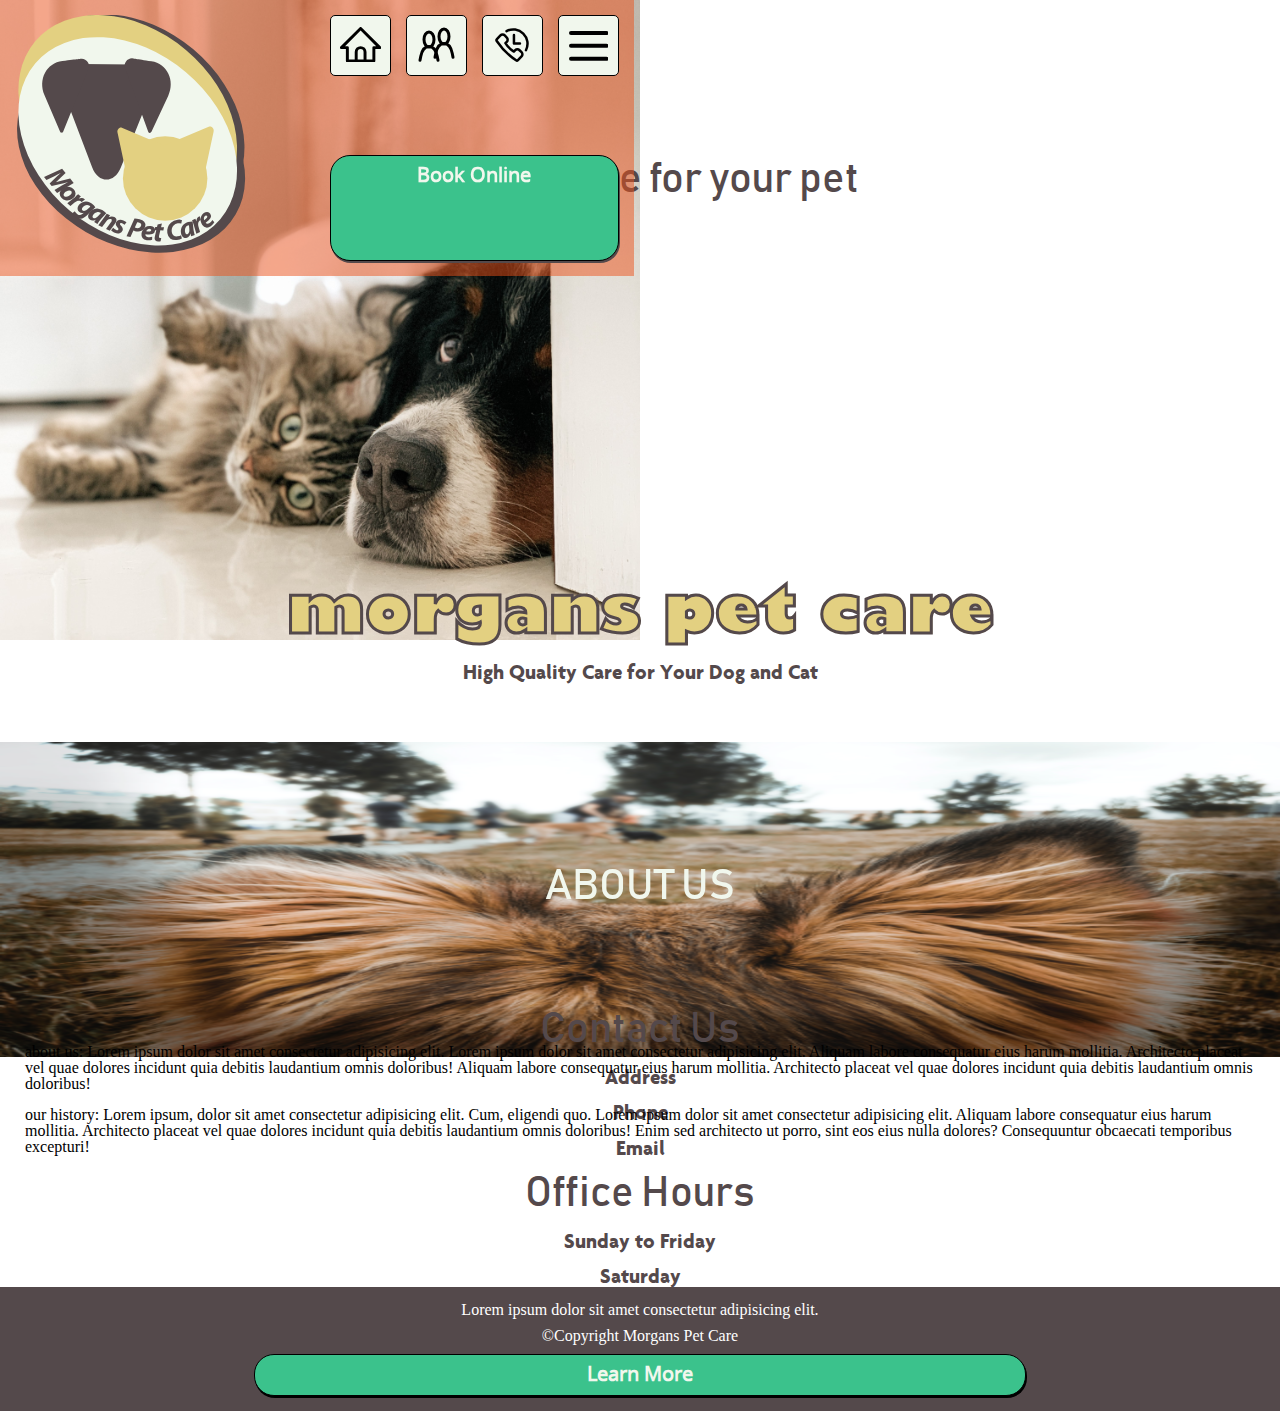
==== index.html @ 4dcc46b9 "creates mobile layout" ====
<!DOCTYPE html>
<html lang="en">

<head>
  <meta charset="UTF-8">
  <meta http-equiv="X-UA-Compatible" content="IE=edge">
  <meta name="viewport" content="width=device-width, initial-scale=1.0">
  <meta name="description" content="Midterm Project by Olga Durham">
  <title>Midterm Project - Prototipe</title>
  <!-- google fonts -->
  <link rel="preconnect" href="https://fonts.googleapis.com">
  <link rel="preconnect" href="https://fonts.gstatic.com" crossorigin>
  <link href="https://fonts.googleapis.com/css2?family=Noto+Sans&display=swap" rel="stylesheet">
  <!-- the link main.css - CSS main code of the developer stylesheet -->
  <link rel="stylesheet" href="css/main.css">
</head>

<body>
  <!-- create a block with class 'grid__container' -->
  <div class="grid__container">
    <!-- 4 images displayed is mobile layout (rectangle),
     3 images displayed is desktop layout (square) -->
    <img class="img__cat-dog overlap" srcset="assets/images/sizes/mobile/cat-and-dog-320_x_526.jpg 320w,
     assets/images/sizes/mobile/cat-and-dog-480_x_789.jpg 480w,
     assets/images/sizes/mobile/cat-and-dog-720_x_1185.jpg 720w,
     assets/images/sizes/mobile/cat-and-dog-959_x_1578.jpg 959w,

     assets/images/sizes/desktop/square-cat-and-dog-480_x_480.jpg 960w,
     assets/images/sizes/desktop/square-cat-and-dog-640_x_640.jpg 1280w,
     assets/images/sizes/desktop/square-cat-and-dog-800_x_800.jpg 1600w" sizes="(min-width: 50vw) 100vw,
            (min-width: 960px) 50vw, 180vw" src="assets/images/cat-and-dog.jpg" alt="This is a cat and a dog">

    <!-- create a header block using semantic tag <header>  -->
    <header role="banner" class="area__header overlap">
      <!-- create a block with class 'flexbox__container--header' -->
      <div class="flexbox__container--header">
        <!-- create a block with class 'wrapper__logo' -->
        <div class="wrapper__logo">
          <!-- add logo svg file (read README.md file) -->
          <svg id="logo" data-name="Logo" role="img" viewBox="0 0 227.51 230.2">
            <g id="logo__underlays__title" data-name="Logo Underlays and Title">
              <ellipse id="logo__underlay__brown--top" cx="111.87" cy="124.73" class="logo__brown" rx="85.67"
                ry="114.66" transform="rotate(-59.92 116.857 129.724)" />
              <ellipse id="logo__underlay__brown--bottom" cx="111.87" cy="103.73" class="logo__brown" rx="85.67"
                ry="114.66" transform="rotate(-49.92 106.857 98.721)" />
              <ellipse id="logo__underlay__yellow" cx="106.87" cy="98.73" class="logo__yellow" rx="85.67" ry="114.66"
                transform="rotate(-49.92 106.857 98.721)" />
              <ellipse id="logo__underlay__white" cx="106.87" cy="119.73" class="logo__white" rx="85.67" ry="114.66"
                transform="rotate(-49.92 106.857 119.724)" />
              <text class="logo__title logo__brown" transform="rotate(50.96 -147.196 105.642)">
                <tspan x="0" y="0">M</tspan>
              </text>
              <text class="logo__title logo__brown" transform="rotate(44.56 -185.696 133.348)">
                <tspan x="0" y="0">o</tspan>
              </text>
              <text class="logo__title logo__brown" transform="rotate(40.78 -214.4 155.876)">
                <tspan x="0" y="0">r</tspan>
              </text>
              <text class="logo__title logo__brown" transform="rotate(36.3 -252.065 178.203)">
                <tspan x="0" y="0">g</tspan>
              </text>
              <text class="logo__title logo__brown" transform="rotate(31.24 -309.162 216.357)">
                <tspan x="0" y="0">a</tspan>
              </text>
              <text class="logo__title logo__brown" transform="rotate(25.86 -393.314 271.395)">
                <tspan x="0" y="0">n</tspan>
              </text>
              <text class="logo__title logo__brown" transform="rotate(20.92 -508.443 349.564)">
                <tspan x="0" y="0">s</tspan>
              </text>
              <text class="logo__title logo__brown" transform="rotate(17.77 -615.146 425.886)">
                <tspan x="0" y="0"> </tspan>
              </text>
              <text class="logo__title logo__brown" transform="rotate(13.67 -821.97 543.453)">
                <tspan x="0" y="0">P</tspan>
              </text>
              <text class="logo__title logo__brown" transform="rotate(7.5 -1564.088 1008.234)">
                <tspan x="0" y="0">e</tspan>
              </text>
              <text class="logo__title logo__brown" transform="rotate(1.96 -6197.558 3918.39)">
                <tspan x="0" y="0">t</tspan>
              </text>
              <text class="logo__title logo__brown" transform="rotate(-7.66 1674.145 -967.564)">
                <tspan x="0" y="0">C</tspan>
              </text>
              <text class="logo__title logo__brown" transform="rotate(-17.33 776.32 -412.955)">
                <tspan x="0" y="0">a</tspan>
              </text>
              <text class="logo__title logo__brown" transform="rotate(-26.57 526.382 -259.402)">
                <tspan x="0" y="0">r</tspan>
              </text>
              <text class="logo__title logo__brown" transform="rotate(-36.06 403.084 -175.304)">
                <tspan x="0" y="0">e</tspan>
              </text>
              <g id="dog">
                <path id="face__dog"
                  d="M100.34 144.53c-6.19 15.41-21.31 15.27-27.22-.26l-11.99-31.53-11.99-31.53c-5.9-15.52 1.84-34.78 13.93-34.67l24.57.23 24.57.23c12.1.11 19.47 19.52 13.28 34.93l-12.58 31.29-12.58 31.29Z"
                  class="logo__brown" />
                <path id="ear__dog--right"
                  d="m69.81 50.97-24.18 59.7c-.52 1.29-2.38 1.16-2.96-.22L27.99 76.01c-6.33-14.84 1.91-30.57 16.95-32.37s17.59-2.11 17.59-2.11c4.99-.6 9.15 4.8 7.28 9.43Z"
                  class="logo__brown" />
                <path id="ear__dog--left"
                  d="m104.26 50.32 22.14 60.49c.48 1.31 2.34 1.24 2.97-.12l15.84-33.92c6.83-14.62-.87-30.61-15.84-32.93s-17.51-2.7-17.51-2.7c-4.96-.77-9.31 4.49-7.59 9.18Z"
                  class="logo__brown" />
              </g>
              <g id="cat">
                <circle id="face__cat" cx="142.35" cy="154.93" r="40.04" class="logo__yellow" />
                <path id="ear__cat--right"
                  d="M101.28 106.79c-2.59-.54-4.85 2.19-4.06 4.91l10.95 51.04 39.25-36.5-46.13-19.45Z"
                  class="logo__yellow" />
                <path id="ear__cat--left"
                  d="M184.21 105.81c2.59-.54 4.85 2.19 4.06 4.91l-10.95 51.04-39.25-36.5 46.13-19.45Z"
                  class="logo__yellow" />
              </g>
            </g>
          </svg>
        </div>
        <div class="grid__nav--a-bookonline">
          <!-- create a navigation block using semantic tag <nav>  -->
          <nav role="menu">
            <!-- create a block with class 'menubar__nav' and role 'menubar' -->
            <div class="menubar__nav" role="menubar">
              <!-- create a block with class 'flexbox__header--nav-menubar' -->
              <div class="flexbox__header--nav-menubar">
                <!-- create four blocks with links in each of them -->
                <div class="menuitem" role="menuitem">
                  <a href="#" title="Home" role="link">
                    <!-- use svg to visualize the links  -->
                    <svg class="svg__home" width="41.231" height="35.34">
                      <g data-name="Group 1230">
                        <path
                          d="M40.8 19.574 21.656.431a1.472 1.472 0 0 0-2.082 0L.431 19.574a1.472 1.472 0 0 0 1.041 2.514H5.89v11.78a1.473 1.473 0 0 0 1.473 1.472h26.505a1.472 1.472 0 0 0 1.472-1.473V22.088h4.418a1.472 1.472 0 0 0 1.042-2.514ZM17.67 32.4v-7.367a2.945 2.945 0 0 1 5.89 0V32.4Zm16.2-13.253a1.472 1.472 0 0 0-1.47 1.468V32.4h-5.89v-7.367a5.89 5.89 0 0 0-11.78 0V32.4H8.84V20.615a1.473 1.473 0 0 0-1.473-1.473h-2.34L20.615 3.555 36.2 19.143Z"
                          data-name="Path 1109" />
                      </g>
                    </svg>
                  </a></div>
                <div class="menuitem" role="menuitem">
                  <a href="#" title="About Us" role="link">
                    <svg class="svg__aboutus" width="39" height="36">
                      <g data-name="Group 1236">
                        <g fill="none" data-name="Group 1235">
                          <g data-name="Icons / Actions / ic-actions-user">
                            <path d="M0 3h24v33H0z" data-name="Rectangle 166" />
                            <g stroke="#000" stroke-linecap="round" stroke-width="3" transform="translate(3 5)">
                              <path stroke-linejoin="round"
                                d="m0 28.196.79-3.951c2.61-13.033 13.81-13.033 16.42 0l.79 3.951" data-name="Path 42" />
                              <ellipse cx="5" cy="7.5" stroke-linejoin="bevel" data-name="Ellipse 20" rx="5" ry="7.5"
                                transform="translate(4)" />
                            </g>
                          </g>
                          <g data-name="Icons / Actions / ic-actions-user">
                            <path d="M15 0h24v33H15z" data-name="Rectangle 166" />
                            <g stroke="#000" stroke-linecap="round" stroke-width="3" data-name="ic-actions-user"
                              transform="translate(18 2)">
                              <path stroke-linejoin="round"
                                d="m0 28.196.79-3.951c2.61-13.033 13.81-13.033 16.42 0l.79 3.951" data-name="Path 42" />
                              <ellipse cx="5" cy="7.5" stroke-linejoin="bevel" data-name="Ellipse 20" rx="5" ry="7.5"
                                transform="translate(4)" />
                            </g>
                          </g>
                        </g>
                      </g>
                    </svg>
                  </a></div>
                <div class="menuitem" role="menuitem">
                  <a href="#" title="Contact Us" role="link">
                    <svg class="svg__contactus" width="36" height="36"
                      data-name="Icons / Contact / ic-contact-phone-time">
                      <path fill="none" d="M0 0h36v36H0z" data-name="Rectangle 192" />
                      <g fill="none" stroke="#000" stroke-linecap="round" stroke-linejoin="round" stroke-width="2.5">
                        <path
                          d="m23.953 33.113 3.585-3.63a3 3 0 0 0 0-4.245l-2.04-2a3 3 0 0 0-4.245 0l-1.35 1.35h0a24.735 24.735 0 0 1-8.475-8.46h0l1.35-1.35a3 3 0 0 0 0-4.245L10.753 8.48a3 3 0 0 0-4.3 0l-3.528 3.6a1.5 1.5 0 0 0-.195 1.89h0a69.39 69.39 0 0 0 19.333 19.338h0a1.5 1.5 0 0 0 1.89-.195Z"
                          data-name="Path 86" />
                        <path d="M12.538 4.133a14.25 14.25 0 0 1 19.41 19.065" data-name="Path 87" />
                        <path d="M19.948 8.003v8.4h6" data-name="Path 88" />
                      </g>
                    </svg>
                  </a></div>
                <div class="menuitem" role="menuitem">
                  <a href="#" title="More" role="link">
                    <svg class="svg__more" width="39.494" height="29.658">
                      <g data-name="Group 1232">
                        <g fill="none" stroke="#000" stroke-linecap="round" stroke-width="4" data-name="Group 1228">
                          <path d="M2 2h35.494" data-name="Line 35" />
                          <path d="M2 14.829h35.494" data-name="Line 34" />
                          <path d="M2 27.658h35.494" data-name="Line 33" />
                        </g>
                      </g>
                    </svg>
                  </a>
                </div>
              </div>
            </div>
          </nav>
          <!-- create a link with class 'a__bookonline' -->
          <a class="link__header" href="#" role="link">book online</a>
        </div>
      </div>
    </header>

    <!-- create a block with semantic tag 'main' -->
    <main class="area__main">
      <!-- create a block with class '.grid__container--main' -->
      <div class="grid__container--main">
        <!-- create a section with class '.main__home' -->
        <section class="main__home">
          <p>we are here for your pet</p>
          <h1>morgans pet care</h1>
          <p>high quality care <span>for</span> your dog <span>and</span> cat</p>
        </section>
        <!-- create a section with class '.main__aboutus' -->
        <section class="main__aboutus">
          <!-- create a block with class '.grid__container--aboutus' -->
          <div class="grid__container--aboutus">
            <img class="img__dog" srcset="assets/images/sizes/mobile/dog-320_x_240.jpg 320w,
                assets/images/sizes/mobile/dog-480_x_360.jpg 480w,
                assets/images/sizes/mobile/dog-720_x_539.jpg 720w,
                assets/images/sizes/mobile/dog-959_x_719.jpg 959w,
                assets/images/sizes/desktop/dog-480_x_360.jpg 960w,
                assets/images/sizes/desktop/dog-640_x_480.jpg 1280w,
                assets/images/sizes/desktop/dog-800_x_599.jpg 1600w" sizes="(min-width: 50vw) 100vw,
                       (min-width: 960px) 50vw, 180vw" src="assets/images/dog.jpg" alt="This is a dog">
            <h2>about us</h2>
              <p><span class="span__aboutus">about us: </span>Lorem ipsum dolor sit amet consectetur adipisicing elit. Lorem ipsum dolor sit amet
                consectetur adipisicing elit. Aliquam labore consequatur
                eius harum mollitia. Architecto placeat vel quae dolores incidunt quia debitis laudantium omnis doloribus!
                Aliquam labore consequatur
                eius harum mollitia. Architecto placeat vel quae dolores incidunt quia debitis laudantium omnis doloribus!
              </p>
            <p><span class="span__ourhistory">our history: </span>Lorem ipsum, dolor sit amet consectetur adipisicing elit. Cum, eligendi quo. Lorem
              ipsum dolor sit amet consectetur adipisicing elit. Aliquam labore consequatur
              eius harum mollitia. Architecto placeat vel quae dolores incidunt quia debitis laudantium omnis doloribus!
              Enim
              sed architecto ut porro, sint eos eius nulla dolores? Consequuntur obcaecati temporibus excepturi!</p>
          </div>
        </section>
        <!-- create a section with class '.main__contactus' -->
        <section class="main__contactus">
          <!-- create a block with class '.grid__container--contactus' -->
          <div class="grid__container--contactus">
            <h2>contact us</h2>
            <h3>address</h3>
            <h3>phone</h3>
            <h3>email</h3>
            <h2>office hours</h2>
            <h3>sunday <span>to</span> friday</h3>
            <h3>saturday</h3>
          </div>
        </section>
      </div>
    </main>
    <!-- create a block with semantic tag 'footer' -->
    <footer class="area__footer">
      <div class="grid__container--footer footer__content">
        <p>lorem ipsum dolor sit amet consectetur adipisicing elit.</p>
        <p>&copy;copyright morgans pet care</p>
        <a class="link__footer" href="#" role="link">learn more</a>
      </div>
    </footer>
  </div>
</body>

</html>
---- css/main.css ----
@import url("reset.css");
@import url("typography.css");
@import url("layout.css");

* {
    /* box-sizing: border-box; */
}

/* style text - start ******************/

h1 {
    color: #E3D081;
    -webkit-text-stroke: 1px rgb(84, 73, 75);
    width: 80%;
    margin: 380px auto 15px auto;
}

h2,
h3,
.main__home p {
    color: #54494b;
}

.main__home p:nth-child(1) {
    margin-top: 160px;
}

.main__home p:nth-child(3) {
    margin: 0 auto;
    width: 50%;
}

.link__header,
.link__footer,
h3,
.main__home p:nth-child(1)::first-letter,
.main__home p:nth-child(3) {
    text-transform: capitalize;
}

h2 {
    text-transform: uppercase;
}

.main__contactus h2 {
    text-transform: capitalize;
}

span {
    text-transform: none;
}

/* style text - end ***********************/

/* style layout - start *******************/

/* style block with class '.grid__container*/
.grid__container {
    position: relative;
}

/* style header - start *********************/

/* style image cat-and-dog - start */

/* overlap header and image */
.overlap {
    position: absolute;
    top: 0;
    left: 0;
}


/* locate image behind the header */
.img__cat-dog {
    z-index: -1;
}

/* style image cat-and-dog - end */

/* style flexbox block with class '.flexbox__container--header' */
.flexbox__container--header {
    position: fixed;
    background-color: rgb(235, 79, 23, .5);
    padding: 15px;
}

/* style logo - start **********************/

.logo__yellow {
    fill: #e3d081;
}

.logo__white {
    fill: #f1f7ed;

}

.logo__brown {
    fill: #54494b;
}

#logo {
    width: 80%;
    height: auto;
}

#logo:hover .logo__brown {
    fill: #e3d081;
    transition: all 1s;
    transition-timing-function: linear;
}

#logo:hover .logo__white {
    fill: rgb(84, 73, 75);
    transition: all 1s;
    transition-timing-function: linear;
}

#logo:hover .logo__yellow {
    fill: #f1f7ed;
    transition: all 1s;
    transition-timing-function: linear;
}

/* style logo - end ***********************/

/* style navigation - start ***************/

.menuitem {
    border: 1px solid black;
    border-radius: 5px;
    background-color: rgb(241, 247, 237);
    margin-left: 15px;
}

.menuitem:nth-child(1) {
    padding: 11px 8.9px 9px 8.9px;
}

.menuitem:nth-child(2) {
    padding: 11px 10px 9px 10px;
}

.menuitem:nth-child(3) {
    padding: 11px 11.5px 9px 11.5px;
}

.menuitem:nth-child(4) {
    padding: 15px 9.765px 5px 9.765px;
}

.menuitem:hover {
    background-color: #e3d081;
}

/* style navigation - end ******************/

/* style link 'Book Online' - start ***************/

.link__header:link {
    text-align: center;
    border: 1px solid black;
    border-radius: 20px;
    padding: 10px 80px;
    margin-left: 15px;
    text-decoration: none;
    color: rgb(241, 247, 237);
    background-color: rgb(59, 194, 140);
    box-shadow: 1px 2px 0px 0px rgb(84, 73, 75, 1.00);
}

.link__header:visited {
    color: #ee5b76;
    background-color: rgb(151, 222, 194);
    border: 1px solid black;
}

.link__header:hover {
    color: black;
    background-color: rgb(227, 208, 129);
}

.link__header:active {
    color: blue;
    background-color: #f1f7ed;
}

/* style link 'Book Online' - end *****************/

/* style header - end *****************/

/* style 'main' - start *****************/

/* style block with class '.grid__container--main*/
.grid__container--main {
    text-align: center;
}

.main__aboutus {
    position: relative;
    text-align: left;
}

.img__dog {
    width: 100%;
    height: 35vh;
    position: absolute;
    top: 0;
    left: 0;
    z-index: -1;
}

.main__aboutus {
   padding: 25px; 
   padding-top: 15px;
}

.main__aboutus h2 {
    color:#f1f7ed;
    margin: 0 auto;
    position: relative;
    top: 110px;
}

.main__aboutus p:nth-child(3) {
    margin: 0 auto;
    position: relative;
    top: 230px;
}

.main__aboutus p:nth-child(4) {
    margin: 0 auto;
    position: relative;
    top: 230px;
}

/* .main__aboutus h2 {
    color:#f1f7ed;
    margin: 0 auto;
    position: relative;
    top: 150px;
} */

/* .main__aboutus h2 {
    color:#f1f7ed;
    margin: 0 auto;
    position: relative;
    top: 150px;
} */

/* style 'main' - end */

/* style footer - start */

/* style block with class '.grid__container--footer*/
.grid__container--footer {
    padding: 15px;
    /* padding-right: 15px; */
    background-color: rgb(84, 73, 75);
}

.footer__content p:nth-child(1)::first-letter,
.footer__content p:nth-child(2) {
    text-transform: capitalize;
}

.footer__content p:nth-child(1),
.footer__content p:nth-child(2) {
    text-align: center;
    color: white;
}

/* .footer__content .a__bookonline {
    margin-left: unset;
} */

.link__footer:link {
    text-align: center;
    border: 1px solid black;
    border-radius: 20px;
    padding: 10px;
    width: 60%;
    margin: 0 auto;
    text-decoration: none;
    color: rgb(241, 247, 237);
    background-color: rgb(59, 194, 140);
    box-shadow: 1px 2px 0px 0px rgb(0, 0, 0, 1.00);
}

.link__footer:visited {
    color: #ee5b76;
    background-color: rgb(151, 222, 194);
    border: 1px solid black;
}

.link__footer:hover {
    color: black;
    background-color: rgb(227, 208, 129);
}

.link__footer:active {
    color: blue;
    background-color: #f1f7ed;
}

/* style footer - end */

/* style layout - end */
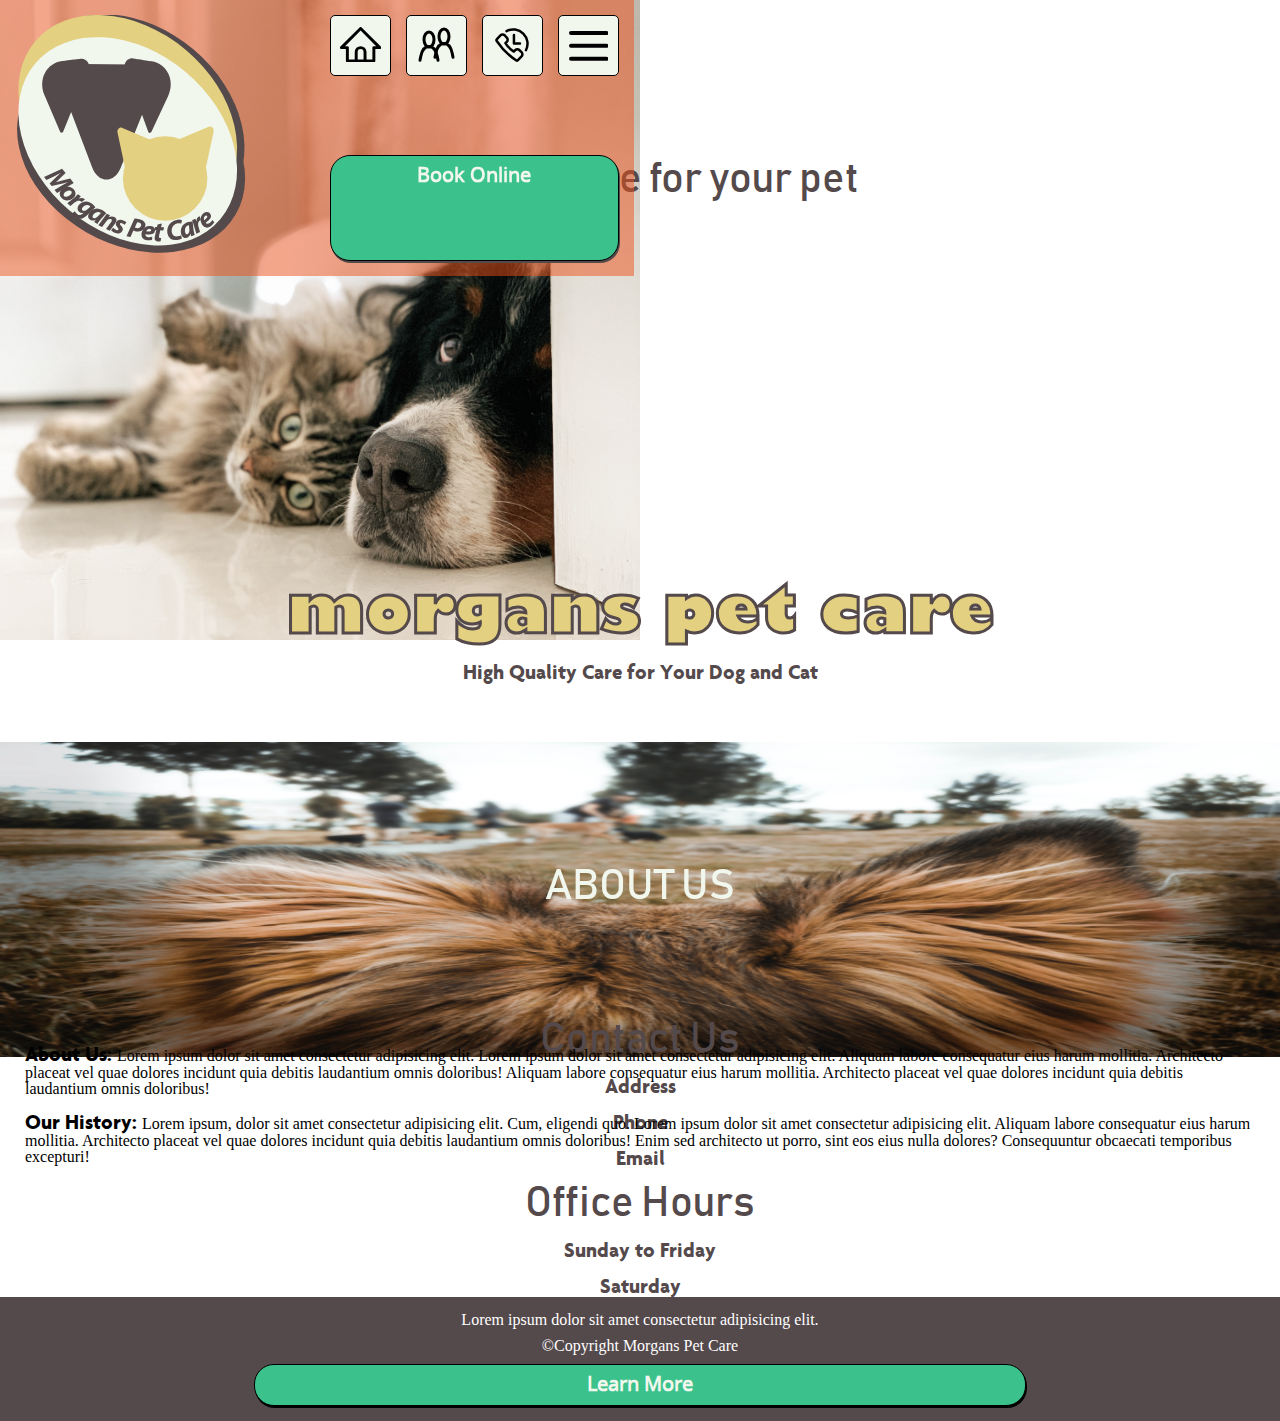
==== commit 5574f5ea: "image and content for main, mob layout" ====
--- a/index.html
+++ b/index.html
@@ -221,13 +221,13 @@
                 assets/images/sizes/desktop/dog-800_x_599.jpg 1600w" sizes="(min-width: 50vw) 100vw,
                        (min-width: 960px) 50vw, 180vw" src="assets/images/dog.jpg" alt="This is a dog">
             <h2>about us</h2>
-              <p><span class="span__aboutus">about us: </span>Lorem ipsum dolor sit amet consectetur adipisicing elit. Lorem ipsum dolor sit amet
+              <p><span class="span__main">about us: </span>Lorem ipsum dolor sit amet consectetur adipisicing elit. Lorem ipsum dolor sit amet
                 consectetur adipisicing elit. Aliquam labore consequatur
                 eius harum mollitia. Architecto placeat vel quae dolores incidunt quia debitis laudantium omnis doloribus!
                 Aliquam labore consequatur
                 eius harum mollitia. Architecto placeat vel quae dolores incidunt quia debitis laudantium omnis doloribus!
               </p>
-            <p><span class="span__ourhistory">our history: </span>Lorem ipsum, dolor sit amet consectetur adipisicing elit. Cum, eligendi quo. Lorem
+            <p><span class="span__main">our history: </span>Lorem ipsum, dolor sit amet consectetur adipisicing elit. Cum, eligendi quo. Lorem
               ipsum dolor sit amet consectetur adipisicing elit. Aliquam labore consequatur
               eius harum mollitia. Architecto placeat vel quae dolores incidunt quia debitis laudantium omnis doloribus!
               Enim
--- a/css/main.css
+++ b/css/main.css
@@ -200,6 +200,8 @@
 .main__aboutus {
     position: relative;
     text-align: left;
+    padding: 25px; 
+    padding-top: 15px;
 }
 
 .img__dog {
@@ -211,11 +213,6 @@
     z-index: -1;
 }
 
-.main__aboutus {
-   padding: 25px; 
-   padding-top: 15px;
-}
-
 .main__aboutus h2 {
     color:#f1f7ed;
     margin: 0 auto;
@@ -234,20 +231,6 @@
     position: relative;
     top: 230px;
 }
-
-/* .main__aboutus h2 {
-    color:#f1f7ed;
-    margin: 0 auto;
-    position: relative;
-    top: 150px;
-} */
-
-/* .main__aboutus h2 {
-    color:#f1f7ed;
-    margin: 0 auto;
-    position: relative;
-    top: 150px;
-} */
 
 /* style 'main' - end */
 
@@ -256,12 +239,12 @@
 /* style block with class '.grid__container--footer*/
 .grid__container--footer {
     padding: 15px;
-    /* padding-right: 15px; */
     background-color: rgb(84, 73, 75);
 }
 
 .footer__content p:nth-child(1)::first-letter,
-.footer__content p:nth-child(2) {
+.footer__content p:nth-child(2),
+.span__main {
     text-transform: capitalize;
 }
 
@@ -271,9 +254,6 @@
     color: white;
 }
 
-/* .footer__content .a__bookonline {
-    margin-left: unset;
-} */
 
 .link__footer:link {
     text-align: center;
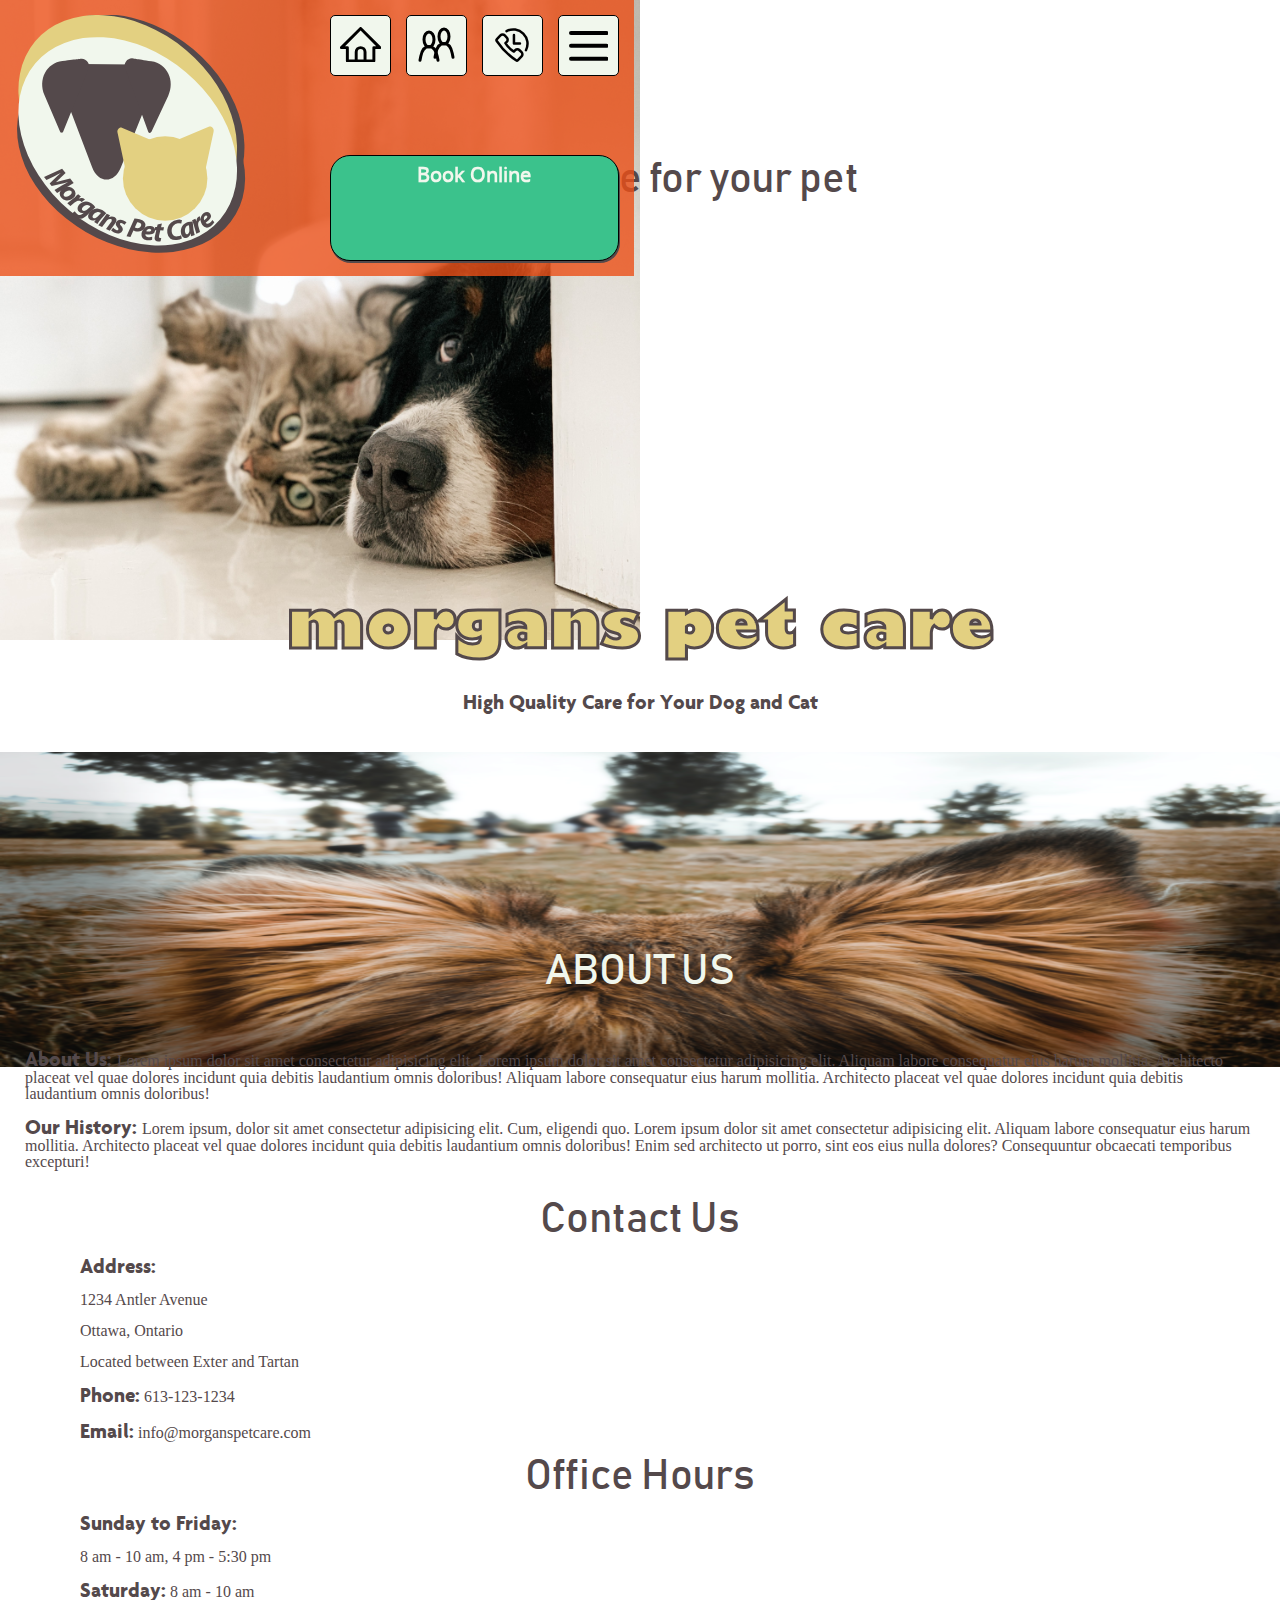
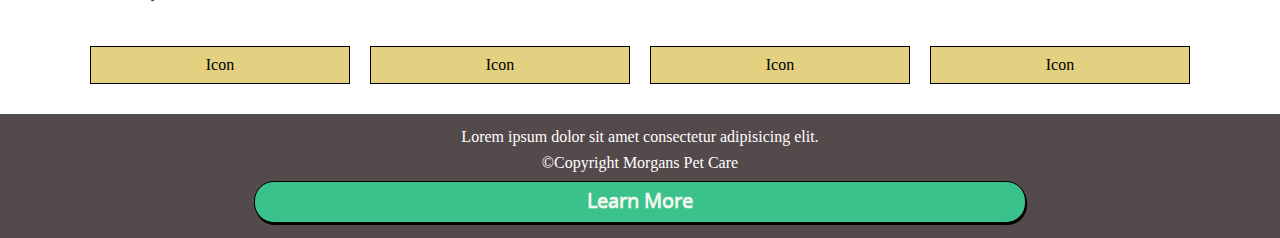
==== commit af57254c: "creates contactus section" ====
--- a/index.html
+++ b/index.html
@@ -124,7 +124,7 @@
               <div class="flexbox__header--nav-menubar">
                 <!-- create four blocks with links in each of them -->
                 <div class="menuitem" role="menuitem">
-                  <a href="#" title="Home" role="link">
+                  <a href="#home" title="Home" role="link">
                     <!-- use svg to visualize the links  -->
                     <svg class="svg__home" width="41.231" height="35.34">
                       <g data-name="Group 1230">
@@ -135,7 +135,7 @@
                     </svg>
                   </a></div>
                 <div class="menuitem" role="menuitem">
-                  <a href="#" title="About Us" role="link">
+                  <a href="#aboutus" title="About Us" role="link">
                     <svg class="svg__aboutus" width="39" height="36">
                       <g data-name="Group 1236">
                         <g fill="none" data-name="Group 1235">
@@ -163,7 +163,7 @@
                     </svg>
                   </a></div>
                 <div class="menuitem" role="menuitem">
-                  <a href="#" title="Contact Us" role="link">
+                  <a href="#contactus" title="Contact Us" role="link">
                     <svg class="svg__contactus" width="36" height="36"
                       data-name="Icons / Contact / ic-contact-phone-time">
                       <path fill="none" d="M0 0h36v36H0z" data-name="Rectangle 192" />
@@ -178,6 +178,7 @@
                   </a></div>
                 <div class="menuitem" role="menuitem">
                   <a href="#" title="More" role="link">
+                    <!-- there is should be a dropdown list -->
                     <svg class="svg__more" width="39.494" height="29.658">
                       <g data-name="Group 1232">
                         <g fill="none" stroke="#000" stroke-linecap="round" stroke-width="4" data-name="Group 1228">
@@ -203,31 +204,38 @@
       <!-- create a block with class '.grid__container--main' -->
       <div class="grid__container--main">
         <!-- create a section with class '.main__home' -->
-        <section class="main__home">
-          <p>we are here for your pet</p>
-          <h1>morgans pet care</h1>
-          <p>high quality care <span>for</span> your dog <span>and</span> cat</p>
+        <section id="home" class="main__home">
+          <div class="grid__container--home">
+            <p>we are here for your pet</p>
+            <h1>morgans pet care</h1>
+            <p>high quality care <span class="lowercase">for</span> your dog <span class="lowercase">and</span> cat</p>
+          </div>
         </section>
         <!-- create a section with class '.main__aboutus' -->
-        <section class="main__aboutus">
+        <section id="aboutus" class="main__aboutus">
           <!-- create a block with class '.grid__container--aboutus' -->
           <div class="grid__container--aboutus">
             <img class="img__dog" srcset="assets/images/sizes/mobile/dog-320_x_240.jpg 320w,
                 assets/images/sizes/mobile/dog-480_x_360.jpg 480w,
                 assets/images/sizes/mobile/dog-720_x_539.jpg 720w,
                 assets/images/sizes/mobile/dog-959_x_719.jpg 959w,
+                
                 assets/images/sizes/desktop/dog-480_x_360.jpg 960w,
                 assets/images/sizes/desktop/dog-640_x_480.jpg 1280w,
                 assets/images/sizes/desktop/dog-800_x_599.jpg 1600w" sizes="(min-width: 50vw) 100vw,
                        (min-width: 960px) 50vw, 180vw" src="assets/images/dog.jpg" alt="This is a dog">
             <h2>about us</h2>
-              <p><span class="span__main">about us: </span>Lorem ipsum dolor sit amet consectetur adipisicing elit. Lorem ipsum dolor sit amet
-                consectetur adipisicing elit. Aliquam labore consequatur
-                eius harum mollitia. Architecto placeat vel quae dolores incidunt quia debitis laudantium omnis doloribus!
-                Aliquam labore consequatur
-                eius harum mollitia. Architecto placeat vel quae dolores incidunt quia debitis laudantium omnis doloribus!
-              </p>
-            <p><span class="span__main">our history: </span>Lorem ipsum, dolor sit amet consectetur adipisicing elit. Cum, eligendi quo. Lorem
+            <p><span class="span__main">about us: </span>Lorem ipsum dolor sit amet consectetur
+              adipisicing elit. Lorem
+              ipsum dolor sit amet
+              consectetur adipisicing elit. Aliquam labore consequatur
+              eius harum mollitia. Architecto placeat vel quae dolores incidunt quia debitis laudantium omnis doloribus!
+              Aliquam labore consequatur
+              eius harum mollitia. Architecto placeat vel quae dolores incidunt quia debitis laudantium omnis doloribus!
+            </p>
+            <p><span class="span__main">our history: </span>Lorem ipsum, dolor sit amet consectetur
+              adipisicing elit.
+              Cum, eligendi quo. Lorem
               ipsum dolor sit amet consectetur adipisicing elit. Aliquam labore consequatur
               eius harum mollitia. Architecto placeat vel quae dolores incidunt quia debitis laudantium omnis doloribus!
               Enim
@@ -235,16 +243,26 @@
           </div>
         </section>
         <!-- create a section with class '.main__contactus' -->
-        <section class="main__contactus">
+        <section id="contactus" class="main__contactus">
           <!-- create a block with class '.grid__container--contactus' -->
           <div class="grid__container--contactus">
             <h2>contact us</h2>
-            <h3>address</h3>
-            <h3>phone</h3>
-            <h3>email</h3>
+            <p><span class="span__main">address:</span></p>
+            <p>1234 Antler Avenue</p>
+            <p>Ottawa, Ontario</p>
+            <p>Located between Exter and Tartan</p>
+            <p><span class="span__main">phone:</span> 613-123-1234</p>
+            <p><span class="span__main">email:</span> info@morganspetcare.com</p>
             <h2>office hours</h2>
-            <h3>sunday <span>to</span> friday</h3>
-            <h3>saturday</h3>
+            <p><span class="span__main">sunday <span class="lowercase">to</span> friday:</span></p>
+            <p>8 am - 10 am, 4 pm - 5:30 pm</p>
+            <p><span class="span__main">saturday:</span> 8 am - 10 am</p>
+            <div class="social__links">
+            <div class="social__link">Icon</div>
+            <div class="social__link">Icon</div>
+            <div class="social__link">Icon</div>
+            <div class="social__link">Icon</div>
+          </div>
           </div>
         </section>
       </div>
--- a/css/main.css
+++ b/css/main.css
@@ -1,6 +1,9 @@
 @import url("reset.css");
 @import url("typography.css");
 @import url("layout.css");
+@import url("logo.css");
+@import url("navigation.css");
+@import url("links.css");
 
 * {
     /* box-sizing: border-box; */
@@ -46,7 +49,7 @@
     text-transform: capitalize;
 }
 
-span {
+.lowercase {
     text-transform: none;
 }
 
@@ -57,6 +60,8 @@
 /* style block with class '.grid__container*/
 .grid__container {
     position: relative;
+    width: 100%;
+    height: auto;
 }
 
 /* style header - start *********************/
@@ -70,7 +75,6 @@
     left: 0;
 }
 
-
 /* locate image behind the header */
 .img__cat-dog {
     z-index: -1;
@@ -81,127 +85,38 @@
 /* style flexbox block with class '.flexbox__container--header' */
 .flexbox__container--header {
     position: fixed;
-    background-color: rgb(235, 79, 23, .5);
+    background-color: rgb(235, 79, 23, .8);
     padding: 15px;
 }
 
-/* style logo - start **********************/
-
-.logo__yellow {
-    fill: #e3d081;
-}
-
-.logo__white {
-    fill: #f1f7ed;
-
-}
-
-.logo__brown {
-    fill: #54494b;
-}
-
-#logo {
-    width: 80%;
-    height: auto;
-}
-
-#logo:hover .logo__brown {
-    fill: #e3d081;
-    transition: all 1s;
-    transition-timing-function: linear;
-}
-
-#logo:hover .logo__white {
-    fill: rgb(84, 73, 75);
-    transition: all 1s;
-    transition-timing-function: linear;
-}
-
-#logo:hover .logo__yellow {
-    fill: #f1f7ed;
-    transition: all 1s;
-    transition-timing-function: linear;
-}
-
-/* style logo - end ***********************/
-
-/* style navigation - start ***************/
-
-.menuitem {
-    border: 1px solid black;
-    border-radius: 5px;
-    background-color: rgb(241, 247, 237);
-    margin-left: 15px;
-}
-
-.menuitem:nth-child(1) {
-    padding: 11px 8.9px 9px 8.9px;
-}
-
-.menuitem:nth-child(2) {
-    padding: 11px 10px 9px 10px;
-}
-
-.menuitem:nth-child(3) {
-    padding: 11px 11.5px 9px 11.5px;
-}
-
-.menuitem:nth-child(4) {
-    padding: 15px 9.765px 5px 9.765px;
-}
-
-.menuitem:hover {
-    background-color: #e3d081;
-}
-
-/* style navigation - end ******************/
-
-/* style link 'Book Online' - start ***************/
-
-.link__header:link {
-    text-align: center;
-    border: 1px solid black;
-    border-radius: 20px;
-    padding: 10px 80px;
-    margin-left: 15px;
-    text-decoration: none;
-    color: rgb(241, 247, 237);
-    background-color: rgb(59, 194, 140);
-    box-shadow: 1px 2px 0px 0px rgb(84, 73, 75, 1.00);
-}
-
-.link__header:visited {
-    color: #ee5b76;
-    background-color: rgb(151, 222, 194);
-    border: 1px solid black;
-}
-
-.link__header:hover {
-    color: black;
-    background-color: rgb(227, 208, 129);
-}
-
-.link__header:active {
-    color: blue;
-    background-color: #f1f7ed;
-}
-
-/* style link 'Book Online' - end *****************/
+/* styling of the header logo in the 'logo.css' file */
+/* styling of the header navigation bar 'navigation.css' file */
+/* styling of the header link 'Book Online' in the file 'links.css' file */
 
 /* style header - end *****************/
 
 /* style 'main' - start *****************/
 
 /* style block with class '.grid__container--main*/
+
 .grid__container--main {
     text-align: center;
 }
 
+.main__home p {
+    color:#54494b;
+}
+
 .main__aboutus {
+
     position: relative;
     text-align: left;
-    padding: 25px; 
-    padding-top: 15px;
+    padding: 0 25px; 
+    z-index: -1;
+}
+
+.main__aboutus p {
+    color:#54494b;
 }
 
 .img__dog {
@@ -210,26 +125,54 @@
     position: absolute;
     top: 0;
     left: 0;
-    z-index: -1;
+    z-index: -2;
 }
 
 .main__aboutus h2 {
     color:#f1f7ed;
     margin: 0 auto;
     position: relative;
-    top: 110px;
-}
-
-.main__aboutus p:nth-child(3) {
-    margin: 0 auto;
-    position: relative;
-    top: 230px;
-}
-
+    top: 200px;
+
+}
+
+.main__contactus {
+    text-align: center;
+    padding: 20px 80px; 
+}
+
+.main__contactus h2,
+.main__contactus p {
+    color:#54494b;
+    position: relative;
+    top: 210px;
+    z-index: -1;
+}
+
+.main__contactus p {
+    text-align: left;
+}
+
+.main__aboutus p:nth-child(3),
 .main__aboutus p:nth-child(4) {
-    margin: 0 auto;
-    position: relative;
-    top: 230px;
+    position: relative;
+    top: 240px;
+}
+
+.social__links {
+    display: flex;
+    position: relative;
+    top: 240px;
+    /* padding: 20px;
+    background-color: rgba(255, 0, 0, 0.2); */
+}
+
+.social__link {
+    flex: 1;
+    padding: 10px;
+    background-color: #E3D081;
+    border: 1px solid black;
+    margin: 0 10px;
 }
 
 /* style 'main' - end */
@@ -237,7 +180,9 @@
 /* style footer - start */
 
 /* style block with class '.grid__container--footer*/
-.grid__container--footer {
+.area__footer {
+    position: relative;
+    top: 250px;
     padding: 15px;
     background-color: rgb(84, 73, 75);
 }
@@ -248,41 +193,12 @@
     text-transform: capitalize;
 }
 
-.footer__content p:nth-child(1),
-.footer__content p:nth-child(2) {
+footer .footer__content p {
     text-align: center;
     color: white;
 }
 
-
-.link__footer:link {
-    text-align: center;
-    border: 1px solid black;
-    border-radius: 20px;
-    padding: 10px;
-    width: 60%;
-    margin: 0 auto;
-    text-decoration: none;
-    color: rgb(241, 247, 237);
-    background-color: rgb(59, 194, 140);
-    box-shadow: 1px 2px 0px 0px rgb(0, 0, 0, 1.00);
-}
-
-.link__footer:visited {
-    color: #ee5b76;
-    background-color: rgb(151, 222, 194);
-    border: 1px solid black;
-}
-
-.link__footer:hover {
-    color: black;
-    background-color: rgb(227, 208, 129);
-}
-
-.link__footer:active {
-    color: blue;
-    background-color: #f1f7ed;
-}
+/* styling footer link 'Learn More' in the file 'links.css' */
 
 /* style footer - end */
 
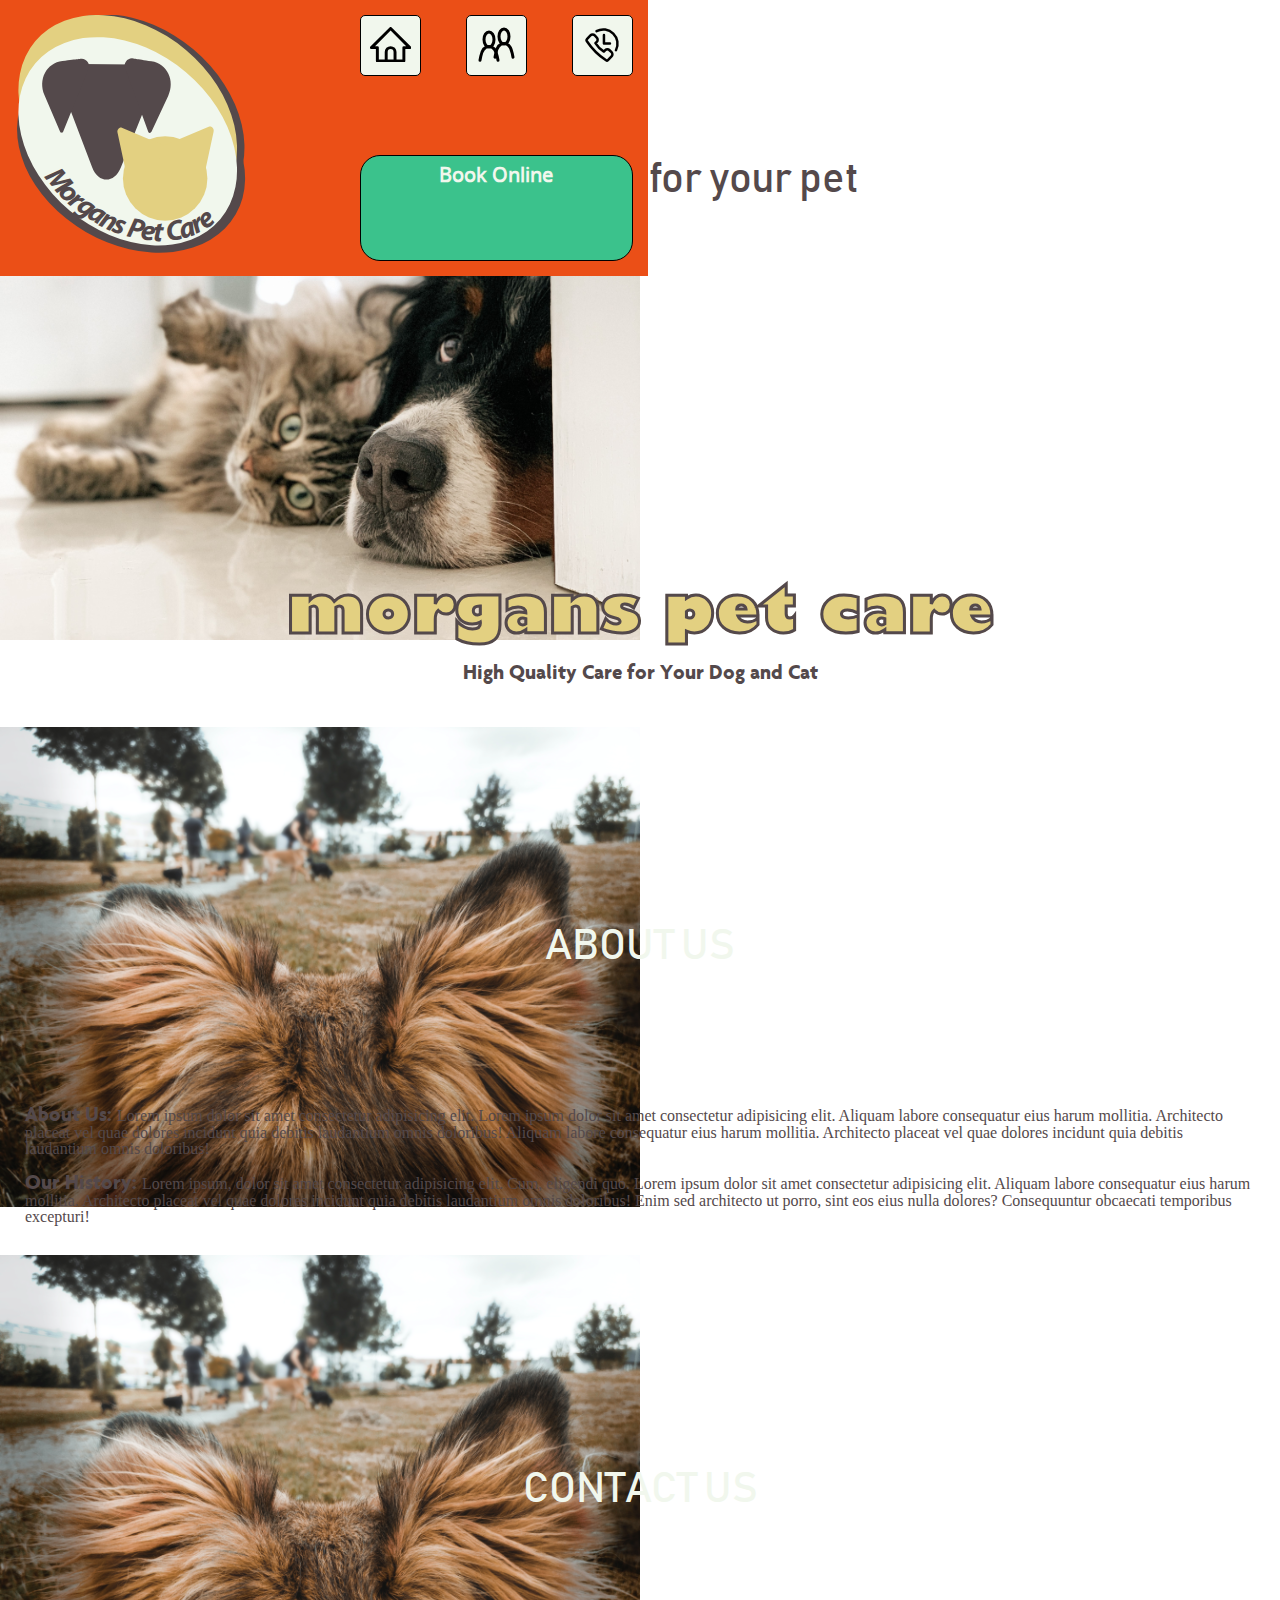
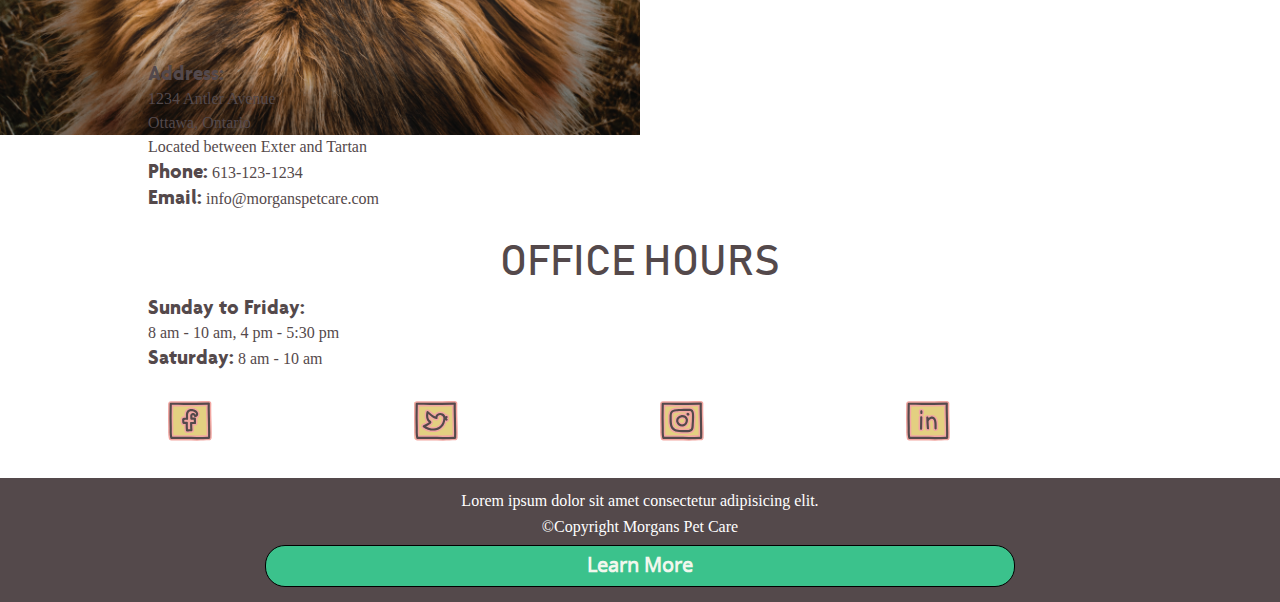
==== commit 71a84d37: "adds social links finish mob layout" ====
--- a/index.html
+++ b/index.html
@@ -18,17 +18,19 @@
 <body>
   <!-- create a block with class 'grid__container' -->
   <div class="grid__container">
-    <!-- 4 images displayed is mobile layout (rectangle),
-     3 images displayed is desktop layout (square) -->
-    <img class="img__cat-dog overlap" srcset="assets/images/sizes/mobile/cat-and-dog-320_x_526.jpg 320w,
-     assets/images/sizes/mobile/cat-and-dog-480_x_789.jpg 480w,
-     assets/images/sizes/mobile/cat-and-dog-720_x_1185.jpg 720w,
-     assets/images/sizes/mobile/cat-and-dog-959_x_1578.jpg 959w,
-
-     assets/images/sizes/desktop/square-cat-and-dog-480_x_480.jpg 960w,
-     assets/images/sizes/desktop/square-cat-and-dog-640_x_640.jpg 1280w,
-     assets/images/sizes/desktop/square-cat-and-dog-800_x_800.jpg 1600w" sizes="(min-width: 50vw) 100vw,
-            (min-width: 960px) 50vw, 180vw" src="assets/images/cat-and-dog.jpg" alt="This is a cat and a dog">
+    <!-- create a block with class 'container__img--cat-dog' -->
+    <div class="container__img--cat-dog">
+      <!-- 4 images displayed is mobile layout (rectangle),
+       3 images displayed is desktop layout (square) -->
+      <img class="img__cat-dog overlap" srcset="assets/images/sizes/mobile/cat-and-dog-320_x_526.jpg 320w,
+       assets/images/sizes/mobile/cat-and-dog-480_x_789.jpg 480w,
+       assets/images/sizes/mobile/cat-and-dog-720_x_1185.jpg 720w,
+       assets/images/sizes/mobile/cat-and-dog-959_x_1578.jpg 959w,
+       assets/images/sizes/desktop/square-cat-and-dog-480_x_480.jpg 960w,
+       assets/images/sizes/desktop/square-cat-and-dog-640_x_640.jpg 1280w,
+       assets/images/sizes/desktop/square-cat-and-dog-800_x_800.jpg 1600w" sizes="(min-width: 50vw) 100vw,
+              (min-width: 960px) 50vw, 180vw" src="assets/images/cat-and-dog.jpg" alt="This is a cat and a dog">
+    </div>
 
     <!-- create a header block using semantic tag <header>  -->
     <header role="banner" class="area__header overlap">
@@ -176,9 +178,8 @@
                       </g>
                     </svg>
                   </a></div>
-                <div class="menuitem" role="menuitem">
+                <!-- <div class="menuitem" role="menuitem">
                   <a href="#" title="More" role="link">
-                    <!-- there is should be a dropdown list -->
                     <svg class="svg__more" width="39.494" height="29.658">
                       <g data-name="Group 1232">
                         <g fill="none" stroke="#000" stroke-linecap="round" stroke-width="4" data-name="Group 1228">
@@ -189,7 +190,7 @@
                       </g>
                     </svg>
                   </a>
-                </div>
+                </div> -->
               </div>
             </div>
           </nav>
@@ -215,7 +216,7 @@
         <section id="aboutus" class="main__aboutus">
           <!-- create a block with class '.grid__container--aboutus' -->
           <div class="grid__container--aboutus">
-            <img class="img__dog" srcset="assets/images/sizes/mobile/dog-320_x_240.jpg 320w,
+            <img class="img__dog--aboutus" srcset="assets/images/sizes/mobile/dog-320_x_240.jpg 320w,
                 assets/images/sizes/mobile/dog-480_x_360.jpg 480w,
                 assets/images/sizes/mobile/dog-720_x_539.jpg 720w,
                 assets/images/sizes/mobile/dog-959_x_719.jpg 959w,
@@ -246,24 +247,108 @@
         <section id="contactus" class="main__contactus">
           <!-- create a block with class '.grid__container--contactus' -->
           <div class="grid__container--contactus">
+            <img class="img__dog--contactus" srcset="assets/images/sizes/mobile/dog-320_x_240.jpg 320w,
+            assets/images/sizes/mobile/dog-480_x_360.jpg 480w,
+            assets/images/sizes/mobile/dog-720_x_539.jpg 720w,
+            assets/images/sizes/mobile/dog-959_x_719.jpg 959w,
+            
+            assets/images/sizes/desktop/dog-480_x_360.jpg 960w,
+            assets/images/sizes/desktop/dog-640_x_480.jpg 1280w,
+            assets/images/sizes/desktop/dog-800_x_599.jpg 1600w" sizes="(min-width: 50vw) 100vw,
+                   (min-width: 960px) 50vw, 180vw" src="assets/images/dog.jpg" alt="This is a dog">
             <h2>contact us</h2>
-            <p><span class="span__main">address:</span></p>
-            <p>1234 Antler Avenue</p>
-            <p>Ottawa, Ontario</p>
-            <p>Located between Exter and Tartan</p>
-            <p><span class="span__main">phone:</span> 613-123-1234</p>
-            <p><span class="span__main">email:</span> info@morganspetcare.com</p>
-            <h2>office hours</h2>
-            <p><span class="span__main">sunday <span class="lowercase">to</span> friday:</span></p>
-            <p>8 am - 10 am, 4 pm - 5:30 pm</p>
-            <p><span class="span__main">saturday:</span> 8 am - 10 am</p>
-            <div class="social__links">
-            <div class="social__link">Icon</div>
-            <div class="social__link">Icon</div>
-            <div class="social__link">Icon</div>
-            <div class="social__link">Icon</div>
-          </div>
-          </div>
+            <div class="contact-info__wrapper">
+              <p><span class="span__main">address:</span></p>
+              <p>1234 Antler Avenue</p>
+              <p>Ottawa, Ontario</p>
+              <p>Located between Exter and Tartan</p>
+              <p><span class="span__main">phone:</span> 613-123-1234</p>
+              <p><span class="span__main">email:</span> info@morganspetcare.com</p>
+              <h2>office hours</h2>
+              <p><span class="span__main">sunday <span class="lowercase">to</span> friday:</span></p>
+              <p>8 am - 10 am, 4 pm - 5:30 pm</p>
+              <p><span class="span__main">saturday:</span> 8 am - 10 am</p>
+              <!-- add social icons SVG -->
+              <div class="social__links">
+                <div class="social__link">
+                  <a href="https://www.facebook.com/" title="Facebook" role="link">
+                    <svg width="43.756" height="39.642" viewBox="0 0 43.756 39.642">
+                      <g id="Component_10_1" data-name="Component 10 – 1" transform="translate(1.5 1.142)">
+                        <rect id="Rectangle_196" data-name="Rectangle 196" width="41" height="37" fill="#e3d081" />
+                        <g id="Facebook" transform="translate(0 0.358)">
+                          <g id="Facebook-2" data-name="Facebook" transform="translate(0 0)" fill="#54494b">
+                            <path
+                              d="M 27.51312446594238 37.39160537719727 C 23.49484443664551 37.39160537719727 19.41250419616699 37.32540512084961 15.46458435058594 37.26137542724609 C 11.55212497711182 37.19745254516602 7.506564617156982 37.13136291503906 3.471354484558105 37.13136291503906 C 2.892254590988159 37.13136291503906 2.31767463684082 37.13274383544922 1.763584613800049 37.13548278808594 L 1.752984523773193 37.13551330566406 C 0.7655234336853027 37.13555145263672 0.02824711799621582 36.424560546875 -0.02810139767825603 35.43335342407227 C -0.6427466869354248 32.59513473510742 -0.615755021572113 29.68478965759277 -0.5896854400634766 26.86936378479004 L -0.5848654508590698 26.33163452148438 C -0.5704054236412048 24.48142433166504 -0.6180854439735413 22.59355354309082 -0.6642054319381714 20.76784324645996 C -0.6978654265403748 19.43544387817383 -0.7326654195785522 18.05768394470215 -0.7433254718780518 16.69936370849609 C -0.7674954533576965 13.83400344848633 -0.7211654186248779 10.9245433807373 -0.6763654351234436 8.110874176025391 C -0.6410254240036011 5.891873836517334 -0.6044954657554626 3.597323894500732 -0.6029054522514343 1.342483878135681 C -0.6012935638427734 0.7205149531364441 -0.3202005326747894 0.187062531709671 0.1720236092805862 -0.1371822655200958 C 0.4857328832149506 -0.4190636575222015 0.8878257274627686 -0.567466139793396 1.341234564781189 -0.567466139793396 C 1.359074592590332 -0.567466139793396 1.376994609832764 -0.5672361254692078 1.395134568214417 -0.5667561292648315 C 5.448294639587402 -0.4608561396598816 9.672284126281738 -0.4093761444091797 14.30848503112793 -0.4093761444091797 C 22.85300445556641 -0.4093761444091797 31.57430458068848 -0.5901261568069458 39.26894378662109 -0.7495961785316467 C 39.28334426879883 -0.7498961687088013 39.29761505126953 -0.7500361800193787 39.31177520751953 -0.7500361800193787 C 39.80720901489258 -0.7500361800193787 40.25469207763672 -0.5656993985176086 40.57637023925781 -0.2300701886415482 C 40.93572998046875 0.1051538288593292 41.12420272827148 0.5774875283241272 41.10782623291016 1.104473829269409 C 40.93258285522461 6.786014080047607 41.10403442382812 12.57251358032227 41.26982498168945 18.16848373413086 C 41.43631362915039 23.78772354125977 41.60847473144531 29.59827423095703 41.43180465698242 35.32768249511719 C 41.41405487060547 35.89693832397461 41.16551208496094 36.38803482055664 40.73103713989258 36.71451187133789 C 40.43133163452148 36.96432495117188 40.05649566650391 37.10692596435547 39.644775390625 37.12737274169922 C 36.01835632324219 37.30518341064453 32.05020523071289 37.39160537719727 27.51312446594238 37.39160537719727 Z M 3.450444459915161 33.47583389282227 C 7.454544544219971 33.47583389282227 11.52383422851562 33.54229354858398 15.45914459228516 33.60655212402344 L 15.48093414306641 33.60691452026367 L 15.50739479064941 33.60734558105469 C 19.4409236907959 33.67117309570312 23.50837516784668 33.73717498779297 27.50523376464844 33.7371826171875 C 27.50548553466797 33.7371826171875 27.50585746765137 33.7371826171875 27.5061092376709 33.7371826171875 C 31.31598472595215 33.7371826171875 34.69860458374023 33.67638778686523 37.820068359375 33.55154418945312 C 37.91781997680664 28.43950843811035 37.76414489746094 23.24881744384766 37.61531448364258 18.22201347351074 C 37.4671516418457 13.21777248382568 37.31417083740234 8.051909446716309 37.40773773193359 2.943839311599731 C 29.5793628692627 3.105029106140137 21.91497039794922 3.246094226837158 14.3055944442749 3.246103763580322 C 10.29374504089355 3.246103763580322 6.600958824157715 3.207734346389771 3.044499397277832 3.128936529159546 C 3.031491756439209 4.772415637969971 3.004592180252075 6.428854942321777 2.978464603424072 8.037843704223633 C 2.935394525527954 10.68972396850586 2.890864610671997 13.43188381195068 2.908554553985596 16.12422370910645 C 2.91677451133728 17.54962348937988 2.955134630203247 19.00143432617188 2.992234468460083 20.40543365478516 C 3.03620457649231 22.06974411010742 3.081674575805664 23.79072380065918 3.077754497528076 25.48818397521973 C 3.076494455337524 26.03449440002441 3.069374561309814 26.59090423583984 3.062484502792358 27.12899398803711 C 3.035589456558228 29.23165512084961 3.007823467254639 31.39930534362793 3.32329249382019 33.47586441040039 C 3.365671396255493 33.47584533691406 3.408066272735596 33.47583389282227 3.450444459915161 33.47583389282227 Z M 18.54113388061523 29.6785945892334 C 18.16395378112793 29.6785945892334 17.79691505432129 29.6734733581543 17.45021438598633 29.66337394714355 C 16.7468204498291 29.64327049255371 16.15690803527832 29.26204490661621 15.86551856994629 28.64137840270996 C 15.74400520324707 28.41671943664551 15.67071533203125 28.16786003112793 15.64758491516113 27.90111351013184 C 15.48381900787354 26.00863075256348 15.40934181213379 24.08223152160645 15.42549228668213 22.16413116455078 C 15.41406059265137 22.16390609741211 15.4026460647583 22.1636791229248 15.39121437072754 22.16345405578613 C 14.90164470672607 22.15378379821777 14.39540481567383 22.1437931060791 13.89415454864502 22.12663459777832 C 13.12939453125 22.10087394714355 12.2634744644165 21.55790328979492 12.13884449005127 20.69386291503906 C 11.98271465301514 19.56873321533203 11.90755462646484 18.70206451416016 11.89456462860107 17.87976455688477 C 11.89376449584961 17.82499313354492 11.8926248550415 17.77020454406738 11.89147472381592 17.71482467651367 C 11.87518501281738 16.92933464050293 11.85288429260254 15.8535737991333 12.7510347366333 15.16152381896973 C 13.33830451965332 14.70510387420654 14.16249465942383 14.64545345306396 14.82473468780518 14.5975341796875 C 15.00845432281494 14.5842342376709 15.18197441101074 14.57168388366699 15.32442474365234 14.55249404907227 C 15.45009899139404 14.5357837677002 15.57375335693359 14.52115058898926 15.69613075256348 14.50852489471436 C 15.69427013397217 14.43702983856201 15.69233512878418 14.36478042602539 15.69037437438965 14.29160404205322 C 15.63348484039307 12.16892337799072 15.56899452209473 9.763033866882324 16.97475433349609 7.992923736572266 C 18.08499526977539 6.592803955078125 19.88319396972656 5.821483612060547 22.03777503967285 5.821483612060547 C 22.65818405151367 5.821483612060547 23.28507423400879 5.886663913726807 23.90102386474609 6.015213966369629 C 25.10649490356445 6.266283988952637 26.28609466552734 6.801693916320801 27.22224426269531 7.522753715515137 C 28.32365417480469 8.37110424041748 29.05643463134766 9.444273948669434 29.34135437011719 10.62624359130859 C 29.63747406005859 11.8617639541626 29.36889457702637 13.16342353820801 28.62313461303711 14.10914421081543 C 28.1805305480957 14.67041015625 27.60937309265137 15.05626678466797 26.96546363830566 15.23918533325195 C 27.10315322875977 15.49291706085205 27.1757926940918 15.77774524688721 27.18145370483398 16.08659362792969 C 27.18858528137207 16.4525032043457 27.19314384460449 16.82378387451172 27.19755363464355 17.18285369873047 C 27.21085548400879 18.2657642364502 27.2246150970459 19.38554382324219 27.31146430969238 20.4731330871582 C 27.3580493927002 21.07030487060547 27.13534355163574 21.60331153869629 26.69934844970703 21.94443130493164 C 26.39321899414062 22.21858978271484 26.00033187866211 22.36319351196289 25.55997467041016 22.36319351196289 C 25.52202415466309 22.36319351196289 25.48337364196777 22.36211395263672 25.44399452209473 22.3598747253418 C 25.11025428771973 22.34140396118164 24.74221420288086 22.33277320861816 24.28688430786133 22.33277320861816 C 24.03814506530762 22.33277320861816 23.78628540039062 22.33523368835449 23.542724609375 22.33760452270508 L 23.50809478759766 22.33789443969727 C 23.50309753417969 22.33793640136719 23.49810218811035 22.33797645568848 23.49310493469238 22.3380184173584 C 23.50651168823242 24.12642669677734 23.58372497558594 25.9260311126709 23.72327423095703 27.69820404052734 C 23.78919219970703 28.5454273223877 23.29987335205078 29.25203323364258 22.50139808654785 29.47255325317383 C 22.32297515869141 29.53737258911133 22.13164520263672 29.57474517822266 21.93190383911133 29.58371353149414 C 20.79544448852539 29.63373374938965 19.68151473999023 29.6785945892334 18.54113388061523 29.6785945892334 Z M 17.33767509460449 18.55777359008789 C 17.84845542907715 18.55777359008789 18.33039474487305 18.75426292419434 18.65992546081543 19.09686470031738 C 18.98258399963379 19.43230438232422 19.14282417297363 19.8745231628418 19.12333488464355 20.37570381164551 C 19.05304718017578 22.25500679016113 19.07013511657715 24.14998435974121 19.17401695251465 26.01849937438965 C 19.42004013061523 26.01503753662109 19.67766761779785 26.00960350036621 19.9516773223877 26.00209808349609 C 19.8578052520752 24.28680038452148 19.82063484191895 22.55644607543945 19.84104919433594 20.8459300994873 C 19.72312164306641 20.29570579528809 19.83985900878906 19.72676277160645 20.16216468811035 19.30355453491211 C 20.47990417480469 18.88633346557617 20.9590950012207 18.65656471252441 21.51145362854004 18.65656471252441 C 21.54961395263672 18.65656471252441 21.58828544616699 18.65765380859375 21.62788391113281 18.65991401672363 C 21.96094512939453 18.67837333679199 22.32870483398438 18.68700408935547 22.7839241027832 18.68700408935547 C 23.03261375427246 18.68700408935547 23.28449440002441 18.68454360961914 23.52808380126953 18.68217468261719 C 23.54102897644043 18.68205070495605 23.55400848388672 18.68192672729492 23.56699562072754 18.68180274963379 C 23.56107521057129 18.45037841796875 23.55660057067871 18.21993637084961 23.55290222167969 17.99103736877441 C 23.07928276062012 18.01012992858887 22.61295700073242 18.03459548950195 22.15369415283203 18.07263374328613 C 22.09791374206543 18.07728385925293 22.04162406921387 18.07965469360352 21.98673439025879 18.07965469360352 C 21.81912803649902 18.07965469360352 21.65701866149902 18.05778694152832 21.50391578674316 18.01458930969238 C 20.62631797790527 17.85332679748535 20.04415321350098 17.12787055969238 20.08152389526367 16.23110389709473 C 20.09575462341309 15.87017345428467 20.06536483764648 15.44308376312256 20.03319549560547 14.99092388153076 C 19.91998481750488 13.39972400665283 19.76493453979492 11.22048377990723 21.77495384216309 10.27063369750977 C 22.38122367858887 9.982443809509277 23.0584545135498 9.823324203491211 23.68032455444336 9.823324203491211 C 23.76112174987793 9.823324203491211 23.8409481048584 9.825883865356445 23.91972160339355 9.830988883972168 C 23.84600257873535 9.801642417907715 23.7704906463623 9.77358341217041 23.69303512573242 9.746744155883789 C 23.18621444702148 9.57076358795166 22.59958457946777 9.473934173583984 22.04073524475098 9.473934173583984 C 21.48065376281738 9.473934173583984 20.97589492797852 9.56999397277832 20.58102416992188 9.751733779907227 C 19.15073394775391 10.40975379943848 19.24290466308594 12.61196422576904 19.3242244720459 14.55492401123047 C 19.35107421875 15.19648361206055 19.37643432617188 15.80245399475098 19.3458137512207 16.33673477172852 C 19.33505439758301 16.52475738525391 19.29900360107422 16.70565986633301 19.23854637145996 16.8752269744873 C 19.03146553039551 17.63791656494141 18.39162826538086 18.12790489196777 17.59577369689941 18.12793350219727 C 17.59561347961426 18.12793350219727 17.59545135498047 18.12793350219727 17.59529113769531 18.12793350219727 C 17.55543518066406 18.12793350219727 17.51469039916992 18.1267032623291 17.47417449951172 18.1242847442627 C 17.21769523620605 18.10806465148926 16.95913505554199 18.09991455078125 16.70302391052246 18.09991455078125 C 16.30562400817871 18.09991455078125 15.92162132263184 18.11882972717285 15.55506420135498 18.15633773803711 C 15.55655479431152 18.20265579223633 15.55824089050293 18.24801063537598 15.56012439727783 18.29252433776855 C 15.56295490264893 18.36658477783203 15.56623649597168 18.44040679931641 15.56996059417725 18.51386260986328 C 15.57603549957275 18.51398277282715 15.58211994171143 18.51410293579102 15.58819484710693 18.51422309875488 C 16.07876396179199 18.52392387390137 16.58604431152344 18.53396415710449 17.08833503723145 18.55122375488281 C 17.13498306274414 18.55291748046875 17.18107223510742 18.55614280700684 17.22646522521973 18.56086349487305 C 17.26356887817383 18.55880928039551 17.30073928833008 18.55777359008789 17.33767509460449 18.55777359008789 Z M 23.58520126342773 13.51666641235352 C 23.57439422607422 13.73551750183105 23.60942840576172 14.06445693969727 23.6231746673584 14.19358348846436 C 23.6284351348877 14.24295616149902 23.63329696655273 14.28907203674316 23.63734245300293 14.33105182647705 C 23.77579498291016 14.32578945159912 23.91378402709961 14.32094287872314 24.05099296569824 14.31631565093994 C 24.04601860046387 14.30556583404541 24.04116630554199 14.29478168487549 24.03640937805176 14.28390312194824 C 23.96287727355957 14.16552448272705 23.90187835693359 14.05101108551025 23.84258460998535 13.93970394134521 C 23.7716236114502 13.80648422241211 23.70460510253906 13.68065357208252 23.61794471740723 13.55196380615234 C 23.60963821411133 13.53961372375488 23.5981616973877 13.52763080596924 23.58520126342773 13.51666641235352 Z"
+                              stroke="none" />
+                            <path
+                              d="M 27.51312446594238 36.64160537719727 C 31.54602432250977 36.64160537719727 35.576904296875 36.57592391967773 39.60757446289062 36.37829208374023 C 39.88040542602539 36.36474227905273 40.09964370727539 36.26953506469727 40.26516342163086 36.12622451782227 C 40.50253295898438 35.954345703125 40.67044448852539 35.68029403686523 40.68216323852539 35.3045654296875 C 41.03408432006836 23.89160346984863 40.00628280639648 12.49047374725342 40.35818481445312 1.081173896789551 C 40.36889266967773 0.7365738749504089 40.24389266967773 0.4776638448238373 40.04925537109375 0.3042038381099701 C 39.87631607055664 0.1152350455522537 39.62150192260742 -0.006717734038829803 39.28448486328125 0.0002438476512907073 C 26.65026664733887 0.2620838582515717 14.01336574554443 0.5131838917732239 1.37555456161499 0.1829838454723358 C 1.053167223930359 0.1745643466711044 0.8055445551872253 0.2847938537597656 0.632994532585144 0.4591038525104523 C 0.3516245484352112 0.6235338449478149 0.1481945514678955 0.9180938601493835 0.1470945626497269 1.343013882637024 C 0.1434945613145828 6.462283611297607 -0.03649544343352318 11.57788372039795 0.006654555443674326 16.69348335266113 C 0.03186455741524696 19.908203125 0.1902445554733276 23.12304306030273 0.165104553103447 26.33789443969727 C 0.1400145590305328 29.34228324890137 0.06884455680847168 32.3857421875 0.7186945676803589 35.33777236938477 C 0.7286945581436157 35.86816024780273 1.075196146965027 36.38926315307617 1.759884595870972 36.38549423217773 C 6.330992221832275 36.36291885375977 10.90387439727783 36.436767578125 15.47674465179443 36.511474609375 C 19.488525390625 36.57653427124023 23.50183486938477 36.64160537719727 27.51312446594238 36.64160537719727 M 3.450444459915161 34.22583389282227 C 3.196964502334595 34.22583389282227 2.943484544754028 34.22619247436523 2.690004587173462 34.2266845703125 C 2.150694608688354 31.35693359375 2.321044445037842 28.38891410827637 2.327754497528076 25.48645401000977 C 2.334964513778687 22.36889457702637 2.176574468612671 19.25036430358887 2.15857458114624 16.12915420532227 C 2.128414630889893 11.54040431976318 2.276124477386475 6.950443744659424 2.299504518508911 2.361573934555054 C 14.25927448272705 2.647583723068237 26.21734619140625 2.425534009933472 38.17385482788086 2.17785382270813 C 37.92331314086914 12.88025379180908 38.80914306640625 23.57226371765137 38.55481338500977 34.271484375 C 30.86138534545898 34.60717391967773 23.16442680358887 34.48169326782227 15.46868419647217 34.35681533813477 C 11.46221446990967 34.29138565063477 7.455684661865234 34.22583389282227 3.450444459915161 34.22583389282227 M 18.54113388061523 28.9285945892334 C 19.6612548828125 28.9285945892334 20.78045463562012 28.88366317749023 21.89825439453125 28.83447456359863 C 22.03698539733887 28.82824325561523 22.16180419921875 28.80114364624023 22.27276420593262 28.75720405578613 C 22.68829536437988 28.65417289733887 23.01953506469727 28.32190322875977 22.97558403015137 27.75708389282227 C 22.81390380859375 25.70385360717773 22.73620414733887 23.64990425109863 22.74121475219727 21.59179306030273 C 23.00599098205566 21.59218406677246 23.27075576782227 21.58984565734863 23.53540420532227 21.58764457702637 C 24.18518447875977 21.5813045501709 24.83587455749512 21.5750732421875 25.48657417297363 21.611083984375 C 25.80205535888672 21.62902641296387 26.04571342468262 21.53137397766113 26.21740531921387 21.3687744140625 C 26.44714546203613 21.1992244720459 26.59411430358887 20.92089462280273 26.56384468078613 20.53283309936523 C 26.44598388671875 19.056884765625 26.46038436889648 17.57995414733887 26.43158531188965 16.10034370422363 C 26.42779541015625 15.89367389678955 26.37683486938477 15.71789360046387 26.292724609375 15.57275390625 C 26.14422225952148 15.24450302124023 25.83137702941895 15.00267505645752 25.35339546203613 15.02209377288818 C 24.55188369750977 15.05395412445068 23.75048446655273 15.07019424438477 22.95007514953613 15.11242389678955 C 22.93298530578613 14.89746379852295 22.91326522827148 14.68237400054932 22.89636421203613 14.46594429016113 C 22.8675537109375 14.09240341186523 22.70288467407227 13.15820407867432 23.0583553314209 12.86389350891113 C 23.4462833404541 12.54358577728271 24.00335502624512 12.7811222076416 24.24005508422852 13.13305377960205 C 24.44012451171875 13.43017387390137 24.54364395141602 13.69104385375977 24.70495414733887 13.93750381469727 C 24.78790473937988 14.15869426727295 24.9525146484375 14.34936428070068 25.21203422546387 14.46203422546387 C 25.46112632751465 14.63183498382568 25.70721626281738 14.6650447845459 25.92511367797852 14.60571384429932 C 27.86834907531738 14.72096538543701 29.06805419921875 12.7038516998291 28.61224365234375 10.80200386047363 C 28.083984375 8.610593795776367 25.83490371704102 7.184083938598633 23.74780464172363 6.749393939971924 C 21.59588813781738 6.300295352935791 19.00299644470215 6.642213821411133 17.56207466125488 8.459353446960449 C 16.13458442687988 10.25683403015137 16.434814453125 12.93029403686523 16.46038436889648 15.20532417297363 C 16.11676406860352 15.218994140625 15.77343463897705 15.24939346313477 15.42456436157227 15.29577350616455 C 14.75677490234375 15.38574409484863 13.75415420532227 15.33178424835205 13.2088041305542 15.75561428070068 C 12.56164455413818 16.25427436828613 12.63366413116455 17.13440322875977 12.64447498321533 17.86792373657227 C 12.65887451171875 18.7796630859375 12.75604438781738 19.68505477905273 12.88116455078125 20.58679389953613 C 12.9495849609375 21.06115341186523 13.49224472045898 21.36267471313477 13.91980457305908 21.37707328796387 C 14.67602443695068 21.4029541015625 15.43078422546387 21.41211318969727 16.18627548217773 21.4300537109375 C 16.14184379577637 23.56738471984863 16.20996475219727 25.70056343078613 16.394775390625 27.8363037109375 C 16.41027450561523 28.0150146484375 16.46038436889648 28.170654296875 16.53546524047852 28.30310440063477 C 16.68566513061523 28.63916397094727 16.99798393249512 28.90014457702637 17.47204399108887 28.91369438171387 C 17.82843399047852 28.92407417297363 18.18493461608887 28.9285945892334 18.54113388061523 28.9285945892334 M 17.33767509460449 19.30777549743652 C 17.29450035095215 19.30777549743652 17.25114059448242 19.31000518798828 17.20806503295898 19.314453125 C 17.16137504577637 19.30725479125977 17.1129150390625 19.30261421203613 17.06256484985352 19.30078315734863 C 16.33099365234375 19.275634765625 15.60076427459717 19.26623344421387 14.86999416351318 19.24939346313477 C 14.84204483032227 18.9412841796875 14.82257461547852 18.63256454467773 14.81079483032227 18.3242130279541 C 14.7999849319458 18.068603515625 14.79638481140137 17.81396293640137 14.79638481140137 17.56189346313477 C 14.79638481140137 17.54248428344727 14.79650497436523 17.52295303344727 14.79675483703613 17.503173828125 C 15.68914413452148 17.349365234375 16.65253067016602 17.3208065032959 17.51886367797852 17.37561416625977 C 18.08530807495117 17.4094295501709 18.41931343078613 17.06982421875 18.5220947265625 16.65026473999023 C 18.56329536437988 16.54394340515137 18.58953475952148 16.4250545501709 18.59704399108887 16.2938232421875 C 18.72216415405273 14.1104736328125 17.823974609375 10.19458389282227 20.26745414733887 9.070433616638184 C 21.34478378295898 8.574584007263184 22.83154106140137 8.653683662414551 23.93859481811523 9.038084030151367 C 24.54876518249512 9.249513626098633 25.10949516296387 9.548343658447266 25.59814453125 9.975833892822266 C 25.88885498046875 10.18017387390137 26.12286376953125 10.44299411773682 26.30200386047363 10.75525379180908 C 26.64209365844727 11.26818370819092 26.60931396484375 11.75769424438477 26.2066650390625 12.22558403015137 C 26.11236381530762 12.048583984375 25.9949951171875 11.88672351837158 25.8708553314209 11.72815418243408 C 25.56939506530762 11.34741401672363 25.19586372375488 11.01355361938477 24.75396537780762 10.80200386047363 C 23.9313907623291 10.40698528289795 22.89636421203613 10.5679931640625 22.09539413452148 10.94873428344727 C 20.08026504516602 11.90100383758545 20.89929389953613 14.52710342407227 20.83087539672852 16.26233291625977 C 20.80548477172852 16.87158393859863 21.20996475219727 17.21154403686523 21.67517471313477 17.2829647064209 C 21.79620742797852 17.3221435546875 21.9349365234375 17.33825302124023 22.09179496765137 17.32519340515137 C 22.82434463500977 17.26452445983887 23.55816459655762 17.23816299438477 24.29235458374023 17.2142333984375 C 24.301513671875 17.95239448547363 24.31085395812988 18.6900634765625 24.34246444702148 19.42736434936523 C 24.07347297668457 19.42699813842773 23.80450439453125 19.42956352233887 23.53540420532227 19.4321346282959 C 22.88555526733398 19.43847465515137 22.23486518859863 19.44470405578613 21.58508491516113 19.40869331359863 C 20.7478084564209 19.36087036132812 20.41766357421875 20.12854385375977 20.59216499328613 20.76135444641113 C 20.56591415405273 22.75305366516113 20.61749458312988 24.74047470092773 20.74633407592773 26.72680473327637 C 19.98718452453613 26.75464248657227 19.22833061218262 26.77429389953613 18.46905517578125 26.77307319641113 C 18.3245849609375 24.63415336608887 18.29357528686523 22.494384765625 18.37390518188477 20.34655380249023 C 18.40085411071777 19.65357971191406 17.87622833251953 19.30777549743652 17.33767509460449 19.30777549743652 M 27.51312446594238 38.14160537719727 C 23.48875427246094 38.14160537719727 19.40333366394043 38.07535552978516 15.45242500305176 38.01127243041992 C 11.54271411895752 37.94740295410156 7.500084400177002 37.88136291503906 3.471354484558105 37.88136291503906 C 2.892624616622925 37.88136291503906 2.319294452667236 37.88274383544922 1.767294526100159 37.88547515869141 L 1.752954602241516 37.88551330566406 C 0.3929020762443542 37.88555145263672 -0.6651065349578857 36.8884162902832 -0.7725571990013123 35.53888702392578 C -1.393148303031921 32.63636016845703 -1.365949273109436 29.7017879486084 -1.33965539932251 26.86241340637207 L -1.334845423698425 26.32536315917969 C -1.320475459098816 24.48796463012695 -1.368005394935608 22.60640335083008 -1.413965463638306 20.78678321838379 C -1.447705388069153 19.45117378234863 -1.482595443725586 18.07009315490723 -1.493295431137085 16.70524406433105 C -1.517545461654663 13.8311939239502 -1.471135497093201 10.91709423065186 -1.426265478134155 8.098934173583984 C -1.390975475311279 5.882733821868896 -1.354485392570496 3.591083765029907 -1.35290539264679 1.341963887214661 C -1.35070812702179 0.4923103153705597 -0.9555649161338806 -0.2685764133930206 -0.2865638136863708 -0.7322657704353333 C 0.1568669080734253 -1.111034274101257 0.7274408340454102 -1.317466139793396 1.341234564781189 -1.317466139793396 C 1.365484595298767 -1.317466139793396 1.389844536781311 -1.317146182060242 1.414504528045654 -1.316506147384644 C 5.461394786834717 -1.210776209831238 9.678974151611328 -1.15937614440918 14.30848503112793 -1.15937614440918 C 22.84505462646484 -1.15937614440918 31.56231498718262 -1.340036153793335 39.25340270996094 -1.499436140060425 C 39.27293395996094 -1.499836206436157 39.29244613647461 -1.500036120414734 39.31177520751953 -1.500036120414734 C 40.00704574584961 -1.500036120414734 40.64006423950195 -1.239363312721252 41.10313415527344 -0.7642560601234436 C 41.61312866210938 -0.2808133661746979 41.88044738769531 0.3879723250865936 41.85746383666992 1.127773880958557 C 41.68292617797852 6.786473751068115 41.85403442382812 12.56144428253174 42.01950454711914 18.14627456665039 C 42.18631362915039 23.77665328979492 42.35881423950195 29.59872436523438 42.18145370483398 35.35079574584961 C 42.15700912475586 36.13456344604492 41.79934692382812 36.84174728393555 41.19744110107422 37.30205154418945 C 40.77425384521484 37.64986038208008 40.25174713134766 37.84814834594727 39.68198394775391 37.87644195556641 C 36.0427360534668 38.05488204956055 32.06257629394531 38.14160537719727 27.51312446594238 38.14160537719727 Z M 3.979256868362427 32.72621154785156 C 7.818117618560791 32.73167419433594 11.70614528656006 32.79516983032227 15.47138500213623 32.85665512084961 L 15.51901435852051 32.8574333190918 C 19.44973373413086 32.92121505737305 23.51428413391113 32.98717498779297 27.50523376464844 32.9871826171875 C 31.01925468444824 32.9871826171875 34.16794586181641 32.93536376953125 37.0821418762207 32.82919311523438 C 37.15341949462891 27.96372604370117 37.00733184814453 23.02972984313965 36.86564636230469 18.24421310424805 C 36.72473907470703 13.4851016998291 36.57949066162109 8.57987117767334 36.64545822143555 3.709633827209473 C 29.08262252807617 3.864145517349243 21.66951179504395 3.996094465255737 14.3055944442749 3.996103763580322 C 10.57310009002686 3.996103763580322 7.11592960357666 3.962920188903809 3.787533283233643 3.894919157028198 C 3.77318286895752 5.290092468261719 3.750494718551636 6.687052726745605 3.72836446762085 8.050024032592773 C 3.685364484786987 10.69769382476807 3.640904664993286 13.43550395965576 3.658544540405273 16.11929321289062 C 3.666724443435669 17.53755378723145 3.70497465133667 18.98542404174805 3.741974592208862 20.38562393188477 C 3.786084651947021 22.05523300170898 3.831704616546631 23.78168296813965 3.827754497528076 25.48992347717285 C 3.826474666595459 26.04016304016113 3.819334506988525 26.59856414794922 3.812424659729004 27.13858413696289 C 3.788701295852661 28.99329566955566 3.764330387115479 30.8996753692627 3.979256868362427 32.72621154785156 Z M 18.54113388061523 30.4285945892334 C 18.15670394897461 30.4285945892334 17.78232383728027 30.42336463928223 17.42837524414062 30.41305351257324 C 16.44228363037109 30.38487815856934 15.6124792098999 29.85045051574707 15.19562721252441 28.97916030883789 C 15.0310754776001 28.66883659362793 14.9318208694458 28.32835006713867 14.9003849029541 27.96591377258301 C 14.75564765930176 26.29330825805664 14.6797924041748 24.59490203857422 14.67372512817383 22.89867401123047 C 14.4065580368042 22.89253807067871 14.13720417022705 22.88538932800293 13.86850452423096 22.87619400024414 C 12.81053447723389 22.8405647277832 11.58406448364258 22.10110473632812 11.39652442932129 20.80093383789062 L 11.39539432525635 20.79295349121094 C 11.23548412322998 19.64041328430176 11.15815448760986 18.74560356140137 11.1446647644043 17.8916130065918 C 11.14386463165283 17.8375244140625 11.14275455474854 17.78423309326172 11.14163494110107 17.7303638458252 C 11.12427234649658 16.89301109313965 11.09514331817627 15.49184131622314 12.29165363311768 14.5686674118042 C 13.06036186218262 13.97321033477783 14.048659324646 13.90173053741455 14.77060413360596 13.84949398040771 C 14.82451725006104 13.84559154510498 14.87748432159424 13.84175682067871 14.92849254608154 13.83783435821533 C 14.87876892089844 11.70890617370605 14.92157649993896 9.372288703918457 16.3874340057373 7.526494026184082 C 17.64255523681641 5.943664073944092 19.64946365356445 5.071483612060547 22.03777503967285 5.071483612060547 C 22.70954513549805 5.071483612060547 23.38797378540039 5.141983985900879 24.05424499511719 5.281023979187012 C 25.36803436279297 5.554653644561768 26.65586471557617 6.139813899993896 27.67990493774414 6.928574085235596 C 28.91836547851562 7.882483959197998 29.74500465393066 9.100334167480469 30.07047462463379 10.45048427581787 C 30.41988372802734 11.90840339660645 30.09881401062012 13.44900417327881 29.21205520629883 14.57353401184082 C 28.84042167663574 15.0448112487793 28.39425277709961 15.41539478302002 27.89550018310547 15.67449855804443 C 27.9168701171875 15.80406951904297 27.92884063720703 15.93693351745605 27.93133544921875 16.07284355163574 C 27.9384937286377 16.44059371948242 27.94307518005371 16.81325340270996 27.94749450683594 17.17363357543945 C 27.96125411987305 18.29339408874512 27.9742546081543 19.35105323791504 28.05908393859863 20.41343307495117 C 28.12515640258789 21.26039505004883 27.80540657043457 22.02229499816895 27.1795768737793 22.52087783813477 C 26.70382308959961 22.93647003173828 26.06882476806641 23.14667701721191 25.4012336730957 23.1086540222168 C 25.08289527893066 23.09104347229004 24.72801399230957 23.08277320861816 24.28688430786133 23.08277320861816 C 24.27542877197266 23.08277320861816 24.26395606994629 23.08277893066406 24.25247573852539 23.08279037475586 C 24.27916526794434 24.60548973083496 24.35229873657227 26.13251304626465 24.47095489501953 27.63933372497559 C 24.56514358520508 28.84973526000977 23.86820411682129 29.86135482788086 22.72848510742188 30.18781471252441 C 22.48698425292969 30.27228355407715 22.23083305358887 30.32105445861816 21.96554374694824 30.33296394348145 C 20.86531448364258 30.38138389587402 19.69582366943359 30.4285945892334 18.54113388061523 30.4285945892334 Z M 19.03658485412598 18.42210578918457 C 19.09362411499023 18.47109031677246 19.14832305908203 18.52272415161133 19.20046424865723 18.57693290710449 C 19.31098556518555 18.69183540344238 19.40875244140625 18.81655502319336 19.49312019348145 18.94938659667969 C 19.51636505126953 18.9154109954834 19.54050254821777 18.88197135925293 19.56549453735352 18.84915351867676 C 19.75177192687988 18.60455513000488 19.98020553588867 18.40257453918457 20.23849296569824 18.24916076660156 C 20.03200912475586 18.08554649353027 19.85566329956055 17.89035224914551 19.71470260620117 17.66994667053223 C 19.54191398620605 17.97015953063965 19.31060981750488 18.22499084472656 19.03658485412598 18.42210578918457 Z"
+                              stroke="none" fill="#f2a7a2" />
+                          </g>
+                        </g>
+                      </g>
+                    </svg>
+                  </a>
+                </div>
+                <div class="social__link">
+                  <a href="https://www.twitter.com/" title="Twitter" role="link">
+                  <svg width="43.756" height="39.642" viewBox="0 0 43.756 39.642">
+                    <g id="Component_9_1" data-name="Component 9 – 1" transform="translate(0.5 1.142)">
+                      <rect id="Rectangle_195" data-name="Rectangle 195" width="41" height="37" fill="#e3d081" />
+                      <g id="Twitter" transform="translate(1 0.358)">
+                        <g id="Twitter-2" data-name="Twitter" transform="translate(0 0)" fill="#54494b">
+                          <path
+                            d="M 27.50548934936523 37.39160537719727 C 23.48494911193848 37.39160537719727 19.39988899230957 37.32540512084961 15.44933986663818 37.26137542724609 L 15.32934951782227 37.25943374633789 C 11.43647003173828 37.19648361206055 7.411049842834473 37.13139343261719 3.45557975769043 37.13139343261719 C 2.881719827651978 37.13139343261719 2.312449932098389 37.13277435302734 1.763599872589111 37.13548278808594 L 1.752989768981934 37.13551330566406 C 0.7654702663421631 37.13555145263672 0.02820422500371933 36.42457580566406 -0.02805156819522381 35.43332672119141 C -0.64263916015625 32.59536743164062 -0.6157002449035645 29.68533134460449 -0.5896902084350586 26.87016296386719 L -0.5848701596260071 26.33164405822754 C -0.5703601837158203 24.48113441467285 -0.6180501580238342 22.59298324584961 -0.6641801595687866 20.76699447631836 C -0.6978201866149902 19.43487358093262 -0.7326201796531677 18.05740356445312 -0.7432701587677002 16.69936370849609 C -0.7674701809883118 13.83348369598389 -0.7211402058601379 10.92357349395752 -0.6763302087783813 8.109474182128906 C -0.6410101652145386 5.891173839569092 -0.6044901609420776 3.597343921661377 -0.6029002070426941 1.343463897705078 C -0.6013074517250061 0.7219542264938354 -0.3207953572273254 0.1886623799800873 0.1704775542020798 -0.1358255594968796 C 0.484316885471344 -0.4186259806156158 0.886932373046875 -0.567466139793396 1.341309785842896 -0.567466139793396 C 1.35910975933075 -0.567466139793396 1.377059817314148 -0.5672361254692078 1.395159840583801 -0.5667661428451538 C 5.448060035705566 -0.4608561396598816 9.671919822692871 -0.4093761444091797 14.30813980102539 -0.4093761444091797 C 22.85309028625488 -0.4093761444091797 31.57433891296387 -0.5901261568069458 39.26895141601562 -0.7495961785316467 C 39.28334808349609 -0.7498961687088013 39.29763031005859 -0.7500361800193787 39.31179809570312 -0.7500361800193787 C 39.80663681030273 -0.7500361800193787 40.25376129150391 -0.5660340189933777 40.57538223266602 -0.2310054749250412 C 40.93547821044922 0.1042153015732765 41.12428665161133 0.5768684148788452 41.10786056518555 1.104513883590698 C 40.93259811401367 6.786053657531738 41.10404968261719 12.57259368896484 41.26985931396484 18.16861343383789 C 41.43634796142578 23.78780364990234 41.60850143432617 29.59831428527832 41.43183135986328 35.32768249511719 C 41.41408920288086 35.89741516113281 41.16531753540039 36.38887023925781 40.73040390014648 36.7154655456543 C 40.43086242675781 36.96483612060547 40.05615997314453 37.10710144042969 39.6445198059082 37.12738418579102 C 36.0159912109375 37.30518341064453 32.04534149169922 37.39160537719727 27.50548934936523 37.39160537719727 Z M 3.449219703674316 33.47583389282227 C 7.451029777526855 33.47583389282227 11.51811981201172 33.54230499267578 15.45131015777588 33.60659408569336 L 15.47105979919434 33.60691452026367 C 19.41786003112793 33.67136383056641 23.49905967712402 33.73800277709961 27.51296997070312 33.73801422119141 C 27.51321983337402 33.73801422119141 27.51359367370605 33.73801422119141 27.51384353637695 33.73801422119141 C 31.3193416595459 33.73801422119141 34.69971466064453 33.67724609375 37.82006454467773 33.55250930786133 C 37.91783905029297 28.43864250183105 37.76403045654297 23.2457275390625 37.61505889892578 18.21699333190918 C 37.46687698364258 13.21463394165039 37.31389236450195 8.049945831298828 37.40703201293945 2.94395923614502 C 29.57807350158691 3.105072736740112 21.91324996948242 3.246084451675415 14.30581951141357 3.246103763580322 C 10.29414749145508 3.246113061904907 6.601263523101807 3.207742929458618 3.044554233551025 3.128937005996704 C 3.031546354293823 4.77228832244873 3.004646062850952 6.428473949432373 2.978509902954102 8.037263870239258 C 2.935429811477661 10.68923377990723 2.890889883041382 13.43149375915527 2.908609867095947 16.12421417236328 C 2.916809797286987 17.54989433288574 2.955179929733276 19.00199317932129 2.992289781570435 20.40629386901855 C 3.036269903182983 22.07050323486328 3.081739902496338 23.7913646697998 3.07781982421875 25.48903465270996 C 3.076539754867554 26.03550338745117 3.069409847259521 26.59208297729492 3.062509775161743 27.13033294677734 C 3.035561800003052 29.23242568969727 3.007786512374878 31.399658203125 3.322707414627075 33.47586441040039 C 3.364872455596924 33.47584533691406 3.407057285308838 33.47583389282227 3.449219703674316 33.47583389282227 Z M 17.6517505645752 28.79602432250977 L 17.6517505645752 28.04602432250977 L 17.6515998840332 28.79602432250977 C 14.00004005432129 28.79576301574707 10.2070198059082 27.51900291442871 7.244050025939941 25.29313468933105 C 6.66034984588623 24.85700416564941 6.358329772949219 24.16379356384277 6.457419872283936 23.48517417907715 C 6.555079936981201 22.81630325317383 7.017529964447021 22.26867294311523 7.694449901580811 22.02027320861816 C 8.693739891052246 21.65154457092285 9.565750122070312 21.1396541595459 10.48896026611328 20.59771347045898 C 11.01593780517578 20.28836631774902 11.55755996704102 19.97043228149414 12.13070964813232 19.6775074005127 C 11.66641426086426 19.23106384277344 11.26111793518066 18.70626068115234 10.92535018920898 18.11661338806152 C 9.308629989624023 15.26419353485107 9.742499351501465 11.81912422180176 10.3010196685791 9.136323928833008 C 10.46570014953613 8.341023445129395 11.24316024780273 7.740694046020508 12.10931015014648 7.740694046020508 C 12.45660018920898 7.740694046020508 12.78335952758789 7.842633724212646 13.05428028106689 8.035493850708008 C 13.94824028015137 8.675204277038574 14.79835987091064 9.430394172668457 15.62049961090088 10.16072368621826 C 16.82935333251953 11.23458099365234 18.07316017150879 12.33950424194336 19.44772338867188 13.06079769134521 C 19.81536293029785 12.180006980896 20.42558288574219 11.4219446182251 21.24449920654297 10.83733367919922 C 22.24465942382812 10.1233434677124 23.49686050415039 9.730134010314941 24.77042007446289 9.730134010314941 C 25.78929901123047 9.730134010314941 26.79828071594238 9.982813835144043 27.68827056884766 10.46086406707764 C 28.81641006469727 11.06585216522217 29.64457702636719 11.91028499603271 30.15945434570312 12.97828388214111 C 30.16213798522949 12.9765625 30.16481971740723 12.97483825683594 30.16749954223633 12.97311401367188 C 30.44348907470703 12.79795360565186 30.7620906829834 12.70673370361328 31.09293937683105 12.70673370361328 C 31.74575996398926 12.70673370361328 32.37443923950195 13.0634241104126 32.6945686340332 13.61545372009277 C 33.11526870727539 14.33231449127197 32.97937393188477 15.22705173492432 32.40818786621094 15.81464290618896 C 32.85536193847656 16.27603340148926 33.02150726318359 16.93157196044922 32.83161163330078 17.58330345153809 C 32.59732055664062 18.38741302490234 31.89447975158691 18.94902420043945 31.1224193572998 18.94905471801758 C 30.87047958374023 18.94906997680664 30.62424850463867 18.89245414733887 30.38762474060059 18.7803955078125 C 30.16364669799805 19.64951324462891 29.8467960357666 20.54771995544434 29.44099998474121 21.46245384216309 C 28.36182975769043 23.89406394958496 26.7026195526123 25.77262306213379 24.5093994140625 27.04604339599609 C 22.53762054443359 28.19089317321777 20.16629028320312 28.79602432250977 17.6517505645752 28.79602432250977 Z M 12.22191047668457 23.97274017333984 C 14.10858154296875 24.81110954284668 16.10980796813965 25.26416015625 17.97988891601562 25.26418304443359 C 20.39801025390625 25.26421356201172 22.50544929504395 24.49406433105469 24.07439994812012 23.03698348999023 C 25.74358940124512 21.48611450195312 26.94330978393555 18.80009460449219 27.13071060180664 16.19412422180176 C 27.24050903320312 14.70125389099121 26.63554954528809 13.77206420898438 25.33271026611328 13.43113422393799 C 25.11610984802246 13.37424373626709 24.89941024780273 13.34548377990723 24.68795967102051 13.34548377990723 C 24.09870910644531 13.34548377990723 23.57315063476562 13.5639533996582 23.20808982849121 13.96064376831055 C 22.84642028808594 14.35366344451904 22.6815299987793 14.8772439956665 22.73125076293945 15.47479343414307 C 22.81189346313477 16.4158763885498 22.19791603088379 17.17667388916016 21.26469612121582 17.30252075195312 C 21.13300323486328 17.33280944824219 20.99697494506836 17.34814453125 20.85951995849609 17.34815406799316 C 20.72564888000488 17.34815406799316 20.58886909484863 17.33354377746582 20.45298957824707 17.30472373962402 C 17.6626091003418 16.71389389038086 15.61172008514404 14.92375373840332 13.6283597946167 13.19255352020264 C 13.56886959075928 13.14062786102295 13.50906848907471 13.08843040466309 13.44905567169189 13.03609943389893 C 13.42725372314453 13.87714290618896 13.50743103027344 14.61704540252686 13.69021987915039 15.27492427825928 C 13.94034957885742 16.1810131072998 14.34976005554199 16.77152442932129 15.2011194229126 17.45491409301758 C 15.26949977874756 17.5097541809082 15.33819961547852 17.56220436096191 15.40582942962646 17.61391448974609 C 15.80315017700195 17.9177131652832 16.25346946716309 18.26205444335938 16.50205993652344 18.91087341308594 C 16.73225975036621 19.50982475280762 16.83078002929688 20.42571449279785 15.9911994934082 21.38345336914062 C 15.50516986846924 21.9378833770752 14.82831001281738 22.36670303344727 14.28444004058838 22.71125411987305 C 14.14912986755371 22.79697418212891 14.02131938934326 22.87794303894043 13.90829944610596 22.95328330993652 C 13.36512851715088 23.31705665588379 12.80651760101318 23.65491676330566 12.22191047668457 23.97274017333984 Z"
+                            stroke="none" />
+                          <path
+                            d="M 27.50548934936523 36.64160537719727 C 31.54083061218262 36.64160537719727 35.57427978515625 36.57592391967773 39.60760879516602 36.37829208374023 C 39.88018798828125 36.36486434936523 40.09936904907227 36.27002334594727 40.26483154296875 36.126953125 C 40.50244140625 35.95495223999023 40.67047119140625 35.68078231811523 40.68218994140625 35.3045654296875 C 41.03411865234375 23.89160346984863 40.00629043579102 12.49047374725342 40.35821914672852 1.081173896789551 C 40.36896133422852 0.7362038493156433 40.24364852905273 0.4770538508892059 40.04870986938477 0.303713858127594 C 39.875732421875 0.1149951294064522 39.62140274047852 -0.006717834156006575 39.28448867797852 0.0002438476512907073 C 26.65032958984375 0.2620838582515717 14.01251029968262 0.5131838321685791 1.375609755516052 0.1829838454723358 C 1.052674174308777 0.1745638698339462 0.8048098087310791 0.2850338220596313 0.6322597861289978 0.4598438441753387 C 0.3511998057365417 0.6245138645172119 0.1481898128986359 0.9190638661384583 0.1470998078584671 1.343993902206421 C 0.143489807844162 6.462283611297607 -0.03650018572807312 11.57788372039795 0.006709814537316561 16.69348335266113 C 0.03191981464624405 19.908203125 0.1903098076581955 23.12304306030273 0.1650998145341873 26.33789443969727 C 0.1400798112154007 29.34228324890137 0.06890981644392014 32.3857421875 0.7187498211860657 35.33777236938477 C 0.7286998629570007 35.86816024780273 1.075267195701599 36.38926315307617 1.759889841079712 36.38549423217773 C 6.326479434967041 36.36290740966797 10.8939790725708 36.43762588500977 15.4614896774292 36.511474609375 C 19.47595024108887 36.57653427124023 23.49169921875 36.64160537719727 27.50548934936523 36.64160537719727 M 3.449219703674316 34.22583389282227 C 3.195919752120972 34.22583389282227 2.942569732666016 34.22619247436523 2.689269781112671 34.2266845703125 C 2.150699853897095 31.35693359375 2.321049928665161 28.38903427124023 2.32781982421875 25.4873046875 C 2.335019826889038 22.36889457702637 2.176579713821411 19.25036430358887 2.158629894256592 16.12915420532227 C 2.128419876098633 11.54004383087158 2.276179790496826 6.950563907623291 2.299559831619263 2.361573934555054 C 14.2585506439209 2.647583246231079 26.21648788452148 2.425533771514893 38.17309951782227 2.17798376083374 C 37.92333984375 12.88037395477295 38.80913925170898 23.57312393188477 38.5548095703125 34.27246475219727 C 30.85753631591797 34.60815048217773 23.158447265625 34.48254013061523 15.45879936218262 34.35681533813477 C 11.45551013946533 34.29138565063477 7.451479911804199 34.22583389282227 3.449219703674316 34.22583389282227 M 17.65175247192383 28.04602432250977 C 22.25434684753418 28.04602432250977 26.6307487487793 25.94570922851562 28.75543022155762 21.15832328796387 C 29.23852920532227 20.06933403015137 29.66338920593262 18.83056449890137 29.87932968139648 17.58557319641113 C 30.10918998718262 17.73230361938477 30.33922958374023 17.87915420532227 30.56982040405273 18.02539443969727 C 31.74072265625 18.77331161499023 32.8251953125 16.90857315063477 31.65789985656738 16.16516304016113 C 31.4681396484375 16.04370307922363 31.2783203125 15.92224407196045 31.08837890625 15.80090427398682 C 31.28125 15.69433403015137 31.47192001342773 15.58386421203613 31.65789985656738 15.46496391296387 C 32.14661026000977 15.1517333984375 32.3472900390625 14.50549411773682 32.04578018188477 13.99170398712158 C 31.7623291015625 13.5029354095459 31.06567573547363 13.29138469696045 30.57342910766602 13.60376358032227 C 30.31513023376465 13.77002429962158 30.04718017578125 13.91943359375 29.77679061889648 14.06469345092773 C 29.4227294921875 12.87561416625977 28.66839981079102 11.83752346038818 27.33337020874023 11.12158393859863 C 24.40764999389648 9.550055503845215 20.58794975280762 10.98901462554932 19.90398979187012 14.09863376617432 C 17.114990234375 12.97436428070068 15.03051948547363 10.37194347381592 12.61931991577148 8.646483421325684 C 12.06940174102783 8.255005836486816 11.16760158538818 8.650143623352051 11.03528022766113 9.289183616638184 C 10.46380996704102 12.03418350219727 10.13348007202148 15.19848346710205 11.5770902633667 17.7454833984375 C 11.87591934204102 18.270263671875 12.25298976898193 18.7625732421875 12.69127941131592 19.17566299438477 C 12.7020902633667 19.18286323547363 13.42389011383057 19.6885929107666 13.44909954071045 19.76782417297363 C 13.74340724945068 19.9334716796875 13.70020294189453 19.95507621765137 13.3231201171875 19.82910346984863 C 13.16559028625488 19.940673828125 13.00720024108887 20.048583984375 12.84881973266602 20.15930366516113 C 11.15680027008057 20.96399307250977 9.752809524536133 22.06018447875977 7.95281982421875 22.72436332702637 C 7.03302001953125 23.06189346313477 6.939389705657959 24.12927436828613 7.694519996643066 24.69348335266113 C 10.55651950836182 26.84350395202637 14.16864013671875 28.04577445983887 17.65056991577148 28.04602432250977 C 17.65113258361816 28.04602432250977 17.65119171142578 28.04602432250977 17.65175247192383 28.04602432250977 M 12.82567977905273 11.51501369476318 C 15.2356595993042 13.51587390899658 17.43371963500977 15.8988037109375 20.60857963562012 16.57104301452637 C 20.79851913452148 16.61132621765137 20.97320747375488 16.60498046875 21.12939071655273 16.56347465515137 C 21.61590957641602 16.51184463500977 22.03814888000488 16.17089462280273 21.98382949829102 15.53698348999023 C 21.81548881530762 13.51379203796387 23.57952690124512 12.1951961517334 25.52257919311523 12.70556354522705 C 27.29381942749023 13.16906356811523 28.00481986999512 14.53430366516113 27.87878036499023 16.24792289733887 C 27.6925106048584 18.838134765625 26.51440048217773 21.79370307922363 24.58477973937988 23.58654403686523 C 20.76032257080078 27.13830375671387 14.84679985046387 26.37353324890137 10.54827976226807 23.97351455688477 C 11.5658597946167 23.50280380249023 12.54558944702148 22.96325302124023 13.4923095703125 22.3292236328125 C 14.51562976837158 21.6470947265625 16.39117050170898 20.71289443969727 15.8016996383667 19.17920303344727 C 15.59381008148193 18.63659477233887 15.1627197265625 18.38549423217773 14.73162937164307 18.03979301452637 C 13.83697986602783 17.32165336608887 13.27991008758545 16.60705375671387 12.96758937835693 15.47570419311523 C 12.61400985717773 14.20312404632568 12.64587020874023 12.84008407592773 12.82567977905273 11.51501369476318 M 27.50548934936523 38.14160537719727 C 23.4788703918457 38.14160537719727 19.3907299041748 38.07535552978516 15.43717956542969 38.01127243041992 L 15.31744003295898 38.00934219360352 C 11.42747020721436 37.94643402099609 7.405059814453125 37.88139343261719 3.45557975769043 37.88139343261719 C 2.884039878845215 37.88139343261719 2.316019773483276 37.88276290893555 1.767289757728577 37.88547515869141 L 1.752959847450256 37.88551330566406 C 0.3928017914295197 37.88555145263672 -0.6651845574378967 36.88846206665039 -0.7725191116333008 35.53884887695312 C -1.393035054206848 32.63658905029297 -1.365884900093079 29.70234107971191 -1.33965015411377 26.86323356628418 L -1.334850192070007 26.32540321350098 C -1.320440173149109 24.48766326904297 -1.36797022819519 22.6058235168457 -1.413940191268921 20.78593444824219 C -1.447670221328735 19.45060348510742 -1.482540130615234 18.06981468200684 -1.493240237236023 16.70524406433105 C -1.517520189285278 13.83067417144775 -1.471120238304138 10.91612339019775 -1.426240205764771 8.0975341796875 C -1.390960216522217 5.882043838500977 -1.354490160942078 3.591113805770874 -1.352900147438049 1.342933893203735 C -1.350721716880798 0.4940966963768005 -0.9564791321754456 -0.2663979828357697 -0.288808673620224 -0.73036789894104 C 0.1548586934804916 -1.110347986221313 0.7262682318687439 -1.317466139793396 1.341309785842896 -1.317466139793396 C 1.365549802780151 -1.317466139793396 1.389979839324951 -1.317146182060242 1.414629817008972 -1.316506147384644 C 5.461159706115723 -1.210776209831238 9.678609848022461 -1.15937614440918 14.30813980102539 -1.15937614440918 C 22.84514045715332 -1.15937614440918 31.5623607635498 -1.340036153793335 39.25341033935547 -1.499436140060425 C 39.27297973632812 -1.499836206436157 39.29246139526367 -1.500036120414734 39.31179809570312 -1.500036120414734 C 40.0062370300293 -1.500036120414734 40.63869857788086 -1.239890336990356 41.10166931152344 -0.7656598091125488 C 41.61270523071289 -0.2821822464466095 41.88055801391602 0.38712278008461 41.85749053955078 1.127853870391846 C 41.68294906616211 6.786513805389404 41.85404968261719 12.5615234375 42.01953125 18.14640426635742 C 42.18634796142578 23.7767333984375 42.35884857177734 29.59876441955566 42.18148040771484 35.35079574584961 C 42.15704727172852 36.13510894775391 41.79903793334961 36.8427734375 41.19657897949219 37.30319213867188 C 40.77352523803711 37.65047836303711 40.25110244750977 37.84840774536133 39.68143081665039 37.87647247314453 C 36.04034805297852 38.05488204956055 32.05770111083984 38.14160537719727 27.50548934936523 38.14160537719727 Z M 3.978808403015137 32.72621536254883 C 7.815249443054199 32.73168563842773 11.70058727264404 32.79518508911133 15.46356964111328 32.85669326782227 L 15.48330974578857 32.85701370239258 C 19.42717933654785 32.92141342163086 23.50535011291504 32.98800277709961 27.51296043395996 32.98801422119141 C 31.02287864685059 32.98801422119141 34.16894912719727 32.93624496459961 37.0821418762207 32.83014297485352 C 37.1534309387207 27.96292304992676 37.0072135925293 23.02656173706055 36.86539077758789 18.23920440673828 C 36.72446441650391 13.48190307617188 36.57920837402344 8.57798957824707 36.64481353759766 3.709745168685913 C 29.08140754699707 3.864191770553589 21.66780853271484 3.996085166931152 14.30581951141357 3.996103763580322 C 10.57330799102783 3.996112585067749 7.116054534912109 3.962936639785767 3.78758716583252 3.894924879074097 C 3.773236036300659 5.289970874786377 3.750547409057617 6.686633586883545 3.728409767150879 8.049444198608398 C 3.685399770736694 10.69720363616943 3.640929698944092 13.43511390686035 3.658599853515625 16.11928367614746 C 3.666759729385376 17.5378246307373 3.70501971244812 18.98599433898926 3.742029905319214 20.38648414611816 C 3.786139726638794 22.05598449707031 3.831759929656982 23.78232383728027 3.82781982421875 25.49076461791992 C 3.826529741287231 26.04118347167969 3.819369792938232 26.59976387023926 3.812449932098389 27.13994407653809 C 3.788679361343384 28.99416542053223 3.764262437820435 30.89998817443848 3.978808403015137 32.72621536254883 Z M 17.6517505645752 29.54602432250977 L 17.65056991577148 29.54602432250977 C 13.84090995788574 29.54575347900391 9.883729934692383 28.21419334411621 6.793579578399658 25.89277458190918 C 5.990769863128662 25.29295349121094 5.576399803161621 24.32799339294434 5.71528959274292 23.3768138885498 C 5.853359699249268 22.43124389648438 6.496639728546143 21.66091346740723 7.436069965362549 21.31618309020996 C 8.371560096740723 20.97099304199219 9.215640068054199 20.47550392150879 10.10927963256836 19.95092391967773 C 10.37975311279297 19.79214859008789 10.65399932861328 19.63116264343262 10.93516826629639 19.47186088562012 C 10.69342803955078 19.16549873352051 10.47233200073242 18.83671951293945 10.27361011505127 18.48773384094238 C 8.532599449157715 15.41604423522949 8.981419563293457 11.7951135635376 9.566769599914551 8.983464241027832 C 9.80186939239502 7.848073959350586 10.89505958557129 6.990694046020508 12.10931015014648 6.990694046020508 C 12.61338996887207 6.990694046020508 13.09055995941162 7.140693664550781 13.48921012878418 7.424483776092529 C 14.41681003570557 8.088263511657715 15.28194999694824 8.856793403625488 16.11859893798828 9.600013732910156 C 17.13375282287598 10.50179576873779 18.10902786254883 11.36818504333496 19.14186477661133 12.01979732513428 C 19.56118774414062 11.32565116882324 20.12594795227051 10.71434497833252 20.80872917175293 10.22692394256592 C 21.93498039245605 9.422913551330566 23.34193992614746 8.980134010314941 24.77042007446289 8.980134010314941 C 25.91272926330566 8.980134010314941 27.04442977905273 9.263693809509277 28.04315948486328 9.800144195556641 C 29.09073066711426 10.36192893981934 29.90962219238281 11.10837745666504 30.49139404296875 12.02947521209717 C 30.6862850189209 11.98136138916016 30.88811874389648 11.95673370361328 31.09293937683105 11.95673370361328 C 32.02224349975586 11.95673370361328 32.88449096679688 12.44806098937988 33.3432731628418 13.23902606964111 C 33.82109451293945 14.05874252319336 33.7909049987793 15.03625297546387 33.34141540527344 15.81543350219727 C 33.66915512084961 16.39672470092773 33.75464630126953 17.09649085998535 33.55165863037109 17.79313468933105 C 33.22468948364258 18.91527366638184 32.22576141357422 19.69901466369629 31.12244033813477 19.69905471801758 C 31.05137252807617 19.69905853271484 30.9803466796875 19.69583129882812 30.90945243835449 19.68941879272461 C 30.69961357116699 20.37021446228027 30.43813323974609 21.06426048278809 30.1265697479248 21.76659393310547 C 28.98189926147461 24.34579467773438 27.21874046325684 26.3402042388916 24.88599014282227 27.69464302062988 C 22.79995918273926 28.90582466125488 20.29839897155762 29.54602432250977 17.6517505645752 29.54602432250977 Z M 13.93566608428955 23.83169555664062 C 15.29111099243164 24.2779426574707 16.67077445983887 24.5141658782959 17.97990036010742 24.51418304443359 C 20.23711013793945 24.51421356201172 22.11587905883789 23.83231353759766 23.56402969360352 22.48742294311523 C 25.07798004150391 21.08078384399414 26.21080017089844 18.52999305725098 26.38263893127441 16.14033317565918 C 26.48879051208496 14.69721412658691 25.77581977844238 14.32234382629395 25.1428394317627 14.15670394897461 C 24.98773956298828 14.11596393585205 24.83514022827148 14.09548377990723 24.68795967102051 14.09548377990723 C 24.31089973449707 14.09548377990723 23.9813404083252 14.2279634475708 23.75996971130371 14.46850395202637 C 23.54406929016113 14.70312404632568 23.44680023193359 15.02958393096924 23.47866058349609 15.4126033782959 C 23.53993034362793 16.12747383117676 23.31884956359863 16.79631423950195 22.85585021972656 17.29223442077637 C 22.48166084289551 17.69301795959473 21.96795082092285 17.95632553100586 21.39956283569336 18.04084777832031 C 21.0434398651123 18.11770057678223 20.66772079467773 18.1169548034668 20.29738998413086 18.03840446472168 C 17.89424896240234 17.52956771850586 16.04718589782715 16.22530746459961 14.34437370300293 14.79869365692139 C 14.36504364013672 14.8924617767334 14.38786125183105 14.9842414855957 14.41283988952637 15.074143409729 C 14.61889934539795 15.82056427001953 14.94785976409912 16.28988456726074 15.67059993743896 16.87003326416016 C 15.7341194152832 16.92097473144531 15.7982702255249 16.96986389160156 15.86139011383057 17.01812362670898 C 16.29034996032715 17.34612464904785 16.8778190612793 17.79532432556152 17.2024097442627 18.64254379272461 C 17.63245010375977 19.76142311096191 17.40279960632324 20.91093444824219 16.55517959594727 21.87784385681152 C 15.99787998199463 22.51358413696289 15.2703800201416 22.97448348999023 14.68581008911133 23.34481430053711 C 14.55428981781006 23.42813301086426 14.4300594329834 23.50684356689453 14.32429027557373 23.57734298706055 C 14.19564914703369 23.66349792480469 14.06612968444824 23.74827003479004 13.93566608428955 23.83169555664062 Z"
+                            stroke="none" fill="#f2a7a2" />
+                        </g>
+                      </g>
+                    </g>
+                  </svg>
+                  </a>
+                </div>
+                <div class="social__link">
+                  <a href="https://www.instagram.com/" title="Instagram" role="link">
+                  <svg width="43.756" height="39.642" viewBox="0 0 43.756 39.642">
+                    <g id="Component_8_1" data-name="Component 8 – 1" transform="translate(1.5 1.142)">
+                      <rect id="Rectangle_194" data-name="Rectangle 194" width="41" height="37" fill="#e3d081" />
+                      <g id="Instagram" transform="translate(0 0.358)">
+                        <g id="Instagram-2" data-name="Instagram" transform="translate(0 0)" fill="#54494b">
+                          <path
+                            d="M 27.50580024719238 37.39160537719727 C 23.48494911193848 37.39160537719727 19.39988899230957 37.32540512084961 15.44933891296387 37.26137542724609 L 15.32934951782227 37.25943374633789 C 11.43646907806396 37.19648361206055 7.411049365997314 37.13139343261719 3.455579280853271 37.13139343261719 C 2.881719350814819 37.13139343261719 2.312449216842651 37.13277435302734 1.763599276542664 37.13548278808594 L 1.752979278564453 37.13551330566406 C 0.7623960375785828 37.13552474975586 0.02516551688313484 36.42234039306641 -0.02841651998460293 35.4278450012207 C -0.6425174474716187 32.59157943725586 -0.6156859397888184 29.68288040161133 -0.5896807312965393 26.86940383911133 L -0.5848706960678101 26.33164405822754 C -0.5703706741333008 24.48164367675781 -0.6180506944656372 22.59401321411133 -0.6641607284545898 20.76852416992188 C -0.6978207230567932 19.43589401245117 -0.732630729675293 18.05790328979492 -0.7432606816291809 16.69935417175293 C -0.7674707174301147 13.83342361450195 -0.7211406826972961 10.92346382141113 -0.6763306856155396 8.10930347442627 C -0.6410107016563416 5.891063690185547 -0.6044906973838806 3.597293853759766 -0.6029006838798523 1.343463897705078 C -0.6013079881668091 0.7219542264938354 -0.320795863866806 0.1886623799800873 0.170477032661438 -0.1358255594968796 C 0.4843163788318634 -0.4186259806156158 0.886931836605072 -0.567466139793396 1.341309309005737 -0.567466139793396 C 1.359109282493591 -0.567466139793396 1.37705934047699 -0.5672361254692078 1.395159244537354 -0.5667661428451538 C 5.448339462280273 -0.4608561396598816 9.672319412231445 -0.4093761444091797 14.30849933624268 -0.4093761444091797 C 22.8530101776123 -0.4093761444091797 31.57430839538574 -0.5901261568069458 39.26894760131836 -0.7495961785316467 C 39.28334045410156 -0.7498961687088013 39.29769897460938 -0.7500461339950562 39.31192779541016 -0.7500461339950562 C 39.80411911010742 -0.7500461339950562 40.24948883056641 -0.5677715539932251 40.57061767578125 -0.2359166592359543 C 40.93404006958008 0.0994330421090126 41.12487030029297 0.5736719369888306 41.10871887207031 1.10400390625 C 40.93296813964844 6.787973880767822 41.1043586730957 12.57641410827637 41.27011108398438 18.17426300048828 C 41.43642807006836 23.7916145324707 41.60841751098633 29.60019302368164 41.43182754516602 35.32767486572266 C 41.41399002075195 35.89750289916992 41.16520690917969 36.38891220092773 40.73034286499023 36.7154655456543 C 40.43080139160156 36.96483612060547 40.05612182617188 37.10710144042969 39.6445198059082 37.12738418579102 C 36.0163688659668 37.30518341064453 32.04582977294922 37.39160537719727 27.50580024719238 37.39160537719727 Z M 3.449159383773804 33.47583389282227 C 7.450289249420166 33.47583389282227 11.51706886291504 33.54228210449219 15.44994926452637 33.60655212402344 L 15.47190952301025 33.60691452026367 C 19.41831016540527 33.67136383056641 23.49907875061035 33.73800277709961 27.51334953308105 33.73801422119141 C 27.51359939575195 33.73801422119141 27.51397323608398 33.73801422119141 27.51422309875488 33.73801422119141 C 31.31975746154785 33.73801422119141 34.69997024536133 33.67724609375 37.820068359375 33.55250930786133 C 37.91793441772461 28.43828773498535 37.76427841186523 23.24593734741211 37.6154899597168 18.21682357788086 C 37.46748733520508 13.21446323394775 37.31469345092773 8.04979133605957 37.40787506103516 2.943838357925415 C 29.57948112487793 3.10502815246582 21.91502380371094 3.246094226837158 14.30562973022461 3.246103763580322 C 10.29377937316895 3.246103763580322 6.600988864898682 3.207734107971191 3.044545650482178 3.128936290740967 C 3.031524896621704 4.772002220153809 3.004626750946045 6.427781105041504 2.978499412536621 8.036293983459473 C 2.935409307479858 10.68858337402344 2.890859365463257 13.43117427825928 2.908549308776855 16.12422370910645 C 2.916779279708862 17.54950332641602 2.955129384994507 19.00122451782227 2.992219209671021 20.40515327453613 C 3.036199331283569 22.06973457336426 3.081679344177246 23.79098320007324 3.077759265899658 25.48903465270996 C 3.076499223709106 26.03519439697266 3.069379329681396 26.59147453308105 3.06248927116394 27.12944412231445 C 3.035585165023804 29.23190498352051 3.007826089859009 31.39933395385742 3.323289155960083 33.47586441040039 C 3.365254402160645 33.47584533691406 3.407203197479248 33.47583389282227 3.449159383773804 33.47583389282227 Z M 25.59142875671387 30.434814453125 C 25.10205841064453 30.434814453125 24.61820983886719 30.42136383056641 24.19132995605469 30.40950393676758 L 24.08249855041504 30.40659332275391 C 23.67860984802246 30.39574432373047 23.297119140625 30.3855037689209 22.93898010253906 30.3855037689209 C 22.88259887695312 30.3855037689209 22.82683944702148 30.38576316833496 22.77161979675293 30.38631439208984 L 22.74057960510254 30.38662338256836 C 22.25723838806152 30.39142417907715 21.75745010375977 30.3963737487793 21.2457389831543 30.39638328552246 C 18.88549995422363 30.39640426635742 16.15387916564941 30.29140472412109 13.78940963745117 29.51252365112305 C 11.03435897827148 28.60498428344727 9.180649757385254 26.89495468139648 8.279759407043457 24.42993354797363 C 7.171119213104248 21.39980316162109 7.249419212341309 17.87639427185059 7.318509101867676 14.76775360107422 L 7.325379371643066 14.4568042755127 C 7.354789257049561 13.0386438369751 7.413219451904297 11.65931415557861 7.799899101257324 10.38347339630127 C 8.275309562683105 8.81489372253418 9.161358833312988 7.706553936004639 10.50867938995361 6.99510383605957 C 12.62536907196045 5.877853870391846 15.26595973968506 5.814373970031738 17.5957088470459 5.758373737335205 C 18.18158912658691 5.744293689727783 18.7349796295166 5.730993747711182 19.26805877685547 5.702483654022217 C 21.18811988830566 5.60171365737915 23.18615913391113 5.552743911743164 25.37707901000977 5.552743911743164 C 26.35521507263184 5.552743911743164 27.35549926757812 5.562350749969482 28.43481826782227 5.582119941711426 L 28.44673919677734 5.582033634185791 C 28.4748477935791 5.582033634185791 28.50342178344727 5.582651138305664 28.53228569030762 5.583848476409912 C 28.58335494995117 5.585080146789551 28.63439750671387 5.588196754455566 28.68434524536133 5.593120098114014 C 31.15074348449707 5.77626371383667 32.73716354370117 7.505574703216553 33.1520881652832 10.46382427215576 C 33.57126998901367 13.48510360717773 33.37041091918945 16.59368324279785 33.1761589050293 19.59990310668945 C 33.15032958984375 19.99971389770508 33.12458038330078 20.39808464050293 33.10041809082031 20.79453468322754 C 33.07580947875977 21.19309425354004 33.06417083740234 21.62520408630371 33.05184936523438 22.08267402648926 C 32.98770904541016 24.46314430236816 32.90789794921875 27.42571449279785 30.85430908203125 29.08721351623535 C 29.38846969604492 30.27467346191406 27.37129020690918 30.434814453125 25.59142875671387 30.434814453125 Z M 25.2260799407959 9.206913948059082 C 23.29350852966309 9.206913948059082 21.54036903381348 9.247453689575195 19.86647987365723 9.330853462219238 C 18.69997024536133 9.387173652648926 17.42696952819824 9.462404251098633 15.85912895202637 9.567653656005859 C 15.69152927398682 9.578483581542969 15.51935958862305 9.58769416809082 15.34265899658203 9.597124099731445 C 14.0162296295166 9.667913436889648 12.5128288269043 9.748153686523438 11.71686935424805 10.57781410217285 C 10.92680931091309 11.39858341217041 10.94839954376221 13.04427337646484 10.96575927734375 14.36660385131836 C 10.96932888031006 14.63841342926025 10.97268962860107 14.89516353607178 10.96985912322998 15.14239406585693 C 10.95148944854736 16.716064453125 10.99564933776855 18.25033378601074 11.10111904144287 19.7027645111084 C 11.38357925415039 23.60020446777344 12.58496952056885 25.4736442565918 15.2478494644165 26.16924476623535 C 17.21547889709473 26.67996406555176 19.34667015075684 26.74887466430664 21.1717586517334 26.7488842010498 C 21.17204856872559 26.7488842010498 21.17239952087402 26.7488842010498 21.17268943786621 26.7488842010498 C 21.84999847412109 26.7488842010498 22.52581787109375 26.73795890808105 23.17947006225586 26.72739410400391 C 23.49354934692383 26.72196388244629 23.80937957763672 26.71833419799805 24.12565994262695 26.7147045135498 C 25.04302024841309 26.70418357849121 25.99160957336426 26.69329452514648 26.90885925292969 26.63516426086426 C 28.52767944335938 26.53128433227539 29.05003929138184 25.91969299316406 29.23711013793945 23.90855407714844 C 29.53307914733887 20.75779342651367 29.68670845031738 17.58533477783203 29.69378852844238 14.47863388061523 C 29.69422912597656 14.28128337860107 29.70053863525391 14.05731391906738 29.70783996582031 13.79798412322998 C 29.7332592010498 12.8953742980957 29.76807975769043 11.65921401977539 29.56068992614746 10.66714382171631 C 29.28779029846191 9.361737251281738 28.76487922668457 9.262434959411621 28.53422164916992 9.241873741149902 C 28.53406143188477 9.241873741149902 28.53390121459961 9.241873741149902 28.53373908996582 9.241873741149902 L 28.50067901611328 9.241623878479004 C 27.32073974609375 9.218243598937988 26.25093841552734 9.206913948059082 25.2260799407959 9.206913948059082 Z M 20.52087020874023 24.81689453125 L 20.52079963684082 24.81689453125 C 17.44920921325684 24.81661415100098 14.80580902099609 22.75238418579102 14.092529296875 19.79705429077148 C 13.66008949279785 18.00113296508789 13.94179916381836 16.21947479248047 14.8856897354126 14.77990341186523 C 15.86399936676025 13.28782367706299 17.45627021789551 12.28112411499023 19.36919975280762 11.94526386260986 C 19.8151798248291 11.86691379547119 20.27254867553711 11.82717418670654 20.72852897644043 11.82717418670654 C 22.2307186126709 11.82717418670654 23.67816925048828 12.2574634552002 24.80426979064941 13.03877353668213 C 24.86756896972656 13.08269309997559 24.92979431152344 13.12762928009033 24.99076461791992 13.17343902587891 C 24.82430648803711 13.01394271850586 24.67775344848633 12.83245849609375 24.55910873413086 12.63375377655029 C 24.10578918457031 11.87141418457031 24.14909934997559 10.94805431365967 24.66877937316895 10.28024387359619 C 25.06498908996582 9.764253616333008 25.67255973815918 9.466134071350098 26.33274841308594 9.466134071350098 L 26.35151863098145 9.466214179992676 C 27.13974380493164 9.473330497741699 27.84435081481934 9.909693717956543 28.25060272216797 10.63769245147705 C 28.42211151123047 10.86367893218994 28.54641342163086 11.11582565307617 28.62051010131836 11.38827419281006 C 28.8975887298584 12.38287353515625 28.31613922119141 13.43920421600342 27.29556846618652 13.78866386413574 C 27.09622001647949 13.85683345794678 26.88634872436523 13.89135360717773 26.6715087890625 13.89135360717773 L 26.67142868041992 13.89135360717773 L 26.67136001586914 13.89135360717773 C 26.21093940734863 13.89125728607178 25.73948669433594 13.72966384887695 25.33551025390625 13.4533166885376 C 26.30562400817871 14.30417919158936 26.92261695861816 15.42306900024414 27.13241004943848 16.72438430786133 C 27.135498046875 16.74346160888672 27.13829612731934 16.76260375976562 27.14081954956055 16.78170394897461 C 27.16258239746094 16.88540267944336 27.1760311126709 16.99265480041504 27.18083953857422 17.10118293762207 C 27.26306915283203 18.93510437011719 26.79465866088867 20.69348335266113 25.86186981201172 22.05202293395996 C 24.82349967956543 23.56434440612793 23.29692840576172 24.49848365783691 21.44720840454102 24.75346374511719 C 21.14046859741211 24.79557418823242 20.82894897460938 24.81689453125 20.52087020874023 24.81689453125 Z M 20.88626861572266 15.468994140625 C 19.71629905700684 15.46905422210693 18.58012008666992 15.98898410797119 17.99170875549316 16.79358291625977 C 17.51213836669922 17.44935417175293 17.41486930847168 18.24061393737793 17.70257949829102 19.1454029083252 C 18.08725929260254 20.35739326477051 19.21897888183594 21.17149353027344 20.51885986328125 21.17156410217285 C 20.51895141601562 21.17156410217285 20.5190486907959 21.17156410217285 20.51914215087891 21.17156410217285 C 20.73670196533203 21.17156410217285 20.95638084411621 21.14850425720215 21.17210006713867 21.1030330657959 C 23.34599876403809 20.64757919311523 23.5534725189209 18.36293792724609 23.53199005126953 17.32486152648926 C 23.12221336364746 15.6039924621582 21.40731430053711 15.468994140625 20.88622856140137 15.468994140625 L 20.88626861572266 15.468994140625 Z"
+                            stroke="none" />
+                          <path
+                            d="M 27.50580024719238 36.64160537719727 C 31.54131889343262 36.64160537719727 35.57471084594727 36.57592391967773 39.60760879516602 36.37829208374023 C 39.88018798828125 36.36486434936523 40.09930801391602 36.27002334594727 40.2647705078125 36.126953125 C 40.50238037109375 35.95495223999023 40.67041015625 35.68078231811523 40.68218994140625 35.3045654296875 C 41.0340576171875 23.89160346984863 40.00629043579102 12.49047374725342 40.35906982421875 1.081173896789551 C 40.36962890625 0.7343738675117493 40.242919921875 0.4743638336658478 40.04619979858398 0.3010238409042358 C 39.873291015625 0.1137738972902298 39.61955261230469 -0.006716220173984766 39.28448867797852 0.0002438476512907073 C 26.6502685546875 0.262083888053894 14.01336669921875 0.5131837725639343 1.375609278678894 0.1829838454723358 C 1.052667856216431 0.1745639145374298 0.8048092722892761 0.2850338220596313 0.6322593092918396 0.4598438441753387 C 0.3511992990970612 0.6245138645172119 0.1481892913579941 0.9190638661384583 0.1470993012189865 1.343993902206421 C 0.1434893012046814 6.462283611297607 -0.03650070354342461 11.57788372039795 0.006719296798110008 16.69348335266113 C 0.03185929730534554 19.908203125 0.1903093010187149 23.12304306030273 0.1650992929935455 26.33789443969727 C 0.1400792896747589 29.34082412719727 0.06896929442882538 32.3828125 0.7186293005943298 35.3333740234375 C 0.7268093228340149 35.8653564453125 1.073375463485718 36.38893890380859 1.759889245033264 36.38549423217773 C 6.326479434967041 36.36290740966797 10.8939790725708 36.43762588500977 15.4614896774292 36.511474609375 C 19.47595024108887 36.57653427124023 23.49187850952148 36.64160537719727 27.50580024719238 36.64160537719727 M 3.449159383773804 34.22583389282227 C 3.196169376373291 34.22583389282227 2.942989349365234 34.22619247436523 2.689999341964722 34.2266845703125 C 2.150699377059937 31.35693359375 2.321049213409424 28.38903427124023 2.327759265899658 25.4873046875 C 2.334959268569946 22.36889457702637 2.176579236984253 19.25036430358887 2.1585693359375 16.12915420532227 C 2.128419399261475 11.54004383087158 2.276119232177734 6.950563907623291 2.299559354782104 2.361573934555054 C 14.25927829742432 2.647583723068237 26.21741104125977 2.425534009933472 38.1739501953125 2.17785382270813 C 37.92412948608398 12.88025379180908 38.80920791625977 23.57312393188477 38.5548095703125 34.27246475219727 C 30.85822868347168 34.60815048217773 23.15851020812988 34.48254013061523 15.45965957641602 34.35681533813477 C 11.45556926727295 34.29138565063477 7.451479434967041 34.22583389282227 3.449159383773804 34.22583389282227 M 25.59142875671387 29.684814453125 C 27.33947944641113 29.684814453125 29.14135932922363 29.5096435546875 30.382568359375 28.50415420532227 C 32.52727890014648 26.76892471313477 32.20055770874023 23.19860458374023 32.35181045532227 20.74890327453613 C 32.55608749389648 17.39721298217773 32.87286758422852 13.9088134765625 32.40935897827148 10.56799411773682 C 32.09381103515625 8.318233489990234 31.0194091796875 6.5137939453125 28.61889839172363 6.340333938598633 C 28.56345367431641 6.334488391876221 28.50378608703613 6.332033634185791 28.44674491882324 6.332033157348633 C 28.44112968444824 6.332033157348633 28.4355411529541 6.332072734832764 28.42998886108398 6.332153797149658 C 25.38439750671387 6.276242733001709 22.35033988952637 6.291744232177734 19.30810928344727 6.451413631439209 C 16.6143798828125 6.595463752746582 13.31585884094238 6.361454010009766 10.85888957977295 7.658323764801025 C 8.273189544677734 9.023683547973633 8.129209518432617 11.86853408813477 8.075199127197266 14.47314357757568 C 8.006779670715332 17.6123046875 7.887999534606934 21.17639350891113 8.984189033508301 24.17248344421387 C 11.02807903289795 29.7650146484375 17.77807998657227 29.68578910827637 22.76409912109375 29.63635444641113 C 23.21496200561523 29.63182640075684 23.70368194580078 29.64624214172363 24.21216011047363 29.65979385375977 C 24.66016006469727 29.67224311828613 25.12395858764648 29.684814453125 25.59142875671387 29.684814453125 M 25.2260799407959 8.456913948059082 C 26.32049942016602 8.456913948059082 27.41534996032715 8.469973564147949 28.51147842407227 8.491703987121582 C 28.52813911437988 8.491943359375 28.54479789733887 8.491943359375 28.56103897094727 8.491574287414551 C 30.87572860717773 8.670893669128418 30.44732856750488 12.88684368133545 30.44378852844238 14.48034381866455 C 30.43659019470215 17.6375732421875 30.27910995483398 20.83520317077637 29.98388862609863 23.97802352905273 C 29.79040908813477 26.0579833984375 29.20086860656738 27.2396240234375 26.956298828125 27.38366317749023 C 25.70617866516113 27.46289443969727 24.44170951843262 27.45568466186523 23.19158935546875 27.47729301452637 C 20.52576065063477 27.52038764953613 17.64490127563477 27.5662841796875 15.05828952789307 26.89489364624023 C 11.5095796585083 25.96789360046387 10.59337902069092 23.07263374328613 10.35308933258057 19.75708389282227 C 10.24145889282227 18.2198429107666 10.20190906524658 16.67541313171387 10.21990966796875 15.13379383087158 C 10.23785972595215 13.56775379180908 9.993099212646484 11.28711414337158 11.1756591796875 10.05859375 C 12.29980945587158 8.886843681335449 14.31847953796387 8.915654182434082 15.80889892578125 8.819334030151367 C 17.14898872375488 8.729373931884766 18.48907852172852 8.646483421325684 19.82915878295898 8.581784248352051 C 21.62749862670898 8.492183685302734 23.42602920532227 8.456913948059082 25.2260799407959 8.456913948059082 M 20.52087020874023 24.06689453125 C 20.79333877563477 24.06689453125 21.06818008422852 24.04846382141113 21.34478950500488 24.01049423217773 C 24.81159019470215 23.53259468078613 26.57915878295898 20.42578315734863 26.43157958984375 17.13440322875977 C 26.42803955078125 17.05456352233887 26.41741943359375 16.97924423217773 26.40075874328613 16.90857315063477 C 26.39837837219238 16.88720321655273 26.39550971984863 16.86560440063477 26.39196968078613 16.84375381469727 C 25.86731147766113 13.58935546875 22.50129318237305 12.15649509429932 19.49889945983887 12.68396377563477 C 16.10046005249023 13.28064346313477 13.9989595413208 16.20471382141113 14.82159900665283 19.62109375 C 15.46660900115967 22.29358291625977 17.85662841796875 24.06665420532227 20.52087020874023 24.06689453125 M 20.88622856140137 14.718994140625 C 22.43084907531738 14.718994140625 23.9071102142334 15.49401378631592 24.27978897094727 17.23156356811523 C 24.34527969360352 19.29431343078613 23.55535888671875 21.36999320983887 21.32677841186523 21.8369140625 C 19.45210266113281 22.23204612731934 17.57287979125977 21.21594429016113 16.98785018920898 19.37268447875977 C 16.06945991516113 16.48462295532227 18.555419921875 14.71911430358887 20.88622856140137 14.718994140625 M 26.6715087890625 13.14135360717773 C 26.79998970031738 13.14135360717773 26.92803955078125 13.1217041015625 27.05260848999023 13.07910346984863 C 27.66009902954102 12.87109375 28.07677841186523 12.23120403289795 27.89678955078125 11.58508396148682 C 27.84038925170898 11.37768363952637 27.74529838562012 11.20288372039795 27.62108993530273 11.05029392242432 C 27.37267875671387 10.5733642578125 26.92620849609375 10.22143363952637 26.34514999389648 10.21618366241455 C 25.91405296325684 10.21255683898926 25.52258110046387 10.39978408813477 25.26067924499512 10.74084377288818 C 24.91955947875977 11.17920398712158 24.92315864562988 11.77856349945068 25.20306015014648 12.24926376342773 C 25.49175834655762 12.73278427124023 26.08507919311523 13.14123344421387 26.6715087890625 13.14135360717773 M 27.50580024719238 38.14160537719727 C 23.47886848449707 38.14160537719727 19.3907299041748 38.07535552978516 15.43717956542969 38.01127243041992 L 15.31743907928467 38.00934219360352 C 11.42746925354004 37.94643402099609 7.405059337615967 37.88139343261719 3.455579280853271 37.88139343261719 C 2.884039402008057 37.88139343261719 2.316019296646118 37.88276290893555 1.767289280891418 37.88547515869141 L 1.752979278564453 37.88551330566406 C 0.3888629078865051 37.88551330566406 -0.6689656972885132 36.8857307434082 -0.7731080651283264 35.53226089477539 C -1.392925977706909 32.63204193115234 -1.365867376327515 29.69955062866211 -1.339650750160217 26.86247444152832 L -1.334850668907166 26.32539367675781 C -1.320440649986267 24.48817443847656 -1.367960691452026 22.60684394836426 -1.413920760154724 20.7874641418457 C -1.447670698165894 19.45162391662598 -1.482560753822327 18.07030296325684 -1.493230700492859 16.70521354675293 C -1.517520666122437 13.83062362670898 -1.471110701560974 10.91601371765137 -1.426240682601929 8.097363471984863 C -1.390960693359375 5.881923675537109 -1.354490756988525 3.59105396270752 -1.352900743484497 1.342933893203735 C -1.350722193717957 0.4940966963768005 -0.9564796686172485 -0.2663979828357697 -0.2888091802597046 -0.73036789894104 C 0.1548581719398499 -1.110347986221313 0.7262676954269409 -1.317466139793396 1.341309309005737 -1.317466139793396 C 1.365549325942993 -1.317466139793396 1.389979243278503 -1.317146182060242 1.414629340171814 -1.316506147384644 C 5.461429119110107 -1.210776209831238 9.678998947143555 -1.15937614440918 14.30849933624268 -1.15937614440918 C 22.84505844116211 -1.15937614440918 31.56231880187988 -1.340036153793335 39.25341033935547 -1.499436140060425 C 39.27309799194336 -1.499836206436157 39.29259872436523 -1.500046133995056 39.31192779541016 -1.500046133995056 C 40.00245666503906 -1.500046133995056 40.63238143920898 -1.242390513420105 41.0946044921875 -0.7728314399719238 C 41.61037445068359 -0.2891630232334137 41.88104248046875 0.3823091387748718 41.85837936401367 1.126823902130127 C 41.68331909179688 6.788464069366455 41.8543586730957 12.56536388397217 42.01977920532227 18.15207290649414 C 42.18642807006836 23.78055381774902 42.35876083374023 29.60065460205078 42.18148040771484 35.35078430175781 C 42.15690994262695 36.13525772094727 41.79889297485352 36.84283065795898 41.19652557373047 37.30318832397461 C 40.77346420288086 37.65047454833984 40.25106430053711 37.84840774536133 39.68143081665039 37.87647247314453 C 36.04074096679688 38.05488204956055 32.05818939208984 38.14160537719727 27.50580024719238 38.14160537719727 Z M 3.979249715805054 32.72621536254883 C 7.814831733703613 32.73169326782227 11.6997537612915 32.7951774597168 15.46220970153809 32.85665512084961 L 15.48416900634766 32.85701370239258 C 19.4276294708252 32.92141342163086 23.50536918640137 32.98800277709961 27.51334953308105 32.98801422119141 C 31.02304458618164 32.98801422119141 34.16934204101562 32.93623352050781 37.0821533203125 32.83014678955078 C 37.15349578857422 27.96287727355957 37.00746154785156 23.02641677856445 36.86581802368164 18.23900413513184 C 36.72506713867188 13.48170375823975 36.57998657226562 8.57783031463623 36.64564895629883 3.70963191986084 C 29.08280372619629 3.86414361000061 21.66957473754883 3.996094465255737 14.30562973022461 3.996103763580322 C 10.5731258392334 3.996103763580322 7.115953922271729 3.962919950485229 3.787572145462036 3.894918918609619 C 3.773213624954224 5.289606094360352 3.750527620315552 6.686018943786621 3.728399276733398 8.048474311828613 C 3.685379266738892 10.69656372070312 3.640899181365967 13.43480396270752 3.658539295196533 16.11930465698242 C 3.666719198226929 17.53743362426758 3.70496940612793 18.9852237701416 3.7419593334198 20.38534355163574 C 3.786079406738281 22.05522346496582 3.831699371337891 23.78194427490234 3.827759265899658 25.49076461791992 C 3.826479196548462 26.04086303710938 3.819339275360107 26.59914398193359 3.812429189682007 27.1390438079834 C 3.788697719573975 28.99356842041016 3.764323472976685 30.89973640441895 3.979249715805054 32.72621536254883 Z M 25.59142875671387 31.184814453125 C 25.09163856506348 31.184814453125 24.60225868225098 31.17121315002441 24.17048835754395 31.15921401977539 L 24.06283950805664 31.15633392333984 C 23.60229682922363 31.14397048950195 23.17306709289551 31.1323127746582 22.7791690826416 31.13627433776855 L 22.75030899047852 31.13656425476074 C 22.26441955566406 31.14138412475586 21.76198959350586 31.1463737487793 21.24575996398926 31.14638328552246 C 18.82598876953125 31.14640426635742 16.01995849609375 31.03693389892578 13.55474948883057 30.22487449645996 C 10.57073974609375 29.24190330505371 8.558969497680664 27.37882423400879 7.575329303741455 24.68737411499023 C 6.418159484863281 21.52461433410645 6.498129367828369 17.92604446411133 6.568699359893799 14.75109386444092 L 6.575559139251709 14.44045352935791 C 6.627439498901367 11.93845367431641 6.705889225006104 8.155003547668457 10.15847969055176 6.331893920898438 C 12.43113899230957 5.132303714752197 15.16534900665283 5.066583633422852 17.57769012451172 5.008594036102295 C 18.15789985656738 4.994643688201904 18.70592880249023 4.981473922729492 19.2280101776123 4.953553676605225 C 21.16190910339355 4.852043628692627 23.17280006408691 4.802743911743164 25.37707901000977 4.802743911743164 C 26.35650634765625 4.802743911743164 27.35803985595703 4.812329769134521 28.43808555603027 4.832048416137695 C 28.4771728515625 4.831921100616455 28.51682472229004 4.832653045654297 28.55695533752441 4.834233283996582 C 28.62096786499023 4.835931777954102 28.68506622314453 4.839809417724609 28.74809074401855 4.845792770385742 C 30.27586936950684 4.961295604705811 31.560302734375 5.613884449005127 32.46358108520508 6.733893871307373 C 33.20473098754883 7.6528639793396 33.6862678527832 8.872743606567383 33.89482116699219 10.35964393615723 C 34.32461929321289 13.45747375488281 34.12125778198242 16.60467338562012 33.92459869384766 19.64826393127441 C 33.89881896972656 20.04715347290039 33.87313842773438 20.44461441040039 33.84902954101562 20.84015464782715 C 33.82518768310547 21.22631454467773 33.813720703125 21.6520938873291 33.80157089233398 22.10287475585938 C 33.76960754394531 23.28945350646973 33.73336791992188 24.63434410095215 33.45431900024414 25.9166431427002 C 33.09323120117188 27.57592391967773 32.39706802368164 28.80374336242676 31.3260498046875 29.67027473449707 C 29.66903877258301 31.01260375976562 27.39091873168945 31.184814453125 25.59142875671387 31.184814453125 Z M 23.97256469726562 9.962890625 C 22.53693962097168 9.976880073547363 21.19624519348145 10.01553249359131 19.90379905700684 10.07992362976074 C 18.74094009399414 10.13607406616211 17.47241020202637 10.21103382110596 15.90936946868896 10.31596374511719 C 15.73718929290771 10.32709407806396 15.56221961975098 10.33647346496582 15.38262939453125 10.34605407714844 C 14.25374889373779 10.40630340576172 12.84880924224854 10.48129367828369 12.25807952880859 11.09704399108887 C 11.68077945709229 11.69677352905273 11.70095920562744 13.23418426513672 11.71568965911865 14.35676383972168 C 11.71931934356689 14.63331413269043 11.72274971008301 14.89453411102295 11.71980953216553 15.1509838104248 C 11.70167922973633 16.7038631439209 11.74519920349121 18.2169132232666 11.84914970397949 19.6484432220459 C 12.10739898681641 23.21177291870117 13.11344909667969 24.83652305603027 15.43739891052246 25.44359397888184 C 17.32221984863281 25.93282318115234 19.39399909973145 25.99887466430664 21.1717586517334 25.9988842010498 C 21.84350967407227 25.9988842010498 22.51651000976562 25.98800468444824 23.16734886169434 25.97749328613281 C 23.4820384979248 25.97205352783203 23.79932022094727 25.96840476989746 24.1170597076416 25.96475410461426 C 25.02485847473145 25.95434379577637 25.96356964111328 25.94357299804688 26.86141967773438 25.88666343688965 C 27.78595924377441 25.82733345031738 27.99325942993164 25.56443405151367 28.06137847900391 25.4780445098877 C 28.27231979370117 25.21052360534668 28.41263008117676 24.67442321777344 28.4903392791748 23.8390941619873 C 28.78423881530762 20.71030426025391 28.93675994873047 17.56087303161621 28.94378852844238 14.47692394256592 C 28.94425010681152 14.26989364624023 28.95100021362305 14.03041362762451 28.95813941955566 13.77687358856201 C 28.96141815185547 13.66050148010254 28.96488571166992 13.53733062744141 28.96793746948242 13.4091911315918 C 28.63642311096191 13.89903163909912 28.14431190490723 14.29078960418701 27.53852844238281 14.49821376800537 C 27.42614936828613 14.53664779663086 27.3115348815918 14.56740570068359 27.19520568847656 14.59040927886963 C 27.52763938903809 15.20430278778076 27.75589942932129 15.87959575653076 27.87284851074219 16.60501480102539 C 27.87552070617676 16.62151336669922 27.87808799743652 16.6384162902832 27.88052940368652 16.65558052062988 C 27.90727996826172 16.79025268554688 27.92392349243164 16.92856216430664 27.93010902404785 17.06796455383301 C 28.01957893371582 19.06336402893066 27.5046501159668 20.98443412780762 26.48015022277832 22.47655296325684 C 25.31906890869141 24.16758346557617 23.6141185760498 25.21185302734375 21.54962921142578 25.49644470214844 C 21.20877838134766 25.54323387145996 20.86293983459473 25.56689453125 20.52087020874023 25.56689453125 L 20.52072906494141 25.56689453125 C 17.10147857666016 25.56658363342285 14.15830898284912 23.26630401611328 13.36346912384033 19.97301292419434 C 12.88194942474365 17.9732837677002 13.19986915588379 15.9832239151001 14.25847911834717 14.3686637878418 C 15.35151958465576 12.70159339904785 17.1204891204834 11.57860374450684 19.23950958251953 11.20656394958496 C 19.72813987731934 11.12071418762207 20.22916984558105 11.07717418670654 20.72852897644043 11.07717418670654 C 21.68861961364746 11.07717418670654 22.63034057617188 11.23822593688965 23.49618721008301 11.54315757751465 C 23.4910945892334 10.98542404174805 23.65114402770996 10.43529319763184 23.97256469726562 9.962890625 Z M 20.88630867004395 16.218994140625 C 19.9620189666748 16.21904373168945 19.04204940795898 16.62787437438965 18.59709930419922 17.23631477355957 C 18.2619686126709 17.6945629119873 18.20316886901855 18.24468421936035 18.41731834411621 18.91812324523926 C 18.7072696685791 19.83168411254883 19.53208923339844 20.4215030670166 20.51889991760254 20.42156410217285 C 20.68479919433594 20.42156410217285 20.85244941711426 20.40393447875977 21.01739883422852 20.36916351318359 C 22.55085945129395 20.04788589477539 22.7919750213623 18.44913864135742 22.78349494934082 17.42597961425781 C 22.48980331420898 16.37931442260742 21.47762298583984 16.218994140625 20.88622856140137 16.218994140625 L 20.88630867004395 16.218994140625 Z"
+                            stroke="none" fill="#f2a7a2" />
+                        </g>
+                      </g>
+                    </g>
+                  </svg>
+                  </a>
+                </div>
+                <div class="social__link">
+                  <a href="https://www.linkedin.com/" title="LinkedIn" role="link">
+                  <svg xmlns="http://www.w3.org/2000/svg" width="43.755" height="39.642" viewBox="0 0 43.755 39.642">
+                    <g id="Component_7_1" data-name="Component 7 – 1" transform="translate(1.5 1.142)">
+                      <rect id="Rectangle_193" data-name="Rectangle 193" width="41" height="37" fill="#e3d081" />
+                      <g id="LinkedIn" transform="translate(0 0.358)">
+                        <g id="LinkedIn-2" data-name="LinkedIn" transform="translate(0 0)" fill="#54494b">
+                          <path
+                            d="M 27.50500297546387 37.39160537719727 C 23.48397254943848 37.39160537719727 19.39897155761719 37.32540512084961 15.44848251342773 37.26137542724609 L 15.32854175567627 37.25943374633789 C 11.43564224243164 37.19648361206055 7.41021203994751 37.13139343261719 3.454722166061401 37.13139343261719 C 2.88086199760437 37.13139343261719 2.311592102050781 37.13277435302734 1.762742042541504 37.13548278808594 L 1.752132058143616 37.13551330566406 C 0.7642204165458679 37.13554382324219 0.02722056023776531 36.424072265625 -0.02841299585998058 35.43207168579102 C -0.6434994339942932 32.59440612792969 -0.6166063547134399 29.68450927734375 -0.590597927570343 26.86967468261719 L -0.5857879519462585 26.33164405822754 C -0.5712679624557495 24.47958374023438 -0.6187379360198975 22.58989334106445 -0.6646379232406616 20.76241302490234 C -0.6980679631233215 19.43178367614746 -0.7326279282569885 18.05585479736328 -0.7432679533958435 16.69936370849609 C -0.7674779295921326 13.83273410797119 -0.7213879227638245 10.92205429077148 -0.6768079400062561 8.107203483581543 C -0.6416879296302795 5.88965368270874 -0.6053779721260071 3.596603870391846 -0.6038179397583008 1.343473792076111 C -0.6021210551261902 0.720942497253418 -0.3209334015846252 0.1872672885656357 0.1713999807834625 -0.1369839012622833 C 0.4849636852741241 -0.419022262096405 0.8869449496269226 -0.567466139793396 1.340391993522644 -0.567466139793396 C 1.358232021331787 -0.567466139793396 1.376142024993896 -0.5672361254692078 1.394282102584839 -0.5667561292648315 C 5.447442054748535 -0.4608561396598816 9.671502113342285 -0.4093761444091797 14.30784225463867 -0.4093761444091797 C 22.85335159301758 -0.4093761444091797 31.57401275634766 -0.5901261568069458 39.26809310913086 -0.7495961785316467 C 39.28246307373047 -0.7498961687088013 39.29687118530273 -0.7500461339950562 39.31113052368164 -0.7500461339950562 C 39.80183792114258 -0.7500461339950562 40.24620819091797 -0.5687589049339294 40.56708908081055 -0.2386167794466019 C 40.9326286315918 0.09702283889055252 41.12439346313477 0.572373628616333 41.10785293579102 1.104473829269409 C 40.93260192871094 6.786173820495605 41.10382080078125 12.5728235244751 41.26941299438477 18.16895294189453 C 41.4356803894043 23.78803443908691 41.60761260986328 29.59842300415039 41.43097305297852 35.32767486572266 C 41.41324615478516 35.89468002319336 41.16654968261719 36.38447952270508 40.73530960083008 36.71096038818359 C 40.43484497070312 36.96327209472656 40.05838012695312 37.10709762573242 39.64432144165039 37.12739562988281 C 36.01598358154297 37.30518341064453 32.04518127441406 37.39160537719727 27.50500297546387 37.39160537719727 Z M 3.448302030563354 33.47583389282227 C 7.449431896209717 33.47583389282227 11.51630210876465 33.54229354858398 15.44927215576172 33.60655212402344 L 15.4710521697998 33.60691452026367 C 19.41717147827148 33.67136383056641 23.49765205383301 33.73800277709961 27.51217269897461 33.73801422119141 C 27.51242256164551 33.73801422119141 27.51279640197754 33.73801422119141 27.51304626464844 33.73801422119141 C 31.31865501403809 33.73801422119141 34.69899368286133 33.67724609375 37.81921005249023 33.55250930786133 C 37.91707611083984 28.43832015991211 37.76343154907227 23.24595642089844 37.61463165283203 18.21682357788086 C 37.46662902832031 13.21445369720459 37.31383514404297 8.049783706665039 37.40701675415039 2.943839311599731 C 29.57909965515137 3.105029106140137 21.91502380371094 3.246094226837158 14.30491161346436 3.246103763580322 C 10.29295063018799 3.246103763580322 6.600104331970215 3.207734107971191 3.04363751411438 3.128936529159546 C 3.030629634857178 4.772569179534912 3.003729581832886 6.429178237915039 2.977602005004883 8.038253784179688 C 2.934532165527344 10.68989372253418 2.890002012252808 13.43182373046875 2.907691955566406 16.12422370910645 C 2.915922164916992 17.54946327209473 2.954272031784058 19.00115394592285 2.991372108459473 20.40503311157227 C 3.035351991653442 22.06965446472168 3.080821990966797 23.79095458984375 3.076902151107788 25.48903465270996 C 3.075642108917236 26.03519439697266 3.068521976470947 26.59146308898926 3.06163215637207 27.12942314147949 C 3.03473687171936 29.23188400268555 3.006970643997192 31.39932441711426 3.322439908981323 33.47586441040039 C 3.364404916763306 33.47584533691406 3.406345844268799 33.47583389282227 3.448302030563354 33.47583389282227 Z M 13.5759916305542 28.01660346984863 C 13.06833171844482 28.01660346984863 12.58576202392578 27.82219314575195 12.25202178955078 27.48321342468262 C 11.9256420135498 27.15170478820801 11.75722217559814 26.71333312988281 11.76498222351074 26.21548461914062 C 11.81844234466553 22.64558410644531 11.87272167205811 19.07534408569336 11.92705249786377 15.50203418731689 L 11.93692207336426 14.85322380065918 C 11.952712059021 13.83932399749756 12.74512195587158 13.07495403289795 13.78014183044434 13.07495403289795 C 14.28769207000732 13.07495403289795 14.77060222625732 13.26927375793457 15.10506248474121 13.60810375213623 C 15.43258190155029 13.93988418579102 15.60228252410889 14.37900352478027 15.59582233428955 14.8779935836792 C 15.53460216522217 18.66842460632324 15.47604179382324 22.51686477661133 15.41940212249756 26.23858451843262 C 15.40360164642334 27.25234413146973 14.61111164093018 28.01660346984863 13.5759916305542 28.01660346984863 Z M 28.10455131530762 27.65759468078613 L 28.10447120666504 27.65759468078613 L 28.1043815612793 27.65759468078613 C 27.07342147827148 27.65736389160156 26.27419281005859 26.89726448059082 26.24530220031738 25.88953399658203 C 26.2269115447998 25.2376537322998 26.22983169555664 24.55978393554688 26.23266220092773 23.90423393249512 C 26.23987197875977 22.23009300231934 26.2473316192627 20.49895477294922 25.91037178039551 18.95482444763184 C 25.78075218200684 18.3649845123291 25.37644195556641 16.9905834197998 24.42912292480469 16.9905834197998 C 24.27315139770508 16.9905834197998 24.09927177429199 17.02423477172852 23.91231155395508 17.0905933380127 C 22.92998123168945 17.43846321105957 22.18931198120117 18.10216331481934 21.87972259521484 18.91169357299805 C 21.86198425292969 18.9578914642334 21.84269905090332 19.00315284729004 21.82192420959473 19.04738426208496 C 21.91893005371094 21.27047920227051 22.06036758422852 23.51307106018066 22.24257278442383 25.71626472473145 C 22.28404235839844 26.21407318115234 22.13598251342773 26.67425346374512 21.82563209533691 27.01156425476074 C 21.50430297851562 27.36078453063965 21.02357292175293 27.56109428405762 20.5067024230957 27.56111335754395 C 19.62711143493652 27.56115341186523 18.68706130981445 26.97026443481445 18.59223175048828 25.84082412719727 C 18.29513168334961 22.25061416625977 18.1083927154541 18.59445381164551 18.03714179992676 14.97300338745117 C 18.02682113647461 14.47390365600586 18.19368171691895 14.03376388549805 18.51971244812012 13.70092391967773 C 18.85227203369141 13.36142349243164 19.3341121673584 13.16670417785645 19.84168243408203 13.16670417785645 C 20.58880043029785 13.16670417785645 21.21139907836914 13.56570434570312 21.50701904296875 14.16931343078613 C 22.5160961151123 13.53232288360596 23.58383369445801 13.19055366516113 24.60125160217285 13.19055366516113 C 25.54293251037598 13.19055366516113 26.40135192871094 13.47908401489258 27.15266227722168 14.04812431335449 C 30.01064109802246 16.2125129699707 29.95038223266602 20.47182464599609 29.90195274353027 23.89424324035645 C 29.89203262329102 24.59542465209961 29.88266181945801 25.25771331787109 29.90018272399902 25.845703125 C 29.91447257995605 26.34705352783203 29.75056266784668 26.78795433044434 29.42620277404785 27.12168312072754 C 29.09519195556641 27.4622631072998 28.61347198486328 27.65759468078613 28.10455131530762 27.65759468078613 Z M 13.84009170532227 12.36828422546387 C 12.87084197998047 12.36828422546387 12.052001953125 11.53065395355225 12.052001953125 10.53918361663818 L 12.052001953125 10.27014350891113 L 12.052001953125 8.736574172973633 C 12.052001953125 7.755253791809082 12.84044170379639 6.952503681182861 13.84696197509766 6.909023761749268 C 13.87085247039795 6.907993793487549 13.89483165740967 6.907474040985107 13.91854190826416 6.907474040985107 C 14.88827228546143 6.907474040985107 15.70752239227295 7.74510383605957 15.70752239227295 8.736574172973633 L 15.70752239227295 10.27014350891113 L 15.70752239227295 10.53918361663818 C 15.70752239227295 11.52075386047363 14.91861248016357 12.32351398468018 13.91150188446045 12.36674404144287 C 13.88918209075928 12.36778354644775 13.86458206176758 12.36828422546387 13.84009170532227 12.36828422546387 Z"
+                            stroke="none" />
+                          <path
+                            d="M 27.50500297546387 36.64160537719727 C 31.54065132141113 36.64160537719727 35.57428359985352 36.57592391967773 39.60760116577148 36.37829208374023 C 39.881591796875 36.36486434936523 40.1015625 36.26892471313477 40.26727294921875 36.12439346313477 C 40.5030517578125 35.952392578125 40.66962051391602 35.67907333374023 40.68133163452148 35.3045654296875 C 41.033203125 23.89160346984863 40.00629043579102 12.49047374725342 40.35821151733398 1.081173896789551 C 40.36902236938477 0.7334038615226746 40.24164199829102 0.472903847694397 40.04394149780273 0.299563854932785 C 39.87109375 0.1131639257073402 39.61787033081055 -0.006716259755194187 39.28363037109375 0.0002438476512907073 C 26.65032958984375 0.2620838582515717 14.01251220703125 0.5131838321685791 1.37469208240509 0.1829838454723358 C 1.052430391311646 0.1745642125606537 0.8049319982528687 0.2847938537597656 0.6325120329856873 0.4592338502407074 C 0.3509520590305328 0.6236538290977478 0.1473420560359955 0.918583869934082 0.146182045340538 1.343993902206421 C 0.1426420509815216 6.462283611297607 -0.03649795055389404 11.57788372039795 0.006712050642818213 16.69348335266113 C 0.03192204982042313 19.908203125 0.1893920451402664 23.12304306030273 0.1641820520162582 26.33789443969727 C 0.1391620486974716 29.3419246673584 0.06799205392599106 32.38501358032227 0.7184420228004456 35.33667373657227 C 0.7279620766639709 35.8675537109375 1.074305534362793 36.38910293579102 1.759032011032104 36.38549423217773 C 6.325623512268066 36.36290740966797 10.89313220977783 36.43762588500977 15.46063232421875 36.511474609375 C 19.47503280639648 36.57653427124023 23.49103164672852 36.64160537719727 27.50500297546387 36.64160537719727 M 3.448302030563354 34.22583389282227 C 3.195312023162842 34.22583389282227 2.942142009735107 34.22619247436523 2.689152002334595 34.2266845703125 C 2.149842023849487 31.35693359375 2.320192098617554 28.38903427124023 2.326902151107788 25.4873046875 C 2.334112167358398 22.36889457702637 2.175722122192383 19.25036430358887 2.157711982727051 16.12915420532227 C 2.127562046051025 11.54004383087158 2.275272130966187 6.950563907623291 2.298642158508301 2.361573934555054 C 14.25841999053955 2.647583484649658 26.2172794342041 2.425533771514893 38.17309188842773 2.17785382270813 C 37.92328262329102 12.88025379180908 38.80835342407227 23.57324409484863 38.55395126342773 34.27246475219727 C 30.85705184936523 34.60814666748047 23.15710067749023 34.48253631591797 15.45880222320557 34.35681533813477 C 11.4547119140625 34.29138565063477 7.450562000274658 34.22583389282227 3.448302030563354 34.22583389282227 M 13.5759916305542 27.26660346984863 C 14.1146821975708 27.26660346984863 14.65869235992432 26.92016410827637 14.6694917678833 26.22717475891113 C 14.72711181640625 22.44079399108887 14.7847318649292 18.65454292297363 14.84588241577148 14.86828422546387 C 14.86389255523682 13.477783203125 12.7084321975708 13.47778606414795 12.68683242797852 14.8646240234375 C 12.62921237945557 18.65454292297363 12.57159233093262 22.44079399108887 12.51489162445068 26.22717475891113 C 12.5040922164917 26.92016410827637 13.03735160827637 27.26660346984863 13.5759916305542 27.26660346984863 M 28.10455131530762 26.90759468078613 C 28.64276123046875 26.90759468078613 29.17029190063477 26.56201362609863 29.1505126953125 25.86804389953613 C 29.0496826171875 22.4840145111084 29.81109237670898 17.00219345092773 26.69983291625977 14.64599418640137 C 24.89972305297852 13.28259468078613 22.5982608795166 14.07080173492432 20.95379257202148 15.52124404907227 C 20.949462890625 15.33361339569092 20.94537162780762 15.14599418640137 20.94159126281738 14.95825386047363 C 20.91278457641602 13.5712947845459 18.75824165344238 13.56775283813477 18.78699111938477 14.95825386047363 C 18.85809135437012 18.57177352905273 19.04169273376465 22.17810440063477 19.33960151672363 25.77807426452637 C 19.45483207702637 27.1505126953125 21.61029052734375 27.1604061126709 21.4951229095459 25.77807426452637 C 21.30487251281738 23.4775447845459 21.1613712310791 21.17529296875 21.06366157531738 18.87158393859863 C 21.10815238952637 18.80322456359863 21.14709281921387 18.72741317749023 21.17920112609863 18.6437931060791 C 21.59949111938477 17.54480361938477 22.57599258422852 16.76818466186523 23.66144180297852 16.3837947845459 C 25.4110050201416 15.7628116607666 26.30829238891602 17.27124404907227 26.64313125610352 18.79492378234863 C 27.134521484375 21.0467529296875 26.93024253845215 23.5721435546875 26.99499130249023 25.86804389953613 C 27.01483154296875 26.5600643157959 27.56506156921387 26.90747451782227 28.10455131530762 26.90759468078613 M 13.84009170532227 11.61828422546387 C 13.85309219360352 11.61828422546387 13.86615180969238 11.61804389953613 13.87933158874512 11.61743354797363 C 14.46521186828613 11.59228420257568 14.95752239227295 11.14318370819092 14.95752239227295 10.53918361663818 C 14.95752239227295 10.45019340515137 14.95752239227295 10.36010360717773 14.95752239227295 10.27014350891113 C 14.95752239227295 9.759883880615234 14.95752239227295 9.249513626098633 14.95752239227295 8.736574172973633 C 14.95752334594727 8.172245025634766 14.46164703369141 7.633185863494873 13.87933158874512 7.658323764801025 C 13.29431247711182 7.68359375 12.802001953125 8.132694244384766 12.802001953125 8.736574172973633 C 12.802001953125 9.245973587036133 12.802001953125 9.756223678588867 12.802001953125 10.27014350891113 C 12.802001953125 10.36010360717773 12.802001953125 10.45019340515137 12.802001953125 10.53918361663818 C 12.802001953125 11.09082412719727 13.27576160430908 11.61828422546387 13.84009170532227 11.61828422546387 M 27.50500297546387 38.14160537719727 C 23.47789192199707 38.14160537719727 19.38981246948242 38.07535552978516 15.43632221221924 38.01127243041992 L 15.31664180755615 38.00934219360352 C 11.42665195465088 37.94643402099609 7.404222011566162 37.88139343261719 3.454722166061401 37.88139343261719 C 2.883182048797607 37.88139343261719 2.315161943435669 37.88276290893555 1.766432046890259 37.88547515869141 L 1.752102017402649 37.88551330566406 C 0.3913690149784088 37.88555145263672 -0.6663026213645935 36.88782119750977 -0.7729307413101196 35.537353515625 C -1.393871307373047 32.63549423217773 -1.366799354553223 29.70138168334961 -1.340567946434021 26.86274337768555 L -1.335767984390259 26.32540321350098 C -1.321337938308716 24.48606300354004 -1.368647933006287 22.60265350341797 -1.414407968521118 20.7812442779541 C -1.4479079246521 19.44743347167969 -1.482557892799377 18.06821441650391 -1.493237972259521 16.70524406433105 C -1.517527937889099 13.82996368408203 -1.471357941627502 10.91465377807617 -1.42671799659729 8.095334053039551 C -1.391637921333313 5.880573749542236 -1.35536789894104 3.590413808822632 -1.353817939758301 1.34295380115509 C -1.351500749588013 0.4927176535129547 -0.9563928246498108 -0.2682488262653351 -0.2873527705669403 -0.7319453954696655 C 0.1559587121009827 -1.110923171043396 0.7264897227287292 -1.317466139793396 1.340391993522644 -1.317466139793396 C 1.3646320104599 -1.317466139793396 1.388972043991089 -1.317146182060242 1.413642048835754 -1.316506147384644 C 5.460532188415527 -1.210776209831238 9.678181648254395 -1.15937614440918 14.30784225463867 -1.15937614440918 C 22.84540176391602 -1.15937614440918 31.56203269958496 -1.340036153793335 39.2525520324707 -1.499436140060425 C 39.27231216430664 -1.49984610080719 39.29180145263672 -1.500046133995056 39.31113052368164 -1.500046133995056 C 39.99947738647461 -1.500046133995056 40.62793731689453 -1.243828773498535 41.08977127075195 -0.776810348033905 C 41.60861206054688 -0.2926249206066132 41.88071823120117 0.3806154727935791 41.85749053955078 1.127773880958557 C 41.68294143676758 6.786643981933594 41.85382080078125 12.56178379058838 42.01908111572266 18.14677429199219 C 42.1856803894043 23.7769832611084 42.35795211791992 29.5988941192627 42.18062210083008 35.35078430175781 C 42.15621566772461 36.13135528564453 41.80112838745117 36.83663940429688 41.20367050170898 37.29694366455078 C 40.77923202514648 37.64832305908203 40.25425720214844 37.84839630126953 39.6810417175293 37.87649536132812 C 36.04035186767578 38.05488204956055 32.05754089355469 38.14160537719727 27.50500297546387 38.14160537719727 Z M 3.978402137756348 32.72621536254883 C 7.813991546630859 32.73169326782227 11.69899082183838 32.7951774597168 15.46153163909912 32.85665512084961 L 15.48331165313721 32.85701370239258 C 19.42649269104004 32.92141342163086 23.50393295288086 32.98800277709961 27.51217269897461 32.98801422119141 C 31.02193641662598 32.98801422119141 34.16838073730469 32.93623352050781 37.08129501342773 32.83014297485352 C 37.15263748168945 27.9629020690918 37.0066032409668 23.02643585205078 36.86496353149414 18.23900413513184 C 36.72420883178711 13.48170375823975 36.57913208007812 8.577826499938965 36.64479064941406 3.709633827209473 C 29.08238792419434 3.864145517349243 21.66954040527344 3.996094465255737 14.30491161346436 3.996103763580322 C 10.57231330871582 3.996103763580322 7.115084171295166 3.962920188903809 3.786673784255981 3.894919157028198 C 3.77232551574707 5.290205478668213 3.749639511108398 6.687382221221924 3.727502107620239 8.050434112548828 C 3.684502124786377 10.69787406921387 3.640042066574097 13.43544387817383 3.657681941986084 16.11930465698242 C 3.665862083435059 17.53739356994629 3.70411205291748 18.98514366149902 3.741101980209351 20.38523292541504 C 3.785222053527832 22.05514335632324 3.830852031707764 23.78191375732422 3.826902151107788 25.49077415466309 C 3.825622081756592 26.04085350036621 3.818482160568237 26.59913444519043 3.811572074890137 27.13902473449707 C 3.787840604782104 28.99355697631836 3.763473510742188 30.89973068237305 3.978402137756348 32.72621536254883 Z M 13.5759916305542 28.76660346984863 C 12.8687219619751 28.76660346984863 12.19135189056396 28.49061393737793 11.7175817489624 28.0093936920166 C 11.25376224517822 27.53828430175781 11.0042724609375 26.89705467224121 11.01507186889648 26.20380401611328 C 11.06852245330811 22.63430404663086 11.12281227111816 19.06400299072266 11.17714214324951 15.49063396453857 L 11.18700218200684 14.84182357788086 C 11.2017183303833 13.89689254760742 11.69014549255371 13.1050968170166 12.43766784667969 12.67448043823242 C 11.75841617584229 12.20602893829346 11.302001953125 11.41516494750977 11.302001953125 10.53918361663818 L 11.302001953125 8.736574172973633 C 11.302001953125 7.352463722229004 12.40566158294678 6.220583915710449 13.81460189819336 6.15972375869751 C 13.84965229034424 6.158223628997803 13.88429164886475 6.157474040985107 13.91854190826416 6.157474040985107 C 15.29481220245361 6.157474040985107 16.45752143859863 7.338553905487061 16.45752143859863 8.736574172973633 L 16.45752143859863 10.53918361663818 C 16.45752143859863 11.46700191497803 15.96152114868164 12.28143215179443 15.21008968353271 12.73593235015869 C 15.36570358276367 12.83491611480713 15.50976085662842 12.95047187805176 15.63882160186768 13.08121395111084 C 16.10368156433105 13.55213356018066 16.3547420501709 14.19369411468506 16.34575271606445 14.88770389556885 C 16.28451156616211 18.68018341064453 16.2259521484375 22.52844429016113 16.1693229675293 26.2499942779541 C 16.14695167541504 27.68493461608887 15.03207206726074 28.76660346984863 13.5759916305542 28.76660346984863 Z M 28.10455131530762 28.40759468078613 L 28.10422134399414 28.40759468078613 C 26.65786170959473 28.40727424621582 25.53640174865723 27.333984375 25.4956111907959 25.91103363037109 C 25.47687149047852 25.24661445617676 25.47982215881348 24.56254386901855 25.4826717376709 23.90100479125977 C 25.48970222473145 22.26743316650391 25.49698257446289 20.57824325561523 25.17762184143066 19.11472320556641 C 24.99127197265625 18.26677322387695 24.64386177062988 17.7405834197998 24.42912292480469 17.7405834197998 C 24.38081169128418 17.7405834197998 24.29546165466309 17.75044441223145 24.16318130493164 17.79739379882812 C 23.38780212402344 18.07197380065918 22.81121253967285 18.57564353942871 22.58024215698242 19.17959403991699 C 22.57971572875977 19.18096542358398 22.57919120788574 19.18232536315918 22.57866287231445 19.18369674682617 C 22.67498397827148 21.34174346923828 22.8132266998291 23.51667404174805 22.99002265930176 25.65444374084473 C 23.049072265625 26.36328315734863 22.83159255981445 27.02592468261719 22.37754249572754 27.51939392089844 C 21.91461181640625 28.02251434326172 21.23272132873535 28.31108474731445 20.50672149658203 28.31111335754395 C 19.10446166992188 28.31119346618652 17.96010208129883 27.27617454528809 17.84486198425293 25.90357398986816 C 17.5463924407959 22.2968635559082 17.35884284973145 18.62486457824707 17.28728294372559 14.98776340484619 C 17.2729320526123 14.29331398010254 17.52032279968262 13.64939403533936 17.98393249511719 13.17610359191895 C 18.45667266845703 12.69349384307861 19.13379287719727 12.41670417785645 19.84168243408203 12.41670417785645 C 20.59334564208984 12.41670417785645 21.25527572631836 12.7057409286499 21.72319412231445 13.1831226348877 C 22.66871070861816 12.69765949249268 23.65080833435059 12.44055366516113 24.60125160217285 12.44055366516113 C 25.69451141357422 12.44055366516113 26.73336219787598 12.78970432281494 27.60548210144043 13.4502534866333 C 29.05594253540039 14.54870414733887 29.96277236938477 16.20134353637695 30.37773132324219 18.50253295898438 C 30.70281219482422 20.30531311035156 30.67575263977051 22.21764373779297 30.65188217163086 23.90485382080078 C 30.6420726776123 24.59756469726562 30.63282203674316 25.25185394287109 30.64984130859375 25.82337379455566 C 30.6697826385498 26.5228443145752 30.42620277404785 27.16887474060059 29.96403121948242 27.6444034576416 C 29.49264144897461 28.12942314147949 28.81489181518555 28.40759468078613 28.10455131530762 28.40759468078613 Z"
+                            stroke="none" fill="#f2a7a2" />
+                        </g>
+                      </g>
+                    </g>
+                  </svg>
+                  </a>
+                </div>
+              </div>
+                        </div>
+            </div>
         </section>
       </div>
     </main>
--- a/css/main.css
+++ b/css/main.css
@@ -6,7 +6,7 @@
 @import url("links.css");
 
 * {
-    /* box-sizing: border-box; */
+    box-sizing: border-box;
 }
 
 /* style text - start ******************/
@@ -31,6 +31,7 @@
 .main__home p:nth-child(3) {
     margin: 0 auto;
     width: 50%;
+    margin-bottom: 45px;
 }
 
 .link__header,
@@ -77,15 +78,42 @@
 
 /* locate image behind the header */
 .img__cat-dog {
-    z-index: -1;
-}
-
-/* style image cat-and-dog - end */
+    max-width: 100%;
+    height: auto;
+    z-index: -1;
+}
+
+/* style image .cat-and-dog - end */
+
+/* locate image behind the header */
+.img__dog--aboutus {
+    max-width: 100%;
+    height: auto;
+    position: absolute;
+    top: 0;
+    left: 0;
+    z-index: -1;
+}
+
+/* locate image behind the header */
+.img__dog--contactus {
+    max-width: 100%;
+    height: auto;
+    position: absolute;
+    top: 0;
+    left: 0;
+    z-index: -1;
+}
+
+/* style image .dog - end */
 
 /* style flexbox block with class '.flexbox__container--header' */
 .flexbox__container--header {
     position: fixed;
-    background-color: rgb(235, 79, 23, .8);
+    max-width: 100%;
+    /* use width: 100%; for desktop layout */
+    height: auto;
+    background-color: rgb(235, 79, 23, 1.00);
     padding: 15px;
 }
 
@@ -108,24 +136,26 @@
 }
 
 .main__aboutus {
-
     position: relative;
     text-align: left;
     padding: 0 25px; 
     z-index: -1;
 }
 
-.main__aboutus p {
+.main__contactus {
+    /* text-align: center; */
+    /* padding: 20px 80px;  */
+    position: relative;
+    text-align: left;
+    padding: 0 25px; 
+    z-index: -1;
+    left: 0;
+    top: 350px;
+}
+
+.main__aboutus p,
+.main__contactus p {
     color:#54494b;
-}
-
-.img__dog {
-    width: 100%;
-    height: 35vh;
-    position: absolute;
-    top: 0;
-    left: 0;
-    z-index: -2;
 }
 
 .main__aboutus h2 {
@@ -133,45 +163,57 @@
     margin: 0 auto;
     position: relative;
     top: 200px;
-
-}
-
-.main__contactus {
+}
+
+.main__contactus h2 {
+    color:#f1f7ed;
+    margin: 15px auto;
+    position: relative;
+    top: 200px;
+    text-transform: uppercase;
+}
+
+.main__contactus p {
+    position: relative;
+    top: 320px;
+    z-index: -1;
+}
+
+.contact-info__wrapper {
+    width: 80%;
+    height: auto;
+    margin: 0 auto;
+    margin-bottom: 10px;
+    line-height: 1.5rem;
+}
+
+.social__links {
+    margin-top: 20px;
+}
+
+.contact-info__wrapper h2 {
+    position: relative;
+    top: 330px;
     text-align: center;
-    padding: 20px 80px; 
-}
-
-.main__contactus h2,
-.main__contactus p {
     color:#54494b;
-    position: relative;
-    top: 210px;
-    z-index: -1;
-}
-
-.main__contactus p {
-    text-align: left;
+    padding: 15px;
 }
 
 .main__aboutus p:nth-child(3),
 .main__aboutus p:nth-child(4) {
     position: relative;
-    top: 240px;
+    top: 320px;
 }
 
 .social__links {
     display: flex;
     position: relative;
-    top: 240px;
-    /* padding: 20px;
-    background-color: rgba(255, 0, 0, 0.2); */
+    top: 320px;
 }
 
 .social__link {
     flex: 1;
     padding: 10px;
-    background-color: #E3D081;
-    border: 1px solid black;
     margin: 0 10px;
 }
 
@@ -182,7 +224,7 @@
 /* style block with class '.grid__container--footer*/
 .area__footer {
     position: relative;
-    top: 250px;
+    top: 680px;
     padding: 15px;
     background-color: rgb(84, 73, 75);
 }
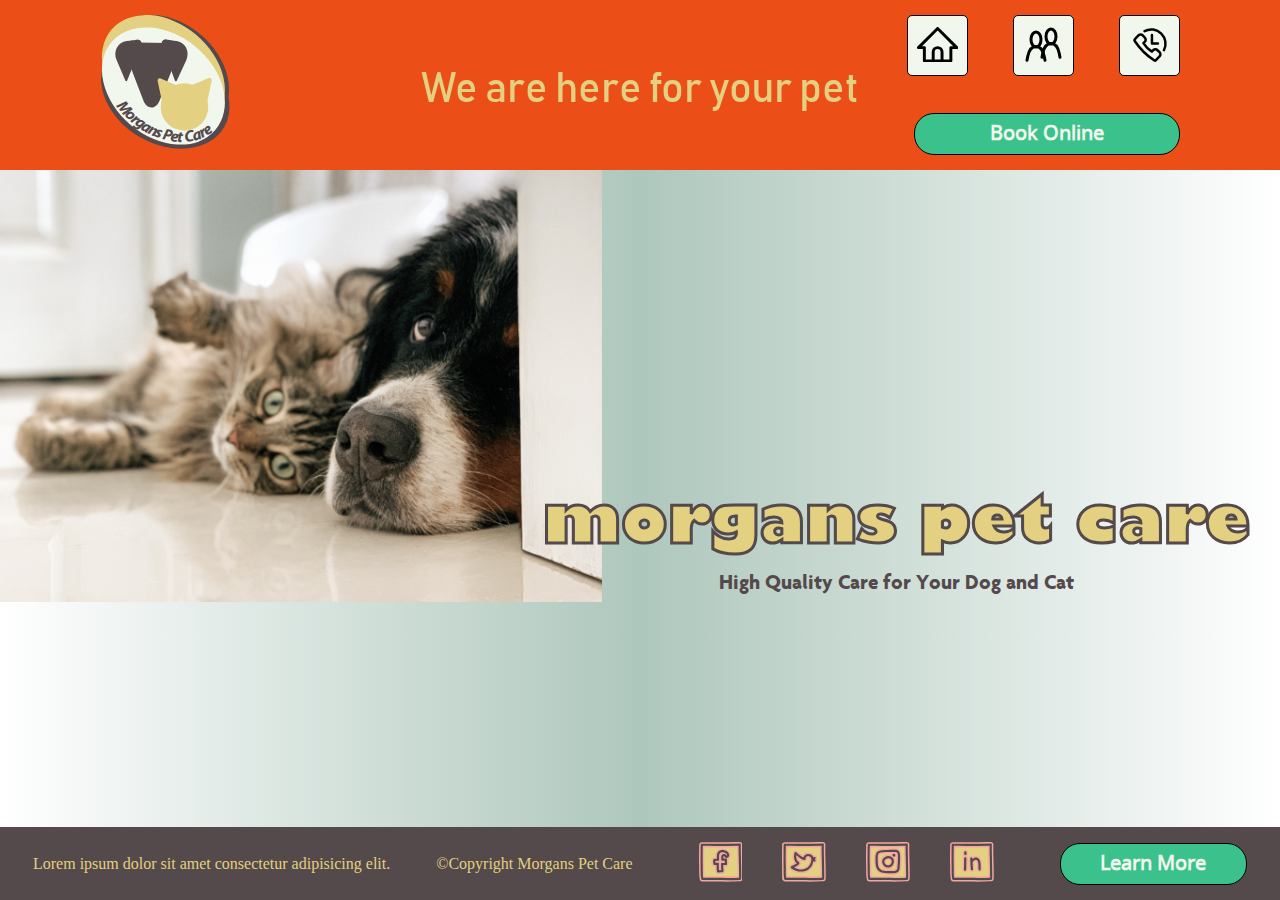
==== commit e37660f8: "creates home page desktop layout" ====
--- a/index.html
+++ b/index.html
@@ -126,7 +126,7 @@
               <div class="flexbox__header--nav-menubar">
                 <!-- create four blocks with links in each of them -->
                 <div class="menuitem" role="menuitem">
-                  <a href="#home" title="Home" role="link">
+                  <a href="index.html" title="Home" role="link">
                     <!-- use svg to visualize the links  -->
                     <svg class="svg__home" width="41.231" height="35.34">
                       <g data-name="Group 1230">
@@ -137,7 +137,7 @@
                     </svg>
                   </a></div>
                 <div class="menuitem" role="menuitem">
-                  <a href="#aboutus" title="About Us" role="link">
+                  <a href="aboutus.html" title="About Us" role="link">
                     <svg class="svg__aboutus" width="39" height="36">
                       <g data-name="Group 1236">
                         <g fill="none" data-name="Group 1235">
@@ -165,7 +165,7 @@
                     </svg>
                   </a></div>
                 <div class="menuitem" role="menuitem">
-                  <a href="#contactus" title="Contact Us" role="link">
+                  <a href="contactus.html" title="Contact Us" role="link">
                     <svg class="svg__contactus" width="36" height="36"
                       data-name="Icons / Contact / ic-contact-phone-time">
                       <path fill="none" d="M0 0h36v36H0z" data-name="Rectangle 192" />
@@ -178,8 +178,8 @@
                       </g>
                     </svg>
                   </a></div>
-                <!-- <div class="menuitem" role="menuitem">
-                  <a href="#" title="More" role="link">
+                <div class="menuitem" role="menuitem">
+                  <a href="#" title="Drop-down menu" role="link">
                     <svg class="svg__more" width="39.494" height="29.658">
                       <g data-name="Group 1232">
                         <g fill="none" stroke="#000" stroke-linecap="round" stroke-width="4" data-name="Group 1228">
@@ -190,12 +190,12 @@
                       </g>
                     </svg>
                   </a>
-                </div> -->
+                </div>
               </div>
             </div>
           </nav>
           <!-- create a link with class 'a__bookonline' -->
-          <a class="link__header" href="#" role="link">book online</a>
+          <div class="link__header--wrapper"><a class="link__header" href="#" role="link">book online</a></div>
         </div>
       </div>
     </header>
@@ -291,64 +291,64 @@
                 </div>
                 <div class="social__link">
                   <a href="https://www.twitter.com/" title="Twitter" role="link">
-                  <svg width="43.756" height="39.642" viewBox="0 0 43.756 39.642">
-                    <g id="Component_9_1" data-name="Component 9 – 1" transform="translate(0.5 1.142)">
-                      <rect id="Rectangle_195" data-name="Rectangle 195" width="41" height="37" fill="#e3d081" />
-                      <g id="Twitter" transform="translate(1 0.358)">
-                        <g id="Twitter-2" data-name="Twitter" transform="translate(0 0)" fill="#54494b">
-                          <path
-                            d="M 27.50548934936523 37.39160537719727 C 23.48494911193848 37.39160537719727 19.39988899230957 37.32540512084961 15.44933986663818 37.26137542724609 L 15.32934951782227 37.25943374633789 C 11.43647003173828 37.19648361206055 7.411049842834473 37.13139343261719 3.45557975769043 37.13139343261719 C 2.881719827651978 37.13139343261719 2.312449932098389 37.13277435302734 1.763599872589111 37.13548278808594 L 1.752989768981934 37.13551330566406 C 0.7654702663421631 37.13555145263672 0.02820422500371933 36.42457580566406 -0.02805156819522381 35.43332672119141 C -0.64263916015625 32.59536743164062 -0.6157002449035645 29.68533134460449 -0.5896902084350586 26.87016296386719 L -0.5848701596260071 26.33164405822754 C -0.5703601837158203 24.48113441467285 -0.6180501580238342 22.59298324584961 -0.6641801595687866 20.76699447631836 C -0.6978201866149902 19.43487358093262 -0.7326201796531677 18.05740356445312 -0.7432701587677002 16.69936370849609 C -0.7674701809883118 13.83348369598389 -0.7211402058601379 10.92357349395752 -0.6763302087783813 8.109474182128906 C -0.6410101652145386 5.891173839569092 -0.6044901609420776 3.597343921661377 -0.6029002070426941 1.343463897705078 C -0.6013074517250061 0.7219542264938354 -0.3207953572273254 0.1886623799800873 0.1704775542020798 -0.1358255594968796 C 0.484316885471344 -0.4186259806156158 0.886932373046875 -0.567466139793396 1.341309785842896 -0.567466139793396 C 1.35910975933075 -0.567466139793396 1.377059817314148 -0.5672361254692078 1.395159840583801 -0.5667661428451538 C 5.448060035705566 -0.4608561396598816 9.671919822692871 -0.4093761444091797 14.30813980102539 -0.4093761444091797 C 22.85309028625488 -0.4093761444091797 31.57433891296387 -0.5901261568069458 39.26895141601562 -0.7495961785316467 C 39.28334808349609 -0.7498961687088013 39.29763031005859 -0.7500361800193787 39.31179809570312 -0.7500361800193787 C 39.80663681030273 -0.7500361800193787 40.25376129150391 -0.5660340189933777 40.57538223266602 -0.2310054749250412 C 40.93547821044922 0.1042153015732765 41.12428665161133 0.5768684148788452 41.10786056518555 1.104513883590698 C 40.93259811401367 6.786053657531738 41.10404968261719 12.57259368896484 41.26985931396484 18.16861343383789 C 41.43634796142578 23.78780364990234 41.60850143432617 29.59831428527832 41.43183135986328 35.32768249511719 C 41.41408920288086 35.89741516113281 41.16531753540039 36.38887023925781 40.73040390014648 36.7154655456543 C 40.43086242675781 36.96483612060547 40.05615997314453 37.10710144042969 39.6445198059082 37.12738418579102 C 36.0159912109375 37.30518341064453 32.04534149169922 37.39160537719727 27.50548934936523 37.39160537719727 Z M 3.449219703674316 33.47583389282227 C 7.451029777526855 33.47583389282227 11.51811981201172 33.54230499267578 15.45131015777588 33.60659408569336 L 15.47105979919434 33.60691452026367 C 19.41786003112793 33.67136383056641 23.49905967712402 33.73800277709961 27.51296997070312 33.73801422119141 C 27.51321983337402 33.73801422119141 27.51359367370605 33.73801422119141 27.51384353637695 33.73801422119141 C 31.3193416595459 33.73801422119141 34.69971466064453 33.67724609375 37.82006454467773 33.55250930786133 C 37.91783905029297 28.43864250183105 37.76403045654297 23.2457275390625 37.61505889892578 18.21699333190918 C 37.46687698364258 13.21463394165039 37.31389236450195 8.049945831298828 37.40703201293945 2.94395923614502 C 29.57807350158691 3.105072736740112 21.91324996948242 3.246084451675415 14.30581951141357 3.246103763580322 C 10.29414749145508 3.246113061904907 6.601263523101807 3.207742929458618 3.044554233551025 3.128937005996704 C 3.031546354293823 4.77228832244873 3.004646062850952 6.428473949432373 2.978509902954102 8.037263870239258 C 2.935429811477661 10.68923377990723 2.890889883041382 13.43149375915527 2.908609867095947 16.12421417236328 C 2.916809797286987 17.54989433288574 2.955179929733276 19.00199317932129 2.992289781570435 20.40629386901855 C 3.036269903182983 22.07050323486328 3.081739902496338 23.7913646697998 3.07781982421875 25.48903465270996 C 3.076539754867554 26.03550338745117 3.069409847259521 26.59208297729492 3.062509775161743 27.13033294677734 C 3.035561800003052 29.23242568969727 3.007786512374878 31.399658203125 3.322707414627075 33.47586441040039 C 3.364872455596924 33.47584533691406 3.407057285308838 33.47583389282227 3.449219703674316 33.47583389282227 Z M 17.6517505645752 28.79602432250977 L 17.6517505645752 28.04602432250977 L 17.6515998840332 28.79602432250977 C 14.00004005432129 28.79576301574707 10.2070198059082 27.51900291442871 7.244050025939941 25.29313468933105 C 6.66034984588623 24.85700416564941 6.358329772949219 24.16379356384277 6.457419872283936 23.48517417907715 C 6.555079936981201 22.81630325317383 7.017529964447021 22.26867294311523 7.694449901580811 22.02027320861816 C 8.693739891052246 21.65154457092285 9.565750122070312 21.1396541595459 10.48896026611328 20.59771347045898 C 11.01593780517578 20.28836631774902 11.55755996704102 19.97043228149414 12.13070964813232 19.6775074005127 C 11.66641426086426 19.23106384277344 11.26111793518066 18.70626068115234 10.92535018920898 18.11661338806152 C 9.308629989624023 15.26419353485107 9.742499351501465 11.81912422180176 10.3010196685791 9.136323928833008 C 10.46570014953613 8.341023445129395 11.24316024780273 7.740694046020508 12.10931015014648 7.740694046020508 C 12.45660018920898 7.740694046020508 12.78335952758789 7.842633724212646 13.05428028106689 8.035493850708008 C 13.94824028015137 8.675204277038574 14.79835987091064 9.430394172668457 15.62049961090088 10.16072368621826 C 16.82935333251953 11.23458099365234 18.07316017150879 12.33950424194336 19.44772338867188 13.06079769134521 C 19.81536293029785 12.180006980896 20.42558288574219 11.4219446182251 21.24449920654297 10.83733367919922 C 22.24465942382812 10.1233434677124 23.49686050415039 9.730134010314941 24.77042007446289 9.730134010314941 C 25.78929901123047 9.730134010314941 26.79828071594238 9.982813835144043 27.68827056884766 10.46086406707764 C 28.81641006469727 11.06585216522217 29.64457702636719 11.91028499603271 30.15945434570312 12.97828388214111 C 30.16213798522949 12.9765625 30.16481971740723 12.97483825683594 30.16749954223633 12.97311401367188 C 30.44348907470703 12.79795360565186 30.7620906829834 12.70673370361328 31.09293937683105 12.70673370361328 C 31.74575996398926 12.70673370361328 32.37443923950195 13.0634241104126 32.6945686340332 13.61545372009277 C 33.11526870727539 14.33231449127197 32.97937393188477 15.22705173492432 32.40818786621094 15.81464290618896 C 32.85536193847656 16.27603340148926 33.02150726318359 16.93157196044922 32.83161163330078 17.58330345153809 C 32.59732055664062 18.38741302490234 31.89447975158691 18.94902420043945 31.1224193572998 18.94905471801758 C 30.87047958374023 18.94906997680664 30.62424850463867 18.89245414733887 30.38762474060059 18.7803955078125 C 30.16364669799805 19.64951324462891 29.8467960357666 20.54771995544434 29.44099998474121 21.46245384216309 C 28.36182975769043 23.89406394958496 26.7026195526123 25.77262306213379 24.5093994140625 27.04604339599609 C 22.53762054443359 28.19089317321777 20.16629028320312 28.79602432250977 17.6517505645752 28.79602432250977 Z M 12.22191047668457 23.97274017333984 C 14.10858154296875 24.81110954284668 16.10980796813965 25.26416015625 17.97988891601562 25.26418304443359 C 20.39801025390625 25.26421356201172 22.50544929504395 24.49406433105469 24.07439994812012 23.03698348999023 C 25.74358940124512 21.48611450195312 26.94330978393555 18.80009460449219 27.13071060180664 16.19412422180176 C 27.24050903320312 14.70125389099121 26.63554954528809 13.77206420898438 25.33271026611328 13.43113422393799 C 25.11610984802246 13.37424373626709 24.89941024780273 13.34548377990723 24.68795967102051 13.34548377990723 C 24.09870910644531 13.34548377990723 23.57315063476562 13.5639533996582 23.20808982849121 13.96064376831055 C 22.84642028808594 14.35366344451904 22.6815299987793 14.8772439956665 22.73125076293945 15.47479343414307 C 22.81189346313477 16.4158763885498 22.19791603088379 17.17667388916016 21.26469612121582 17.30252075195312 C 21.13300323486328 17.33280944824219 20.99697494506836 17.34814453125 20.85951995849609 17.34815406799316 C 20.72564888000488 17.34815406799316 20.58886909484863 17.33354377746582 20.45298957824707 17.30472373962402 C 17.6626091003418 16.71389389038086 15.61172008514404 14.92375373840332 13.6283597946167 13.19255352020264 C 13.56886959075928 13.14062786102295 13.50906848907471 13.08843040466309 13.44905567169189 13.03609943389893 C 13.42725372314453 13.87714290618896 13.50743103027344 14.61704540252686 13.69021987915039 15.27492427825928 C 13.94034957885742 16.1810131072998 14.34976005554199 16.77152442932129 15.2011194229126 17.45491409301758 C 15.26949977874756 17.5097541809082 15.33819961547852 17.56220436096191 15.40582942962646 17.61391448974609 C 15.80315017700195 17.9177131652832 16.25346946716309 18.26205444335938 16.50205993652344 18.91087341308594 C 16.73225975036621 19.50982475280762 16.83078002929688 20.42571449279785 15.9911994934082 21.38345336914062 C 15.50516986846924 21.9378833770752 14.82831001281738 22.36670303344727 14.28444004058838 22.71125411987305 C 14.14912986755371 22.79697418212891 14.02131938934326 22.87794303894043 13.90829944610596 22.95328330993652 C 13.36512851715088 23.31705665588379 12.80651760101318 23.65491676330566 12.22191047668457 23.97274017333984 Z"
-                            stroke="none" />
-                          <path
-                            d="M 27.50548934936523 36.64160537719727 C 31.54083061218262 36.64160537719727 35.57427978515625 36.57592391967773 39.60760879516602 36.37829208374023 C 39.88018798828125 36.36486434936523 40.09936904907227 36.27002334594727 40.26483154296875 36.126953125 C 40.50244140625 35.95495223999023 40.67047119140625 35.68078231811523 40.68218994140625 35.3045654296875 C 41.03411865234375 23.89160346984863 40.00629043579102 12.49047374725342 40.35821914672852 1.081173896789551 C 40.36896133422852 0.7362038493156433 40.24364852905273 0.4770538508892059 40.04870986938477 0.303713858127594 C 39.875732421875 0.1149951294064522 39.62140274047852 -0.006717834156006575 39.28448867797852 0.0002438476512907073 C 26.65032958984375 0.2620838582515717 14.01251029968262 0.5131838321685791 1.375609755516052 0.1829838454723358 C 1.052674174308777 0.1745638698339462 0.8048098087310791 0.2850338220596313 0.6322597861289978 0.4598438441753387 C 0.3511998057365417 0.6245138645172119 0.1481898128986359 0.9190638661384583 0.1470998078584671 1.343993902206421 C 0.143489807844162 6.462283611297607 -0.03650018572807312 11.57788372039795 0.006709814537316561 16.69348335266113 C 0.03191981464624405 19.908203125 0.1903098076581955 23.12304306030273 0.1650998145341873 26.33789443969727 C 0.1400798112154007 29.34228324890137 0.06890981644392014 32.3857421875 0.7187498211860657 35.33777236938477 C 0.7286998629570007 35.86816024780273 1.075267195701599 36.38926315307617 1.759889841079712 36.38549423217773 C 6.326479434967041 36.36290740966797 10.8939790725708 36.43762588500977 15.4614896774292 36.511474609375 C 19.47595024108887 36.57653427124023 23.49169921875 36.64160537719727 27.50548934936523 36.64160537719727 M 3.449219703674316 34.22583389282227 C 3.195919752120972 34.22583389282227 2.942569732666016 34.22619247436523 2.689269781112671 34.2266845703125 C 2.150699853897095 31.35693359375 2.321049928665161 28.38903427124023 2.32781982421875 25.4873046875 C 2.335019826889038 22.36889457702637 2.176579713821411 19.25036430358887 2.158629894256592 16.12915420532227 C 2.128419876098633 11.54004383087158 2.276179790496826 6.950563907623291 2.299559831619263 2.361573934555054 C 14.2585506439209 2.647583246231079 26.21648788452148 2.425533771514893 38.17309951782227 2.17798376083374 C 37.92333984375 12.88037395477295 38.80913925170898 23.57312393188477 38.5548095703125 34.27246475219727 C 30.85753631591797 34.60815048217773 23.158447265625 34.48254013061523 15.45879936218262 34.35681533813477 C 11.45551013946533 34.29138565063477 7.451479911804199 34.22583389282227 3.449219703674316 34.22583389282227 M 17.65175247192383 28.04602432250977 C 22.25434684753418 28.04602432250977 26.6307487487793 25.94570922851562 28.75543022155762 21.15832328796387 C 29.23852920532227 20.06933403015137 29.66338920593262 18.83056449890137 29.87932968139648 17.58557319641113 C 30.10918998718262 17.73230361938477 30.33922958374023 17.87915420532227 30.56982040405273 18.02539443969727 C 31.74072265625 18.77331161499023 32.8251953125 16.90857315063477 31.65789985656738 16.16516304016113 C 31.4681396484375 16.04370307922363 31.2783203125 15.92224407196045 31.08837890625 15.80090427398682 C 31.28125 15.69433403015137 31.47192001342773 15.58386421203613 31.65789985656738 15.46496391296387 C 32.14661026000977 15.1517333984375 32.3472900390625 14.50549411773682 32.04578018188477 13.99170398712158 C 31.7623291015625 13.5029354095459 31.06567573547363 13.29138469696045 30.57342910766602 13.60376358032227 C 30.31513023376465 13.77002429962158 30.04718017578125 13.91943359375 29.77679061889648 14.06469345092773 C 29.4227294921875 12.87561416625977 28.66839981079102 11.83752346038818 27.33337020874023 11.12158393859863 C 24.40764999389648 9.550055503845215 20.58794975280762 10.98901462554932 19.90398979187012 14.09863376617432 C 17.114990234375 12.97436428070068 15.03051948547363 10.37194347381592 12.61931991577148 8.646483421325684 C 12.06940174102783 8.255005836486816 11.16760158538818 8.650143623352051 11.03528022766113 9.289183616638184 C 10.46380996704102 12.03418350219727 10.13348007202148 15.19848346710205 11.5770902633667 17.7454833984375 C 11.87591934204102 18.270263671875 12.25298976898193 18.7625732421875 12.69127941131592 19.17566299438477 C 12.7020902633667 19.18286323547363 13.42389011383057 19.6885929107666 13.44909954071045 19.76782417297363 C 13.74340724945068 19.9334716796875 13.70020294189453 19.95507621765137 13.3231201171875 19.82910346984863 C 13.16559028625488 19.940673828125 13.00720024108887 20.048583984375 12.84881973266602 20.15930366516113 C 11.15680027008057 20.96399307250977 9.752809524536133 22.06018447875977 7.95281982421875 22.72436332702637 C 7.03302001953125 23.06189346313477 6.939389705657959 24.12927436828613 7.694519996643066 24.69348335266113 C 10.55651950836182 26.84350395202637 14.16864013671875 28.04577445983887 17.65056991577148 28.04602432250977 C 17.65113258361816 28.04602432250977 17.65119171142578 28.04602432250977 17.65175247192383 28.04602432250977 M 12.82567977905273 11.51501369476318 C 15.2356595993042 13.51587390899658 17.43371963500977 15.8988037109375 20.60857963562012 16.57104301452637 C 20.79851913452148 16.61132621765137 20.97320747375488 16.60498046875 21.12939071655273 16.56347465515137 C 21.61590957641602 16.51184463500977 22.03814888000488 16.17089462280273 21.98382949829102 15.53698348999023 C 21.81548881530762 13.51379203796387 23.57952690124512 12.1951961517334 25.52257919311523 12.70556354522705 C 27.29381942749023 13.16906356811523 28.00481986999512 14.53430366516113 27.87878036499023 16.24792289733887 C 27.6925106048584 18.838134765625 26.51440048217773 21.79370307922363 24.58477973937988 23.58654403686523 C 20.76032257080078 27.13830375671387 14.84679985046387 26.37353324890137 10.54827976226807 23.97351455688477 C 11.5658597946167 23.50280380249023 12.54558944702148 22.96325302124023 13.4923095703125 22.3292236328125 C 14.51562976837158 21.6470947265625 16.39117050170898 20.71289443969727 15.8016996383667 19.17920303344727 C 15.59381008148193 18.63659477233887 15.1627197265625 18.38549423217773 14.73162937164307 18.03979301452637 C 13.83697986602783 17.32165336608887 13.27991008758545 16.60705375671387 12.96758937835693 15.47570419311523 C 12.61400985717773 14.20312404632568 12.64587020874023 12.84008407592773 12.82567977905273 11.51501369476318 M 27.50548934936523 38.14160537719727 C 23.4788703918457 38.14160537719727 19.3907299041748 38.07535552978516 15.43717956542969 38.01127243041992 L 15.31744003295898 38.00934219360352 C 11.42747020721436 37.94643402099609 7.405059814453125 37.88139343261719 3.45557975769043 37.88139343261719 C 2.884039878845215 37.88139343261719 2.316019773483276 37.88276290893555 1.767289757728577 37.88547515869141 L 1.752959847450256 37.88551330566406 C 0.3928017914295197 37.88555145263672 -0.6651845574378967 36.88846206665039 -0.7725191116333008 35.53884887695312 C -1.393035054206848 32.63658905029297 -1.365884900093079 29.70234107971191 -1.33965015411377 26.86323356628418 L -1.334850192070007 26.32540321350098 C -1.320440173149109 24.48766326904297 -1.36797022819519 22.6058235168457 -1.413940191268921 20.78593444824219 C -1.447670221328735 19.45060348510742 -1.482540130615234 18.06981468200684 -1.493240237236023 16.70524406433105 C -1.517520189285278 13.83067417144775 -1.471120238304138 10.91612339019775 -1.426240205764771 8.0975341796875 C -1.390960216522217 5.882043838500977 -1.354490160942078 3.591113805770874 -1.352900147438049 1.342933893203735 C -1.350721716880798 0.4940966963768005 -0.9564791321754456 -0.2663979828357697 -0.288808673620224 -0.73036789894104 C 0.1548586934804916 -1.110347986221313 0.7262682318687439 -1.317466139793396 1.341309785842896 -1.317466139793396 C 1.365549802780151 -1.317466139793396 1.389979839324951 -1.317146182060242 1.414629817008972 -1.316506147384644 C 5.461159706115723 -1.210776209831238 9.678609848022461 -1.15937614440918 14.30813980102539 -1.15937614440918 C 22.84514045715332 -1.15937614440918 31.5623607635498 -1.340036153793335 39.25341033935547 -1.499436140060425 C 39.27297973632812 -1.499836206436157 39.29246139526367 -1.500036120414734 39.31179809570312 -1.500036120414734 C 40.0062370300293 -1.500036120414734 40.63869857788086 -1.239890336990356 41.10166931152344 -0.7656598091125488 C 41.61270523071289 -0.2821822464466095 41.88055801391602 0.38712278008461 41.85749053955078 1.127853870391846 C 41.68294906616211 6.786513805389404 41.85404968261719 12.5615234375 42.01953125 18.14640426635742 C 42.18634796142578 23.7767333984375 42.35884857177734 29.59876441955566 42.18148040771484 35.35079574584961 C 42.15704727172852 36.13510894775391 41.79903793334961 36.8427734375 41.19657897949219 37.30319213867188 C 40.77352523803711 37.65047836303711 40.25110244750977 37.84840774536133 39.68143081665039 37.87647247314453 C 36.04034805297852 38.05488204956055 32.05770111083984 38.14160537719727 27.50548934936523 38.14160537719727 Z M 3.978808403015137 32.72621536254883 C 7.815249443054199 32.73168563842773 11.70058727264404 32.79518508911133 15.46356964111328 32.85669326782227 L 15.48330974578857 32.85701370239258 C 19.42717933654785 32.92141342163086 23.50535011291504 32.98800277709961 27.51296043395996 32.98801422119141 C 31.02287864685059 32.98801422119141 34.16894912719727 32.93624496459961 37.0821418762207 32.83014297485352 C 37.1534309387207 27.96292304992676 37.0072135925293 23.02656173706055 36.86539077758789 18.23920440673828 C 36.72446441650391 13.48190307617188 36.57920837402344 8.57798957824707 36.64481353759766 3.709745168685913 C 29.08140754699707 3.864191770553589 21.66780853271484 3.996085166931152 14.30581951141357 3.996103763580322 C 10.57330799102783 3.996112585067749 7.116054534912109 3.962936639785767 3.78758716583252 3.894924879074097 C 3.773236036300659 5.289970874786377 3.750547409057617 6.686633586883545 3.728409767150879 8.049444198608398 C 3.685399770736694 10.69720363616943 3.640929698944092 13.43511390686035 3.658599853515625 16.11928367614746 C 3.666759729385376 17.5378246307373 3.70501971244812 18.98599433898926 3.742029905319214 20.38648414611816 C 3.786139726638794 22.05598449707031 3.831759929656982 23.78232383728027 3.82781982421875 25.49076461791992 C 3.826529741287231 26.04118347167969 3.819369792938232 26.59976387023926 3.812449932098389 27.13994407653809 C 3.788679361343384 28.99416542053223 3.764262437820435 30.89998817443848 3.978808403015137 32.72621536254883 Z M 17.6517505645752 29.54602432250977 L 17.65056991577148 29.54602432250977 C 13.84090995788574 29.54575347900391 9.883729934692383 28.21419334411621 6.793579578399658 25.89277458190918 C 5.990769863128662 25.29295349121094 5.576399803161621 24.32799339294434 5.71528959274292 23.3768138885498 C 5.853359699249268 22.43124389648438 6.496639728546143 21.66091346740723 7.436069965362549 21.31618309020996 C 8.371560096740723 20.97099304199219 9.215640068054199 20.47550392150879 10.10927963256836 19.95092391967773 C 10.37975311279297 19.79214859008789 10.65399932861328 19.63116264343262 10.93516826629639 19.47186088562012 C 10.69342803955078 19.16549873352051 10.47233200073242 18.83671951293945 10.27361011505127 18.48773384094238 C 8.532599449157715 15.41604423522949 8.981419563293457 11.7951135635376 9.566769599914551 8.983464241027832 C 9.80186939239502 7.848073959350586 10.89505958557129 6.990694046020508 12.10931015014648 6.990694046020508 C 12.61338996887207 6.990694046020508 13.09055995941162 7.140693664550781 13.48921012878418 7.424483776092529 C 14.41681003570557 8.088263511657715 15.28194999694824 8.856793403625488 16.11859893798828 9.600013732910156 C 17.13375282287598 10.50179576873779 18.10902786254883 11.36818504333496 19.14186477661133 12.01979732513428 C 19.56118774414062 11.32565116882324 20.12594795227051 10.71434497833252 20.80872917175293 10.22692394256592 C 21.93498039245605 9.422913551330566 23.34193992614746 8.980134010314941 24.77042007446289 8.980134010314941 C 25.91272926330566 8.980134010314941 27.04442977905273 9.263693809509277 28.04315948486328 9.800144195556641 C 29.09073066711426 10.36192893981934 29.90962219238281 11.10837745666504 30.49139404296875 12.02947521209717 C 30.6862850189209 11.98136138916016 30.88811874389648 11.95673370361328 31.09293937683105 11.95673370361328 C 32.02224349975586 11.95673370361328 32.88449096679688 12.44806098937988 33.3432731628418 13.23902606964111 C 33.82109451293945 14.05874252319336 33.7909049987793 15.03625297546387 33.34141540527344 15.81543350219727 C 33.66915512084961 16.39672470092773 33.75464630126953 17.09649085998535 33.55165863037109 17.79313468933105 C 33.22468948364258 18.91527366638184 32.22576141357422 19.69901466369629 31.12244033813477 19.69905471801758 C 31.05137252807617 19.69905853271484 30.9803466796875 19.69583129882812 30.90945243835449 19.68941879272461 C 30.69961357116699 20.37021446228027 30.43813323974609 21.06426048278809 30.1265697479248 21.76659393310547 C 28.98189926147461 24.34579467773438 27.21874046325684 26.3402042388916 24.88599014282227 27.69464302062988 C 22.79995918273926 28.90582466125488 20.29839897155762 29.54602432250977 17.6517505645752 29.54602432250977 Z M 13.93566608428955 23.83169555664062 C 15.29111099243164 24.2779426574707 16.67077445983887 24.5141658782959 17.97990036010742 24.51418304443359 C 20.23711013793945 24.51421356201172 22.11587905883789 23.83231353759766 23.56402969360352 22.48742294311523 C 25.07798004150391 21.08078384399414 26.21080017089844 18.52999305725098 26.38263893127441 16.14033317565918 C 26.48879051208496 14.69721412658691 25.77581977844238 14.32234382629395 25.1428394317627 14.15670394897461 C 24.98773956298828 14.11596393585205 24.83514022827148 14.09548377990723 24.68795967102051 14.09548377990723 C 24.31089973449707 14.09548377990723 23.9813404083252 14.2279634475708 23.75996971130371 14.46850395202637 C 23.54406929016113 14.70312404632568 23.44680023193359 15.02958393096924 23.47866058349609 15.4126033782959 C 23.53993034362793 16.12747383117676 23.31884956359863 16.79631423950195 22.85585021972656 17.29223442077637 C 22.48166084289551 17.69301795959473 21.96795082092285 17.95632553100586 21.39956283569336 18.04084777832031 C 21.0434398651123 18.11770057678223 20.66772079467773 18.1169548034668 20.29738998413086 18.03840446472168 C 17.89424896240234 17.52956771850586 16.04718589782715 16.22530746459961 14.34437370300293 14.79869365692139 C 14.36504364013672 14.8924617767334 14.38786125183105 14.9842414855957 14.41283988952637 15.074143409729 C 14.61889934539795 15.82056427001953 14.94785976409912 16.28988456726074 15.67059993743896 16.87003326416016 C 15.7341194152832 16.92097473144531 15.7982702255249 16.96986389160156 15.86139011383057 17.01812362670898 C 16.29034996032715 17.34612464904785 16.8778190612793 17.79532432556152 17.2024097442627 18.64254379272461 C 17.63245010375977 19.76142311096191 17.40279960632324 20.91093444824219 16.55517959594727 21.87784385681152 C 15.99787998199463 22.51358413696289 15.2703800201416 22.97448348999023 14.68581008911133 23.34481430053711 C 14.55428981781006 23.42813301086426 14.4300594329834 23.50684356689453 14.32429027557373 23.57734298706055 C 14.19564914703369 23.66349792480469 14.06612968444824 23.74827003479004 13.93566608428955 23.83169555664062 Z"
-                            stroke="none" fill="#f2a7a2" />
-                        </g>
-                      </g>
-                    </g>
-                  </svg>
+                    <svg width="43.756" height="39.642" viewBox="0 0 43.756 39.642">
+                      <g id="Component_9_1" data-name="Component 9 – 1" transform="translate(0.5 1.142)">
+                        <rect id="Rectangle_195" data-name="Rectangle 195" width="41" height="37" fill="#e3d081" />
+                        <g id="Twitter" transform="translate(1 0.358)">
+                          <g id="Twitter-2" data-name="Twitter" transform="translate(0 0)" fill="#54494b">
+                            <path
+                              d="M 27.50548934936523 37.39160537719727 C 23.48494911193848 37.39160537719727 19.39988899230957 37.32540512084961 15.44933986663818 37.26137542724609 L 15.32934951782227 37.25943374633789 C 11.43647003173828 37.19648361206055 7.411049842834473 37.13139343261719 3.45557975769043 37.13139343261719 C 2.881719827651978 37.13139343261719 2.312449932098389 37.13277435302734 1.763599872589111 37.13548278808594 L 1.752989768981934 37.13551330566406 C 0.7654702663421631 37.13555145263672 0.02820422500371933 36.42457580566406 -0.02805156819522381 35.43332672119141 C -0.64263916015625 32.59536743164062 -0.6157002449035645 29.68533134460449 -0.5896902084350586 26.87016296386719 L -0.5848701596260071 26.33164405822754 C -0.5703601837158203 24.48113441467285 -0.6180501580238342 22.59298324584961 -0.6641801595687866 20.76699447631836 C -0.6978201866149902 19.43487358093262 -0.7326201796531677 18.05740356445312 -0.7432701587677002 16.69936370849609 C -0.7674701809883118 13.83348369598389 -0.7211402058601379 10.92357349395752 -0.6763302087783813 8.109474182128906 C -0.6410101652145386 5.891173839569092 -0.6044901609420776 3.597343921661377 -0.6029002070426941 1.343463897705078 C -0.6013074517250061 0.7219542264938354 -0.3207953572273254 0.1886623799800873 0.1704775542020798 -0.1358255594968796 C 0.484316885471344 -0.4186259806156158 0.886932373046875 -0.567466139793396 1.341309785842896 -0.567466139793396 C 1.35910975933075 -0.567466139793396 1.377059817314148 -0.5672361254692078 1.395159840583801 -0.5667661428451538 C 5.448060035705566 -0.4608561396598816 9.671919822692871 -0.4093761444091797 14.30813980102539 -0.4093761444091797 C 22.85309028625488 -0.4093761444091797 31.57433891296387 -0.5901261568069458 39.26895141601562 -0.7495961785316467 C 39.28334808349609 -0.7498961687088013 39.29763031005859 -0.7500361800193787 39.31179809570312 -0.7500361800193787 C 39.80663681030273 -0.7500361800193787 40.25376129150391 -0.5660340189933777 40.57538223266602 -0.2310054749250412 C 40.93547821044922 0.1042153015732765 41.12428665161133 0.5768684148788452 41.10786056518555 1.104513883590698 C 40.93259811401367 6.786053657531738 41.10404968261719 12.57259368896484 41.26985931396484 18.16861343383789 C 41.43634796142578 23.78780364990234 41.60850143432617 29.59831428527832 41.43183135986328 35.32768249511719 C 41.41408920288086 35.89741516113281 41.16531753540039 36.38887023925781 40.73040390014648 36.7154655456543 C 40.43086242675781 36.96483612060547 40.05615997314453 37.10710144042969 39.6445198059082 37.12738418579102 C 36.0159912109375 37.30518341064453 32.04534149169922 37.39160537719727 27.50548934936523 37.39160537719727 Z M 3.449219703674316 33.47583389282227 C 7.451029777526855 33.47583389282227 11.51811981201172 33.54230499267578 15.45131015777588 33.60659408569336 L 15.47105979919434 33.60691452026367 C 19.41786003112793 33.67136383056641 23.49905967712402 33.73800277709961 27.51296997070312 33.73801422119141 C 27.51321983337402 33.73801422119141 27.51359367370605 33.73801422119141 27.51384353637695 33.73801422119141 C 31.3193416595459 33.73801422119141 34.69971466064453 33.67724609375 37.82006454467773 33.55250930786133 C 37.91783905029297 28.43864250183105 37.76403045654297 23.2457275390625 37.61505889892578 18.21699333190918 C 37.46687698364258 13.21463394165039 37.31389236450195 8.049945831298828 37.40703201293945 2.94395923614502 C 29.57807350158691 3.105072736740112 21.91324996948242 3.246084451675415 14.30581951141357 3.246103763580322 C 10.29414749145508 3.246113061904907 6.601263523101807 3.207742929458618 3.044554233551025 3.128937005996704 C 3.031546354293823 4.77228832244873 3.004646062850952 6.428473949432373 2.978509902954102 8.037263870239258 C 2.935429811477661 10.68923377990723 2.890889883041382 13.43149375915527 2.908609867095947 16.12421417236328 C 2.916809797286987 17.54989433288574 2.955179929733276 19.00199317932129 2.992289781570435 20.40629386901855 C 3.036269903182983 22.07050323486328 3.081739902496338 23.7913646697998 3.07781982421875 25.48903465270996 C 3.076539754867554 26.03550338745117 3.069409847259521 26.59208297729492 3.062509775161743 27.13033294677734 C 3.035561800003052 29.23242568969727 3.007786512374878 31.399658203125 3.322707414627075 33.47586441040039 C 3.364872455596924 33.47584533691406 3.407057285308838 33.47583389282227 3.449219703674316 33.47583389282227 Z M 17.6517505645752 28.79602432250977 L 17.6517505645752 28.04602432250977 L 17.6515998840332 28.79602432250977 C 14.00004005432129 28.79576301574707 10.2070198059082 27.51900291442871 7.244050025939941 25.29313468933105 C 6.66034984588623 24.85700416564941 6.358329772949219 24.16379356384277 6.457419872283936 23.48517417907715 C 6.555079936981201 22.81630325317383 7.017529964447021 22.26867294311523 7.694449901580811 22.02027320861816 C 8.693739891052246 21.65154457092285 9.565750122070312 21.1396541595459 10.48896026611328 20.59771347045898 C 11.01593780517578 20.28836631774902 11.55755996704102 19.97043228149414 12.13070964813232 19.6775074005127 C 11.66641426086426 19.23106384277344 11.26111793518066 18.70626068115234 10.92535018920898 18.11661338806152 C 9.308629989624023 15.26419353485107 9.742499351501465 11.81912422180176 10.3010196685791 9.136323928833008 C 10.46570014953613 8.341023445129395 11.24316024780273 7.740694046020508 12.10931015014648 7.740694046020508 C 12.45660018920898 7.740694046020508 12.78335952758789 7.842633724212646 13.05428028106689 8.035493850708008 C 13.94824028015137 8.675204277038574 14.79835987091064 9.430394172668457 15.62049961090088 10.16072368621826 C 16.82935333251953 11.23458099365234 18.07316017150879 12.33950424194336 19.44772338867188 13.06079769134521 C 19.81536293029785 12.180006980896 20.42558288574219 11.4219446182251 21.24449920654297 10.83733367919922 C 22.24465942382812 10.1233434677124 23.49686050415039 9.730134010314941 24.77042007446289 9.730134010314941 C 25.78929901123047 9.730134010314941 26.79828071594238 9.982813835144043 27.68827056884766 10.46086406707764 C 28.81641006469727 11.06585216522217 29.64457702636719 11.91028499603271 30.15945434570312 12.97828388214111 C 30.16213798522949 12.9765625 30.16481971740723 12.97483825683594 30.16749954223633 12.97311401367188 C 30.44348907470703 12.79795360565186 30.7620906829834 12.70673370361328 31.09293937683105 12.70673370361328 C 31.74575996398926 12.70673370361328 32.37443923950195 13.0634241104126 32.6945686340332 13.61545372009277 C 33.11526870727539 14.33231449127197 32.97937393188477 15.22705173492432 32.40818786621094 15.81464290618896 C 32.85536193847656 16.27603340148926 33.02150726318359 16.93157196044922 32.83161163330078 17.58330345153809 C 32.59732055664062 18.38741302490234 31.89447975158691 18.94902420043945 31.1224193572998 18.94905471801758 C 30.87047958374023 18.94906997680664 30.62424850463867 18.89245414733887 30.38762474060059 18.7803955078125 C 30.16364669799805 19.64951324462891 29.8467960357666 20.54771995544434 29.44099998474121 21.46245384216309 C 28.36182975769043 23.89406394958496 26.7026195526123 25.77262306213379 24.5093994140625 27.04604339599609 C 22.53762054443359 28.19089317321777 20.16629028320312 28.79602432250977 17.6517505645752 28.79602432250977 Z M 12.22191047668457 23.97274017333984 C 14.10858154296875 24.81110954284668 16.10980796813965 25.26416015625 17.97988891601562 25.26418304443359 C 20.39801025390625 25.26421356201172 22.50544929504395 24.49406433105469 24.07439994812012 23.03698348999023 C 25.74358940124512 21.48611450195312 26.94330978393555 18.80009460449219 27.13071060180664 16.19412422180176 C 27.24050903320312 14.70125389099121 26.63554954528809 13.77206420898438 25.33271026611328 13.43113422393799 C 25.11610984802246 13.37424373626709 24.89941024780273 13.34548377990723 24.68795967102051 13.34548377990723 C 24.09870910644531 13.34548377990723 23.57315063476562 13.5639533996582 23.20808982849121 13.96064376831055 C 22.84642028808594 14.35366344451904 22.6815299987793 14.8772439956665 22.73125076293945 15.47479343414307 C 22.81189346313477 16.4158763885498 22.19791603088379 17.17667388916016 21.26469612121582 17.30252075195312 C 21.13300323486328 17.33280944824219 20.99697494506836 17.34814453125 20.85951995849609 17.34815406799316 C 20.72564888000488 17.34815406799316 20.58886909484863 17.33354377746582 20.45298957824707 17.30472373962402 C 17.6626091003418 16.71389389038086 15.61172008514404 14.92375373840332 13.6283597946167 13.19255352020264 C 13.56886959075928 13.14062786102295 13.50906848907471 13.08843040466309 13.44905567169189 13.03609943389893 C 13.42725372314453 13.87714290618896 13.50743103027344 14.61704540252686 13.69021987915039 15.27492427825928 C 13.94034957885742 16.1810131072998 14.34976005554199 16.77152442932129 15.2011194229126 17.45491409301758 C 15.26949977874756 17.5097541809082 15.33819961547852 17.56220436096191 15.40582942962646 17.61391448974609 C 15.80315017700195 17.9177131652832 16.25346946716309 18.26205444335938 16.50205993652344 18.91087341308594 C 16.73225975036621 19.50982475280762 16.83078002929688 20.42571449279785 15.9911994934082 21.38345336914062 C 15.50516986846924 21.9378833770752 14.82831001281738 22.36670303344727 14.28444004058838 22.71125411987305 C 14.14912986755371 22.79697418212891 14.02131938934326 22.87794303894043 13.90829944610596 22.95328330993652 C 13.36512851715088 23.31705665588379 12.80651760101318 23.65491676330566 12.22191047668457 23.97274017333984 Z"
+                              stroke="none" />
+                            <path
+                              d="M 27.50548934936523 36.64160537719727 C 31.54083061218262 36.64160537719727 35.57427978515625 36.57592391967773 39.60760879516602 36.37829208374023 C 39.88018798828125 36.36486434936523 40.09936904907227 36.27002334594727 40.26483154296875 36.126953125 C 40.50244140625 35.95495223999023 40.67047119140625 35.68078231811523 40.68218994140625 35.3045654296875 C 41.03411865234375 23.89160346984863 40.00629043579102 12.49047374725342 40.35821914672852 1.081173896789551 C 40.36896133422852 0.7362038493156433 40.24364852905273 0.4770538508892059 40.04870986938477 0.303713858127594 C 39.875732421875 0.1149951294064522 39.62140274047852 -0.006717834156006575 39.28448867797852 0.0002438476512907073 C 26.65032958984375 0.2620838582515717 14.01251029968262 0.5131838321685791 1.375609755516052 0.1829838454723358 C 1.052674174308777 0.1745638698339462 0.8048098087310791 0.2850338220596313 0.6322597861289978 0.4598438441753387 C 0.3511998057365417 0.6245138645172119 0.1481898128986359 0.9190638661384583 0.1470998078584671 1.343993902206421 C 0.143489807844162 6.462283611297607 -0.03650018572807312 11.57788372039795 0.006709814537316561 16.69348335266113 C 0.03191981464624405 19.908203125 0.1903098076581955 23.12304306030273 0.1650998145341873 26.33789443969727 C 0.1400798112154007 29.34228324890137 0.06890981644392014 32.3857421875 0.7187498211860657 35.33777236938477 C 0.7286998629570007 35.86816024780273 1.075267195701599 36.38926315307617 1.759889841079712 36.38549423217773 C 6.326479434967041 36.36290740966797 10.8939790725708 36.43762588500977 15.4614896774292 36.511474609375 C 19.47595024108887 36.57653427124023 23.49169921875 36.64160537719727 27.50548934936523 36.64160537719727 M 3.449219703674316 34.22583389282227 C 3.195919752120972 34.22583389282227 2.942569732666016 34.22619247436523 2.689269781112671 34.2266845703125 C 2.150699853897095 31.35693359375 2.321049928665161 28.38903427124023 2.32781982421875 25.4873046875 C 2.335019826889038 22.36889457702637 2.176579713821411 19.25036430358887 2.158629894256592 16.12915420532227 C 2.128419876098633 11.54004383087158 2.276179790496826 6.950563907623291 2.299559831619263 2.361573934555054 C 14.2585506439209 2.647583246231079 26.21648788452148 2.425533771514893 38.17309951782227 2.17798376083374 C 37.92333984375 12.88037395477295 38.80913925170898 23.57312393188477 38.5548095703125 34.27246475219727 C 30.85753631591797 34.60815048217773 23.158447265625 34.48254013061523 15.45879936218262 34.35681533813477 C 11.45551013946533 34.29138565063477 7.451479911804199 34.22583389282227 3.449219703674316 34.22583389282227 M 17.65175247192383 28.04602432250977 C 22.25434684753418 28.04602432250977 26.6307487487793 25.94570922851562 28.75543022155762 21.15832328796387 C 29.23852920532227 20.06933403015137 29.66338920593262 18.83056449890137 29.87932968139648 17.58557319641113 C 30.10918998718262 17.73230361938477 30.33922958374023 17.87915420532227 30.56982040405273 18.02539443969727 C 31.74072265625 18.77331161499023 32.8251953125 16.90857315063477 31.65789985656738 16.16516304016113 C 31.4681396484375 16.04370307922363 31.2783203125 15.92224407196045 31.08837890625 15.80090427398682 C 31.28125 15.69433403015137 31.47192001342773 15.58386421203613 31.65789985656738 15.46496391296387 C 32.14661026000977 15.1517333984375 32.3472900390625 14.50549411773682 32.04578018188477 13.99170398712158 C 31.7623291015625 13.5029354095459 31.06567573547363 13.29138469696045 30.57342910766602 13.60376358032227 C 30.31513023376465 13.77002429962158 30.04718017578125 13.91943359375 29.77679061889648 14.06469345092773 C 29.4227294921875 12.87561416625977 28.66839981079102 11.83752346038818 27.33337020874023 11.12158393859863 C 24.40764999389648 9.550055503845215 20.58794975280762 10.98901462554932 19.90398979187012 14.09863376617432 C 17.114990234375 12.97436428070068 15.03051948547363 10.37194347381592 12.61931991577148 8.646483421325684 C 12.06940174102783 8.255005836486816 11.16760158538818 8.650143623352051 11.03528022766113 9.289183616638184 C 10.46380996704102 12.03418350219727 10.13348007202148 15.19848346710205 11.5770902633667 17.7454833984375 C 11.87591934204102 18.270263671875 12.25298976898193 18.7625732421875 12.69127941131592 19.17566299438477 C 12.7020902633667 19.18286323547363 13.42389011383057 19.6885929107666 13.44909954071045 19.76782417297363 C 13.74340724945068 19.9334716796875 13.70020294189453 19.95507621765137 13.3231201171875 19.82910346984863 C 13.16559028625488 19.940673828125 13.00720024108887 20.048583984375 12.84881973266602 20.15930366516113 C 11.15680027008057 20.96399307250977 9.752809524536133 22.06018447875977 7.95281982421875 22.72436332702637 C 7.03302001953125 23.06189346313477 6.939389705657959 24.12927436828613 7.694519996643066 24.69348335266113 C 10.55651950836182 26.84350395202637 14.16864013671875 28.04577445983887 17.65056991577148 28.04602432250977 C 17.65113258361816 28.04602432250977 17.65119171142578 28.04602432250977 17.65175247192383 28.04602432250977 M 12.82567977905273 11.51501369476318 C 15.2356595993042 13.51587390899658 17.43371963500977 15.8988037109375 20.60857963562012 16.57104301452637 C 20.79851913452148 16.61132621765137 20.97320747375488 16.60498046875 21.12939071655273 16.56347465515137 C 21.61590957641602 16.51184463500977 22.03814888000488 16.17089462280273 21.98382949829102 15.53698348999023 C 21.81548881530762 13.51379203796387 23.57952690124512 12.1951961517334 25.52257919311523 12.70556354522705 C 27.29381942749023 13.16906356811523 28.00481986999512 14.53430366516113 27.87878036499023 16.24792289733887 C 27.6925106048584 18.838134765625 26.51440048217773 21.79370307922363 24.58477973937988 23.58654403686523 C 20.76032257080078 27.13830375671387 14.84679985046387 26.37353324890137 10.54827976226807 23.97351455688477 C 11.5658597946167 23.50280380249023 12.54558944702148 22.96325302124023 13.4923095703125 22.3292236328125 C 14.51562976837158 21.6470947265625 16.39117050170898 20.71289443969727 15.8016996383667 19.17920303344727 C 15.59381008148193 18.63659477233887 15.1627197265625 18.38549423217773 14.73162937164307 18.03979301452637 C 13.83697986602783 17.32165336608887 13.27991008758545 16.60705375671387 12.96758937835693 15.47570419311523 C 12.61400985717773 14.20312404632568 12.64587020874023 12.84008407592773 12.82567977905273 11.51501369476318 M 27.50548934936523 38.14160537719727 C 23.4788703918457 38.14160537719727 19.3907299041748 38.07535552978516 15.43717956542969 38.01127243041992 L 15.31744003295898 38.00934219360352 C 11.42747020721436 37.94643402099609 7.405059814453125 37.88139343261719 3.45557975769043 37.88139343261719 C 2.884039878845215 37.88139343261719 2.316019773483276 37.88276290893555 1.767289757728577 37.88547515869141 L 1.752959847450256 37.88551330566406 C 0.3928017914295197 37.88555145263672 -0.6651845574378967 36.88846206665039 -0.7725191116333008 35.53884887695312 C -1.393035054206848 32.63658905029297 -1.365884900093079 29.70234107971191 -1.33965015411377 26.86323356628418 L -1.334850192070007 26.32540321350098 C -1.320440173149109 24.48766326904297 -1.36797022819519 22.6058235168457 -1.413940191268921 20.78593444824219 C -1.447670221328735 19.45060348510742 -1.482540130615234 18.06981468200684 -1.493240237236023 16.70524406433105 C -1.517520189285278 13.83067417144775 -1.471120238304138 10.91612339019775 -1.426240205764771 8.0975341796875 C -1.390960216522217 5.882043838500977 -1.354490160942078 3.591113805770874 -1.352900147438049 1.342933893203735 C -1.350721716880798 0.4940966963768005 -0.9564791321754456 -0.2663979828357697 -0.288808673620224 -0.73036789894104 C 0.1548586934804916 -1.110347986221313 0.7262682318687439 -1.317466139793396 1.341309785842896 -1.317466139793396 C 1.365549802780151 -1.317466139793396 1.389979839324951 -1.317146182060242 1.414629817008972 -1.316506147384644 C 5.461159706115723 -1.210776209831238 9.678609848022461 -1.15937614440918 14.30813980102539 -1.15937614440918 C 22.84514045715332 -1.15937614440918 31.5623607635498 -1.340036153793335 39.25341033935547 -1.499436140060425 C 39.27297973632812 -1.499836206436157 39.29246139526367 -1.500036120414734 39.31179809570312 -1.500036120414734 C 40.0062370300293 -1.500036120414734 40.63869857788086 -1.239890336990356 41.10166931152344 -0.7656598091125488 C 41.61270523071289 -0.2821822464466095 41.88055801391602 0.38712278008461 41.85749053955078 1.127853870391846 C 41.68294906616211 6.786513805389404 41.85404968261719 12.5615234375 42.01953125 18.14640426635742 C 42.18634796142578 23.7767333984375 42.35884857177734 29.59876441955566 42.18148040771484 35.35079574584961 C 42.15704727172852 36.13510894775391 41.79903793334961 36.8427734375 41.19657897949219 37.30319213867188 C 40.77352523803711 37.65047836303711 40.25110244750977 37.84840774536133 39.68143081665039 37.87647247314453 C 36.04034805297852 38.05488204956055 32.05770111083984 38.14160537719727 27.50548934936523 38.14160537719727 Z M 3.978808403015137 32.72621536254883 C 7.815249443054199 32.73168563842773 11.70058727264404 32.79518508911133 15.46356964111328 32.85669326782227 L 15.48330974578857 32.85701370239258 C 19.42717933654785 32.92141342163086 23.50535011291504 32.98800277709961 27.51296043395996 32.98801422119141 C 31.02287864685059 32.98801422119141 34.16894912719727 32.93624496459961 37.0821418762207 32.83014297485352 C 37.1534309387207 27.96292304992676 37.0072135925293 23.02656173706055 36.86539077758789 18.23920440673828 C 36.72446441650391 13.48190307617188 36.57920837402344 8.57798957824707 36.64481353759766 3.709745168685913 C 29.08140754699707 3.864191770553589 21.66780853271484 3.996085166931152 14.30581951141357 3.996103763580322 C 10.57330799102783 3.996112585067749 7.116054534912109 3.962936639785767 3.78758716583252 3.894924879074097 C 3.773236036300659 5.289970874786377 3.750547409057617 6.686633586883545 3.728409767150879 8.049444198608398 C 3.685399770736694 10.69720363616943 3.640929698944092 13.43511390686035 3.658599853515625 16.11928367614746 C 3.666759729385376 17.5378246307373 3.70501971244812 18.98599433898926 3.742029905319214 20.38648414611816 C 3.786139726638794 22.05598449707031 3.831759929656982 23.78232383728027 3.82781982421875 25.49076461791992 C 3.826529741287231 26.04118347167969 3.819369792938232 26.59976387023926 3.812449932098389 27.13994407653809 C 3.788679361343384 28.99416542053223 3.764262437820435 30.89998817443848 3.978808403015137 32.72621536254883 Z M 17.6517505645752 29.54602432250977 L 17.65056991577148 29.54602432250977 C 13.84090995788574 29.54575347900391 9.883729934692383 28.21419334411621 6.793579578399658 25.89277458190918 C 5.990769863128662 25.29295349121094 5.576399803161621 24.32799339294434 5.71528959274292 23.3768138885498 C 5.853359699249268 22.43124389648438 6.496639728546143 21.66091346740723 7.436069965362549 21.31618309020996 C 8.371560096740723 20.97099304199219 9.215640068054199 20.47550392150879 10.10927963256836 19.95092391967773 C 10.37975311279297 19.79214859008789 10.65399932861328 19.63116264343262 10.93516826629639 19.47186088562012 C 10.69342803955078 19.16549873352051 10.47233200073242 18.83671951293945 10.27361011505127 18.48773384094238 C 8.532599449157715 15.41604423522949 8.981419563293457 11.7951135635376 9.566769599914551 8.983464241027832 C 9.80186939239502 7.848073959350586 10.89505958557129 6.990694046020508 12.10931015014648 6.990694046020508 C 12.61338996887207 6.990694046020508 13.09055995941162 7.140693664550781 13.48921012878418 7.424483776092529 C 14.41681003570557 8.088263511657715 15.28194999694824 8.856793403625488 16.11859893798828 9.600013732910156 C 17.13375282287598 10.50179576873779 18.10902786254883 11.36818504333496 19.14186477661133 12.01979732513428 C 19.56118774414062 11.32565116882324 20.12594795227051 10.71434497833252 20.80872917175293 10.22692394256592 C 21.93498039245605 9.422913551330566 23.34193992614746 8.980134010314941 24.77042007446289 8.980134010314941 C 25.91272926330566 8.980134010314941 27.04442977905273 9.263693809509277 28.04315948486328 9.800144195556641 C 29.09073066711426 10.36192893981934 29.90962219238281 11.10837745666504 30.49139404296875 12.02947521209717 C 30.6862850189209 11.98136138916016 30.88811874389648 11.95673370361328 31.09293937683105 11.95673370361328 C 32.02224349975586 11.95673370361328 32.88449096679688 12.44806098937988 33.3432731628418 13.23902606964111 C 33.82109451293945 14.05874252319336 33.7909049987793 15.03625297546387 33.34141540527344 15.81543350219727 C 33.66915512084961 16.39672470092773 33.75464630126953 17.09649085998535 33.55165863037109 17.79313468933105 C 33.22468948364258 18.91527366638184 32.22576141357422 19.69901466369629 31.12244033813477 19.69905471801758 C 31.05137252807617 19.69905853271484 30.9803466796875 19.69583129882812 30.90945243835449 19.68941879272461 C 30.69961357116699 20.37021446228027 30.43813323974609 21.06426048278809 30.1265697479248 21.76659393310547 C 28.98189926147461 24.34579467773438 27.21874046325684 26.3402042388916 24.88599014282227 27.69464302062988 C 22.79995918273926 28.90582466125488 20.29839897155762 29.54602432250977 17.6517505645752 29.54602432250977 Z M 13.93566608428955 23.83169555664062 C 15.29111099243164 24.2779426574707 16.67077445983887 24.5141658782959 17.97990036010742 24.51418304443359 C 20.23711013793945 24.51421356201172 22.11587905883789 23.83231353759766 23.56402969360352 22.48742294311523 C 25.07798004150391 21.08078384399414 26.21080017089844 18.52999305725098 26.38263893127441 16.14033317565918 C 26.48879051208496 14.69721412658691 25.77581977844238 14.32234382629395 25.1428394317627 14.15670394897461 C 24.98773956298828 14.11596393585205 24.83514022827148 14.09548377990723 24.68795967102051 14.09548377990723 C 24.31089973449707 14.09548377990723 23.9813404083252 14.2279634475708 23.75996971130371 14.46850395202637 C 23.54406929016113 14.70312404632568 23.44680023193359 15.02958393096924 23.47866058349609 15.4126033782959 C 23.53993034362793 16.12747383117676 23.31884956359863 16.79631423950195 22.85585021972656 17.29223442077637 C 22.48166084289551 17.69301795959473 21.96795082092285 17.95632553100586 21.39956283569336 18.04084777832031 C 21.0434398651123 18.11770057678223 20.66772079467773 18.1169548034668 20.29738998413086 18.03840446472168 C 17.89424896240234 17.52956771850586 16.04718589782715 16.22530746459961 14.34437370300293 14.79869365692139 C 14.36504364013672 14.8924617767334 14.38786125183105 14.9842414855957 14.41283988952637 15.074143409729 C 14.61889934539795 15.82056427001953 14.94785976409912 16.28988456726074 15.67059993743896 16.87003326416016 C 15.7341194152832 16.92097473144531 15.7982702255249 16.96986389160156 15.86139011383057 17.01812362670898 C 16.29034996032715 17.34612464904785 16.8778190612793 17.79532432556152 17.2024097442627 18.64254379272461 C 17.63245010375977 19.76142311096191 17.40279960632324 20.91093444824219 16.55517959594727 21.87784385681152 C 15.99787998199463 22.51358413696289 15.2703800201416 22.97448348999023 14.68581008911133 23.34481430053711 C 14.55428981781006 23.42813301086426 14.4300594329834 23.50684356689453 14.32429027557373 23.57734298706055 C 14.19564914703369 23.66349792480469 14.06612968444824 23.74827003479004 13.93566608428955 23.83169555664062 Z"
+                              stroke="none" fill="#f2a7a2" />
+                          </g>
+                        </g>
+                      </g>
+                    </svg>
                   </a>
                 </div>
                 <div class="social__link">
                   <a href="https://www.instagram.com/" title="Instagram" role="link">
-                  <svg width="43.756" height="39.642" viewBox="0 0 43.756 39.642">
-                    <g id="Component_8_1" data-name="Component 8 – 1" transform="translate(1.5 1.142)">
-                      <rect id="Rectangle_194" data-name="Rectangle 194" width="41" height="37" fill="#e3d081" />
-                      <g id="Instagram" transform="translate(0 0.358)">
-                        <g id="Instagram-2" data-name="Instagram" transform="translate(0 0)" fill="#54494b">
-                          <path
-                            d="M 27.50580024719238 37.39160537719727 C 23.48494911193848 37.39160537719727 19.39988899230957 37.32540512084961 15.44933891296387 37.26137542724609 L 15.32934951782227 37.25943374633789 C 11.43646907806396 37.19648361206055 7.411049365997314 37.13139343261719 3.455579280853271 37.13139343261719 C 2.881719350814819 37.13139343261719 2.312449216842651 37.13277435302734 1.763599276542664 37.13548278808594 L 1.752979278564453 37.13551330566406 C 0.7623960375785828 37.13552474975586 0.02516551688313484 36.42234039306641 -0.02841651998460293 35.4278450012207 C -0.6425174474716187 32.59157943725586 -0.6156859397888184 29.68288040161133 -0.5896807312965393 26.86940383911133 L -0.5848706960678101 26.33164405822754 C -0.5703706741333008 24.48164367675781 -0.6180506944656372 22.59401321411133 -0.6641607284545898 20.76852416992188 C -0.6978207230567932 19.43589401245117 -0.732630729675293 18.05790328979492 -0.7432606816291809 16.69935417175293 C -0.7674707174301147 13.83342361450195 -0.7211406826972961 10.92346382141113 -0.6763306856155396 8.10930347442627 C -0.6410107016563416 5.891063690185547 -0.6044906973838806 3.597293853759766 -0.6029006838798523 1.343463897705078 C -0.6013079881668091 0.7219542264938354 -0.320795863866806 0.1886623799800873 0.170477032661438 -0.1358255594968796 C 0.4843163788318634 -0.4186259806156158 0.886931836605072 -0.567466139793396 1.341309309005737 -0.567466139793396 C 1.359109282493591 -0.567466139793396 1.37705934047699 -0.5672361254692078 1.395159244537354 -0.5667661428451538 C 5.448339462280273 -0.4608561396598816 9.672319412231445 -0.4093761444091797 14.30849933624268 -0.4093761444091797 C 22.8530101776123 -0.4093761444091797 31.57430839538574 -0.5901261568069458 39.26894760131836 -0.7495961785316467 C 39.28334045410156 -0.7498961687088013 39.29769897460938 -0.7500461339950562 39.31192779541016 -0.7500461339950562 C 39.80411911010742 -0.7500461339950562 40.24948883056641 -0.5677715539932251 40.57061767578125 -0.2359166592359543 C 40.93404006958008 0.0994330421090126 41.12487030029297 0.5736719369888306 41.10871887207031 1.10400390625 C 40.93296813964844 6.787973880767822 41.1043586730957 12.57641410827637 41.27011108398438 18.17426300048828 C 41.43642807006836 23.7916145324707 41.60841751098633 29.60019302368164 41.43182754516602 35.32767486572266 C 41.41399002075195 35.89750289916992 41.16520690917969 36.38891220092773 40.73034286499023 36.7154655456543 C 40.43080139160156 36.96483612060547 40.05612182617188 37.10710144042969 39.6445198059082 37.12738418579102 C 36.0163688659668 37.30518341064453 32.04582977294922 37.39160537719727 27.50580024719238 37.39160537719727 Z M 3.449159383773804 33.47583389282227 C 7.450289249420166 33.47583389282227 11.51706886291504 33.54228210449219 15.44994926452637 33.60655212402344 L 15.47190952301025 33.60691452026367 C 19.41831016540527 33.67136383056641 23.49907875061035 33.73800277709961 27.51334953308105 33.73801422119141 C 27.51359939575195 33.73801422119141 27.51397323608398 33.73801422119141 27.51422309875488 33.73801422119141 C 31.31975746154785 33.73801422119141 34.69997024536133 33.67724609375 37.820068359375 33.55250930786133 C 37.91793441772461 28.43828773498535 37.76427841186523 23.24593734741211 37.6154899597168 18.21682357788086 C 37.46748733520508 13.21446323394775 37.31469345092773 8.04979133605957 37.40787506103516 2.943838357925415 C 29.57948112487793 3.10502815246582 21.91502380371094 3.246094226837158 14.30562973022461 3.246103763580322 C 10.29377937316895 3.246103763580322 6.600988864898682 3.207734107971191 3.044545650482178 3.128936290740967 C 3.031524896621704 4.772002220153809 3.004626750946045 6.427781105041504 2.978499412536621 8.036293983459473 C 2.935409307479858 10.68858337402344 2.890859365463257 13.43117427825928 2.908549308776855 16.12422370910645 C 2.916779279708862 17.54950332641602 2.955129384994507 19.00122451782227 2.992219209671021 20.40515327453613 C 3.036199331283569 22.06973457336426 3.081679344177246 23.79098320007324 3.077759265899658 25.48903465270996 C 3.076499223709106 26.03519439697266 3.069379329681396 26.59147453308105 3.06248927116394 27.12944412231445 C 3.035585165023804 29.23190498352051 3.007826089859009 31.39933395385742 3.323289155960083 33.47586441040039 C 3.365254402160645 33.47584533691406 3.407203197479248 33.47583389282227 3.449159383773804 33.47583389282227 Z M 25.59142875671387 30.434814453125 C 25.10205841064453 30.434814453125 24.61820983886719 30.42136383056641 24.19132995605469 30.40950393676758 L 24.08249855041504 30.40659332275391 C 23.67860984802246 30.39574432373047 23.297119140625 30.3855037689209 22.93898010253906 30.3855037689209 C 22.88259887695312 30.3855037689209 22.82683944702148 30.38576316833496 22.77161979675293 30.38631439208984 L 22.74057960510254 30.38662338256836 C 22.25723838806152 30.39142417907715 21.75745010375977 30.3963737487793 21.2457389831543 30.39638328552246 C 18.88549995422363 30.39640426635742 16.15387916564941 30.29140472412109 13.78940963745117 29.51252365112305 C 11.03435897827148 28.60498428344727 9.180649757385254 26.89495468139648 8.279759407043457 24.42993354797363 C 7.171119213104248 21.39980316162109 7.249419212341309 17.87639427185059 7.318509101867676 14.76775360107422 L 7.325379371643066 14.4568042755127 C 7.354789257049561 13.0386438369751 7.413219451904297 11.65931415557861 7.799899101257324 10.38347339630127 C 8.275309562683105 8.81489372253418 9.161358833312988 7.706553936004639 10.50867938995361 6.99510383605957 C 12.62536907196045 5.877853870391846 15.26595973968506 5.814373970031738 17.5957088470459 5.758373737335205 C 18.18158912658691 5.744293689727783 18.7349796295166 5.730993747711182 19.26805877685547 5.702483654022217 C 21.18811988830566 5.60171365737915 23.18615913391113 5.552743911743164 25.37707901000977 5.552743911743164 C 26.35521507263184 5.552743911743164 27.35549926757812 5.562350749969482 28.43481826782227 5.582119941711426 L 28.44673919677734 5.582033634185791 C 28.4748477935791 5.582033634185791 28.50342178344727 5.582651138305664 28.53228569030762 5.583848476409912 C 28.58335494995117 5.585080146789551 28.63439750671387 5.588196754455566 28.68434524536133 5.593120098114014 C 31.15074348449707 5.77626371383667 32.73716354370117 7.505574703216553 33.1520881652832 10.46382427215576 C 33.57126998901367 13.48510360717773 33.37041091918945 16.59368324279785 33.1761589050293 19.59990310668945 C 33.15032958984375 19.99971389770508 33.12458038330078 20.39808464050293 33.10041809082031 20.79453468322754 C 33.07580947875977 21.19309425354004 33.06417083740234 21.62520408630371 33.05184936523438 22.08267402648926 C 32.98770904541016 24.46314430236816 32.90789794921875 27.42571449279785 30.85430908203125 29.08721351623535 C 29.38846969604492 30.27467346191406 27.37129020690918 30.434814453125 25.59142875671387 30.434814453125 Z M 25.2260799407959 9.206913948059082 C 23.29350852966309 9.206913948059082 21.54036903381348 9.247453689575195 19.86647987365723 9.330853462219238 C 18.69997024536133 9.387173652648926 17.42696952819824 9.462404251098633 15.85912895202637 9.567653656005859 C 15.69152927398682 9.578483581542969 15.51935958862305 9.58769416809082 15.34265899658203 9.597124099731445 C 14.0162296295166 9.667913436889648 12.5128288269043 9.748153686523438 11.71686935424805 10.57781410217285 C 10.92680931091309 11.39858341217041 10.94839954376221 13.04427337646484 10.96575927734375 14.36660385131836 C 10.96932888031006 14.63841342926025 10.97268962860107 14.89516353607178 10.96985912322998 15.14239406585693 C 10.95148944854736 16.716064453125 10.99564933776855 18.25033378601074 11.10111904144287 19.7027645111084 C 11.38357925415039 23.60020446777344 12.58496952056885 25.4736442565918 15.2478494644165 26.16924476623535 C 17.21547889709473 26.67996406555176 19.34667015075684 26.74887466430664 21.1717586517334 26.7488842010498 C 21.17204856872559 26.7488842010498 21.17239952087402 26.7488842010498 21.17268943786621 26.7488842010498 C 21.84999847412109 26.7488842010498 22.52581787109375 26.73795890808105 23.17947006225586 26.72739410400391 C 23.49354934692383 26.72196388244629 23.80937957763672 26.71833419799805 24.12565994262695 26.7147045135498 C 25.04302024841309 26.70418357849121 25.99160957336426 26.69329452514648 26.90885925292969 26.63516426086426 C 28.52767944335938 26.53128433227539 29.05003929138184 25.91969299316406 29.23711013793945 23.90855407714844 C 29.53307914733887 20.75779342651367 29.68670845031738 17.58533477783203 29.69378852844238 14.47863388061523 C 29.69422912597656 14.28128337860107 29.70053863525391 14.05731391906738 29.70783996582031 13.79798412322998 C 29.7332592010498 12.8953742980957 29.76807975769043 11.65921401977539 29.56068992614746 10.66714382171631 C 29.28779029846191 9.361737251281738 28.76487922668457 9.262434959411621 28.53422164916992 9.241873741149902 C 28.53406143188477 9.241873741149902 28.53390121459961 9.241873741149902 28.53373908996582 9.241873741149902 L 28.50067901611328 9.241623878479004 C 27.32073974609375 9.218243598937988 26.25093841552734 9.206913948059082 25.2260799407959 9.206913948059082 Z M 20.52087020874023 24.81689453125 L 20.52079963684082 24.81689453125 C 17.44920921325684 24.81661415100098 14.80580902099609 22.75238418579102 14.092529296875 19.79705429077148 C 13.66008949279785 18.00113296508789 13.94179916381836 16.21947479248047 14.8856897354126 14.77990341186523 C 15.86399936676025 13.28782367706299 17.45627021789551 12.28112411499023 19.36919975280762 11.94526386260986 C 19.8151798248291 11.86691379547119 20.27254867553711 11.82717418670654 20.72852897644043 11.82717418670654 C 22.2307186126709 11.82717418670654 23.67816925048828 12.2574634552002 24.80426979064941 13.03877353668213 C 24.86756896972656 13.08269309997559 24.92979431152344 13.12762928009033 24.99076461791992 13.17343902587891 C 24.82430648803711 13.01394271850586 24.67775344848633 12.83245849609375 24.55910873413086 12.63375377655029 C 24.10578918457031 11.87141418457031 24.14909934997559 10.94805431365967 24.66877937316895 10.28024387359619 C 25.06498908996582 9.764253616333008 25.67255973815918 9.466134071350098 26.33274841308594 9.466134071350098 L 26.35151863098145 9.466214179992676 C 27.13974380493164 9.473330497741699 27.84435081481934 9.909693717956543 28.25060272216797 10.63769245147705 C 28.42211151123047 10.86367893218994 28.54641342163086 11.11582565307617 28.62051010131836 11.38827419281006 C 28.8975887298584 12.38287353515625 28.31613922119141 13.43920421600342 27.29556846618652 13.78866386413574 C 27.09622001647949 13.85683345794678 26.88634872436523 13.89135360717773 26.6715087890625 13.89135360717773 L 26.67142868041992 13.89135360717773 L 26.67136001586914 13.89135360717773 C 26.21093940734863 13.89125728607178 25.73948669433594 13.72966384887695 25.33551025390625 13.4533166885376 C 26.30562400817871 14.30417919158936 26.92261695861816 15.42306900024414 27.13241004943848 16.72438430786133 C 27.135498046875 16.74346160888672 27.13829612731934 16.76260375976562 27.14081954956055 16.78170394897461 C 27.16258239746094 16.88540267944336 27.1760311126709 16.99265480041504 27.18083953857422 17.10118293762207 C 27.26306915283203 18.93510437011719 26.79465866088867 20.69348335266113 25.86186981201172 22.05202293395996 C 24.82349967956543 23.56434440612793 23.29692840576172 24.49848365783691 21.44720840454102 24.75346374511719 C 21.14046859741211 24.79557418823242 20.82894897460938 24.81689453125 20.52087020874023 24.81689453125 Z M 20.88626861572266 15.468994140625 C 19.71629905700684 15.46905422210693 18.58012008666992 15.98898410797119 17.99170875549316 16.79358291625977 C 17.51213836669922 17.44935417175293 17.41486930847168 18.24061393737793 17.70257949829102 19.1454029083252 C 18.08725929260254 20.35739326477051 19.21897888183594 21.17149353027344 20.51885986328125 21.17156410217285 C 20.51895141601562 21.17156410217285 20.5190486907959 21.17156410217285 20.51914215087891 21.17156410217285 C 20.73670196533203 21.17156410217285 20.95638084411621 21.14850425720215 21.17210006713867 21.1030330657959 C 23.34599876403809 20.64757919311523 23.5534725189209 18.36293792724609 23.53199005126953 17.32486152648926 C 23.12221336364746 15.6039924621582 21.40731430053711 15.468994140625 20.88622856140137 15.468994140625 L 20.88626861572266 15.468994140625 Z"
-                            stroke="none" />
-                          <path
-                            d="M 27.50580024719238 36.64160537719727 C 31.54131889343262 36.64160537719727 35.57471084594727 36.57592391967773 39.60760879516602 36.37829208374023 C 39.88018798828125 36.36486434936523 40.09930801391602 36.27002334594727 40.2647705078125 36.126953125 C 40.50238037109375 35.95495223999023 40.67041015625 35.68078231811523 40.68218994140625 35.3045654296875 C 41.0340576171875 23.89160346984863 40.00629043579102 12.49047374725342 40.35906982421875 1.081173896789551 C 40.36962890625 0.7343738675117493 40.242919921875 0.4743638336658478 40.04619979858398 0.3010238409042358 C 39.873291015625 0.1137738972902298 39.61955261230469 -0.006716220173984766 39.28448867797852 0.0002438476512907073 C 26.6502685546875 0.262083888053894 14.01336669921875 0.5131837725639343 1.375609278678894 0.1829838454723358 C 1.052667856216431 0.1745639145374298 0.8048092722892761 0.2850338220596313 0.6322593092918396 0.4598438441753387 C 0.3511992990970612 0.6245138645172119 0.1481892913579941 0.9190638661384583 0.1470993012189865 1.343993902206421 C 0.1434893012046814 6.462283611297607 -0.03650070354342461 11.57788372039795 0.006719296798110008 16.69348335266113 C 0.03185929730534554 19.908203125 0.1903093010187149 23.12304306030273 0.1650992929935455 26.33789443969727 C 0.1400792896747589 29.34082412719727 0.06896929442882538 32.3828125 0.7186293005943298 35.3333740234375 C 0.7268093228340149 35.8653564453125 1.073375463485718 36.38893890380859 1.759889245033264 36.38549423217773 C 6.326479434967041 36.36290740966797 10.8939790725708 36.43762588500977 15.4614896774292 36.511474609375 C 19.47595024108887 36.57653427124023 23.49187850952148 36.64160537719727 27.50580024719238 36.64160537719727 M 3.449159383773804 34.22583389282227 C 3.196169376373291 34.22583389282227 2.942989349365234 34.22619247436523 2.689999341964722 34.2266845703125 C 2.150699377059937 31.35693359375 2.321049213409424 28.38903427124023 2.327759265899658 25.4873046875 C 2.334959268569946 22.36889457702637 2.176579236984253 19.25036430358887 2.1585693359375 16.12915420532227 C 2.128419399261475 11.54004383087158 2.276119232177734 6.950563907623291 2.299559354782104 2.361573934555054 C 14.25927829742432 2.647583723068237 26.21741104125977 2.425534009933472 38.1739501953125 2.17785382270813 C 37.92412948608398 12.88025379180908 38.80920791625977 23.57312393188477 38.5548095703125 34.27246475219727 C 30.85822868347168 34.60815048217773 23.15851020812988 34.48254013061523 15.45965957641602 34.35681533813477 C 11.45556926727295 34.29138565063477 7.451479434967041 34.22583389282227 3.449159383773804 34.22583389282227 M 25.59142875671387 29.684814453125 C 27.33947944641113 29.684814453125 29.14135932922363 29.5096435546875 30.382568359375 28.50415420532227 C 32.52727890014648 26.76892471313477 32.20055770874023 23.19860458374023 32.35181045532227 20.74890327453613 C 32.55608749389648 17.39721298217773 32.87286758422852 13.9088134765625 32.40935897827148 10.56799411773682 C 32.09381103515625 8.318233489990234 31.0194091796875 6.5137939453125 28.61889839172363 6.340333938598633 C 28.56345367431641 6.334488391876221 28.50378608703613 6.332033634185791 28.44674491882324 6.332033157348633 C 28.44112968444824 6.332033157348633 28.4355411529541 6.332072734832764 28.42998886108398 6.332153797149658 C 25.38439750671387 6.276242733001709 22.35033988952637 6.291744232177734 19.30810928344727 6.451413631439209 C 16.6143798828125 6.595463752746582 13.31585884094238 6.361454010009766 10.85888957977295 7.658323764801025 C 8.273189544677734 9.023683547973633 8.129209518432617 11.86853408813477 8.075199127197266 14.47314357757568 C 8.006779670715332 17.6123046875 7.887999534606934 21.17639350891113 8.984189033508301 24.17248344421387 C 11.02807903289795 29.7650146484375 17.77807998657227 29.68578910827637 22.76409912109375 29.63635444641113 C 23.21496200561523 29.63182640075684 23.70368194580078 29.64624214172363 24.21216011047363 29.65979385375977 C 24.66016006469727 29.67224311828613 25.12395858764648 29.684814453125 25.59142875671387 29.684814453125 M 25.2260799407959 8.456913948059082 C 26.32049942016602 8.456913948059082 27.41534996032715 8.469973564147949 28.51147842407227 8.491703987121582 C 28.52813911437988 8.491943359375 28.54479789733887 8.491943359375 28.56103897094727 8.491574287414551 C 30.87572860717773 8.670893669128418 30.44732856750488 12.88684368133545 30.44378852844238 14.48034381866455 C 30.43659019470215 17.6375732421875 30.27910995483398 20.83520317077637 29.98388862609863 23.97802352905273 C 29.79040908813477 26.0579833984375 29.20086860656738 27.2396240234375 26.956298828125 27.38366317749023 C 25.70617866516113 27.46289443969727 24.44170951843262 27.45568466186523 23.19158935546875 27.47729301452637 C 20.52576065063477 27.52038764953613 17.64490127563477 27.5662841796875 15.05828952789307 26.89489364624023 C 11.5095796585083 25.96789360046387 10.59337902069092 23.07263374328613 10.35308933258057 19.75708389282227 C 10.24145889282227 18.2198429107666 10.20190906524658 16.67541313171387 10.21990966796875 15.13379383087158 C 10.23785972595215 13.56775379180908 9.993099212646484 11.28711414337158 11.1756591796875 10.05859375 C 12.29980945587158 8.886843681335449 14.31847953796387 8.915654182434082 15.80889892578125 8.819334030151367 C 17.14898872375488 8.729373931884766 18.48907852172852 8.646483421325684 19.82915878295898 8.581784248352051 C 21.62749862670898 8.492183685302734 23.42602920532227 8.456913948059082 25.2260799407959 8.456913948059082 M 20.52087020874023 24.06689453125 C 20.79333877563477 24.06689453125 21.06818008422852 24.04846382141113 21.34478950500488 24.01049423217773 C 24.81159019470215 23.53259468078613 26.57915878295898 20.42578315734863 26.43157958984375 17.13440322875977 C 26.42803955078125 17.05456352233887 26.41741943359375 16.97924423217773 26.40075874328613 16.90857315063477 C 26.39837837219238 16.88720321655273 26.39550971984863 16.86560440063477 26.39196968078613 16.84375381469727 C 25.86731147766113 13.58935546875 22.50129318237305 12.15649509429932 19.49889945983887 12.68396377563477 C 16.10046005249023 13.28064346313477 13.9989595413208 16.20471382141113 14.82159900665283 19.62109375 C 15.46660900115967 22.29358291625977 17.85662841796875 24.06665420532227 20.52087020874023 24.06689453125 M 20.88622856140137 14.718994140625 C 22.43084907531738 14.718994140625 23.9071102142334 15.49401378631592 24.27978897094727 17.23156356811523 C 24.34527969360352 19.29431343078613 23.55535888671875 21.36999320983887 21.32677841186523 21.8369140625 C 19.45210266113281 22.23204612731934 17.57287979125977 21.21594429016113 16.98785018920898 19.37268447875977 C 16.06945991516113 16.48462295532227 18.555419921875 14.71911430358887 20.88622856140137 14.718994140625 M 26.6715087890625 13.14135360717773 C 26.79998970031738 13.14135360717773 26.92803955078125 13.1217041015625 27.05260848999023 13.07910346984863 C 27.66009902954102 12.87109375 28.07677841186523 12.23120403289795 27.89678955078125 11.58508396148682 C 27.84038925170898 11.37768363952637 27.74529838562012 11.20288372039795 27.62108993530273 11.05029392242432 C 27.37267875671387 10.5733642578125 26.92620849609375 10.22143363952637 26.34514999389648 10.21618366241455 C 25.91405296325684 10.21255683898926 25.52258110046387 10.39978408813477 25.26067924499512 10.74084377288818 C 24.91955947875977 11.17920398712158 24.92315864562988 11.77856349945068 25.20306015014648 12.24926376342773 C 25.49175834655762 12.73278427124023 26.08507919311523 13.14123344421387 26.6715087890625 13.14135360717773 M 27.50580024719238 38.14160537719727 C 23.47886848449707 38.14160537719727 19.3907299041748 38.07535552978516 15.43717956542969 38.01127243041992 L 15.31743907928467 38.00934219360352 C 11.42746925354004 37.94643402099609 7.405059337615967 37.88139343261719 3.455579280853271 37.88139343261719 C 2.884039402008057 37.88139343261719 2.316019296646118 37.88276290893555 1.767289280891418 37.88547515869141 L 1.752979278564453 37.88551330566406 C 0.3888629078865051 37.88551330566406 -0.6689656972885132 36.8857307434082 -0.7731080651283264 35.53226089477539 C -1.392925977706909 32.63204193115234 -1.365867376327515 29.69955062866211 -1.339650750160217 26.86247444152832 L -1.334850668907166 26.32539367675781 C -1.320440649986267 24.48817443847656 -1.367960691452026 22.60684394836426 -1.413920760154724 20.7874641418457 C -1.447670698165894 19.45162391662598 -1.482560753822327 18.07030296325684 -1.493230700492859 16.70521354675293 C -1.517520666122437 13.83062362670898 -1.471110701560974 10.91601371765137 -1.426240682601929 8.097363471984863 C -1.390960693359375 5.881923675537109 -1.354490756988525 3.59105396270752 -1.352900743484497 1.342933893203735 C -1.350722193717957 0.4940966963768005 -0.9564796686172485 -0.2663979828357697 -0.2888091802597046 -0.73036789894104 C 0.1548581719398499 -1.110347986221313 0.7262676954269409 -1.317466139793396 1.341309309005737 -1.317466139793396 C 1.365549325942993 -1.317466139793396 1.389979243278503 -1.317146182060242 1.414629340171814 -1.316506147384644 C 5.461429119110107 -1.210776209831238 9.678998947143555 -1.15937614440918 14.30849933624268 -1.15937614440918 C 22.84505844116211 -1.15937614440918 31.56231880187988 -1.340036153793335 39.25341033935547 -1.499436140060425 C 39.27309799194336 -1.499836206436157 39.29259872436523 -1.500046133995056 39.31192779541016 -1.500046133995056 C 40.00245666503906 -1.500046133995056 40.63238143920898 -1.242390513420105 41.0946044921875 -0.7728314399719238 C 41.61037445068359 -0.2891630232334137 41.88104248046875 0.3823091387748718 41.85837936401367 1.126823902130127 C 41.68331909179688 6.788464069366455 41.8543586730957 12.56536388397217 42.01977920532227 18.15207290649414 C 42.18642807006836 23.78055381774902 42.35876083374023 29.60065460205078 42.18148040771484 35.35078430175781 C 42.15690994262695 36.13525772094727 41.79889297485352 36.84283065795898 41.19652557373047 37.30318832397461 C 40.77346420288086 37.65047454833984 40.25106430053711 37.84840774536133 39.68143081665039 37.87647247314453 C 36.04074096679688 38.05488204956055 32.05818939208984 38.14160537719727 27.50580024719238 38.14160537719727 Z M 3.979249715805054 32.72621536254883 C 7.814831733703613 32.73169326782227 11.6997537612915 32.7951774597168 15.46220970153809 32.85665512084961 L 15.48416900634766 32.85701370239258 C 19.4276294708252 32.92141342163086 23.50536918640137 32.98800277709961 27.51334953308105 32.98801422119141 C 31.02304458618164 32.98801422119141 34.16934204101562 32.93623352050781 37.0821533203125 32.83014678955078 C 37.15349578857422 27.96287727355957 37.00746154785156 23.02641677856445 36.86581802368164 18.23900413513184 C 36.72506713867188 13.48170375823975 36.57998657226562 8.57783031463623 36.64564895629883 3.70963191986084 C 29.08280372619629 3.86414361000061 21.66957473754883 3.996094465255737 14.30562973022461 3.996103763580322 C 10.5731258392334 3.996103763580322 7.115953922271729 3.962919950485229 3.787572145462036 3.894918918609619 C 3.773213624954224 5.289606094360352 3.750527620315552 6.686018943786621 3.728399276733398 8.048474311828613 C 3.685379266738892 10.69656372070312 3.640899181365967 13.43480396270752 3.658539295196533 16.11930465698242 C 3.666719198226929 17.53743362426758 3.70496940612793 18.9852237701416 3.7419593334198 20.38534355163574 C 3.786079406738281 22.05522346496582 3.831699371337891 23.78194427490234 3.827759265899658 25.49076461791992 C 3.826479196548462 26.04086303710938 3.819339275360107 26.59914398193359 3.812429189682007 27.1390438079834 C 3.788697719573975 28.99356842041016 3.764323472976685 30.89973640441895 3.979249715805054 32.72621536254883 Z M 25.59142875671387 31.184814453125 C 25.09163856506348 31.184814453125 24.60225868225098 31.17121315002441 24.17048835754395 31.15921401977539 L 24.06283950805664 31.15633392333984 C 23.60229682922363 31.14397048950195 23.17306709289551 31.1323127746582 22.7791690826416 31.13627433776855 L 22.75030899047852 31.13656425476074 C 22.26441955566406 31.14138412475586 21.76198959350586 31.1463737487793 21.24575996398926 31.14638328552246 C 18.82598876953125 31.14640426635742 16.01995849609375 31.03693389892578 13.55474948883057 30.22487449645996 C 10.57073974609375 29.24190330505371 8.558969497680664 27.37882423400879 7.575329303741455 24.68737411499023 C 6.418159484863281 21.52461433410645 6.498129367828369 17.92604446411133 6.568699359893799 14.75109386444092 L 6.575559139251709 14.44045352935791 C 6.627439498901367 11.93845367431641 6.705889225006104 8.155003547668457 10.15847969055176 6.331893920898438 C 12.43113899230957 5.132303714752197 15.16534900665283 5.066583633422852 17.57769012451172 5.008594036102295 C 18.15789985656738 4.994643688201904 18.70592880249023 4.981473922729492 19.2280101776123 4.953553676605225 C 21.16190910339355 4.852043628692627 23.17280006408691 4.802743911743164 25.37707901000977 4.802743911743164 C 26.35650634765625 4.802743911743164 27.35803985595703 4.812329769134521 28.43808555603027 4.832048416137695 C 28.4771728515625 4.831921100616455 28.51682472229004 4.832653045654297 28.55695533752441 4.834233283996582 C 28.62096786499023 4.835931777954102 28.68506622314453 4.839809417724609 28.74809074401855 4.845792770385742 C 30.27586936950684 4.961295604705811 31.560302734375 5.613884449005127 32.46358108520508 6.733893871307373 C 33.20473098754883 7.6528639793396 33.6862678527832 8.872743606567383 33.89482116699219 10.35964393615723 C 34.32461929321289 13.45747375488281 34.12125778198242 16.60467338562012 33.92459869384766 19.64826393127441 C 33.89881896972656 20.04715347290039 33.87313842773438 20.44461441040039 33.84902954101562 20.84015464782715 C 33.82518768310547 21.22631454467773 33.813720703125 21.6520938873291 33.80157089233398 22.10287475585938 C 33.76960754394531 23.28945350646973 33.73336791992188 24.63434410095215 33.45431900024414 25.9166431427002 C 33.09323120117188 27.57592391967773 32.39706802368164 28.80374336242676 31.3260498046875 29.67027473449707 C 29.66903877258301 31.01260375976562 27.39091873168945 31.184814453125 25.59142875671387 31.184814453125 Z M 23.97256469726562 9.962890625 C 22.53693962097168 9.976880073547363 21.19624519348145 10.01553249359131 19.90379905700684 10.07992362976074 C 18.74094009399414 10.13607406616211 17.47241020202637 10.21103382110596 15.90936946868896 10.31596374511719 C 15.73718929290771 10.32709407806396 15.56221961975098 10.33647346496582 15.38262939453125 10.34605407714844 C 14.25374889373779 10.40630340576172 12.84880924224854 10.48129367828369 12.25807952880859 11.09704399108887 C 11.68077945709229 11.69677352905273 11.70095920562744 13.23418426513672 11.71568965911865 14.35676383972168 C 11.71931934356689 14.63331413269043 11.72274971008301 14.89453411102295 11.71980953216553 15.1509838104248 C 11.70167922973633 16.7038631439209 11.74519920349121 18.2169132232666 11.84914970397949 19.6484432220459 C 12.10739898681641 23.21177291870117 13.11344909667969 24.83652305603027 15.43739891052246 25.44359397888184 C 17.32221984863281 25.93282318115234 19.39399909973145 25.99887466430664 21.1717586517334 25.9988842010498 C 21.84350967407227 25.9988842010498 22.51651000976562 25.98800468444824 23.16734886169434 25.97749328613281 C 23.4820384979248 25.97205352783203 23.79932022094727 25.96840476989746 24.1170597076416 25.96475410461426 C 25.02485847473145 25.95434379577637 25.96356964111328 25.94357299804688 26.86141967773438 25.88666343688965 C 27.78595924377441 25.82733345031738 27.99325942993164 25.56443405151367 28.06137847900391 25.4780445098877 C 28.27231979370117 25.21052360534668 28.41263008117676 24.67442321777344 28.4903392791748 23.8390941619873 C 28.78423881530762 20.71030426025391 28.93675994873047 17.56087303161621 28.94378852844238 14.47692394256592 C 28.94425010681152 14.26989364624023 28.95100021362305 14.03041362762451 28.95813941955566 13.77687358856201 C 28.96141815185547 13.66050148010254 28.96488571166992 13.53733062744141 28.96793746948242 13.4091911315918 C 28.63642311096191 13.89903163909912 28.14431190490723 14.29078960418701 27.53852844238281 14.49821376800537 C 27.42614936828613 14.53664779663086 27.3115348815918 14.56740570068359 27.19520568847656 14.59040927886963 C 27.52763938903809 15.20430278778076 27.75589942932129 15.87959575653076 27.87284851074219 16.60501480102539 C 27.87552070617676 16.62151336669922 27.87808799743652 16.6384162902832 27.88052940368652 16.65558052062988 C 27.90727996826172 16.79025268554688 27.92392349243164 16.92856216430664 27.93010902404785 17.06796455383301 C 28.01957893371582 19.06336402893066 27.5046501159668 20.98443412780762 26.48015022277832 22.47655296325684 C 25.31906890869141 24.16758346557617 23.6141185760498 25.21185302734375 21.54962921142578 25.49644470214844 C 21.20877838134766 25.54323387145996 20.86293983459473 25.56689453125 20.52087020874023 25.56689453125 L 20.52072906494141 25.56689453125 C 17.10147857666016 25.56658363342285 14.15830898284912 23.26630401611328 13.36346912384033 19.97301292419434 C 12.88194942474365 17.9732837677002 13.19986915588379 15.9832239151001 14.25847911834717 14.3686637878418 C 15.35151958465576 12.70159339904785 17.1204891204834 11.57860374450684 19.23950958251953 11.20656394958496 C 19.72813987731934 11.12071418762207 20.22916984558105 11.07717418670654 20.72852897644043 11.07717418670654 C 21.68861961364746 11.07717418670654 22.63034057617188 11.23822593688965 23.49618721008301 11.54315757751465 C 23.4910945892334 10.98542404174805 23.65114402770996 10.43529319763184 23.97256469726562 9.962890625 Z M 20.88630867004395 16.218994140625 C 19.9620189666748 16.21904373168945 19.04204940795898 16.62787437438965 18.59709930419922 17.23631477355957 C 18.2619686126709 17.6945629119873 18.20316886901855 18.24468421936035 18.41731834411621 18.91812324523926 C 18.7072696685791 19.83168411254883 19.53208923339844 20.4215030670166 20.51889991760254 20.42156410217285 C 20.68479919433594 20.42156410217285 20.85244941711426 20.40393447875977 21.01739883422852 20.36916351318359 C 22.55085945129395 20.04788589477539 22.7919750213623 18.44913864135742 22.78349494934082 17.42597961425781 C 22.48980331420898 16.37931442260742 21.47762298583984 16.218994140625 20.88622856140137 16.218994140625 L 20.88630867004395 16.218994140625 Z"
-                            stroke="none" fill="#f2a7a2" />
-                        </g>
-                      </g>
-                    </g>
-                  </svg>
+                    <svg width="43.756" height="39.642" viewBox="0 0 43.756 39.642">
+                      <g id="Component_8_1" data-name="Component 8 – 1" transform="translate(1.5 1.142)">
+                        <rect id="Rectangle_194" data-name="Rectangle 194" width="41" height="37" fill="#e3d081" />
+                        <g id="Instagram" transform="translate(0 0.358)">
+                          <g id="Instagram-2" data-name="Instagram" transform="translate(0 0)" fill="#54494b">
+                            <path
+                              d="M 27.50580024719238 37.39160537719727 C 23.48494911193848 37.39160537719727 19.39988899230957 37.32540512084961 15.44933891296387 37.26137542724609 L 15.32934951782227 37.25943374633789 C 11.43646907806396 37.19648361206055 7.411049365997314 37.13139343261719 3.455579280853271 37.13139343261719 C 2.881719350814819 37.13139343261719 2.312449216842651 37.13277435302734 1.763599276542664 37.13548278808594 L 1.752979278564453 37.13551330566406 C 0.7623960375785828 37.13552474975586 0.02516551688313484 36.42234039306641 -0.02841651998460293 35.4278450012207 C -0.6425174474716187 32.59157943725586 -0.6156859397888184 29.68288040161133 -0.5896807312965393 26.86940383911133 L -0.5848706960678101 26.33164405822754 C -0.5703706741333008 24.48164367675781 -0.6180506944656372 22.59401321411133 -0.6641607284545898 20.76852416992188 C -0.6978207230567932 19.43589401245117 -0.732630729675293 18.05790328979492 -0.7432606816291809 16.69935417175293 C -0.7674707174301147 13.83342361450195 -0.7211406826972961 10.92346382141113 -0.6763306856155396 8.10930347442627 C -0.6410107016563416 5.891063690185547 -0.6044906973838806 3.597293853759766 -0.6029006838798523 1.343463897705078 C -0.6013079881668091 0.7219542264938354 -0.320795863866806 0.1886623799800873 0.170477032661438 -0.1358255594968796 C 0.4843163788318634 -0.4186259806156158 0.886931836605072 -0.567466139793396 1.341309309005737 -0.567466139793396 C 1.359109282493591 -0.567466139793396 1.37705934047699 -0.5672361254692078 1.395159244537354 -0.5667661428451538 C 5.448339462280273 -0.4608561396598816 9.672319412231445 -0.4093761444091797 14.30849933624268 -0.4093761444091797 C 22.8530101776123 -0.4093761444091797 31.57430839538574 -0.5901261568069458 39.26894760131836 -0.7495961785316467 C 39.28334045410156 -0.7498961687088013 39.29769897460938 -0.7500461339950562 39.31192779541016 -0.7500461339950562 C 39.80411911010742 -0.7500461339950562 40.24948883056641 -0.5677715539932251 40.57061767578125 -0.2359166592359543 C 40.93404006958008 0.0994330421090126 41.12487030029297 0.5736719369888306 41.10871887207031 1.10400390625 C 40.93296813964844 6.787973880767822 41.1043586730957 12.57641410827637 41.27011108398438 18.17426300048828 C 41.43642807006836 23.7916145324707 41.60841751098633 29.60019302368164 41.43182754516602 35.32767486572266 C 41.41399002075195 35.89750289916992 41.16520690917969 36.38891220092773 40.73034286499023 36.7154655456543 C 40.43080139160156 36.96483612060547 40.05612182617188 37.10710144042969 39.6445198059082 37.12738418579102 C 36.0163688659668 37.30518341064453 32.04582977294922 37.39160537719727 27.50580024719238 37.39160537719727 Z M 3.449159383773804 33.47583389282227 C 7.450289249420166 33.47583389282227 11.51706886291504 33.54228210449219 15.44994926452637 33.60655212402344 L 15.47190952301025 33.60691452026367 C 19.41831016540527 33.67136383056641 23.49907875061035 33.73800277709961 27.51334953308105 33.73801422119141 C 27.51359939575195 33.73801422119141 27.51397323608398 33.73801422119141 27.51422309875488 33.73801422119141 C 31.31975746154785 33.73801422119141 34.69997024536133 33.67724609375 37.820068359375 33.55250930786133 C 37.91793441772461 28.43828773498535 37.76427841186523 23.24593734741211 37.6154899597168 18.21682357788086 C 37.46748733520508 13.21446323394775 37.31469345092773 8.04979133605957 37.40787506103516 2.943838357925415 C 29.57948112487793 3.10502815246582 21.91502380371094 3.246094226837158 14.30562973022461 3.246103763580322 C 10.29377937316895 3.246103763580322 6.600988864898682 3.207734107971191 3.044545650482178 3.128936290740967 C 3.031524896621704 4.772002220153809 3.004626750946045 6.427781105041504 2.978499412536621 8.036293983459473 C 2.935409307479858 10.68858337402344 2.890859365463257 13.43117427825928 2.908549308776855 16.12422370910645 C 2.916779279708862 17.54950332641602 2.955129384994507 19.00122451782227 2.992219209671021 20.40515327453613 C 3.036199331283569 22.06973457336426 3.081679344177246 23.79098320007324 3.077759265899658 25.48903465270996 C 3.076499223709106 26.03519439697266 3.069379329681396 26.59147453308105 3.06248927116394 27.12944412231445 C 3.035585165023804 29.23190498352051 3.007826089859009 31.39933395385742 3.323289155960083 33.47586441040039 C 3.365254402160645 33.47584533691406 3.407203197479248 33.47583389282227 3.449159383773804 33.47583389282227 Z M 25.59142875671387 30.434814453125 C 25.10205841064453 30.434814453125 24.61820983886719 30.42136383056641 24.19132995605469 30.40950393676758 L 24.08249855041504 30.40659332275391 C 23.67860984802246 30.39574432373047 23.297119140625 30.3855037689209 22.93898010253906 30.3855037689209 C 22.88259887695312 30.3855037689209 22.82683944702148 30.38576316833496 22.77161979675293 30.38631439208984 L 22.74057960510254 30.38662338256836 C 22.25723838806152 30.39142417907715 21.75745010375977 30.3963737487793 21.2457389831543 30.39638328552246 C 18.88549995422363 30.39640426635742 16.15387916564941 30.29140472412109 13.78940963745117 29.51252365112305 C 11.03435897827148 28.60498428344727 9.180649757385254 26.89495468139648 8.279759407043457 24.42993354797363 C 7.171119213104248 21.39980316162109 7.249419212341309 17.87639427185059 7.318509101867676 14.76775360107422 L 7.325379371643066 14.4568042755127 C 7.354789257049561 13.0386438369751 7.413219451904297 11.65931415557861 7.799899101257324 10.38347339630127 C 8.275309562683105 8.81489372253418 9.161358833312988 7.706553936004639 10.50867938995361 6.99510383605957 C 12.62536907196045 5.877853870391846 15.26595973968506 5.814373970031738 17.5957088470459 5.758373737335205 C 18.18158912658691 5.744293689727783 18.7349796295166 5.730993747711182 19.26805877685547 5.702483654022217 C 21.18811988830566 5.60171365737915 23.18615913391113 5.552743911743164 25.37707901000977 5.552743911743164 C 26.35521507263184 5.552743911743164 27.35549926757812 5.562350749969482 28.43481826782227 5.582119941711426 L 28.44673919677734 5.582033634185791 C 28.4748477935791 5.582033634185791 28.50342178344727 5.582651138305664 28.53228569030762 5.583848476409912 C 28.58335494995117 5.585080146789551 28.63439750671387 5.588196754455566 28.68434524536133 5.593120098114014 C 31.15074348449707 5.77626371383667 32.73716354370117 7.505574703216553 33.1520881652832 10.46382427215576 C 33.57126998901367 13.48510360717773 33.37041091918945 16.59368324279785 33.1761589050293 19.59990310668945 C 33.15032958984375 19.99971389770508 33.12458038330078 20.39808464050293 33.10041809082031 20.79453468322754 C 33.07580947875977 21.19309425354004 33.06417083740234 21.62520408630371 33.05184936523438 22.08267402648926 C 32.98770904541016 24.46314430236816 32.90789794921875 27.42571449279785 30.85430908203125 29.08721351623535 C 29.38846969604492 30.27467346191406 27.37129020690918 30.434814453125 25.59142875671387 30.434814453125 Z M 25.2260799407959 9.206913948059082 C 23.29350852966309 9.206913948059082 21.54036903381348 9.247453689575195 19.86647987365723 9.330853462219238 C 18.69997024536133 9.387173652648926 17.42696952819824 9.462404251098633 15.85912895202637 9.567653656005859 C 15.69152927398682 9.578483581542969 15.51935958862305 9.58769416809082 15.34265899658203 9.597124099731445 C 14.0162296295166 9.667913436889648 12.5128288269043 9.748153686523438 11.71686935424805 10.57781410217285 C 10.92680931091309 11.39858341217041 10.94839954376221 13.04427337646484 10.96575927734375 14.36660385131836 C 10.96932888031006 14.63841342926025 10.97268962860107 14.89516353607178 10.96985912322998 15.14239406585693 C 10.95148944854736 16.716064453125 10.99564933776855 18.25033378601074 11.10111904144287 19.7027645111084 C 11.38357925415039 23.60020446777344 12.58496952056885 25.4736442565918 15.2478494644165 26.16924476623535 C 17.21547889709473 26.67996406555176 19.34667015075684 26.74887466430664 21.1717586517334 26.7488842010498 C 21.17204856872559 26.7488842010498 21.17239952087402 26.7488842010498 21.17268943786621 26.7488842010498 C 21.84999847412109 26.7488842010498 22.52581787109375 26.73795890808105 23.17947006225586 26.72739410400391 C 23.49354934692383 26.72196388244629 23.80937957763672 26.71833419799805 24.12565994262695 26.7147045135498 C 25.04302024841309 26.70418357849121 25.99160957336426 26.69329452514648 26.90885925292969 26.63516426086426 C 28.52767944335938 26.53128433227539 29.05003929138184 25.91969299316406 29.23711013793945 23.90855407714844 C 29.53307914733887 20.75779342651367 29.68670845031738 17.58533477783203 29.69378852844238 14.47863388061523 C 29.69422912597656 14.28128337860107 29.70053863525391 14.05731391906738 29.70783996582031 13.79798412322998 C 29.7332592010498 12.8953742980957 29.76807975769043 11.65921401977539 29.56068992614746 10.66714382171631 C 29.28779029846191 9.361737251281738 28.76487922668457 9.262434959411621 28.53422164916992 9.241873741149902 C 28.53406143188477 9.241873741149902 28.53390121459961 9.241873741149902 28.53373908996582 9.241873741149902 L 28.50067901611328 9.241623878479004 C 27.32073974609375 9.218243598937988 26.25093841552734 9.206913948059082 25.2260799407959 9.206913948059082 Z M 20.52087020874023 24.81689453125 L 20.52079963684082 24.81689453125 C 17.44920921325684 24.81661415100098 14.80580902099609 22.75238418579102 14.092529296875 19.79705429077148 C 13.66008949279785 18.00113296508789 13.94179916381836 16.21947479248047 14.8856897354126 14.77990341186523 C 15.86399936676025 13.28782367706299 17.45627021789551 12.28112411499023 19.36919975280762 11.94526386260986 C 19.8151798248291 11.86691379547119 20.27254867553711 11.82717418670654 20.72852897644043 11.82717418670654 C 22.2307186126709 11.82717418670654 23.67816925048828 12.2574634552002 24.80426979064941 13.03877353668213 C 24.86756896972656 13.08269309997559 24.92979431152344 13.12762928009033 24.99076461791992 13.17343902587891 C 24.82430648803711 13.01394271850586 24.67775344848633 12.83245849609375 24.55910873413086 12.63375377655029 C 24.10578918457031 11.87141418457031 24.14909934997559 10.94805431365967 24.66877937316895 10.28024387359619 C 25.06498908996582 9.764253616333008 25.67255973815918 9.466134071350098 26.33274841308594 9.466134071350098 L 26.35151863098145 9.466214179992676 C 27.13974380493164 9.473330497741699 27.84435081481934 9.909693717956543 28.25060272216797 10.63769245147705 C 28.42211151123047 10.86367893218994 28.54641342163086 11.11582565307617 28.62051010131836 11.38827419281006 C 28.8975887298584 12.38287353515625 28.31613922119141 13.43920421600342 27.29556846618652 13.78866386413574 C 27.09622001647949 13.85683345794678 26.88634872436523 13.89135360717773 26.6715087890625 13.89135360717773 L 26.67142868041992 13.89135360717773 L 26.67136001586914 13.89135360717773 C 26.21093940734863 13.89125728607178 25.73948669433594 13.72966384887695 25.33551025390625 13.4533166885376 C 26.30562400817871 14.30417919158936 26.92261695861816 15.42306900024414 27.13241004943848 16.72438430786133 C 27.135498046875 16.74346160888672 27.13829612731934 16.76260375976562 27.14081954956055 16.78170394897461 C 27.16258239746094 16.88540267944336 27.1760311126709 16.99265480041504 27.18083953857422 17.10118293762207 C 27.26306915283203 18.93510437011719 26.79465866088867 20.69348335266113 25.86186981201172 22.05202293395996 C 24.82349967956543 23.56434440612793 23.29692840576172 24.49848365783691 21.44720840454102 24.75346374511719 C 21.14046859741211 24.79557418823242 20.82894897460938 24.81689453125 20.52087020874023 24.81689453125 Z M 20.88626861572266 15.468994140625 C 19.71629905700684 15.46905422210693 18.58012008666992 15.98898410797119 17.99170875549316 16.79358291625977 C 17.51213836669922 17.44935417175293 17.41486930847168 18.24061393737793 17.70257949829102 19.1454029083252 C 18.08725929260254 20.35739326477051 19.21897888183594 21.17149353027344 20.51885986328125 21.17156410217285 C 20.51895141601562 21.17156410217285 20.5190486907959 21.17156410217285 20.51914215087891 21.17156410217285 C 20.73670196533203 21.17156410217285 20.95638084411621 21.14850425720215 21.17210006713867 21.1030330657959 C 23.34599876403809 20.64757919311523 23.5534725189209 18.36293792724609 23.53199005126953 17.32486152648926 C 23.12221336364746 15.6039924621582 21.40731430053711 15.468994140625 20.88622856140137 15.468994140625 L 20.88626861572266 15.468994140625 Z"
+                              stroke="none" />
+                            <path
+                              d="M 27.50580024719238 36.64160537719727 C 31.54131889343262 36.64160537719727 35.57471084594727 36.57592391967773 39.60760879516602 36.37829208374023 C 39.88018798828125 36.36486434936523 40.09930801391602 36.27002334594727 40.2647705078125 36.126953125 C 40.50238037109375 35.95495223999023 40.67041015625 35.68078231811523 40.68218994140625 35.3045654296875 C 41.0340576171875 23.89160346984863 40.00629043579102 12.49047374725342 40.35906982421875 1.081173896789551 C 40.36962890625 0.7343738675117493 40.242919921875 0.4743638336658478 40.04619979858398 0.3010238409042358 C 39.873291015625 0.1137738972902298 39.61955261230469 -0.006716220173984766 39.28448867797852 0.0002438476512907073 C 26.6502685546875 0.262083888053894 14.01336669921875 0.5131837725639343 1.375609278678894 0.1829838454723358 C 1.052667856216431 0.1745639145374298 0.8048092722892761 0.2850338220596313 0.6322593092918396 0.4598438441753387 C 0.3511992990970612 0.6245138645172119 0.1481892913579941 0.9190638661384583 0.1470993012189865 1.343993902206421 C 0.1434893012046814 6.462283611297607 -0.03650070354342461 11.57788372039795 0.006719296798110008 16.69348335266113 C 0.03185929730534554 19.908203125 0.1903093010187149 23.12304306030273 0.1650992929935455 26.33789443969727 C 0.1400792896747589 29.34082412719727 0.06896929442882538 32.3828125 0.7186293005943298 35.3333740234375 C 0.7268093228340149 35.8653564453125 1.073375463485718 36.38893890380859 1.759889245033264 36.38549423217773 C 6.326479434967041 36.36290740966797 10.8939790725708 36.43762588500977 15.4614896774292 36.511474609375 C 19.47595024108887 36.57653427124023 23.49187850952148 36.64160537719727 27.50580024719238 36.64160537719727 M 3.449159383773804 34.22583389282227 C 3.196169376373291 34.22583389282227 2.942989349365234 34.22619247436523 2.689999341964722 34.2266845703125 C 2.150699377059937 31.35693359375 2.321049213409424 28.38903427124023 2.327759265899658 25.4873046875 C 2.334959268569946 22.36889457702637 2.176579236984253 19.25036430358887 2.1585693359375 16.12915420532227 C 2.128419399261475 11.54004383087158 2.276119232177734 6.950563907623291 2.299559354782104 2.361573934555054 C 14.25927829742432 2.647583723068237 26.21741104125977 2.425534009933472 38.1739501953125 2.17785382270813 C 37.92412948608398 12.88025379180908 38.80920791625977 23.57312393188477 38.5548095703125 34.27246475219727 C 30.85822868347168 34.60815048217773 23.15851020812988 34.48254013061523 15.45965957641602 34.35681533813477 C 11.45556926727295 34.29138565063477 7.451479434967041 34.22583389282227 3.449159383773804 34.22583389282227 M 25.59142875671387 29.684814453125 C 27.33947944641113 29.684814453125 29.14135932922363 29.5096435546875 30.382568359375 28.50415420532227 C 32.52727890014648 26.76892471313477 32.20055770874023 23.19860458374023 32.35181045532227 20.74890327453613 C 32.55608749389648 17.39721298217773 32.87286758422852 13.9088134765625 32.40935897827148 10.56799411773682 C 32.09381103515625 8.318233489990234 31.0194091796875 6.5137939453125 28.61889839172363 6.340333938598633 C 28.56345367431641 6.334488391876221 28.50378608703613 6.332033634185791 28.44674491882324 6.332033157348633 C 28.44112968444824 6.332033157348633 28.4355411529541 6.332072734832764 28.42998886108398 6.332153797149658 C 25.38439750671387 6.276242733001709 22.35033988952637 6.291744232177734 19.30810928344727 6.451413631439209 C 16.6143798828125 6.595463752746582 13.31585884094238 6.361454010009766 10.85888957977295 7.658323764801025 C 8.273189544677734 9.023683547973633 8.129209518432617 11.86853408813477 8.075199127197266 14.47314357757568 C 8.006779670715332 17.6123046875 7.887999534606934 21.17639350891113 8.984189033508301 24.17248344421387 C 11.02807903289795 29.7650146484375 17.77807998657227 29.68578910827637 22.76409912109375 29.63635444641113 C 23.21496200561523 29.63182640075684 23.70368194580078 29.64624214172363 24.21216011047363 29.65979385375977 C 24.66016006469727 29.67224311828613 25.12395858764648 29.684814453125 25.59142875671387 29.684814453125 M 25.2260799407959 8.456913948059082 C 26.32049942016602 8.456913948059082 27.41534996032715 8.469973564147949 28.51147842407227 8.491703987121582 C 28.52813911437988 8.491943359375 28.54479789733887 8.491943359375 28.56103897094727 8.491574287414551 C 30.87572860717773 8.670893669128418 30.44732856750488 12.88684368133545 30.44378852844238 14.48034381866455 C 30.43659019470215 17.6375732421875 30.27910995483398 20.83520317077637 29.98388862609863 23.97802352905273 C 29.79040908813477 26.0579833984375 29.20086860656738 27.2396240234375 26.956298828125 27.38366317749023 C 25.70617866516113 27.46289443969727 24.44170951843262 27.45568466186523 23.19158935546875 27.47729301452637 C 20.52576065063477 27.52038764953613 17.64490127563477 27.5662841796875 15.05828952789307 26.89489364624023 C 11.5095796585083 25.96789360046387 10.59337902069092 23.07263374328613 10.35308933258057 19.75708389282227 C 10.24145889282227 18.2198429107666 10.20190906524658 16.67541313171387 10.21990966796875 15.13379383087158 C 10.23785972595215 13.56775379180908 9.993099212646484 11.28711414337158 11.1756591796875 10.05859375 C 12.29980945587158 8.886843681335449 14.31847953796387 8.915654182434082 15.80889892578125 8.819334030151367 C 17.14898872375488 8.729373931884766 18.48907852172852 8.646483421325684 19.82915878295898 8.581784248352051 C 21.62749862670898 8.492183685302734 23.42602920532227 8.456913948059082 25.2260799407959 8.456913948059082 M 20.52087020874023 24.06689453125 C 20.79333877563477 24.06689453125 21.06818008422852 24.04846382141113 21.34478950500488 24.01049423217773 C 24.81159019470215 23.53259468078613 26.57915878295898 20.42578315734863 26.43157958984375 17.13440322875977 C 26.42803955078125 17.05456352233887 26.41741943359375 16.97924423217773 26.40075874328613 16.90857315063477 C 26.39837837219238 16.88720321655273 26.39550971984863 16.86560440063477 26.39196968078613 16.84375381469727 C 25.86731147766113 13.58935546875 22.50129318237305 12.15649509429932 19.49889945983887 12.68396377563477 C 16.10046005249023 13.28064346313477 13.9989595413208 16.20471382141113 14.82159900665283 19.62109375 C 15.46660900115967 22.29358291625977 17.85662841796875 24.06665420532227 20.52087020874023 24.06689453125 M 20.88622856140137 14.718994140625 C 22.43084907531738 14.718994140625 23.9071102142334 15.49401378631592 24.27978897094727 17.23156356811523 C 24.34527969360352 19.29431343078613 23.55535888671875 21.36999320983887 21.32677841186523 21.8369140625 C 19.45210266113281 22.23204612731934 17.57287979125977 21.21594429016113 16.98785018920898 19.37268447875977 C 16.06945991516113 16.48462295532227 18.555419921875 14.71911430358887 20.88622856140137 14.718994140625 M 26.6715087890625 13.14135360717773 C 26.79998970031738 13.14135360717773 26.92803955078125 13.1217041015625 27.05260848999023 13.07910346984863 C 27.66009902954102 12.87109375 28.07677841186523 12.23120403289795 27.89678955078125 11.58508396148682 C 27.84038925170898 11.37768363952637 27.74529838562012 11.20288372039795 27.62108993530273 11.05029392242432 C 27.37267875671387 10.5733642578125 26.92620849609375 10.22143363952637 26.34514999389648 10.21618366241455 C 25.91405296325684 10.21255683898926 25.52258110046387 10.39978408813477 25.26067924499512 10.74084377288818 C 24.91955947875977 11.17920398712158 24.92315864562988 11.77856349945068 25.20306015014648 12.24926376342773 C 25.49175834655762 12.73278427124023 26.08507919311523 13.14123344421387 26.6715087890625 13.14135360717773 M 27.50580024719238 38.14160537719727 C 23.47886848449707 38.14160537719727 19.3907299041748 38.07535552978516 15.43717956542969 38.01127243041992 L 15.31743907928467 38.00934219360352 C 11.42746925354004 37.94643402099609 7.405059337615967 37.88139343261719 3.455579280853271 37.88139343261719 C 2.884039402008057 37.88139343261719 2.316019296646118 37.88276290893555 1.767289280891418 37.88547515869141 L 1.752979278564453 37.88551330566406 C 0.3888629078865051 37.88551330566406 -0.6689656972885132 36.8857307434082 -0.7731080651283264 35.53226089477539 C -1.392925977706909 32.63204193115234 -1.365867376327515 29.69955062866211 -1.339650750160217 26.86247444152832 L -1.334850668907166 26.32539367675781 C -1.320440649986267 24.48817443847656 -1.367960691452026 22.60684394836426 -1.413920760154724 20.7874641418457 C -1.447670698165894 19.45162391662598 -1.482560753822327 18.07030296325684 -1.493230700492859 16.70521354675293 C -1.517520666122437 13.83062362670898 -1.471110701560974 10.91601371765137 -1.426240682601929 8.097363471984863 C -1.390960693359375 5.881923675537109 -1.354490756988525 3.59105396270752 -1.352900743484497 1.342933893203735 C -1.350722193717957 0.4940966963768005 -0.9564796686172485 -0.2663979828357697 -0.2888091802597046 -0.73036789894104 C 0.1548581719398499 -1.110347986221313 0.7262676954269409 -1.317466139793396 1.341309309005737 -1.317466139793396 C 1.365549325942993 -1.317466139793396 1.389979243278503 -1.317146182060242 1.414629340171814 -1.316506147384644 C 5.461429119110107 -1.210776209831238 9.678998947143555 -1.15937614440918 14.30849933624268 -1.15937614440918 C 22.84505844116211 -1.15937614440918 31.56231880187988 -1.340036153793335 39.25341033935547 -1.499436140060425 C 39.27309799194336 -1.499836206436157 39.29259872436523 -1.500046133995056 39.31192779541016 -1.500046133995056 C 40.00245666503906 -1.500046133995056 40.63238143920898 -1.242390513420105 41.0946044921875 -0.7728314399719238 C 41.61037445068359 -0.2891630232334137 41.88104248046875 0.3823091387748718 41.85837936401367 1.126823902130127 C 41.68331909179688 6.788464069366455 41.8543586730957 12.56536388397217 42.01977920532227 18.15207290649414 C 42.18642807006836 23.78055381774902 42.35876083374023 29.60065460205078 42.18148040771484 35.35078430175781 C 42.15690994262695 36.13525772094727 41.79889297485352 36.84283065795898 41.19652557373047 37.30318832397461 C 40.77346420288086 37.65047454833984 40.25106430053711 37.84840774536133 39.68143081665039 37.87647247314453 C 36.04074096679688 38.05488204956055 32.05818939208984 38.14160537719727 27.50580024719238 38.14160537719727 Z M 3.979249715805054 32.72621536254883 C 7.814831733703613 32.73169326782227 11.6997537612915 32.7951774597168 15.46220970153809 32.85665512084961 L 15.48416900634766 32.85701370239258 C 19.4276294708252 32.92141342163086 23.50536918640137 32.98800277709961 27.51334953308105 32.98801422119141 C 31.02304458618164 32.98801422119141 34.16934204101562 32.93623352050781 37.0821533203125 32.83014678955078 C 37.15349578857422 27.96287727355957 37.00746154785156 23.02641677856445 36.86581802368164 18.23900413513184 C 36.72506713867188 13.48170375823975 36.57998657226562 8.57783031463623 36.64564895629883 3.70963191986084 C 29.08280372619629 3.86414361000061 21.66957473754883 3.996094465255737 14.30562973022461 3.996103763580322 C 10.5731258392334 3.996103763580322 7.115953922271729 3.962919950485229 3.787572145462036 3.894918918609619 C 3.773213624954224 5.289606094360352 3.750527620315552 6.686018943786621 3.728399276733398 8.048474311828613 C 3.685379266738892 10.69656372070312 3.640899181365967 13.43480396270752 3.658539295196533 16.11930465698242 C 3.666719198226929 17.53743362426758 3.70496940612793 18.9852237701416 3.7419593334198 20.38534355163574 C 3.786079406738281 22.05522346496582 3.831699371337891 23.78194427490234 3.827759265899658 25.49076461791992 C 3.826479196548462 26.04086303710938 3.819339275360107 26.59914398193359 3.812429189682007 27.1390438079834 C 3.788697719573975 28.99356842041016 3.764323472976685 30.89973640441895 3.979249715805054 32.72621536254883 Z M 25.59142875671387 31.184814453125 C 25.09163856506348 31.184814453125 24.60225868225098 31.17121315002441 24.17048835754395 31.15921401977539 L 24.06283950805664 31.15633392333984 C 23.60229682922363 31.14397048950195 23.17306709289551 31.1323127746582 22.7791690826416 31.13627433776855 L 22.75030899047852 31.13656425476074 C 22.26441955566406 31.14138412475586 21.76198959350586 31.1463737487793 21.24575996398926 31.14638328552246 C 18.82598876953125 31.14640426635742 16.01995849609375 31.03693389892578 13.55474948883057 30.22487449645996 C 10.57073974609375 29.24190330505371 8.558969497680664 27.37882423400879 7.575329303741455 24.68737411499023 C 6.418159484863281 21.52461433410645 6.498129367828369 17.92604446411133 6.568699359893799 14.75109386444092 L 6.575559139251709 14.44045352935791 C 6.627439498901367 11.93845367431641 6.705889225006104 8.155003547668457 10.15847969055176 6.331893920898438 C 12.43113899230957 5.132303714752197 15.16534900665283 5.066583633422852 17.57769012451172 5.008594036102295 C 18.15789985656738 4.994643688201904 18.70592880249023 4.981473922729492 19.2280101776123 4.953553676605225 C 21.16190910339355 4.852043628692627 23.17280006408691 4.802743911743164 25.37707901000977 4.802743911743164 C 26.35650634765625 4.802743911743164 27.35803985595703 4.812329769134521 28.43808555603027 4.832048416137695 C 28.4771728515625 4.831921100616455 28.51682472229004 4.832653045654297 28.55695533752441 4.834233283996582 C 28.62096786499023 4.835931777954102 28.68506622314453 4.839809417724609 28.74809074401855 4.845792770385742 C 30.27586936950684 4.961295604705811 31.560302734375 5.613884449005127 32.46358108520508 6.733893871307373 C 33.20473098754883 7.6528639793396 33.6862678527832 8.872743606567383 33.89482116699219 10.35964393615723 C 34.32461929321289 13.45747375488281 34.12125778198242 16.60467338562012 33.92459869384766 19.64826393127441 C 33.89881896972656 20.04715347290039 33.87313842773438 20.44461441040039 33.84902954101562 20.84015464782715 C 33.82518768310547 21.22631454467773 33.813720703125 21.6520938873291 33.80157089233398 22.10287475585938 C 33.76960754394531 23.28945350646973 33.73336791992188 24.63434410095215 33.45431900024414 25.9166431427002 C 33.09323120117188 27.57592391967773 32.39706802368164 28.80374336242676 31.3260498046875 29.67027473449707 C 29.66903877258301 31.01260375976562 27.39091873168945 31.184814453125 25.59142875671387 31.184814453125 Z M 23.97256469726562 9.962890625 C 22.53693962097168 9.976880073547363 21.19624519348145 10.01553249359131 19.90379905700684 10.07992362976074 C 18.74094009399414 10.13607406616211 17.47241020202637 10.21103382110596 15.90936946868896 10.31596374511719 C 15.73718929290771 10.32709407806396 15.56221961975098 10.33647346496582 15.38262939453125 10.34605407714844 C 14.25374889373779 10.40630340576172 12.84880924224854 10.48129367828369 12.25807952880859 11.09704399108887 C 11.68077945709229 11.69677352905273 11.70095920562744 13.23418426513672 11.71568965911865 14.35676383972168 C 11.71931934356689 14.63331413269043 11.72274971008301 14.89453411102295 11.71980953216553 15.1509838104248 C 11.70167922973633 16.7038631439209 11.74519920349121 18.2169132232666 11.84914970397949 19.6484432220459 C 12.10739898681641 23.21177291870117 13.11344909667969 24.83652305603027 15.43739891052246 25.44359397888184 C 17.32221984863281 25.93282318115234 19.39399909973145 25.99887466430664 21.1717586517334 25.9988842010498 C 21.84350967407227 25.9988842010498 22.51651000976562 25.98800468444824 23.16734886169434 25.97749328613281 C 23.4820384979248 25.97205352783203 23.79932022094727 25.96840476989746 24.1170597076416 25.96475410461426 C 25.02485847473145 25.95434379577637 25.96356964111328 25.94357299804688 26.86141967773438 25.88666343688965 C 27.78595924377441 25.82733345031738 27.99325942993164 25.56443405151367 28.06137847900391 25.4780445098877 C 28.27231979370117 25.21052360534668 28.41263008117676 24.67442321777344 28.4903392791748 23.8390941619873 C 28.78423881530762 20.71030426025391 28.93675994873047 17.56087303161621 28.94378852844238 14.47692394256592 C 28.94425010681152 14.26989364624023 28.95100021362305 14.03041362762451 28.95813941955566 13.77687358856201 C 28.96141815185547 13.66050148010254 28.96488571166992 13.53733062744141 28.96793746948242 13.4091911315918 C 28.63642311096191 13.89903163909912 28.14431190490723 14.29078960418701 27.53852844238281 14.49821376800537 C 27.42614936828613 14.53664779663086 27.3115348815918 14.56740570068359 27.19520568847656 14.59040927886963 C 27.52763938903809 15.20430278778076 27.75589942932129 15.87959575653076 27.87284851074219 16.60501480102539 C 27.87552070617676 16.62151336669922 27.87808799743652 16.6384162902832 27.88052940368652 16.65558052062988 C 27.90727996826172 16.79025268554688 27.92392349243164 16.92856216430664 27.93010902404785 17.06796455383301 C 28.01957893371582 19.06336402893066 27.5046501159668 20.98443412780762 26.48015022277832 22.47655296325684 C 25.31906890869141 24.16758346557617 23.6141185760498 25.21185302734375 21.54962921142578 25.49644470214844 C 21.20877838134766 25.54323387145996 20.86293983459473 25.56689453125 20.52087020874023 25.56689453125 L 20.52072906494141 25.56689453125 C 17.10147857666016 25.56658363342285 14.15830898284912 23.26630401611328 13.36346912384033 19.97301292419434 C 12.88194942474365 17.9732837677002 13.19986915588379 15.9832239151001 14.25847911834717 14.3686637878418 C 15.35151958465576 12.70159339904785 17.1204891204834 11.57860374450684 19.23950958251953 11.20656394958496 C 19.72813987731934 11.12071418762207 20.22916984558105 11.07717418670654 20.72852897644043 11.07717418670654 C 21.68861961364746 11.07717418670654 22.63034057617188 11.23822593688965 23.49618721008301 11.54315757751465 C 23.4910945892334 10.98542404174805 23.65114402770996 10.43529319763184 23.97256469726562 9.962890625 Z M 20.88630867004395 16.218994140625 C 19.9620189666748 16.21904373168945 19.04204940795898 16.62787437438965 18.59709930419922 17.23631477355957 C 18.2619686126709 17.6945629119873 18.20316886901855 18.24468421936035 18.41731834411621 18.91812324523926 C 18.7072696685791 19.83168411254883 19.53208923339844 20.4215030670166 20.51889991760254 20.42156410217285 C 20.68479919433594 20.42156410217285 20.85244941711426 20.40393447875977 21.01739883422852 20.36916351318359 C 22.55085945129395 20.04788589477539 22.7919750213623 18.44913864135742 22.78349494934082 17.42597961425781 C 22.48980331420898 16.37931442260742 21.47762298583984 16.218994140625 20.88622856140137 16.218994140625 L 20.88630867004395 16.218994140625 Z"
+                              stroke="none" fill="#f2a7a2" />
+                          </g>
+                        </g>
+                      </g>
+                    </svg>
                   </a>
                 </div>
                 <div class="social__link">
                   <a href="https://www.linkedin.com/" title="LinkedIn" role="link">
-                  <svg xmlns="http://www.w3.org/2000/svg" width="43.755" height="39.642" viewBox="0 0 43.755 39.642">
-                    <g id="Component_7_1" data-name="Component 7 – 1" transform="translate(1.5 1.142)">
-                      <rect id="Rectangle_193" data-name="Rectangle 193" width="41" height="37" fill="#e3d081" />
-                      <g id="LinkedIn" transform="translate(0 0.358)">
-                        <g id="LinkedIn-2" data-name="LinkedIn" transform="translate(0 0)" fill="#54494b">
-                          <path
-                            d="M 27.50500297546387 37.39160537719727 C 23.48397254943848 37.39160537719727 19.39897155761719 37.32540512084961 15.44848251342773 37.26137542724609 L 15.32854175567627 37.25943374633789 C 11.43564224243164 37.19648361206055 7.41021203994751 37.13139343261719 3.454722166061401 37.13139343261719 C 2.88086199760437 37.13139343261719 2.311592102050781 37.13277435302734 1.762742042541504 37.13548278808594 L 1.752132058143616 37.13551330566406 C 0.7642204165458679 37.13554382324219 0.02722056023776531 36.424072265625 -0.02841299585998058 35.43207168579102 C -0.6434994339942932 32.59440612792969 -0.6166063547134399 29.68450927734375 -0.590597927570343 26.86967468261719 L -0.5857879519462585 26.33164405822754 C -0.5712679624557495 24.47958374023438 -0.6187379360198975 22.58989334106445 -0.6646379232406616 20.76241302490234 C -0.6980679631233215 19.43178367614746 -0.7326279282569885 18.05585479736328 -0.7432679533958435 16.69936370849609 C -0.7674779295921326 13.83273410797119 -0.7213879227638245 10.92205429077148 -0.6768079400062561 8.107203483581543 C -0.6416879296302795 5.88965368270874 -0.6053779721260071 3.596603870391846 -0.6038179397583008 1.343473792076111 C -0.6021210551261902 0.720942497253418 -0.3209334015846252 0.1872672885656357 0.1713999807834625 -0.1369839012622833 C 0.4849636852741241 -0.419022262096405 0.8869449496269226 -0.567466139793396 1.340391993522644 -0.567466139793396 C 1.358232021331787 -0.567466139793396 1.376142024993896 -0.5672361254692078 1.394282102584839 -0.5667561292648315 C 5.447442054748535 -0.4608561396598816 9.671502113342285 -0.4093761444091797 14.30784225463867 -0.4093761444091797 C 22.85335159301758 -0.4093761444091797 31.57401275634766 -0.5901261568069458 39.26809310913086 -0.7495961785316467 C 39.28246307373047 -0.7498961687088013 39.29687118530273 -0.7500461339950562 39.31113052368164 -0.7500461339950562 C 39.80183792114258 -0.7500461339950562 40.24620819091797 -0.5687589049339294 40.56708908081055 -0.2386167794466019 C 40.9326286315918 0.09702283889055252 41.12439346313477 0.572373628616333 41.10785293579102 1.104473829269409 C 40.93260192871094 6.786173820495605 41.10382080078125 12.5728235244751 41.26941299438477 18.16895294189453 C 41.4356803894043 23.78803443908691 41.60761260986328 29.59842300415039 41.43097305297852 35.32767486572266 C 41.41324615478516 35.89468002319336 41.16654968261719 36.38447952270508 40.73530960083008 36.71096038818359 C 40.43484497070312 36.96327209472656 40.05838012695312 37.10709762573242 39.64432144165039 37.12739562988281 C 36.01598358154297 37.30518341064453 32.04518127441406 37.39160537719727 27.50500297546387 37.39160537719727 Z M 3.448302030563354 33.47583389282227 C 7.449431896209717 33.47583389282227 11.51630210876465 33.54229354858398 15.44927215576172 33.60655212402344 L 15.4710521697998 33.60691452026367 C 19.41717147827148 33.67136383056641 23.49765205383301 33.73800277709961 27.51217269897461 33.73801422119141 C 27.51242256164551 33.73801422119141 27.51279640197754 33.73801422119141 27.51304626464844 33.73801422119141 C 31.31865501403809 33.73801422119141 34.69899368286133 33.67724609375 37.81921005249023 33.55250930786133 C 37.91707611083984 28.43832015991211 37.76343154907227 23.24595642089844 37.61463165283203 18.21682357788086 C 37.46662902832031 13.21445369720459 37.31383514404297 8.049783706665039 37.40701675415039 2.943839311599731 C 29.57909965515137 3.105029106140137 21.91502380371094 3.246094226837158 14.30491161346436 3.246103763580322 C 10.29295063018799 3.246103763580322 6.600104331970215 3.207734107971191 3.04363751411438 3.128936529159546 C 3.030629634857178 4.772569179534912 3.003729581832886 6.429178237915039 2.977602005004883 8.038253784179688 C 2.934532165527344 10.68989372253418 2.890002012252808 13.43182373046875 2.907691955566406 16.12422370910645 C 2.915922164916992 17.54946327209473 2.954272031784058 19.00115394592285 2.991372108459473 20.40503311157227 C 3.035351991653442 22.06965446472168 3.080821990966797 23.79095458984375 3.076902151107788 25.48903465270996 C 3.075642108917236 26.03519439697266 3.068521976470947 26.59146308898926 3.06163215637207 27.12942314147949 C 3.03473687171936 29.23188400268555 3.006970643997192 31.39932441711426 3.322439908981323 33.47586441040039 C 3.364404916763306 33.47584533691406 3.406345844268799 33.47583389282227 3.448302030563354 33.47583389282227 Z M 13.5759916305542 28.01660346984863 C 13.06833171844482 28.01660346984863 12.58576202392578 27.82219314575195 12.25202178955078 27.48321342468262 C 11.9256420135498 27.15170478820801 11.75722217559814 26.71333312988281 11.76498222351074 26.21548461914062 C 11.81844234466553 22.64558410644531 11.87272167205811 19.07534408569336 11.92705249786377 15.50203418731689 L 11.93692207336426 14.85322380065918 C 11.952712059021 13.83932399749756 12.74512195587158 13.07495403289795 13.78014183044434 13.07495403289795 C 14.28769207000732 13.07495403289795 14.77060222625732 13.26927375793457 15.10506248474121 13.60810375213623 C 15.43258190155029 13.93988418579102 15.60228252410889 14.37900352478027 15.59582233428955 14.8779935836792 C 15.53460216522217 18.66842460632324 15.47604179382324 22.51686477661133 15.41940212249756 26.23858451843262 C 15.40360164642334 27.25234413146973 14.61111164093018 28.01660346984863 13.5759916305542 28.01660346984863 Z M 28.10455131530762 27.65759468078613 L 28.10447120666504 27.65759468078613 L 28.1043815612793 27.65759468078613 C 27.07342147827148 27.65736389160156 26.27419281005859 26.89726448059082 26.24530220031738 25.88953399658203 C 26.2269115447998 25.2376537322998 26.22983169555664 24.55978393554688 26.23266220092773 23.90423393249512 C 26.23987197875977 22.23009300231934 26.2473316192627 20.49895477294922 25.91037178039551 18.95482444763184 C 25.78075218200684 18.3649845123291 25.37644195556641 16.9905834197998 24.42912292480469 16.9905834197998 C 24.27315139770508 16.9905834197998 24.09927177429199 17.02423477172852 23.91231155395508 17.0905933380127 C 22.92998123168945 17.43846321105957 22.18931198120117 18.10216331481934 21.87972259521484 18.91169357299805 C 21.86198425292969 18.9578914642334 21.84269905090332 19.00315284729004 21.82192420959473 19.04738426208496 C 21.91893005371094 21.27047920227051 22.06036758422852 23.51307106018066 22.24257278442383 25.71626472473145 C 22.28404235839844 26.21407318115234 22.13598251342773 26.67425346374512 21.82563209533691 27.01156425476074 C 21.50430297851562 27.36078453063965 21.02357292175293 27.56109428405762 20.5067024230957 27.56111335754395 C 19.62711143493652 27.56115341186523 18.68706130981445 26.97026443481445 18.59223175048828 25.84082412719727 C 18.29513168334961 22.25061416625977 18.1083927154541 18.59445381164551 18.03714179992676 14.97300338745117 C 18.02682113647461 14.47390365600586 18.19368171691895 14.03376388549805 18.51971244812012 13.70092391967773 C 18.85227203369141 13.36142349243164 19.3341121673584 13.16670417785645 19.84168243408203 13.16670417785645 C 20.58880043029785 13.16670417785645 21.21139907836914 13.56570434570312 21.50701904296875 14.16931343078613 C 22.5160961151123 13.53232288360596 23.58383369445801 13.19055366516113 24.60125160217285 13.19055366516113 C 25.54293251037598 13.19055366516113 26.40135192871094 13.47908401489258 27.15266227722168 14.04812431335449 C 30.01064109802246 16.2125129699707 29.95038223266602 20.47182464599609 29.90195274353027 23.89424324035645 C 29.89203262329102 24.59542465209961 29.88266181945801 25.25771331787109 29.90018272399902 25.845703125 C 29.91447257995605 26.34705352783203 29.75056266784668 26.78795433044434 29.42620277404785 27.12168312072754 C 29.09519195556641 27.4622631072998 28.61347198486328 27.65759468078613 28.10455131530762 27.65759468078613 Z M 13.84009170532227 12.36828422546387 C 12.87084197998047 12.36828422546387 12.052001953125 11.53065395355225 12.052001953125 10.53918361663818 L 12.052001953125 10.27014350891113 L 12.052001953125 8.736574172973633 C 12.052001953125 7.755253791809082 12.84044170379639 6.952503681182861 13.84696197509766 6.909023761749268 C 13.87085247039795 6.907993793487549 13.89483165740967 6.907474040985107 13.91854190826416 6.907474040985107 C 14.88827228546143 6.907474040985107 15.70752239227295 7.74510383605957 15.70752239227295 8.736574172973633 L 15.70752239227295 10.27014350891113 L 15.70752239227295 10.53918361663818 C 15.70752239227295 11.52075386047363 14.91861248016357 12.32351398468018 13.91150188446045 12.36674404144287 C 13.88918209075928 12.36778354644775 13.86458206176758 12.36828422546387 13.84009170532227 12.36828422546387 Z"
-                            stroke="none" />
-                          <path
-                            d="M 27.50500297546387 36.64160537719727 C 31.54065132141113 36.64160537719727 35.57428359985352 36.57592391967773 39.60760116577148 36.37829208374023 C 39.881591796875 36.36486434936523 40.1015625 36.26892471313477 40.26727294921875 36.12439346313477 C 40.5030517578125 35.952392578125 40.66962051391602 35.67907333374023 40.68133163452148 35.3045654296875 C 41.033203125 23.89160346984863 40.00629043579102 12.49047374725342 40.35821151733398 1.081173896789551 C 40.36902236938477 0.7334038615226746 40.24164199829102 0.472903847694397 40.04394149780273 0.299563854932785 C 39.87109375 0.1131639257073402 39.61787033081055 -0.006716259755194187 39.28363037109375 0.0002438476512907073 C 26.65032958984375 0.2620838582515717 14.01251220703125 0.5131838321685791 1.37469208240509 0.1829838454723358 C 1.052430391311646 0.1745642125606537 0.8049319982528687 0.2847938537597656 0.6325120329856873 0.4592338502407074 C 0.3509520590305328 0.6236538290977478 0.1473420560359955 0.918583869934082 0.146182045340538 1.343993902206421 C 0.1426420509815216 6.462283611297607 -0.03649795055389404 11.57788372039795 0.006712050642818213 16.69348335266113 C 0.03192204982042313 19.908203125 0.1893920451402664 23.12304306030273 0.1641820520162582 26.33789443969727 C 0.1391620486974716 29.3419246673584 0.06799205392599106 32.38501358032227 0.7184420228004456 35.33667373657227 C 0.7279620766639709 35.8675537109375 1.074305534362793 36.38910293579102 1.759032011032104 36.38549423217773 C 6.325623512268066 36.36290740966797 10.89313220977783 36.43762588500977 15.46063232421875 36.511474609375 C 19.47503280639648 36.57653427124023 23.49103164672852 36.64160537719727 27.50500297546387 36.64160537719727 M 3.448302030563354 34.22583389282227 C 3.195312023162842 34.22583389282227 2.942142009735107 34.22619247436523 2.689152002334595 34.2266845703125 C 2.149842023849487 31.35693359375 2.320192098617554 28.38903427124023 2.326902151107788 25.4873046875 C 2.334112167358398 22.36889457702637 2.175722122192383 19.25036430358887 2.157711982727051 16.12915420532227 C 2.127562046051025 11.54004383087158 2.275272130966187 6.950563907623291 2.298642158508301 2.361573934555054 C 14.25841999053955 2.647583484649658 26.2172794342041 2.425533771514893 38.17309188842773 2.17785382270813 C 37.92328262329102 12.88025379180908 38.80835342407227 23.57324409484863 38.55395126342773 34.27246475219727 C 30.85705184936523 34.60814666748047 23.15710067749023 34.48253631591797 15.45880222320557 34.35681533813477 C 11.4547119140625 34.29138565063477 7.450562000274658 34.22583389282227 3.448302030563354 34.22583389282227 M 13.5759916305542 27.26660346984863 C 14.1146821975708 27.26660346984863 14.65869235992432 26.92016410827637 14.6694917678833 26.22717475891113 C 14.72711181640625 22.44079399108887 14.7847318649292 18.65454292297363 14.84588241577148 14.86828422546387 C 14.86389255523682 13.477783203125 12.7084321975708 13.47778606414795 12.68683242797852 14.8646240234375 C 12.62921237945557 18.65454292297363 12.57159233093262 22.44079399108887 12.51489162445068 26.22717475891113 C 12.5040922164917 26.92016410827637 13.03735160827637 27.26660346984863 13.5759916305542 27.26660346984863 M 28.10455131530762 26.90759468078613 C 28.64276123046875 26.90759468078613 29.17029190063477 26.56201362609863 29.1505126953125 25.86804389953613 C 29.0496826171875 22.4840145111084 29.81109237670898 17.00219345092773 26.69983291625977 14.64599418640137 C 24.89972305297852 13.28259468078613 22.5982608795166 14.07080173492432 20.95379257202148 15.52124404907227 C 20.949462890625 15.33361339569092 20.94537162780762 15.14599418640137 20.94159126281738 14.95825386047363 C 20.91278457641602 13.5712947845459 18.75824165344238 13.56775283813477 18.78699111938477 14.95825386047363 C 18.85809135437012 18.57177352905273 19.04169273376465 22.17810440063477 19.33960151672363 25.77807426452637 C 19.45483207702637 27.1505126953125 21.61029052734375 27.1604061126709 21.4951229095459 25.77807426452637 C 21.30487251281738 23.4775447845459 21.1613712310791 21.17529296875 21.06366157531738 18.87158393859863 C 21.10815238952637 18.80322456359863 21.14709281921387 18.72741317749023 21.17920112609863 18.6437931060791 C 21.59949111938477 17.54480361938477 22.57599258422852 16.76818466186523 23.66144180297852 16.3837947845459 C 25.4110050201416 15.7628116607666 26.30829238891602 17.27124404907227 26.64313125610352 18.79492378234863 C 27.134521484375 21.0467529296875 26.93024253845215 23.5721435546875 26.99499130249023 25.86804389953613 C 27.01483154296875 26.5600643157959 27.56506156921387 26.90747451782227 28.10455131530762 26.90759468078613 M 13.84009170532227 11.61828422546387 C 13.85309219360352 11.61828422546387 13.86615180969238 11.61804389953613 13.87933158874512 11.61743354797363 C 14.46521186828613 11.59228420257568 14.95752239227295 11.14318370819092 14.95752239227295 10.53918361663818 C 14.95752239227295 10.45019340515137 14.95752239227295 10.36010360717773 14.95752239227295 10.27014350891113 C 14.95752239227295 9.759883880615234 14.95752239227295 9.249513626098633 14.95752239227295 8.736574172973633 C 14.95752334594727 8.172245025634766 14.46164703369141 7.633185863494873 13.87933158874512 7.658323764801025 C 13.29431247711182 7.68359375 12.802001953125 8.132694244384766 12.802001953125 8.736574172973633 C 12.802001953125 9.245973587036133 12.802001953125 9.756223678588867 12.802001953125 10.27014350891113 C 12.802001953125 10.36010360717773 12.802001953125 10.45019340515137 12.802001953125 10.53918361663818 C 12.802001953125 11.09082412719727 13.27576160430908 11.61828422546387 13.84009170532227 11.61828422546387 M 27.50500297546387 38.14160537719727 C 23.47789192199707 38.14160537719727 19.38981246948242 38.07535552978516 15.43632221221924 38.01127243041992 L 15.31664180755615 38.00934219360352 C 11.42665195465088 37.94643402099609 7.404222011566162 37.88139343261719 3.454722166061401 37.88139343261719 C 2.883182048797607 37.88139343261719 2.315161943435669 37.88276290893555 1.766432046890259 37.88547515869141 L 1.752102017402649 37.88551330566406 C 0.3913690149784088 37.88555145263672 -0.6663026213645935 36.88782119750977 -0.7729307413101196 35.537353515625 C -1.393871307373047 32.63549423217773 -1.366799354553223 29.70138168334961 -1.340567946434021 26.86274337768555 L -1.335767984390259 26.32540321350098 C -1.321337938308716 24.48606300354004 -1.368647933006287 22.60265350341797 -1.414407968521118 20.7812442779541 C -1.4479079246521 19.44743347167969 -1.482557892799377 18.06821441650391 -1.493237972259521 16.70524406433105 C -1.517527937889099 13.82996368408203 -1.471357941627502 10.91465377807617 -1.42671799659729 8.095334053039551 C -1.391637921333313 5.880573749542236 -1.35536789894104 3.590413808822632 -1.353817939758301 1.34295380115509 C -1.351500749588013 0.4927176535129547 -0.9563928246498108 -0.2682488262653351 -0.2873527705669403 -0.7319453954696655 C 0.1559587121009827 -1.110923171043396 0.7264897227287292 -1.317466139793396 1.340391993522644 -1.317466139793396 C 1.3646320104599 -1.317466139793396 1.388972043991089 -1.317146182060242 1.413642048835754 -1.316506147384644 C 5.460532188415527 -1.210776209831238 9.678181648254395 -1.15937614440918 14.30784225463867 -1.15937614440918 C 22.84540176391602 -1.15937614440918 31.56203269958496 -1.340036153793335 39.2525520324707 -1.499436140060425 C 39.27231216430664 -1.49984610080719 39.29180145263672 -1.500046133995056 39.31113052368164 -1.500046133995056 C 39.99947738647461 -1.500046133995056 40.62793731689453 -1.243828773498535 41.08977127075195 -0.776810348033905 C 41.60861206054688 -0.2926249206066132 41.88071823120117 0.3806154727935791 41.85749053955078 1.127773880958557 C 41.68294143676758 6.786643981933594 41.85382080078125 12.56178379058838 42.01908111572266 18.14677429199219 C 42.1856803894043 23.7769832611084 42.35795211791992 29.5988941192627 42.18062210083008 35.35078430175781 C 42.15621566772461 36.13135528564453 41.80112838745117 36.83663940429688 41.20367050170898 37.29694366455078 C 40.77923202514648 37.64832305908203 40.25425720214844 37.84839630126953 39.6810417175293 37.87649536132812 C 36.04035186767578 38.05488204956055 32.05754089355469 38.14160537719727 27.50500297546387 38.14160537719727 Z M 3.978402137756348 32.72621536254883 C 7.813991546630859 32.73169326782227 11.69899082183838 32.7951774597168 15.46153163909912 32.85665512084961 L 15.48331165313721 32.85701370239258 C 19.42649269104004 32.92141342163086 23.50393295288086 32.98800277709961 27.51217269897461 32.98801422119141 C 31.02193641662598 32.98801422119141 34.16838073730469 32.93623352050781 37.08129501342773 32.83014297485352 C 37.15263748168945 27.9629020690918 37.0066032409668 23.02643585205078 36.86496353149414 18.23900413513184 C 36.72420883178711 13.48170375823975 36.57913208007812 8.577826499938965 36.64479064941406 3.709633827209473 C 29.08238792419434 3.864145517349243 21.66954040527344 3.996094465255737 14.30491161346436 3.996103763580322 C 10.57231330871582 3.996103763580322 7.115084171295166 3.962920188903809 3.786673784255981 3.894919157028198 C 3.77232551574707 5.290205478668213 3.749639511108398 6.687382221221924 3.727502107620239 8.050434112548828 C 3.684502124786377 10.69787406921387 3.640042066574097 13.43544387817383 3.657681941986084 16.11930465698242 C 3.665862083435059 17.53739356994629 3.70411205291748 18.98514366149902 3.741101980209351 20.38523292541504 C 3.785222053527832 22.05514335632324 3.830852031707764 23.78191375732422 3.826902151107788 25.49077415466309 C 3.825622081756592 26.04085350036621 3.818482160568237 26.59913444519043 3.811572074890137 27.13902473449707 C 3.787840604782104 28.99355697631836 3.763473510742188 30.89973068237305 3.978402137756348 32.72621536254883 Z M 13.5759916305542 28.76660346984863 C 12.8687219619751 28.76660346984863 12.19135189056396 28.49061393737793 11.7175817489624 28.0093936920166 C 11.25376224517822 27.53828430175781 11.0042724609375 26.89705467224121 11.01507186889648 26.20380401611328 C 11.06852245330811 22.63430404663086 11.12281227111816 19.06400299072266 11.17714214324951 15.49063396453857 L 11.18700218200684 14.84182357788086 C 11.2017183303833 13.89689254760742 11.69014549255371 13.1050968170166 12.43766784667969 12.67448043823242 C 11.75841617584229 12.20602893829346 11.302001953125 11.41516494750977 11.302001953125 10.53918361663818 L 11.302001953125 8.736574172973633 C 11.302001953125 7.352463722229004 12.40566158294678 6.220583915710449 13.81460189819336 6.15972375869751 C 13.84965229034424 6.158223628997803 13.88429164886475 6.157474040985107 13.91854190826416 6.157474040985107 C 15.29481220245361 6.157474040985107 16.45752143859863 7.338553905487061 16.45752143859863 8.736574172973633 L 16.45752143859863 10.53918361663818 C 16.45752143859863 11.46700191497803 15.96152114868164 12.28143215179443 15.21008968353271 12.73593235015869 C 15.36570358276367 12.83491611480713 15.50976085662842 12.95047187805176 15.63882160186768 13.08121395111084 C 16.10368156433105 13.55213356018066 16.3547420501709 14.19369411468506 16.34575271606445 14.88770389556885 C 16.28451156616211 18.68018341064453 16.2259521484375 22.52844429016113 16.1693229675293 26.2499942779541 C 16.14695167541504 27.68493461608887 15.03207206726074 28.76660346984863 13.5759916305542 28.76660346984863 Z M 28.10455131530762 28.40759468078613 L 28.10422134399414 28.40759468078613 C 26.65786170959473 28.40727424621582 25.53640174865723 27.333984375 25.4956111907959 25.91103363037109 C 25.47687149047852 25.24661445617676 25.47982215881348 24.56254386901855 25.4826717376709 23.90100479125977 C 25.48970222473145 22.26743316650391 25.49698257446289 20.57824325561523 25.17762184143066 19.11472320556641 C 24.99127197265625 18.26677322387695 24.64386177062988 17.7405834197998 24.42912292480469 17.7405834197998 C 24.38081169128418 17.7405834197998 24.29546165466309 17.75044441223145 24.16318130493164 17.79739379882812 C 23.38780212402344 18.07197380065918 22.81121253967285 18.57564353942871 22.58024215698242 19.17959403991699 C 22.57971572875977 19.18096542358398 22.57919120788574 19.18232536315918 22.57866287231445 19.18369674682617 C 22.67498397827148 21.34174346923828 22.8132266998291 23.51667404174805 22.99002265930176 25.65444374084473 C 23.049072265625 26.36328315734863 22.83159255981445 27.02592468261719 22.37754249572754 27.51939392089844 C 21.91461181640625 28.02251434326172 21.23272132873535 28.31108474731445 20.50672149658203 28.31111335754395 C 19.10446166992188 28.31119346618652 17.96010208129883 27.27617454528809 17.84486198425293 25.90357398986816 C 17.5463924407959 22.2968635559082 17.35884284973145 18.62486457824707 17.28728294372559 14.98776340484619 C 17.2729320526123 14.29331398010254 17.52032279968262 13.64939403533936 17.98393249511719 13.17610359191895 C 18.45667266845703 12.69349384307861 19.13379287719727 12.41670417785645 19.84168243408203 12.41670417785645 C 20.59334564208984 12.41670417785645 21.25527572631836 12.7057409286499 21.72319412231445 13.1831226348877 C 22.66871070861816 12.69765949249268 23.65080833435059 12.44055366516113 24.60125160217285 12.44055366516113 C 25.69451141357422 12.44055366516113 26.73336219787598 12.78970432281494 27.60548210144043 13.4502534866333 C 29.05594253540039 14.54870414733887 29.96277236938477 16.20134353637695 30.37773132324219 18.50253295898438 C 30.70281219482422 20.30531311035156 30.67575263977051 22.21764373779297 30.65188217163086 23.90485382080078 C 30.6420726776123 24.59756469726562 30.63282203674316 25.25185394287109 30.64984130859375 25.82337379455566 C 30.6697826385498 26.5228443145752 30.42620277404785 27.16887474060059 29.96403121948242 27.6444034576416 C 29.49264144897461 28.12942314147949 28.81489181518555 28.40759468078613 28.10455131530762 28.40759468078613 Z"
-                            stroke="none" fill="#f2a7a2" />
-                        </g>
-                      </g>
-                    </g>
-                  </svg>
+                    <svg xmlns="http://www.w3.org/2000/svg" width="43.755" height="39.642" viewBox="0 0 43.755 39.642">
+                      <g id="Component_7_1" data-name="Component 7 – 1" transform="translate(1.5 1.142)">
+                        <rect id="Rectangle_193" data-name="Rectangle 193" width="41" height="37" fill="#e3d081" />
+                        <g id="LinkedIn" transform="translate(0 0.358)">
+                          <g id="LinkedIn-2" data-name="LinkedIn" transform="translate(0 0)" fill="#54494b">
+                            <path
+                              d="M 27.50500297546387 37.39160537719727 C 23.48397254943848 37.39160537719727 19.39897155761719 37.32540512084961 15.44848251342773 37.26137542724609 L 15.32854175567627 37.25943374633789 C 11.43564224243164 37.19648361206055 7.41021203994751 37.13139343261719 3.454722166061401 37.13139343261719 C 2.88086199760437 37.13139343261719 2.311592102050781 37.13277435302734 1.762742042541504 37.13548278808594 L 1.752132058143616 37.13551330566406 C 0.7642204165458679 37.13554382324219 0.02722056023776531 36.424072265625 -0.02841299585998058 35.43207168579102 C -0.6434994339942932 32.59440612792969 -0.6166063547134399 29.68450927734375 -0.590597927570343 26.86967468261719 L -0.5857879519462585 26.33164405822754 C -0.5712679624557495 24.47958374023438 -0.6187379360198975 22.58989334106445 -0.6646379232406616 20.76241302490234 C -0.6980679631233215 19.43178367614746 -0.7326279282569885 18.05585479736328 -0.7432679533958435 16.69936370849609 C -0.7674779295921326 13.83273410797119 -0.7213879227638245 10.92205429077148 -0.6768079400062561 8.107203483581543 C -0.6416879296302795 5.88965368270874 -0.6053779721260071 3.596603870391846 -0.6038179397583008 1.343473792076111 C -0.6021210551261902 0.720942497253418 -0.3209334015846252 0.1872672885656357 0.1713999807834625 -0.1369839012622833 C 0.4849636852741241 -0.419022262096405 0.8869449496269226 -0.567466139793396 1.340391993522644 -0.567466139793396 C 1.358232021331787 -0.567466139793396 1.376142024993896 -0.5672361254692078 1.394282102584839 -0.5667561292648315 C 5.447442054748535 -0.4608561396598816 9.671502113342285 -0.4093761444091797 14.30784225463867 -0.4093761444091797 C 22.85335159301758 -0.4093761444091797 31.57401275634766 -0.5901261568069458 39.26809310913086 -0.7495961785316467 C 39.28246307373047 -0.7498961687088013 39.29687118530273 -0.7500461339950562 39.31113052368164 -0.7500461339950562 C 39.80183792114258 -0.7500461339950562 40.24620819091797 -0.5687589049339294 40.56708908081055 -0.2386167794466019 C 40.9326286315918 0.09702283889055252 41.12439346313477 0.572373628616333 41.10785293579102 1.104473829269409 C 40.93260192871094 6.786173820495605 41.10382080078125 12.5728235244751 41.26941299438477 18.16895294189453 C 41.4356803894043 23.78803443908691 41.60761260986328 29.59842300415039 41.43097305297852 35.32767486572266 C 41.41324615478516 35.89468002319336 41.16654968261719 36.38447952270508 40.73530960083008 36.71096038818359 C 40.43484497070312 36.96327209472656 40.05838012695312 37.10709762573242 39.64432144165039 37.12739562988281 C 36.01598358154297 37.30518341064453 32.04518127441406 37.39160537719727 27.50500297546387 37.39160537719727 Z M 3.448302030563354 33.47583389282227 C 7.449431896209717 33.47583389282227 11.51630210876465 33.54229354858398 15.44927215576172 33.60655212402344 L 15.4710521697998 33.60691452026367 C 19.41717147827148 33.67136383056641 23.49765205383301 33.73800277709961 27.51217269897461 33.73801422119141 C 27.51242256164551 33.73801422119141 27.51279640197754 33.73801422119141 27.51304626464844 33.73801422119141 C 31.31865501403809 33.73801422119141 34.69899368286133 33.67724609375 37.81921005249023 33.55250930786133 C 37.91707611083984 28.43832015991211 37.76343154907227 23.24595642089844 37.61463165283203 18.21682357788086 C 37.46662902832031 13.21445369720459 37.31383514404297 8.049783706665039 37.40701675415039 2.943839311599731 C 29.57909965515137 3.105029106140137 21.91502380371094 3.246094226837158 14.30491161346436 3.246103763580322 C 10.29295063018799 3.246103763580322 6.600104331970215 3.207734107971191 3.04363751411438 3.128936529159546 C 3.030629634857178 4.772569179534912 3.003729581832886 6.429178237915039 2.977602005004883 8.038253784179688 C 2.934532165527344 10.68989372253418 2.890002012252808 13.43182373046875 2.907691955566406 16.12422370910645 C 2.915922164916992 17.54946327209473 2.954272031784058 19.00115394592285 2.991372108459473 20.40503311157227 C 3.035351991653442 22.06965446472168 3.080821990966797 23.79095458984375 3.076902151107788 25.48903465270996 C 3.075642108917236 26.03519439697266 3.068521976470947 26.59146308898926 3.06163215637207 27.12942314147949 C 3.03473687171936 29.23188400268555 3.006970643997192 31.39932441711426 3.322439908981323 33.47586441040039 C 3.364404916763306 33.47584533691406 3.406345844268799 33.47583389282227 3.448302030563354 33.47583389282227 Z M 13.5759916305542 28.01660346984863 C 13.06833171844482 28.01660346984863 12.58576202392578 27.82219314575195 12.25202178955078 27.48321342468262 C 11.9256420135498 27.15170478820801 11.75722217559814 26.71333312988281 11.76498222351074 26.21548461914062 C 11.81844234466553 22.64558410644531 11.87272167205811 19.07534408569336 11.92705249786377 15.50203418731689 L 11.93692207336426 14.85322380065918 C 11.952712059021 13.83932399749756 12.74512195587158 13.07495403289795 13.78014183044434 13.07495403289795 C 14.28769207000732 13.07495403289795 14.77060222625732 13.26927375793457 15.10506248474121 13.60810375213623 C 15.43258190155029 13.93988418579102 15.60228252410889 14.37900352478027 15.59582233428955 14.8779935836792 C 15.53460216522217 18.66842460632324 15.47604179382324 22.51686477661133 15.41940212249756 26.23858451843262 C 15.40360164642334 27.25234413146973 14.61111164093018 28.01660346984863 13.5759916305542 28.01660346984863 Z M 28.10455131530762 27.65759468078613 L 28.10447120666504 27.65759468078613 L 28.1043815612793 27.65759468078613 C 27.07342147827148 27.65736389160156 26.27419281005859 26.89726448059082 26.24530220031738 25.88953399658203 C 26.2269115447998 25.2376537322998 26.22983169555664 24.55978393554688 26.23266220092773 23.90423393249512 C 26.23987197875977 22.23009300231934 26.2473316192627 20.49895477294922 25.91037178039551 18.95482444763184 C 25.78075218200684 18.3649845123291 25.37644195556641 16.9905834197998 24.42912292480469 16.9905834197998 C 24.27315139770508 16.9905834197998 24.09927177429199 17.02423477172852 23.91231155395508 17.0905933380127 C 22.92998123168945 17.43846321105957 22.18931198120117 18.10216331481934 21.87972259521484 18.91169357299805 C 21.86198425292969 18.9578914642334 21.84269905090332 19.00315284729004 21.82192420959473 19.04738426208496 C 21.91893005371094 21.27047920227051 22.06036758422852 23.51307106018066 22.24257278442383 25.71626472473145 C 22.28404235839844 26.21407318115234 22.13598251342773 26.67425346374512 21.82563209533691 27.01156425476074 C 21.50430297851562 27.36078453063965 21.02357292175293 27.56109428405762 20.5067024230957 27.56111335754395 C 19.62711143493652 27.56115341186523 18.68706130981445 26.97026443481445 18.59223175048828 25.84082412719727 C 18.29513168334961 22.25061416625977 18.1083927154541 18.59445381164551 18.03714179992676 14.97300338745117 C 18.02682113647461 14.47390365600586 18.19368171691895 14.03376388549805 18.51971244812012 13.70092391967773 C 18.85227203369141 13.36142349243164 19.3341121673584 13.16670417785645 19.84168243408203 13.16670417785645 C 20.58880043029785 13.16670417785645 21.21139907836914 13.56570434570312 21.50701904296875 14.16931343078613 C 22.5160961151123 13.53232288360596 23.58383369445801 13.19055366516113 24.60125160217285 13.19055366516113 C 25.54293251037598 13.19055366516113 26.40135192871094 13.47908401489258 27.15266227722168 14.04812431335449 C 30.01064109802246 16.2125129699707 29.95038223266602 20.47182464599609 29.90195274353027 23.89424324035645 C 29.89203262329102 24.59542465209961 29.88266181945801 25.25771331787109 29.90018272399902 25.845703125 C 29.91447257995605 26.34705352783203 29.75056266784668 26.78795433044434 29.42620277404785 27.12168312072754 C 29.09519195556641 27.4622631072998 28.61347198486328 27.65759468078613 28.10455131530762 27.65759468078613 Z M 13.84009170532227 12.36828422546387 C 12.87084197998047 12.36828422546387 12.052001953125 11.53065395355225 12.052001953125 10.53918361663818 L 12.052001953125 10.27014350891113 L 12.052001953125 8.736574172973633 C 12.052001953125 7.755253791809082 12.84044170379639 6.952503681182861 13.84696197509766 6.909023761749268 C 13.87085247039795 6.907993793487549 13.89483165740967 6.907474040985107 13.91854190826416 6.907474040985107 C 14.88827228546143 6.907474040985107 15.70752239227295 7.74510383605957 15.70752239227295 8.736574172973633 L 15.70752239227295 10.27014350891113 L 15.70752239227295 10.53918361663818 C 15.70752239227295 11.52075386047363 14.91861248016357 12.32351398468018 13.91150188446045 12.36674404144287 C 13.88918209075928 12.36778354644775 13.86458206176758 12.36828422546387 13.84009170532227 12.36828422546387 Z"
+                              stroke="none" />
+                            <path
+                              d="M 27.50500297546387 36.64160537719727 C 31.54065132141113 36.64160537719727 35.57428359985352 36.57592391967773 39.60760116577148 36.37829208374023 C 39.881591796875 36.36486434936523 40.1015625 36.26892471313477 40.26727294921875 36.12439346313477 C 40.5030517578125 35.952392578125 40.66962051391602 35.67907333374023 40.68133163452148 35.3045654296875 C 41.033203125 23.89160346984863 40.00629043579102 12.49047374725342 40.35821151733398 1.081173896789551 C 40.36902236938477 0.7334038615226746 40.24164199829102 0.472903847694397 40.04394149780273 0.299563854932785 C 39.87109375 0.1131639257073402 39.61787033081055 -0.006716259755194187 39.28363037109375 0.0002438476512907073 C 26.65032958984375 0.2620838582515717 14.01251220703125 0.5131838321685791 1.37469208240509 0.1829838454723358 C 1.052430391311646 0.1745642125606537 0.8049319982528687 0.2847938537597656 0.6325120329856873 0.4592338502407074 C 0.3509520590305328 0.6236538290977478 0.1473420560359955 0.918583869934082 0.146182045340538 1.343993902206421 C 0.1426420509815216 6.462283611297607 -0.03649795055389404 11.57788372039795 0.006712050642818213 16.69348335266113 C 0.03192204982042313 19.908203125 0.1893920451402664 23.12304306030273 0.1641820520162582 26.33789443969727 C 0.1391620486974716 29.3419246673584 0.06799205392599106 32.38501358032227 0.7184420228004456 35.33667373657227 C 0.7279620766639709 35.8675537109375 1.074305534362793 36.38910293579102 1.759032011032104 36.38549423217773 C 6.325623512268066 36.36290740966797 10.89313220977783 36.43762588500977 15.46063232421875 36.511474609375 C 19.47503280639648 36.57653427124023 23.49103164672852 36.64160537719727 27.50500297546387 36.64160537719727 M 3.448302030563354 34.22583389282227 C 3.195312023162842 34.22583389282227 2.942142009735107 34.22619247436523 2.689152002334595 34.2266845703125 C 2.149842023849487 31.35693359375 2.320192098617554 28.38903427124023 2.326902151107788 25.4873046875 C 2.334112167358398 22.36889457702637 2.175722122192383 19.25036430358887 2.157711982727051 16.12915420532227 C 2.127562046051025 11.54004383087158 2.275272130966187 6.950563907623291 2.298642158508301 2.361573934555054 C 14.25841999053955 2.647583484649658 26.2172794342041 2.425533771514893 38.17309188842773 2.17785382270813 C 37.92328262329102 12.88025379180908 38.80835342407227 23.57324409484863 38.55395126342773 34.27246475219727 C 30.85705184936523 34.60814666748047 23.15710067749023 34.48253631591797 15.45880222320557 34.35681533813477 C 11.4547119140625 34.29138565063477 7.450562000274658 34.22583389282227 3.448302030563354 34.22583389282227 M 13.5759916305542 27.26660346984863 C 14.1146821975708 27.26660346984863 14.65869235992432 26.92016410827637 14.6694917678833 26.22717475891113 C 14.72711181640625 22.44079399108887 14.7847318649292 18.65454292297363 14.84588241577148 14.86828422546387 C 14.86389255523682 13.477783203125 12.7084321975708 13.47778606414795 12.68683242797852 14.8646240234375 C 12.62921237945557 18.65454292297363 12.57159233093262 22.44079399108887 12.51489162445068 26.22717475891113 C 12.5040922164917 26.92016410827637 13.03735160827637 27.26660346984863 13.5759916305542 27.26660346984863 M 28.10455131530762 26.90759468078613 C 28.64276123046875 26.90759468078613 29.17029190063477 26.56201362609863 29.1505126953125 25.86804389953613 C 29.0496826171875 22.4840145111084 29.81109237670898 17.00219345092773 26.69983291625977 14.64599418640137 C 24.89972305297852 13.28259468078613 22.5982608795166 14.07080173492432 20.95379257202148 15.52124404907227 C 20.949462890625 15.33361339569092 20.94537162780762 15.14599418640137 20.94159126281738 14.95825386047363 C 20.91278457641602 13.5712947845459 18.75824165344238 13.56775283813477 18.78699111938477 14.95825386047363 C 18.85809135437012 18.57177352905273 19.04169273376465 22.17810440063477 19.33960151672363 25.77807426452637 C 19.45483207702637 27.1505126953125 21.61029052734375 27.1604061126709 21.4951229095459 25.77807426452637 C 21.30487251281738 23.4775447845459 21.1613712310791 21.17529296875 21.06366157531738 18.87158393859863 C 21.10815238952637 18.80322456359863 21.14709281921387 18.72741317749023 21.17920112609863 18.6437931060791 C 21.59949111938477 17.54480361938477 22.57599258422852 16.76818466186523 23.66144180297852 16.3837947845459 C 25.4110050201416 15.7628116607666 26.30829238891602 17.27124404907227 26.64313125610352 18.79492378234863 C 27.134521484375 21.0467529296875 26.93024253845215 23.5721435546875 26.99499130249023 25.86804389953613 C 27.01483154296875 26.5600643157959 27.56506156921387 26.90747451782227 28.10455131530762 26.90759468078613 M 13.84009170532227 11.61828422546387 C 13.85309219360352 11.61828422546387 13.86615180969238 11.61804389953613 13.87933158874512 11.61743354797363 C 14.46521186828613 11.59228420257568 14.95752239227295 11.14318370819092 14.95752239227295 10.53918361663818 C 14.95752239227295 10.45019340515137 14.95752239227295 10.36010360717773 14.95752239227295 10.27014350891113 C 14.95752239227295 9.759883880615234 14.95752239227295 9.249513626098633 14.95752239227295 8.736574172973633 C 14.95752334594727 8.172245025634766 14.46164703369141 7.633185863494873 13.87933158874512 7.658323764801025 C 13.29431247711182 7.68359375 12.802001953125 8.132694244384766 12.802001953125 8.736574172973633 C 12.802001953125 9.245973587036133 12.802001953125 9.756223678588867 12.802001953125 10.27014350891113 C 12.802001953125 10.36010360717773 12.802001953125 10.45019340515137 12.802001953125 10.53918361663818 C 12.802001953125 11.09082412719727 13.27576160430908 11.61828422546387 13.84009170532227 11.61828422546387 M 27.50500297546387 38.14160537719727 C 23.47789192199707 38.14160537719727 19.38981246948242 38.07535552978516 15.43632221221924 38.01127243041992 L 15.31664180755615 38.00934219360352 C 11.42665195465088 37.94643402099609 7.404222011566162 37.88139343261719 3.454722166061401 37.88139343261719 C 2.883182048797607 37.88139343261719 2.315161943435669 37.88276290893555 1.766432046890259 37.88547515869141 L 1.752102017402649 37.88551330566406 C 0.3913690149784088 37.88555145263672 -0.6663026213645935 36.88782119750977 -0.7729307413101196 35.537353515625 C -1.393871307373047 32.63549423217773 -1.366799354553223 29.70138168334961 -1.340567946434021 26.86274337768555 L -1.335767984390259 26.32540321350098 C -1.321337938308716 24.48606300354004 -1.368647933006287 22.60265350341797 -1.414407968521118 20.7812442779541 C -1.4479079246521 19.44743347167969 -1.482557892799377 18.06821441650391 -1.493237972259521 16.70524406433105 C -1.517527937889099 13.82996368408203 -1.471357941627502 10.91465377807617 -1.42671799659729 8.095334053039551 C -1.391637921333313 5.880573749542236 -1.35536789894104 3.590413808822632 -1.353817939758301 1.34295380115509 C -1.351500749588013 0.4927176535129547 -0.9563928246498108 -0.2682488262653351 -0.2873527705669403 -0.7319453954696655 C 0.1559587121009827 -1.110923171043396 0.7264897227287292 -1.317466139793396 1.340391993522644 -1.317466139793396 C 1.3646320104599 -1.317466139793396 1.388972043991089 -1.317146182060242 1.413642048835754 -1.316506147384644 C 5.460532188415527 -1.210776209831238 9.678181648254395 -1.15937614440918 14.30784225463867 -1.15937614440918 C 22.84540176391602 -1.15937614440918 31.56203269958496 -1.340036153793335 39.2525520324707 -1.499436140060425 C 39.27231216430664 -1.49984610080719 39.29180145263672 -1.500046133995056 39.31113052368164 -1.500046133995056 C 39.99947738647461 -1.500046133995056 40.62793731689453 -1.243828773498535 41.08977127075195 -0.776810348033905 C 41.60861206054688 -0.2926249206066132 41.88071823120117 0.3806154727935791 41.85749053955078 1.127773880958557 C 41.68294143676758 6.786643981933594 41.85382080078125 12.56178379058838 42.01908111572266 18.14677429199219 C 42.1856803894043 23.7769832611084 42.35795211791992 29.5988941192627 42.18062210083008 35.35078430175781 C 42.15621566772461 36.13135528564453 41.80112838745117 36.83663940429688 41.20367050170898 37.29694366455078 C 40.77923202514648 37.64832305908203 40.25425720214844 37.84839630126953 39.6810417175293 37.87649536132812 C 36.04035186767578 38.05488204956055 32.05754089355469 38.14160537719727 27.50500297546387 38.14160537719727 Z M 3.978402137756348 32.72621536254883 C 7.813991546630859 32.73169326782227 11.69899082183838 32.7951774597168 15.46153163909912 32.85665512084961 L 15.48331165313721 32.85701370239258 C 19.42649269104004 32.92141342163086 23.50393295288086 32.98800277709961 27.51217269897461 32.98801422119141 C 31.02193641662598 32.98801422119141 34.16838073730469 32.93623352050781 37.08129501342773 32.83014297485352 C 37.15263748168945 27.9629020690918 37.0066032409668 23.02643585205078 36.86496353149414 18.23900413513184 C 36.72420883178711 13.48170375823975 36.57913208007812 8.577826499938965 36.64479064941406 3.709633827209473 C 29.08238792419434 3.864145517349243 21.66954040527344 3.996094465255737 14.30491161346436 3.996103763580322 C 10.57231330871582 3.996103763580322 7.115084171295166 3.962920188903809 3.786673784255981 3.894919157028198 C 3.77232551574707 5.290205478668213 3.749639511108398 6.687382221221924 3.727502107620239 8.050434112548828 C 3.684502124786377 10.69787406921387 3.640042066574097 13.43544387817383 3.657681941986084 16.11930465698242 C 3.665862083435059 17.53739356994629 3.70411205291748 18.98514366149902 3.741101980209351 20.38523292541504 C 3.785222053527832 22.05514335632324 3.830852031707764 23.78191375732422 3.826902151107788 25.49077415466309 C 3.825622081756592 26.04085350036621 3.818482160568237 26.59913444519043 3.811572074890137 27.13902473449707 C 3.787840604782104 28.99355697631836 3.763473510742188 30.89973068237305 3.978402137756348 32.72621536254883 Z M 13.5759916305542 28.76660346984863 C 12.8687219619751 28.76660346984863 12.19135189056396 28.49061393737793 11.7175817489624 28.0093936920166 C 11.25376224517822 27.53828430175781 11.0042724609375 26.89705467224121 11.01507186889648 26.20380401611328 C 11.06852245330811 22.63430404663086 11.12281227111816 19.06400299072266 11.17714214324951 15.49063396453857 L 11.18700218200684 14.84182357788086 C 11.2017183303833 13.89689254760742 11.69014549255371 13.1050968170166 12.43766784667969 12.67448043823242 C 11.75841617584229 12.20602893829346 11.302001953125 11.41516494750977 11.302001953125 10.53918361663818 L 11.302001953125 8.736574172973633 C 11.302001953125 7.352463722229004 12.40566158294678 6.220583915710449 13.81460189819336 6.15972375869751 C 13.84965229034424 6.158223628997803 13.88429164886475 6.157474040985107 13.91854190826416 6.157474040985107 C 15.29481220245361 6.157474040985107 16.45752143859863 7.338553905487061 16.45752143859863 8.736574172973633 L 16.45752143859863 10.53918361663818 C 16.45752143859863 11.46700191497803 15.96152114868164 12.28143215179443 15.21008968353271 12.73593235015869 C 15.36570358276367 12.83491611480713 15.50976085662842 12.95047187805176 15.63882160186768 13.08121395111084 C 16.10368156433105 13.55213356018066 16.3547420501709 14.19369411468506 16.34575271606445 14.88770389556885 C 16.28451156616211 18.68018341064453 16.2259521484375 22.52844429016113 16.1693229675293 26.2499942779541 C 16.14695167541504 27.68493461608887 15.03207206726074 28.76660346984863 13.5759916305542 28.76660346984863 Z M 28.10455131530762 28.40759468078613 L 28.10422134399414 28.40759468078613 C 26.65786170959473 28.40727424621582 25.53640174865723 27.333984375 25.4956111907959 25.91103363037109 C 25.47687149047852 25.24661445617676 25.47982215881348 24.56254386901855 25.4826717376709 23.90100479125977 C 25.48970222473145 22.26743316650391 25.49698257446289 20.57824325561523 25.17762184143066 19.11472320556641 C 24.99127197265625 18.26677322387695 24.64386177062988 17.7405834197998 24.42912292480469 17.7405834197998 C 24.38081169128418 17.7405834197998 24.29546165466309 17.75044441223145 24.16318130493164 17.79739379882812 C 23.38780212402344 18.07197380065918 22.81121253967285 18.57564353942871 22.58024215698242 19.17959403991699 C 22.57971572875977 19.18096542358398 22.57919120788574 19.18232536315918 22.57866287231445 19.18369674682617 C 22.67498397827148 21.34174346923828 22.8132266998291 23.51667404174805 22.99002265930176 25.65444374084473 C 23.049072265625 26.36328315734863 22.83159255981445 27.02592468261719 22.37754249572754 27.51939392089844 C 21.91461181640625 28.02251434326172 21.23272132873535 28.31108474731445 20.50672149658203 28.31111335754395 C 19.10446166992188 28.31119346618652 17.96010208129883 27.27617454528809 17.84486198425293 25.90357398986816 C 17.5463924407959 22.2968635559082 17.35884284973145 18.62486457824707 17.28728294372559 14.98776340484619 C 17.2729320526123 14.29331398010254 17.52032279968262 13.64939403533936 17.98393249511719 13.17610359191895 C 18.45667266845703 12.69349384307861 19.13379287719727 12.41670417785645 19.84168243408203 12.41670417785645 C 20.59334564208984 12.41670417785645 21.25527572631836 12.7057409286499 21.72319412231445 13.1831226348877 C 22.66871070861816 12.69765949249268 23.65080833435059 12.44055366516113 24.60125160217285 12.44055366516113 C 25.69451141357422 12.44055366516113 26.73336219787598 12.78970432281494 27.60548210144043 13.4502534866333 C 29.05594253540039 14.54870414733887 29.96277236938477 16.20134353637695 30.37773132324219 18.50253295898438 C 30.70281219482422 20.30531311035156 30.67575263977051 22.21764373779297 30.65188217163086 23.90485382080078 C 30.6420726776123 24.59756469726562 30.63282203674316 25.25185394287109 30.64984130859375 25.82337379455566 C 30.6697826385498 26.5228443145752 30.42620277404785 27.16887474060059 29.96403121948242 27.6444034576416 C 29.49264144897461 28.12942314147949 28.81489181518555 28.40759468078613 28.10455131530762 28.40759468078613 Z"
+                              stroke="none" fill="#f2a7a2" />
+                          </g>
+                        </g>
+                      </g>
+                    </svg>
                   </a>
                 </div>
               </div>
-                        </div>
             </div>
+          </div>
         </section>
       </div>
     </main>
@@ -357,6 +357,84 @@
       <div class="grid__container--footer footer__content">
         <p>lorem ipsum dolor sit amet consectetur adipisicing elit.</p>
         <p>&copy;copyright morgans pet care</p>
+        <div class="social__links">
+          <div class="social__link">
+            <a href="https://www.facebook.com/" title="Facebook" role="link">
+              <svg width="43.756" height="39.642" viewBox="0 0 43.756 39.642">
+                <g id="Component_10_1" data-name="Component 10 – 1" transform="translate(1.5 1.142)">
+                  <rect id="Rectangle_196" data-name="Rectangle 196" width="41" height="37" fill="#e3d081" />
+                  <g id="Facebook" transform="translate(0 0.358)">
+                    <g id="Facebook-2" data-name="Facebook" transform="translate(0 0)" fill="#54494b">
+                      <path
+                        d="M 27.51312446594238 37.39160537719727 C 23.49484443664551 37.39160537719727 19.41250419616699 37.32540512084961 15.46458435058594 37.26137542724609 C 11.55212497711182 37.19745254516602 7.506564617156982 37.13136291503906 3.471354484558105 37.13136291503906 C 2.892254590988159 37.13136291503906 2.31767463684082 37.13274383544922 1.763584613800049 37.13548278808594 L 1.752984523773193 37.13551330566406 C 0.7655234336853027 37.13555145263672 0.02824711799621582 36.424560546875 -0.02810139767825603 35.43335342407227 C -0.6427466869354248 32.59513473510742 -0.615755021572113 29.68478965759277 -0.5896854400634766 26.86936378479004 L -0.5848654508590698 26.33163452148438 C -0.5704054236412048 24.48142433166504 -0.6180854439735413 22.59355354309082 -0.6642054319381714 20.76784324645996 C -0.6978654265403748 19.43544387817383 -0.7326654195785522 18.05768394470215 -0.7433254718780518 16.69936370849609 C -0.7674954533576965 13.83400344848633 -0.7211654186248779 10.9245433807373 -0.6763654351234436 8.110874176025391 C -0.6410254240036011 5.891873836517334 -0.6044954657554626 3.597323894500732 -0.6029054522514343 1.342483878135681 C -0.6012935638427734 0.7205149531364441 -0.3202005326747894 0.187062531709671 0.1720236092805862 -0.1371822655200958 C 0.4857328832149506 -0.4190636575222015 0.8878257274627686 -0.567466139793396 1.341234564781189 -0.567466139793396 C 1.359074592590332 -0.567466139793396 1.376994609832764 -0.5672361254692078 1.395134568214417 -0.5667561292648315 C 5.448294639587402 -0.4608561396598816 9.672284126281738 -0.4093761444091797 14.30848503112793 -0.4093761444091797 C 22.85300445556641 -0.4093761444091797 31.57430458068848 -0.5901261568069458 39.26894378662109 -0.7495961785316467 C 39.28334426879883 -0.7498961687088013 39.29761505126953 -0.7500361800193787 39.31177520751953 -0.7500361800193787 C 39.80720901489258 -0.7500361800193787 40.25469207763672 -0.5656993985176086 40.57637023925781 -0.2300701886415482 C 40.93572998046875 0.1051538288593292 41.12420272827148 0.5774875283241272 41.10782623291016 1.104473829269409 C 40.93258285522461 6.786014080047607 41.10403442382812 12.57251358032227 41.26982498168945 18.16848373413086 C 41.43631362915039 23.78772354125977 41.60847473144531 29.59827423095703 41.43180465698242 35.32768249511719 C 41.41405487060547 35.89693832397461 41.16551208496094 36.38803482055664 40.73103713989258 36.71451187133789 C 40.43133163452148 36.96432495117188 40.05649566650391 37.10692596435547 39.644775390625 37.12737274169922 C 36.01835632324219 37.30518341064453 32.05020523071289 37.39160537719727 27.51312446594238 37.39160537719727 Z M 3.450444459915161 33.47583389282227 C 7.454544544219971 33.47583389282227 11.52383422851562 33.54229354858398 15.45914459228516 33.60655212402344 L 15.48093414306641 33.60691452026367 L 15.50739479064941 33.60734558105469 C 19.4409236907959 33.67117309570312 23.50837516784668 33.73717498779297 27.50523376464844 33.7371826171875 C 27.50548553466797 33.7371826171875 27.50585746765137 33.7371826171875 27.5061092376709 33.7371826171875 C 31.31598472595215 33.7371826171875 34.69860458374023 33.67638778686523 37.820068359375 33.55154418945312 C 37.91781997680664 28.43950843811035 37.76414489746094 23.24881744384766 37.61531448364258 18.22201347351074 C 37.4671516418457 13.21777248382568 37.31417083740234 8.051909446716309 37.40773773193359 2.943839311599731 C 29.5793628692627 3.105029106140137 21.91497039794922 3.246094226837158 14.3055944442749 3.246103763580322 C 10.29374504089355 3.246103763580322 6.600958824157715 3.207734346389771 3.044499397277832 3.128936529159546 C 3.031491756439209 4.772415637969971 3.004592180252075 6.428854942321777 2.978464603424072 8.037843704223633 C 2.935394525527954 10.68972396850586 2.890864610671997 13.43188381195068 2.908554553985596 16.12422370910645 C 2.91677451133728 17.54962348937988 2.955134630203247 19.00143432617188 2.992234468460083 20.40543365478516 C 3.03620457649231 22.06974411010742 3.081674575805664 23.79072380065918 3.077754497528076 25.48818397521973 C 3.076494455337524 26.03449440002441 3.069374561309814 26.59090423583984 3.062484502792358 27.12899398803711 C 3.035589456558228 29.23165512084961 3.007823467254639 31.39930534362793 3.32329249382019 33.47586441040039 C 3.365671396255493 33.47584533691406 3.408066272735596 33.47583389282227 3.450444459915161 33.47583389282227 Z M 18.54113388061523 29.6785945892334 C 18.16395378112793 29.6785945892334 17.79691505432129 29.6734733581543 17.45021438598633 29.66337394714355 C 16.7468204498291 29.64327049255371 16.15690803527832 29.26204490661621 15.86551856994629 28.64137840270996 C 15.74400520324707 28.41671943664551 15.67071533203125 28.16786003112793 15.64758491516113 27.90111351013184 C 15.48381900787354 26.00863075256348 15.40934181213379 24.08223152160645 15.42549228668213 22.16413116455078 C 15.41406059265137 22.16390609741211 15.4026460647583 22.1636791229248 15.39121437072754 22.16345405578613 C 14.90164470672607 22.15378379821777 14.39540481567383 22.1437931060791 13.89415454864502 22.12663459777832 C 13.12939453125 22.10087394714355 12.2634744644165 21.55790328979492 12.13884449005127 20.69386291503906 C 11.98271465301514 19.56873321533203 11.90755462646484 18.70206451416016 11.89456462860107 17.87976455688477 C 11.89376449584961 17.82499313354492 11.8926248550415 17.77020454406738 11.89147472381592 17.71482467651367 C 11.87518501281738 16.92933464050293 11.85288429260254 15.8535737991333 12.7510347366333 15.16152381896973 C 13.33830451965332 14.70510387420654 14.16249465942383 14.64545345306396 14.82473468780518 14.5975341796875 C 15.00845432281494 14.5842342376709 15.18197441101074 14.57168388366699 15.32442474365234 14.55249404907227 C 15.45009899139404 14.5357837677002 15.57375335693359 14.52115058898926 15.69613075256348 14.50852489471436 C 15.69427013397217 14.43702983856201 15.69233512878418 14.36478042602539 15.69037437438965 14.29160404205322 C 15.63348484039307 12.16892337799072 15.56899452209473 9.763033866882324 16.97475433349609 7.992923736572266 C 18.08499526977539 6.592803955078125 19.88319396972656 5.821483612060547 22.03777503967285 5.821483612060547 C 22.65818405151367 5.821483612060547 23.28507423400879 5.886663913726807 23.90102386474609 6.015213966369629 C 25.10649490356445 6.266283988952637 26.28609466552734 6.801693916320801 27.22224426269531 7.522753715515137 C 28.32365417480469 8.37110424041748 29.05643463134766 9.444273948669434 29.34135437011719 10.62624359130859 C 29.63747406005859 11.8617639541626 29.36889457702637 13.16342353820801 28.62313461303711 14.10914421081543 C 28.1805305480957 14.67041015625 27.60937309265137 15.05626678466797 26.96546363830566 15.23918533325195 C 27.10315322875977 15.49291706085205 27.1757926940918 15.77774524688721 27.18145370483398 16.08659362792969 C 27.18858528137207 16.4525032043457 27.19314384460449 16.82378387451172 27.19755363464355 17.18285369873047 C 27.21085548400879 18.2657642364502 27.2246150970459 19.38554382324219 27.31146430969238 20.4731330871582 C 27.3580493927002 21.07030487060547 27.13534355163574 21.60331153869629 26.69934844970703 21.94443130493164 C 26.39321899414062 22.21858978271484 26.00033187866211 22.36319351196289 25.55997467041016 22.36319351196289 C 25.52202415466309 22.36319351196289 25.48337364196777 22.36211395263672 25.44399452209473 22.3598747253418 C 25.11025428771973 22.34140396118164 24.74221420288086 22.33277320861816 24.28688430786133 22.33277320861816 C 24.03814506530762 22.33277320861816 23.78628540039062 22.33523368835449 23.542724609375 22.33760452270508 L 23.50809478759766 22.33789443969727 C 23.50309753417969 22.33793640136719 23.49810218811035 22.33797645568848 23.49310493469238 22.3380184173584 C 23.50651168823242 24.12642669677734 23.58372497558594 25.9260311126709 23.72327423095703 27.69820404052734 C 23.78919219970703 28.5454273223877 23.29987335205078 29.25203323364258 22.50139808654785 29.47255325317383 C 22.32297515869141 29.53737258911133 22.13164520263672 29.57474517822266 21.93190383911133 29.58371353149414 C 20.79544448852539 29.63373374938965 19.68151473999023 29.6785945892334 18.54113388061523 29.6785945892334 Z M 17.33767509460449 18.55777359008789 C 17.84845542907715 18.55777359008789 18.33039474487305 18.75426292419434 18.65992546081543 19.09686470031738 C 18.98258399963379 19.43230438232422 19.14282417297363 19.8745231628418 19.12333488464355 20.37570381164551 C 19.05304718017578 22.25500679016113 19.07013511657715 24.14998435974121 19.17401695251465 26.01849937438965 C 19.42004013061523 26.01503753662109 19.67766761779785 26.00960350036621 19.9516773223877 26.00209808349609 C 19.8578052520752 24.28680038452148 19.82063484191895 22.55644607543945 19.84104919433594 20.8459300994873 C 19.72312164306641 20.29570579528809 19.83985900878906 19.72676277160645 20.16216468811035 19.30355453491211 C 20.47990417480469 18.88633346557617 20.9590950012207 18.65656471252441 21.51145362854004 18.65656471252441 C 21.54961395263672 18.65656471252441 21.58828544616699 18.65765380859375 21.62788391113281 18.65991401672363 C 21.96094512939453 18.67837333679199 22.32870483398438 18.68700408935547 22.7839241027832 18.68700408935547 C 23.03261375427246 18.68700408935547 23.28449440002441 18.68454360961914 23.52808380126953 18.68217468261719 C 23.54102897644043 18.68205070495605 23.55400848388672 18.68192672729492 23.56699562072754 18.68180274963379 C 23.56107521057129 18.45037841796875 23.55660057067871 18.21993637084961 23.55290222167969 17.99103736877441 C 23.07928276062012 18.01012992858887 22.61295700073242 18.03459548950195 22.15369415283203 18.07263374328613 C 22.09791374206543 18.07728385925293 22.04162406921387 18.07965469360352 21.98673439025879 18.07965469360352 C 21.81912803649902 18.07965469360352 21.65701866149902 18.05778694152832 21.50391578674316 18.01458930969238 C 20.62631797790527 17.85332679748535 20.04415321350098 17.12787055969238 20.08152389526367 16.23110389709473 C 20.09575462341309 15.87017345428467 20.06536483764648 15.44308376312256 20.03319549560547 14.99092388153076 C 19.91998481750488 13.39972400665283 19.76493453979492 11.22048377990723 21.77495384216309 10.27063369750977 C 22.38122367858887 9.982443809509277 23.0584545135498 9.823324203491211 23.68032455444336 9.823324203491211 C 23.76112174987793 9.823324203491211 23.8409481048584 9.825883865356445 23.91972160339355 9.830988883972168 C 23.84600257873535 9.801642417907715 23.7704906463623 9.77358341217041 23.69303512573242 9.746744155883789 C 23.18621444702148 9.57076358795166 22.59958457946777 9.473934173583984 22.04073524475098 9.473934173583984 C 21.48065376281738 9.473934173583984 20.97589492797852 9.56999397277832 20.58102416992188 9.751733779907227 C 19.15073394775391 10.40975379943848 19.24290466308594 12.61196422576904 19.3242244720459 14.55492401123047 C 19.35107421875 15.19648361206055 19.37643432617188 15.80245399475098 19.3458137512207 16.33673477172852 C 19.33505439758301 16.52475738525391 19.29900360107422 16.70565986633301 19.23854637145996 16.8752269744873 C 19.03146553039551 17.63791656494141 18.39162826538086 18.12790489196777 17.59577369689941 18.12793350219727 C 17.59561347961426 18.12793350219727 17.59545135498047 18.12793350219727 17.59529113769531 18.12793350219727 C 17.55543518066406 18.12793350219727 17.51469039916992 18.1267032623291 17.47417449951172 18.1242847442627 C 17.21769523620605 18.10806465148926 16.95913505554199 18.09991455078125 16.70302391052246 18.09991455078125 C 16.30562400817871 18.09991455078125 15.92162132263184 18.11882972717285 15.55506420135498 18.15633773803711 C 15.55655479431152 18.20265579223633 15.55824089050293 18.24801063537598 15.56012439727783 18.29252433776855 C 15.56295490264893 18.36658477783203 15.56623649597168 18.44040679931641 15.56996059417725 18.51386260986328 C 15.57603549957275 18.51398277282715 15.58211994171143 18.51410293579102 15.58819484710693 18.51422309875488 C 16.07876396179199 18.52392387390137 16.58604431152344 18.53396415710449 17.08833503723145 18.55122375488281 C 17.13498306274414 18.55291748046875 17.18107223510742 18.55614280700684 17.22646522521973 18.56086349487305 C 17.26356887817383 18.55880928039551 17.30073928833008 18.55777359008789 17.33767509460449 18.55777359008789 Z M 23.58520126342773 13.51666641235352 C 23.57439422607422 13.73551750183105 23.60942840576172 14.06445693969727 23.6231746673584 14.19358348846436 C 23.6284351348877 14.24295616149902 23.63329696655273 14.28907203674316 23.63734245300293 14.33105182647705 C 23.77579498291016 14.32578945159912 23.91378402709961 14.32094287872314 24.05099296569824 14.31631565093994 C 24.04601860046387 14.30556583404541 24.04116630554199 14.29478168487549 24.03640937805176 14.28390312194824 C 23.96287727355957 14.16552448272705 23.90187835693359 14.05101108551025 23.84258460998535 13.93970394134521 C 23.7716236114502 13.80648422241211 23.70460510253906 13.68065357208252 23.61794471740723 13.55196380615234 C 23.60963821411133 13.53961372375488 23.5981616973877 13.52763080596924 23.58520126342773 13.51666641235352 Z"
+                        stroke="none" />
+                      <path
+                        d="M 27.51312446594238 36.64160537719727 C 31.54602432250977 36.64160537719727 35.576904296875 36.57592391967773 39.60757446289062 36.37829208374023 C 39.88040542602539 36.36474227905273 40.09964370727539 36.26953506469727 40.26516342163086 36.12622451782227 C 40.50253295898438 35.954345703125 40.67044448852539 35.68029403686523 40.68216323852539 35.3045654296875 C 41.03408432006836 23.89160346984863 40.00628280639648 12.49047374725342 40.35818481445312 1.081173896789551 C 40.36889266967773 0.7365738749504089 40.24389266967773 0.4776638448238373 40.04925537109375 0.3042038381099701 C 39.87631607055664 0.1152350455522537 39.62150192260742 -0.006717734038829803 39.28448486328125 0.0002438476512907073 C 26.65026664733887 0.2620838582515717 14.01336574554443 0.5131838917732239 1.37555456161499 0.1829838454723358 C 1.053167223930359 0.1745643466711044 0.8055445551872253 0.2847938537597656 0.632994532585144 0.4591038525104523 C 0.3516245484352112 0.6235338449478149 0.1481945514678955 0.9180938601493835 0.1470945626497269 1.343013882637024 C 0.1434945613145828 6.462283611297607 -0.03649544343352318 11.57788372039795 0.006654555443674326 16.69348335266113 C 0.03186455741524696 19.908203125 0.1902445554733276 23.12304306030273 0.165104553103447 26.33789443969727 C 0.1400145590305328 29.34228324890137 0.06884455680847168 32.3857421875 0.7186945676803589 35.33777236938477 C 0.7286945581436157 35.86816024780273 1.075196146965027 36.38926315307617 1.759884595870972 36.38549423217773 C 6.330992221832275 36.36291885375977 10.90387439727783 36.436767578125 15.47674465179443 36.511474609375 C 19.488525390625 36.57653427124023 23.50183486938477 36.64160537719727 27.51312446594238 36.64160537719727 M 3.450444459915161 34.22583389282227 C 3.196964502334595 34.22583389282227 2.943484544754028 34.22619247436523 2.690004587173462 34.2266845703125 C 2.150694608688354 31.35693359375 2.321044445037842 28.38891410827637 2.327754497528076 25.48645401000977 C 2.334964513778687 22.36889457702637 2.176574468612671 19.25036430358887 2.15857458114624 16.12915420532227 C 2.128414630889893 11.54040431976318 2.276124477386475 6.950443744659424 2.299504518508911 2.361573934555054 C 14.25927448272705 2.647583723068237 26.21734619140625 2.425534009933472 38.17385482788086 2.17785382270813 C 37.92331314086914 12.88025379180908 38.80914306640625 23.57226371765137 38.55481338500977 34.271484375 C 30.86138534545898 34.60717391967773 23.16442680358887 34.48169326782227 15.46868419647217 34.35681533813477 C 11.46221446990967 34.29138565063477 7.455684661865234 34.22583389282227 3.450444459915161 34.22583389282227 M 18.54113388061523 28.9285945892334 C 19.6612548828125 28.9285945892334 20.78045463562012 28.88366317749023 21.89825439453125 28.83447456359863 C 22.03698539733887 28.82824325561523 22.16180419921875 28.80114364624023 22.27276420593262 28.75720405578613 C 22.68829536437988 28.65417289733887 23.01953506469727 28.32190322875977 22.97558403015137 27.75708389282227 C 22.81390380859375 25.70385360717773 22.73620414733887 23.64990425109863 22.74121475219727 21.59179306030273 C 23.00599098205566 21.59218406677246 23.27075576782227 21.58984565734863 23.53540420532227 21.58764457702637 C 24.18518447875977 21.5813045501709 24.83587455749512 21.5750732421875 25.48657417297363 21.611083984375 C 25.80205535888672 21.62902641296387 26.04571342468262 21.53137397766113 26.21740531921387 21.3687744140625 C 26.44714546203613 21.1992244720459 26.59411430358887 20.92089462280273 26.56384468078613 20.53283309936523 C 26.44598388671875 19.056884765625 26.46038436889648 17.57995414733887 26.43158531188965 16.10034370422363 C 26.42779541015625 15.89367389678955 26.37683486938477 15.71789360046387 26.292724609375 15.57275390625 C 26.14422225952148 15.24450302124023 25.83137702941895 15.00267505645752 25.35339546203613 15.02209377288818 C 24.55188369750977 15.05395412445068 23.75048446655273 15.07019424438477 22.95007514953613 15.11242389678955 C 22.93298530578613 14.89746379852295 22.91326522827148 14.68237400054932 22.89636421203613 14.46594429016113 C 22.8675537109375 14.09240341186523 22.70288467407227 13.15820407867432 23.0583553314209 12.86389350891113 C 23.4462833404541 12.54358577728271 24.00335502624512 12.7811222076416 24.24005508422852 13.13305377960205 C 24.44012451171875 13.43017387390137 24.54364395141602 13.69104385375977 24.70495414733887 13.93750381469727 C 24.78790473937988 14.15869426727295 24.9525146484375 14.34936428070068 25.21203422546387 14.46203422546387 C 25.46112632751465 14.63183498382568 25.70721626281738 14.6650447845459 25.92511367797852 14.60571384429932 C 27.86834907531738 14.72096538543701 29.06805419921875 12.7038516998291 28.61224365234375 10.80200386047363 C 28.083984375 8.610593795776367 25.83490371704102 7.184083938598633 23.74780464172363 6.749393939971924 C 21.59588813781738 6.300295352935791 19.00299644470215 6.642213821411133 17.56207466125488 8.459353446960449 C 16.13458442687988 10.25683403015137 16.434814453125 12.93029403686523 16.46038436889648 15.20532417297363 C 16.11676406860352 15.218994140625 15.77343463897705 15.24939346313477 15.42456436157227 15.29577350616455 C 14.75677490234375 15.38574409484863 13.75415420532227 15.33178424835205 13.2088041305542 15.75561428070068 C 12.56164455413818 16.25427436828613 12.63366413116455 17.13440322875977 12.64447498321533 17.86792373657227 C 12.65887451171875 18.7796630859375 12.75604438781738 19.68505477905273 12.88116455078125 20.58679389953613 C 12.9495849609375 21.06115341186523 13.49224472045898 21.36267471313477 13.91980457305908 21.37707328796387 C 14.67602443695068 21.4029541015625 15.43078422546387 21.41211318969727 16.18627548217773 21.4300537109375 C 16.14184379577637 23.56738471984863 16.20996475219727 25.70056343078613 16.394775390625 27.8363037109375 C 16.41027450561523 28.0150146484375 16.46038436889648 28.170654296875 16.53546524047852 28.30310440063477 C 16.68566513061523 28.63916397094727 16.99798393249512 28.90014457702637 17.47204399108887 28.91369438171387 C 17.82843399047852 28.92407417297363 18.18493461608887 28.9285945892334 18.54113388061523 28.9285945892334 M 17.33767509460449 19.30777549743652 C 17.29450035095215 19.30777549743652 17.25114059448242 19.31000518798828 17.20806503295898 19.314453125 C 17.16137504577637 19.30725479125977 17.1129150390625 19.30261421203613 17.06256484985352 19.30078315734863 C 16.33099365234375 19.275634765625 15.60076427459717 19.26623344421387 14.86999416351318 19.24939346313477 C 14.84204483032227 18.9412841796875 14.82257461547852 18.63256454467773 14.81079483032227 18.3242130279541 C 14.7999849319458 18.068603515625 14.79638481140137 17.81396293640137 14.79638481140137 17.56189346313477 C 14.79638481140137 17.54248428344727 14.79650497436523 17.52295303344727 14.79675483703613 17.503173828125 C 15.68914413452148 17.349365234375 16.65253067016602 17.3208065032959 17.51886367797852 17.37561416625977 C 18.08530807495117 17.4094295501709 18.41931343078613 17.06982421875 18.5220947265625 16.65026473999023 C 18.56329536437988 16.54394340515137 18.58953475952148 16.4250545501709 18.59704399108887 16.2938232421875 C 18.72216415405273 14.1104736328125 17.823974609375 10.19458389282227 20.26745414733887 9.070433616638184 C 21.34478378295898 8.574584007263184 22.83154106140137 8.653683662414551 23.93859481811523 9.038084030151367 C 24.54876518249512 9.249513626098633 25.10949516296387 9.548343658447266 25.59814453125 9.975833892822266 C 25.88885498046875 10.18017387390137 26.12286376953125 10.44299411773682 26.30200386047363 10.75525379180908 C 26.64209365844727 11.26818370819092 26.60931396484375 11.75769424438477 26.2066650390625 12.22558403015137 C 26.11236381530762 12.048583984375 25.9949951171875 11.88672351837158 25.8708553314209 11.72815418243408 C 25.56939506530762 11.34741401672363 25.19586372375488 11.01355361938477 24.75396537780762 10.80200386047363 C 23.9313907623291 10.40698528289795 22.89636421203613 10.5679931640625 22.09539413452148 10.94873428344727 C 20.08026504516602 11.90100383758545 20.89929389953613 14.52710342407227 20.83087539672852 16.26233291625977 C 20.80548477172852 16.87158393859863 21.20996475219727 17.21154403686523 21.67517471313477 17.2829647064209 C 21.79620742797852 17.3221435546875 21.9349365234375 17.33825302124023 22.09179496765137 17.32519340515137 C 22.82434463500977 17.26452445983887 23.55816459655762 17.23816299438477 24.29235458374023 17.2142333984375 C 24.301513671875 17.95239448547363 24.31085395812988 18.6900634765625 24.34246444702148 19.42736434936523 C 24.07347297668457 19.42699813842773 23.80450439453125 19.42956352233887 23.53540420532227 19.4321346282959 C 22.88555526733398 19.43847465515137 22.23486518859863 19.44470405578613 21.58508491516113 19.40869331359863 C 20.7478084564209 19.36087036132812 20.41766357421875 20.12854385375977 20.59216499328613 20.76135444641113 C 20.56591415405273 22.75305366516113 20.61749458312988 24.74047470092773 20.74633407592773 26.72680473327637 C 19.98718452453613 26.75464248657227 19.22833061218262 26.77429389953613 18.46905517578125 26.77307319641113 C 18.3245849609375 24.63415336608887 18.29357528686523 22.494384765625 18.37390518188477 20.34655380249023 C 18.40085411071777 19.65357971191406 17.87622833251953 19.30777549743652 17.33767509460449 19.30777549743652 M 27.51312446594238 38.14160537719727 C 23.48875427246094 38.14160537719727 19.40333366394043 38.07535552978516 15.45242500305176 38.01127243041992 C 11.54271411895752 37.94740295410156 7.500084400177002 37.88136291503906 3.471354484558105 37.88136291503906 C 2.892624616622925 37.88136291503906 2.319294452667236 37.88274383544922 1.767294526100159 37.88547515869141 L 1.752954602241516 37.88551330566406 C 0.3929020762443542 37.88555145263672 -0.6651065349578857 36.8884162902832 -0.7725571990013123 35.53888702392578 C -1.393148303031921 32.63636016845703 -1.365949273109436 29.7017879486084 -1.33965539932251 26.86241340637207 L -1.334845423698425 26.32536315917969 C -1.320475459098816 24.48796463012695 -1.368005394935608 22.60640335083008 -1.413965463638306 20.78678321838379 C -1.447705388069153 19.45117378234863 -1.482595443725586 18.07009315490723 -1.493295431137085 16.70524406433105 C -1.517545461654663 13.8311939239502 -1.471135497093201 10.91709423065186 -1.426265478134155 8.098934173583984 C -1.390975475311279 5.882733821868896 -1.354485392570496 3.591083765029907 -1.35290539264679 1.341963887214661 C -1.35070812702179 0.4923103153705597 -0.9555649161338806 -0.2685764133930206 -0.2865638136863708 -0.7322657704353333 C 0.1568669080734253 -1.111034274101257 0.7274408340454102 -1.317466139793396 1.341234564781189 -1.317466139793396 C 1.365484595298767 -1.317466139793396 1.389844536781311 -1.317146182060242 1.414504528045654 -1.316506147384644 C 5.461394786834717 -1.210776209831238 9.678974151611328 -1.15937614440918 14.30848503112793 -1.15937614440918 C 22.84505462646484 -1.15937614440918 31.56231498718262 -1.340036153793335 39.25340270996094 -1.499436140060425 C 39.27293395996094 -1.499836206436157 39.29244613647461 -1.500036120414734 39.31177520751953 -1.500036120414734 C 40.00704574584961 -1.500036120414734 40.64006423950195 -1.239363312721252 41.10313415527344 -0.7642560601234436 C 41.61312866210938 -0.2808133661746979 41.88044738769531 0.3879723250865936 41.85746383666992 1.127773880958557 C 41.68292617797852 6.786473751068115 41.85403442382812 12.56144428253174 42.01950454711914 18.14627456665039 C 42.18631362915039 23.77665328979492 42.35881423950195 29.59872436523438 42.18145370483398 35.35079574584961 C 42.15700912475586 36.13456344604492 41.79934692382812 36.84174728393555 41.19744110107422 37.30205154418945 C 40.77425384521484 37.64986038208008 40.25174713134766 37.84814834594727 39.68198394775391 37.87644195556641 C 36.0427360534668 38.05488204956055 32.06257629394531 38.14160537719727 27.51312446594238 38.14160537719727 Z M 3.979256868362427 32.72621154785156 C 7.818117618560791 32.73167419433594 11.70614528656006 32.79516983032227 15.47138500213623 32.85665512084961 L 15.51901435852051 32.8574333190918 C 19.44973373413086 32.92121505737305 23.51428413391113 32.98717498779297 27.50523376464844 32.9871826171875 C 31.01925468444824 32.9871826171875 34.16794586181641 32.93536376953125 37.0821418762207 32.82919311523438 C 37.15341949462891 27.96372604370117 37.00733184814453 23.02972984313965 36.86564636230469 18.24421310424805 C 36.72473907470703 13.4851016998291 36.57949066162109 8.57987117767334 36.64545822143555 3.709633827209473 C 29.08262252807617 3.864145517349243 21.66951179504395 3.996094465255737 14.3055944442749 3.996103763580322 C 10.57310009002686 3.996103763580322 7.11592960357666 3.962920188903809 3.787533283233643 3.894919157028198 C 3.77318286895752 5.290092468261719 3.750494718551636 6.687052726745605 3.72836446762085 8.050024032592773 C 3.685364484786987 10.69769382476807 3.640904664993286 13.43550395965576 3.658544540405273 16.11929321289062 C 3.666724443435669 17.53755378723145 3.70497465133667 18.98542404174805 3.741974592208862 20.38562393188477 C 3.786084651947021 22.05523300170898 3.831704616546631 23.78168296813965 3.827754497528076 25.48992347717285 C 3.826474666595459 26.04016304016113 3.819334506988525 26.59856414794922 3.812424659729004 27.13858413696289 C 3.788701295852661 28.99329566955566 3.764330387115479 30.8996753692627 3.979256868362427 32.72621154785156 Z M 18.54113388061523 30.4285945892334 C 18.15670394897461 30.4285945892334 17.78232383728027 30.42336463928223 17.42837524414062 30.41305351257324 C 16.44228363037109 30.38487815856934 15.6124792098999 29.85045051574707 15.19562721252441 28.97916030883789 C 15.0310754776001 28.66883659362793 14.9318208694458 28.32835006713867 14.9003849029541 27.96591377258301 C 14.75564765930176 26.29330825805664 14.6797924041748 24.59490203857422 14.67372512817383 22.89867401123047 C 14.4065580368042 22.89253807067871 14.13720417022705 22.88538932800293 13.86850452423096 22.87619400024414 C 12.81053447723389 22.8405647277832 11.58406448364258 22.10110473632812 11.39652442932129 20.80093383789062 L 11.39539432525635 20.79295349121094 C 11.23548412322998 19.64041328430176 11.15815448760986 18.74560356140137 11.1446647644043 17.8916130065918 C 11.14386463165283 17.8375244140625 11.14275455474854 17.78423309326172 11.14163494110107 17.7303638458252 C 11.12427234649658 16.89301109313965 11.09514331817627 15.49184131622314 12.29165363311768 14.5686674118042 C 13.06036186218262 13.97321033477783 14.048659324646 13.90173053741455 14.77060413360596 13.84949398040771 C 14.82451725006104 13.84559154510498 14.87748432159424 13.84175682067871 14.92849254608154 13.83783435821533 C 14.87876892089844 11.70890617370605 14.92157649993896 9.372288703918457 16.3874340057373 7.526494026184082 C 17.64255523681641 5.943664073944092 19.64946365356445 5.071483612060547 22.03777503967285 5.071483612060547 C 22.70954513549805 5.071483612060547 23.38797378540039 5.141983985900879 24.05424499511719 5.281023979187012 C 25.36803436279297 5.554653644561768 26.65586471557617 6.139813899993896 27.67990493774414 6.928574085235596 C 28.91836547851562 7.882483959197998 29.74500465393066 9.100334167480469 30.07047462463379 10.45048427581787 C 30.41988372802734 11.90840339660645 30.09881401062012 13.44900417327881 29.21205520629883 14.57353401184082 C 28.84042167663574 15.0448112487793 28.39425277709961 15.41539478302002 27.89550018310547 15.67449855804443 C 27.9168701171875 15.80406951904297 27.92884063720703 15.93693351745605 27.93133544921875 16.07284355163574 C 27.9384937286377 16.44059371948242 27.94307518005371 16.81325340270996 27.94749450683594 17.17363357543945 C 27.96125411987305 18.29339408874512 27.9742546081543 19.35105323791504 28.05908393859863 20.41343307495117 C 28.12515640258789 21.26039505004883 27.80540657043457 22.02229499816895 27.1795768737793 22.52087783813477 C 26.70382308959961 22.93647003173828 26.06882476806641 23.14667701721191 25.4012336730957 23.1086540222168 C 25.08289527893066 23.09104347229004 24.72801399230957 23.08277320861816 24.28688430786133 23.08277320861816 C 24.27542877197266 23.08277320861816 24.26395606994629 23.08277893066406 24.25247573852539 23.08279037475586 C 24.27916526794434 24.60548973083496 24.35229873657227 26.13251304626465 24.47095489501953 27.63933372497559 C 24.56514358520508 28.84973526000977 23.86820411682129 29.86135482788086 22.72848510742188 30.18781471252441 C 22.48698425292969 30.27228355407715 22.23083305358887 30.32105445861816 21.96554374694824 30.33296394348145 C 20.86531448364258 30.38138389587402 19.69582366943359 30.4285945892334 18.54113388061523 30.4285945892334 Z M 19.03658485412598 18.42210578918457 C 19.09362411499023 18.47109031677246 19.14832305908203 18.52272415161133 19.20046424865723 18.57693290710449 C 19.31098556518555 18.69183540344238 19.40875244140625 18.81655502319336 19.49312019348145 18.94938659667969 C 19.51636505126953 18.9154109954834 19.54050254821777 18.88197135925293 19.56549453735352 18.84915351867676 C 19.75177192687988 18.60455513000488 19.98020553588867 18.40257453918457 20.23849296569824 18.24916076660156 C 20.03200912475586 18.08554649353027 19.85566329956055 17.89035224914551 19.71470260620117 17.66994667053223 C 19.54191398620605 17.97015953063965 19.31060981750488 18.22499084472656 19.03658485412598 18.42210578918457 Z"
+                        stroke="none" fill="#f2a7a2" />
+                    </g>
+                  </g>
+                </g>
+              </svg>
+            </a>
+          </div>
+          <div class="social__link">
+            <a href="https://www.twitter.com/" title="Twitter" role="link">
+              <svg width="43.756" height="39.642" viewBox="0 0 43.756 39.642">
+                <g id="Component_9_1" data-name="Component 9 – 1" transform="translate(0.5 1.142)">
+                  <rect id="Rectangle_195" data-name="Rectangle 195" width="41" height="37" fill="#e3d081" />
+                  <g id="Twitter" transform="translate(1 0.358)">
+                    <g id="Twitter-2" data-name="Twitter" transform="translate(0 0)" fill="#54494b">
+                      <path
+                        d="M 27.50548934936523 37.39160537719727 C 23.48494911193848 37.39160537719727 19.39988899230957 37.32540512084961 15.44933986663818 37.26137542724609 L 15.32934951782227 37.25943374633789 C 11.43647003173828 37.19648361206055 7.411049842834473 37.13139343261719 3.45557975769043 37.13139343261719 C 2.881719827651978 37.13139343261719 2.312449932098389 37.13277435302734 1.763599872589111 37.13548278808594 L 1.752989768981934 37.13551330566406 C 0.7654702663421631 37.13555145263672 0.02820422500371933 36.42457580566406 -0.02805156819522381 35.43332672119141 C -0.64263916015625 32.59536743164062 -0.6157002449035645 29.68533134460449 -0.5896902084350586 26.87016296386719 L -0.5848701596260071 26.33164405822754 C -0.5703601837158203 24.48113441467285 -0.6180501580238342 22.59298324584961 -0.6641801595687866 20.76699447631836 C -0.6978201866149902 19.43487358093262 -0.7326201796531677 18.05740356445312 -0.7432701587677002 16.69936370849609 C -0.7674701809883118 13.83348369598389 -0.7211402058601379 10.92357349395752 -0.6763302087783813 8.109474182128906 C -0.6410101652145386 5.891173839569092 -0.6044901609420776 3.597343921661377 -0.6029002070426941 1.343463897705078 C -0.6013074517250061 0.7219542264938354 -0.3207953572273254 0.1886623799800873 0.1704775542020798 -0.1358255594968796 C 0.484316885471344 -0.4186259806156158 0.886932373046875 -0.567466139793396 1.341309785842896 -0.567466139793396 C 1.35910975933075 -0.567466139793396 1.377059817314148 -0.5672361254692078 1.395159840583801 -0.5667661428451538 C 5.448060035705566 -0.4608561396598816 9.671919822692871 -0.4093761444091797 14.30813980102539 -0.4093761444091797 C 22.85309028625488 -0.4093761444091797 31.57433891296387 -0.5901261568069458 39.26895141601562 -0.7495961785316467 C 39.28334808349609 -0.7498961687088013 39.29763031005859 -0.7500361800193787 39.31179809570312 -0.7500361800193787 C 39.80663681030273 -0.7500361800193787 40.25376129150391 -0.5660340189933777 40.57538223266602 -0.2310054749250412 C 40.93547821044922 0.1042153015732765 41.12428665161133 0.5768684148788452 41.10786056518555 1.104513883590698 C 40.93259811401367 6.786053657531738 41.10404968261719 12.57259368896484 41.26985931396484 18.16861343383789 C 41.43634796142578 23.78780364990234 41.60850143432617 29.59831428527832 41.43183135986328 35.32768249511719 C 41.41408920288086 35.89741516113281 41.16531753540039 36.38887023925781 40.73040390014648 36.7154655456543 C 40.43086242675781 36.96483612060547 40.05615997314453 37.10710144042969 39.6445198059082 37.12738418579102 C 36.0159912109375 37.30518341064453 32.04534149169922 37.39160537719727 27.50548934936523 37.39160537719727 Z M 3.449219703674316 33.47583389282227 C 7.451029777526855 33.47583389282227 11.51811981201172 33.54230499267578 15.45131015777588 33.60659408569336 L 15.47105979919434 33.60691452026367 C 19.41786003112793 33.67136383056641 23.49905967712402 33.73800277709961 27.51296997070312 33.73801422119141 C 27.51321983337402 33.73801422119141 27.51359367370605 33.73801422119141 27.51384353637695 33.73801422119141 C 31.3193416595459 33.73801422119141 34.69971466064453 33.67724609375 37.82006454467773 33.55250930786133 C 37.91783905029297 28.43864250183105 37.76403045654297 23.2457275390625 37.61505889892578 18.21699333190918 C 37.46687698364258 13.21463394165039 37.31389236450195 8.049945831298828 37.40703201293945 2.94395923614502 C 29.57807350158691 3.105072736740112 21.91324996948242 3.246084451675415 14.30581951141357 3.246103763580322 C 10.29414749145508 3.246113061904907 6.601263523101807 3.207742929458618 3.044554233551025 3.128937005996704 C 3.031546354293823 4.77228832244873 3.004646062850952 6.428473949432373 2.978509902954102 8.037263870239258 C 2.935429811477661 10.68923377990723 2.890889883041382 13.43149375915527 2.908609867095947 16.12421417236328 C 2.916809797286987 17.54989433288574 2.955179929733276 19.00199317932129 2.992289781570435 20.40629386901855 C 3.036269903182983 22.07050323486328 3.081739902496338 23.7913646697998 3.07781982421875 25.48903465270996 C 3.076539754867554 26.03550338745117 3.069409847259521 26.59208297729492 3.062509775161743 27.13033294677734 C 3.035561800003052 29.23242568969727 3.007786512374878 31.399658203125 3.322707414627075 33.47586441040039 C 3.364872455596924 33.47584533691406 3.407057285308838 33.47583389282227 3.449219703674316 33.47583389282227 Z M 17.6517505645752 28.79602432250977 L 17.6517505645752 28.04602432250977 L 17.6515998840332 28.79602432250977 C 14.00004005432129 28.79576301574707 10.2070198059082 27.51900291442871 7.244050025939941 25.29313468933105 C 6.66034984588623 24.85700416564941 6.358329772949219 24.16379356384277 6.457419872283936 23.48517417907715 C 6.555079936981201 22.81630325317383 7.017529964447021 22.26867294311523 7.694449901580811 22.02027320861816 C 8.693739891052246 21.65154457092285 9.565750122070312 21.1396541595459 10.48896026611328 20.59771347045898 C 11.01593780517578 20.28836631774902 11.55755996704102 19.97043228149414 12.13070964813232 19.6775074005127 C 11.66641426086426 19.23106384277344 11.26111793518066 18.70626068115234 10.92535018920898 18.11661338806152 C 9.308629989624023 15.26419353485107 9.742499351501465 11.81912422180176 10.3010196685791 9.136323928833008 C 10.46570014953613 8.341023445129395 11.24316024780273 7.740694046020508 12.10931015014648 7.740694046020508 C 12.45660018920898 7.740694046020508 12.78335952758789 7.842633724212646 13.05428028106689 8.035493850708008 C 13.94824028015137 8.675204277038574 14.79835987091064 9.430394172668457 15.62049961090088 10.16072368621826 C 16.82935333251953 11.23458099365234 18.07316017150879 12.33950424194336 19.44772338867188 13.06079769134521 C 19.81536293029785 12.180006980896 20.42558288574219 11.4219446182251 21.24449920654297 10.83733367919922 C 22.24465942382812 10.1233434677124 23.49686050415039 9.730134010314941 24.77042007446289 9.730134010314941 C 25.78929901123047 9.730134010314941 26.79828071594238 9.982813835144043 27.68827056884766 10.46086406707764 C 28.81641006469727 11.06585216522217 29.64457702636719 11.91028499603271 30.15945434570312 12.97828388214111 C 30.16213798522949 12.9765625 30.16481971740723 12.97483825683594 30.16749954223633 12.97311401367188 C 30.44348907470703 12.79795360565186 30.7620906829834 12.70673370361328 31.09293937683105 12.70673370361328 C 31.74575996398926 12.70673370361328 32.37443923950195 13.0634241104126 32.6945686340332 13.61545372009277 C 33.11526870727539 14.33231449127197 32.97937393188477 15.22705173492432 32.40818786621094 15.81464290618896 C 32.85536193847656 16.27603340148926 33.02150726318359 16.93157196044922 32.83161163330078 17.58330345153809 C 32.59732055664062 18.38741302490234 31.89447975158691 18.94902420043945 31.1224193572998 18.94905471801758 C 30.87047958374023 18.94906997680664 30.62424850463867 18.89245414733887 30.38762474060059 18.7803955078125 C 30.16364669799805 19.64951324462891 29.8467960357666 20.54771995544434 29.44099998474121 21.46245384216309 C 28.36182975769043 23.89406394958496 26.7026195526123 25.77262306213379 24.5093994140625 27.04604339599609 C 22.53762054443359 28.19089317321777 20.16629028320312 28.79602432250977 17.6517505645752 28.79602432250977 Z M 12.22191047668457 23.97274017333984 C 14.10858154296875 24.81110954284668 16.10980796813965 25.26416015625 17.97988891601562 25.26418304443359 C 20.39801025390625 25.26421356201172 22.50544929504395 24.49406433105469 24.07439994812012 23.03698348999023 C 25.74358940124512 21.48611450195312 26.94330978393555 18.80009460449219 27.13071060180664 16.19412422180176 C 27.24050903320312 14.70125389099121 26.63554954528809 13.77206420898438 25.33271026611328 13.43113422393799 C 25.11610984802246 13.37424373626709 24.89941024780273 13.34548377990723 24.68795967102051 13.34548377990723 C 24.09870910644531 13.34548377990723 23.57315063476562 13.5639533996582 23.20808982849121 13.96064376831055 C 22.84642028808594 14.35366344451904 22.6815299987793 14.8772439956665 22.73125076293945 15.47479343414307 C 22.81189346313477 16.4158763885498 22.19791603088379 17.17667388916016 21.26469612121582 17.30252075195312 C 21.13300323486328 17.33280944824219 20.99697494506836 17.34814453125 20.85951995849609 17.34815406799316 C 20.72564888000488 17.34815406799316 20.58886909484863 17.33354377746582 20.45298957824707 17.30472373962402 C 17.6626091003418 16.71389389038086 15.61172008514404 14.92375373840332 13.6283597946167 13.19255352020264 C 13.56886959075928 13.14062786102295 13.50906848907471 13.08843040466309 13.44905567169189 13.03609943389893 C 13.42725372314453 13.87714290618896 13.50743103027344 14.61704540252686 13.69021987915039 15.27492427825928 C 13.94034957885742 16.1810131072998 14.34976005554199 16.77152442932129 15.2011194229126 17.45491409301758 C 15.26949977874756 17.5097541809082 15.33819961547852 17.56220436096191 15.40582942962646 17.61391448974609 C 15.80315017700195 17.9177131652832 16.25346946716309 18.26205444335938 16.50205993652344 18.91087341308594 C 16.73225975036621 19.50982475280762 16.83078002929688 20.42571449279785 15.9911994934082 21.38345336914062 C 15.50516986846924 21.9378833770752 14.82831001281738 22.36670303344727 14.28444004058838 22.71125411987305 C 14.14912986755371 22.79697418212891 14.02131938934326 22.87794303894043 13.90829944610596 22.95328330993652 C 13.36512851715088 23.31705665588379 12.80651760101318 23.65491676330566 12.22191047668457 23.97274017333984 Z"
+                        stroke="none" />
+                      <path
+                        d="M 27.50548934936523 36.64160537719727 C 31.54083061218262 36.64160537719727 35.57427978515625 36.57592391967773 39.60760879516602 36.37829208374023 C 39.88018798828125 36.36486434936523 40.09936904907227 36.27002334594727 40.26483154296875 36.126953125 C 40.50244140625 35.95495223999023 40.67047119140625 35.68078231811523 40.68218994140625 35.3045654296875 C 41.03411865234375 23.89160346984863 40.00629043579102 12.49047374725342 40.35821914672852 1.081173896789551 C 40.36896133422852 0.7362038493156433 40.24364852905273 0.4770538508892059 40.04870986938477 0.303713858127594 C 39.875732421875 0.1149951294064522 39.62140274047852 -0.006717834156006575 39.28448867797852 0.0002438476512907073 C 26.65032958984375 0.2620838582515717 14.01251029968262 0.5131838321685791 1.375609755516052 0.1829838454723358 C 1.052674174308777 0.1745638698339462 0.8048098087310791 0.2850338220596313 0.6322597861289978 0.4598438441753387 C 0.3511998057365417 0.6245138645172119 0.1481898128986359 0.9190638661384583 0.1470998078584671 1.343993902206421 C 0.143489807844162 6.462283611297607 -0.03650018572807312 11.57788372039795 0.006709814537316561 16.69348335266113 C 0.03191981464624405 19.908203125 0.1903098076581955 23.12304306030273 0.1650998145341873 26.33789443969727 C 0.1400798112154007 29.34228324890137 0.06890981644392014 32.3857421875 0.7187498211860657 35.33777236938477 C 0.7286998629570007 35.86816024780273 1.075267195701599 36.38926315307617 1.759889841079712 36.38549423217773 C 6.326479434967041 36.36290740966797 10.8939790725708 36.43762588500977 15.4614896774292 36.511474609375 C 19.47595024108887 36.57653427124023 23.49169921875 36.64160537719727 27.50548934936523 36.64160537719727 M 3.449219703674316 34.22583389282227 C 3.195919752120972 34.22583389282227 2.942569732666016 34.22619247436523 2.689269781112671 34.2266845703125 C 2.150699853897095 31.35693359375 2.321049928665161 28.38903427124023 2.32781982421875 25.4873046875 C 2.335019826889038 22.36889457702637 2.176579713821411 19.25036430358887 2.158629894256592 16.12915420532227 C 2.128419876098633 11.54004383087158 2.276179790496826 6.950563907623291 2.299559831619263 2.361573934555054 C 14.2585506439209 2.647583246231079 26.21648788452148 2.425533771514893 38.17309951782227 2.17798376083374 C 37.92333984375 12.88037395477295 38.80913925170898 23.57312393188477 38.5548095703125 34.27246475219727 C 30.85753631591797 34.60815048217773 23.158447265625 34.48254013061523 15.45879936218262 34.35681533813477 C 11.45551013946533 34.29138565063477 7.451479911804199 34.22583389282227 3.449219703674316 34.22583389282227 M 17.65175247192383 28.04602432250977 C 22.25434684753418 28.04602432250977 26.6307487487793 25.94570922851562 28.75543022155762 21.15832328796387 C 29.23852920532227 20.06933403015137 29.66338920593262 18.83056449890137 29.87932968139648 17.58557319641113 C 30.10918998718262 17.73230361938477 30.33922958374023 17.87915420532227 30.56982040405273 18.02539443969727 C 31.74072265625 18.77331161499023 32.8251953125 16.90857315063477 31.65789985656738 16.16516304016113 C 31.4681396484375 16.04370307922363 31.2783203125 15.92224407196045 31.08837890625 15.80090427398682 C 31.28125 15.69433403015137 31.47192001342773 15.58386421203613 31.65789985656738 15.46496391296387 C 32.14661026000977 15.1517333984375 32.3472900390625 14.50549411773682 32.04578018188477 13.99170398712158 C 31.7623291015625 13.5029354095459 31.06567573547363 13.29138469696045 30.57342910766602 13.60376358032227 C 30.31513023376465 13.77002429962158 30.04718017578125 13.91943359375 29.77679061889648 14.06469345092773 C 29.4227294921875 12.87561416625977 28.66839981079102 11.83752346038818 27.33337020874023 11.12158393859863 C 24.40764999389648 9.550055503845215 20.58794975280762 10.98901462554932 19.90398979187012 14.09863376617432 C 17.114990234375 12.97436428070068 15.03051948547363 10.37194347381592 12.61931991577148 8.646483421325684 C 12.06940174102783 8.255005836486816 11.16760158538818 8.650143623352051 11.03528022766113 9.289183616638184 C 10.46380996704102 12.03418350219727 10.13348007202148 15.19848346710205 11.5770902633667 17.7454833984375 C 11.87591934204102 18.270263671875 12.25298976898193 18.7625732421875 12.69127941131592 19.17566299438477 C 12.7020902633667 19.18286323547363 13.42389011383057 19.6885929107666 13.44909954071045 19.76782417297363 C 13.74340724945068 19.9334716796875 13.70020294189453 19.95507621765137 13.3231201171875 19.82910346984863 C 13.16559028625488 19.940673828125 13.00720024108887 20.048583984375 12.84881973266602 20.15930366516113 C 11.15680027008057 20.96399307250977 9.752809524536133 22.06018447875977 7.95281982421875 22.72436332702637 C 7.03302001953125 23.06189346313477 6.939389705657959 24.12927436828613 7.694519996643066 24.69348335266113 C 10.55651950836182 26.84350395202637 14.16864013671875 28.04577445983887 17.65056991577148 28.04602432250977 C 17.65113258361816 28.04602432250977 17.65119171142578 28.04602432250977 17.65175247192383 28.04602432250977 M 12.82567977905273 11.51501369476318 C 15.2356595993042 13.51587390899658 17.43371963500977 15.8988037109375 20.60857963562012 16.57104301452637 C 20.79851913452148 16.61132621765137 20.97320747375488 16.60498046875 21.12939071655273 16.56347465515137 C 21.61590957641602 16.51184463500977 22.03814888000488 16.17089462280273 21.98382949829102 15.53698348999023 C 21.81548881530762 13.51379203796387 23.57952690124512 12.1951961517334 25.52257919311523 12.70556354522705 C 27.29381942749023 13.16906356811523 28.00481986999512 14.53430366516113 27.87878036499023 16.24792289733887 C 27.6925106048584 18.838134765625 26.51440048217773 21.79370307922363 24.58477973937988 23.58654403686523 C 20.76032257080078 27.13830375671387 14.84679985046387 26.37353324890137 10.54827976226807 23.97351455688477 C 11.5658597946167 23.50280380249023 12.54558944702148 22.96325302124023 13.4923095703125 22.3292236328125 C 14.51562976837158 21.6470947265625 16.39117050170898 20.71289443969727 15.8016996383667 19.17920303344727 C 15.59381008148193 18.63659477233887 15.1627197265625 18.38549423217773 14.73162937164307 18.03979301452637 C 13.83697986602783 17.32165336608887 13.27991008758545 16.60705375671387 12.96758937835693 15.47570419311523 C 12.61400985717773 14.20312404632568 12.64587020874023 12.84008407592773 12.82567977905273 11.51501369476318 M 27.50548934936523 38.14160537719727 C 23.4788703918457 38.14160537719727 19.3907299041748 38.07535552978516 15.43717956542969 38.01127243041992 L 15.31744003295898 38.00934219360352 C 11.42747020721436 37.94643402099609 7.405059814453125 37.88139343261719 3.45557975769043 37.88139343261719 C 2.884039878845215 37.88139343261719 2.316019773483276 37.88276290893555 1.767289757728577 37.88547515869141 L 1.752959847450256 37.88551330566406 C 0.3928017914295197 37.88555145263672 -0.6651845574378967 36.88846206665039 -0.7725191116333008 35.53884887695312 C -1.393035054206848 32.63658905029297 -1.365884900093079 29.70234107971191 -1.33965015411377 26.86323356628418 L -1.334850192070007 26.32540321350098 C -1.320440173149109 24.48766326904297 -1.36797022819519 22.6058235168457 -1.413940191268921 20.78593444824219 C -1.447670221328735 19.45060348510742 -1.482540130615234 18.06981468200684 -1.493240237236023 16.70524406433105 C -1.517520189285278 13.83067417144775 -1.471120238304138 10.91612339019775 -1.426240205764771 8.0975341796875 C -1.390960216522217 5.882043838500977 -1.354490160942078 3.591113805770874 -1.352900147438049 1.342933893203735 C -1.350721716880798 0.4940966963768005 -0.9564791321754456 -0.2663979828357697 -0.288808673620224 -0.73036789894104 C 0.1548586934804916 -1.110347986221313 0.7262682318687439 -1.317466139793396 1.341309785842896 -1.317466139793396 C 1.365549802780151 -1.317466139793396 1.389979839324951 -1.317146182060242 1.414629817008972 -1.316506147384644 C 5.461159706115723 -1.210776209831238 9.678609848022461 -1.15937614440918 14.30813980102539 -1.15937614440918 C 22.84514045715332 -1.15937614440918 31.5623607635498 -1.340036153793335 39.25341033935547 -1.499436140060425 C 39.27297973632812 -1.499836206436157 39.29246139526367 -1.500036120414734 39.31179809570312 -1.500036120414734 C 40.0062370300293 -1.500036120414734 40.63869857788086 -1.239890336990356 41.10166931152344 -0.7656598091125488 C 41.61270523071289 -0.2821822464466095 41.88055801391602 0.38712278008461 41.85749053955078 1.127853870391846 C 41.68294906616211 6.786513805389404 41.85404968261719 12.5615234375 42.01953125 18.14640426635742 C 42.18634796142578 23.7767333984375 42.35884857177734 29.59876441955566 42.18148040771484 35.35079574584961 C 42.15704727172852 36.13510894775391 41.79903793334961 36.8427734375 41.19657897949219 37.30319213867188 C 40.77352523803711 37.65047836303711 40.25110244750977 37.84840774536133 39.68143081665039 37.87647247314453 C 36.04034805297852 38.05488204956055 32.05770111083984 38.14160537719727 27.50548934936523 38.14160537719727 Z M 3.978808403015137 32.72621536254883 C 7.815249443054199 32.73168563842773 11.70058727264404 32.79518508911133 15.46356964111328 32.85669326782227 L 15.48330974578857 32.85701370239258 C 19.42717933654785 32.92141342163086 23.50535011291504 32.98800277709961 27.51296043395996 32.98801422119141 C 31.02287864685059 32.98801422119141 34.16894912719727 32.93624496459961 37.0821418762207 32.83014297485352 C 37.1534309387207 27.96292304992676 37.0072135925293 23.02656173706055 36.86539077758789 18.23920440673828 C 36.72446441650391 13.48190307617188 36.57920837402344 8.57798957824707 36.64481353759766 3.709745168685913 C 29.08140754699707 3.864191770553589 21.66780853271484 3.996085166931152 14.30581951141357 3.996103763580322 C 10.57330799102783 3.996112585067749 7.116054534912109 3.962936639785767 3.78758716583252 3.894924879074097 C 3.773236036300659 5.289970874786377 3.750547409057617 6.686633586883545 3.728409767150879 8.049444198608398 C 3.685399770736694 10.69720363616943 3.640929698944092 13.43511390686035 3.658599853515625 16.11928367614746 C 3.666759729385376 17.5378246307373 3.70501971244812 18.98599433898926 3.742029905319214 20.38648414611816 C 3.786139726638794 22.05598449707031 3.831759929656982 23.78232383728027 3.82781982421875 25.49076461791992 C 3.826529741287231 26.04118347167969 3.819369792938232 26.59976387023926 3.812449932098389 27.13994407653809 C 3.788679361343384 28.99416542053223 3.764262437820435 30.89998817443848 3.978808403015137 32.72621536254883 Z M 17.6517505645752 29.54602432250977 L 17.65056991577148 29.54602432250977 C 13.84090995788574 29.54575347900391 9.883729934692383 28.21419334411621 6.793579578399658 25.89277458190918 C 5.990769863128662 25.29295349121094 5.576399803161621 24.32799339294434 5.71528959274292 23.3768138885498 C 5.853359699249268 22.43124389648438 6.496639728546143 21.66091346740723 7.436069965362549 21.31618309020996 C 8.371560096740723 20.97099304199219 9.215640068054199 20.47550392150879 10.10927963256836 19.95092391967773 C 10.37975311279297 19.79214859008789 10.65399932861328 19.63116264343262 10.93516826629639 19.47186088562012 C 10.69342803955078 19.16549873352051 10.47233200073242 18.83671951293945 10.27361011505127 18.48773384094238 C 8.532599449157715 15.41604423522949 8.981419563293457 11.7951135635376 9.566769599914551 8.983464241027832 C 9.80186939239502 7.848073959350586 10.89505958557129 6.990694046020508 12.10931015014648 6.990694046020508 C 12.61338996887207 6.990694046020508 13.09055995941162 7.140693664550781 13.48921012878418 7.424483776092529 C 14.41681003570557 8.088263511657715 15.28194999694824 8.856793403625488 16.11859893798828 9.600013732910156 C 17.13375282287598 10.50179576873779 18.10902786254883 11.36818504333496 19.14186477661133 12.01979732513428 C 19.56118774414062 11.32565116882324 20.12594795227051 10.71434497833252 20.80872917175293 10.22692394256592 C 21.93498039245605 9.422913551330566 23.34193992614746 8.980134010314941 24.77042007446289 8.980134010314941 C 25.91272926330566 8.980134010314941 27.04442977905273 9.263693809509277 28.04315948486328 9.800144195556641 C 29.09073066711426 10.36192893981934 29.90962219238281 11.10837745666504 30.49139404296875 12.02947521209717 C 30.6862850189209 11.98136138916016 30.88811874389648 11.95673370361328 31.09293937683105 11.95673370361328 C 32.02224349975586 11.95673370361328 32.88449096679688 12.44806098937988 33.3432731628418 13.23902606964111 C 33.82109451293945 14.05874252319336 33.7909049987793 15.03625297546387 33.34141540527344 15.81543350219727 C 33.66915512084961 16.39672470092773 33.75464630126953 17.09649085998535 33.55165863037109 17.79313468933105 C 33.22468948364258 18.91527366638184 32.22576141357422 19.69901466369629 31.12244033813477 19.69905471801758 C 31.05137252807617 19.69905853271484 30.9803466796875 19.69583129882812 30.90945243835449 19.68941879272461 C 30.69961357116699 20.37021446228027 30.43813323974609 21.06426048278809 30.1265697479248 21.76659393310547 C 28.98189926147461 24.34579467773438 27.21874046325684 26.3402042388916 24.88599014282227 27.69464302062988 C 22.79995918273926 28.90582466125488 20.29839897155762 29.54602432250977 17.6517505645752 29.54602432250977 Z M 13.93566608428955 23.83169555664062 C 15.29111099243164 24.2779426574707 16.67077445983887 24.5141658782959 17.97990036010742 24.51418304443359 C 20.23711013793945 24.51421356201172 22.11587905883789 23.83231353759766 23.56402969360352 22.48742294311523 C 25.07798004150391 21.08078384399414 26.21080017089844 18.52999305725098 26.38263893127441 16.14033317565918 C 26.48879051208496 14.69721412658691 25.77581977844238 14.32234382629395 25.1428394317627 14.15670394897461 C 24.98773956298828 14.11596393585205 24.83514022827148 14.09548377990723 24.68795967102051 14.09548377990723 C 24.31089973449707 14.09548377990723 23.9813404083252 14.2279634475708 23.75996971130371 14.46850395202637 C 23.54406929016113 14.70312404632568 23.44680023193359 15.02958393096924 23.47866058349609 15.4126033782959 C 23.53993034362793 16.12747383117676 23.31884956359863 16.79631423950195 22.85585021972656 17.29223442077637 C 22.48166084289551 17.69301795959473 21.96795082092285 17.95632553100586 21.39956283569336 18.04084777832031 C 21.0434398651123 18.11770057678223 20.66772079467773 18.1169548034668 20.29738998413086 18.03840446472168 C 17.89424896240234 17.52956771850586 16.04718589782715 16.22530746459961 14.34437370300293 14.79869365692139 C 14.36504364013672 14.8924617767334 14.38786125183105 14.9842414855957 14.41283988952637 15.074143409729 C 14.61889934539795 15.82056427001953 14.94785976409912 16.28988456726074 15.67059993743896 16.87003326416016 C 15.7341194152832 16.92097473144531 15.7982702255249 16.96986389160156 15.86139011383057 17.01812362670898 C 16.29034996032715 17.34612464904785 16.8778190612793 17.79532432556152 17.2024097442627 18.64254379272461 C 17.63245010375977 19.76142311096191 17.40279960632324 20.91093444824219 16.55517959594727 21.87784385681152 C 15.99787998199463 22.51358413696289 15.2703800201416 22.97448348999023 14.68581008911133 23.34481430053711 C 14.55428981781006 23.42813301086426 14.4300594329834 23.50684356689453 14.32429027557373 23.57734298706055 C 14.19564914703369 23.66349792480469 14.06612968444824 23.74827003479004 13.93566608428955 23.83169555664062 Z"
+                        stroke="none" fill="#f2a7a2" />
+                    </g>
+                  </g>
+                </g>
+              </svg>
+            </a>
+          </div>
+          <div class="social__link">
+            <a href="https://www.instagram.com/" title="Instagram" role="link">
+              <svg width="43.756" height="39.642" viewBox="0 0 43.756 39.642">
+                <g id="Component_8_1" data-name="Component 8 – 1" transform="translate(1.5 1.142)">
+                  <rect id="Rectangle_194" data-name="Rectangle 194" width="41" height="37" fill="#e3d081" />
+                  <g id="Instagram" transform="translate(0 0.358)">
+                    <g id="Instagram-2" data-name="Instagram" transform="translate(0 0)" fill="#54494b">
+                      <path
+                        d="M 27.50580024719238 37.39160537719727 C 23.48494911193848 37.39160537719727 19.39988899230957 37.32540512084961 15.44933891296387 37.26137542724609 L 15.32934951782227 37.25943374633789 C 11.43646907806396 37.19648361206055 7.411049365997314 37.13139343261719 3.455579280853271 37.13139343261719 C 2.881719350814819 37.13139343261719 2.312449216842651 37.13277435302734 1.763599276542664 37.13548278808594 L 1.752979278564453 37.13551330566406 C 0.7623960375785828 37.13552474975586 0.02516551688313484 36.42234039306641 -0.02841651998460293 35.4278450012207 C -0.6425174474716187 32.59157943725586 -0.6156859397888184 29.68288040161133 -0.5896807312965393 26.86940383911133 L -0.5848706960678101 26.33164405822754 C -0.5703706741333008 24.48164367675781 -0.6180506944656372 22.59401321411133 -0.6641607284545898 20.76852416992188 C -0.6978207230567932 19.43589401245117 -0.732630729675293 18.05790328979492 -0.7432606816291809 16.69935417175293 C -0.7674707174301147 13.83342361450195 -0.7211406826972961 10.92346382141113 -0.6763306856155396 8.10930347442627 C -0.6410107016563416 5.891063690185547 -0.6044906973838806 3.597293853759766 -0.6029006838798523 1.343463897705078 C -0.6013079881668091 0.7219542264938354 -0.320795863866806 0.1886623799800873 0.170477032661438 -0.1358255594968796 C 0.4843163788318634 -0.4186259806156158 0.886931836605072 -0.567466139793396 1.341309309005737 -0.567466139793396 C 1.359109282493591 -0.567466139793396 1.37705934047699 -0.5672361254692078 1.395159244537354 -0.5667661428451538 C 5.448339462280273 -0.4608561396598816 9.672319412231445 -0.4093761444091797 14.30849933624268 -0.4093761444091797 C 22.8530101776123 -0.4093761444091797 31.57430839538574 -0.5901261568069458 39.26894760131836 -0.7495961785316467 C 39.28334045410156 -0.7498961687088013 39.29769897460938 -0.7500461339950562 39.31192779541016 -0.7500461339950562 C 39.80411911010742 -0.7500461339950562 40.24948883056641 -0.5677715539932251 40.57061767578125 -0.2359166592359543 C 40.93404006958008 0.0994330421090126 41.12487030029297 0.5736719369888306 41.10871887207031 1.10400390625 C 40.93296813964844 6.787973880767822 41.1043586730957 12.57641410827637 41.27011108398438 18.17426300048828 C 41.43642807006836 23.7916145324707 41.60841751098633 29.60019302368164 41.43182754516602 35.32767486572266 C 41.41399002075195 35.89750289916992 41.16520690917969 36.38891220092773 40.73034286499023 36.7154655456543 C 40.43080139160156 36.96483612060547 40.05612182617188 37.10710144042969 39.6445198059082 37.12738418579102 C 36.0163688659668 37.30518341064453 32.04582977294922 37.39160537719727 27.50580024719238 37.39160537719727 Z M 3.449159383773804 33.47583389282227 C 7.450289249420166 33.47583389282227 11.51706886291504 33.54228210449219 15.44994926452637 33.60655212402344 L 15.47190952301025 33.60691452026367 C 19.41831016540527 33.67136383056641 23.49907875061035 33.73800277709961 27.51334953308105 33.73801422119141 C 27.51359939575195 33.73801422119141 27.51397323608398 33.73801422119141 27.51422309875488 33.73801422119141 C 31.31975746154785 33.73801422119141 34.69997024536133 33.67724609375 37.820068359375 33.55250930786133 C 37.91793441772461 28.43828773498535 37.76427841186523 23.24593734741211 37.6154899597168 18.21682357788086 C 37.46748733520508 13.21446323394775 37.31469345092773 8.04979133605957 37.40787506103516 2.943838357925415 C 29.57948112487793 3.10502815246582 21.91502380371094 3.246094226837158 14.30562973022461 3.246103763580322 C 10.29377937316895 3.246103763580322 6.600988864898682 3.207734107971191 3.044545650482178 3.128936290740967 C 3.031524896621704 4.772002220153809 3.004626750946045 6.427781105041504 2.978499412536621 8.036293983459473 C 2.935409307479858 10.68858337402344 2.890859365463257 13.43117427825928 2.908549308776855 16.12422370910645 C 2.916779279708862 17.54950332641602 2.955129384994507 19.00122451782227 2.992219209671021 20.40515327453613 C 3.036199331283569 22.06973457336426 3.081679344177246 23.79098320007324 3.077759265899658 25.48903465270996 C 3.076499223709106 26.03519439697266 3.069379329681396 26.59147453308105 3.06248927116394 27.12944412231445 C 3.035585165023804 29.23190498352051 3.007826089859009 31.39933395385742 3.323289155960083 33.47586441040039 C 3.365254402160645 33.47584533691406 3.407203197479248 33.47583389282227 3.449159383773804 33.47583389282227 Z M 25.59142875671387 30.434814453125 C 25.10205841064453 30.434814453125 24.61820983886719 30.42136383056641 24.19132995605469 30.40950393676758 L 24.08249855041504 30.40659332275391 C 23.67860984802246 30.39574432373047 23.297119140625 30.3855037689209 22.93898010253906 30.3855037689209 C 22.88259887695312 30.3855037689209 22.82683944702148 30.38576316833496 22.77161979675293 30.38631439208984 L 22.74057960510254 30.38662338256836 C 22.25723838806152 30.39142417907715 21.75745010375977 30.3963737487793 21.2457389831543 30.39638328552246 C 18.88549995422363 30.39640426635742 16.15387916564941 30.29140472412109 13.78940963745117 29.51252365112305 C 11.03435897827148 28.60498428344727 9.180649757385254 26.89495468139648 8.279759407043457 24.42993354797363 C 7.171119213104248 21.39980316162109 7.249419212341309 17.87639427185059 7.318509101867676 14.76775360107422 L 7.325379371643066 14.4568042755127 C 7.354789257049561 13.0386438369751 7.413219451904297 11.65931415557861 7.799899101257324 10.38347339630127 C 8.275309562683105 8.81489372253418 9.161358833312988 7.706553936004639 10.50867938995361 6.99510383605957 C 12.62536907196045 5.877853870391846 15.26595973968506 5.814373970031738 17.5957088470459 5.758373737335205 C 18.18158912658691 5.744293689727783 18.7349796295166 5.730993747711182 19.26805877685547 5.702483654022217 C 21.18811988830566 5.60171365737915 23.18615913391113 5.552743911743164 25.37707901000977 5.552743911743164 C 26.35521507263184 5.552743911743164 27.35549926757812 5.562350749969482 28.43481826782227 5.582119941711426 L 28.44673919677734 5.582033634185791 C 28.4748477935791 5.582033634185791 28.50342178344727 5.582651138305664 28.53228569030762 5.583848476409912 C 28.58335494995117 5.585080146789551 28.63439750671387 5.588196754455566 28.68434524536133 5.593120098114014 C 31.15074348449707 5.77626371383667 32.73716354370117 7.505574703216553 33.1520881652832 10.46382427215576 C 33.57126998901367 13.48510360717773 33.37041091918945 16.59368324279785 33.1761589050293 19.59990310668945 C 33.15032958984375 19.99971389770508 33.12458038330078 20.39808464050293 33.10041809082031 20.79453468322754 C 33.07580947875977 21.19309425354004 33.06417083740234 21.62520408630371 33.05184936523438 22.08267402648926 C 32.98770904541016 24.46314430236816 32.90789794921875 27.42571449279785 30.85430908203125 29.08721351623535 C 29.38846969604492 30.27467346191406 27.37129020690918 30.434814453125 25.59142875671387 30.434814453125 Z M 25.2260799407959 9.206913948059082 C 23.29350852966309 9.206913948059082 21.54036903381348 9.247453689575195 19.86647987365723 9.330853462219238 C 18.69997024536133 9.387173652648926 17.42696952819824 9.462404251098633 15.85912895202637 9.567653656005859 C 15.69152927398682 9.578483581542969 15.51935958862305 9.58769416809082 15.34265899658203 9.597124099731445 C 14.0162296295166 9.667913436889648 12.5128288269043 9.748153686523438 11.71686935424805 10.57781410217285 C 10.92680931091309 11.39858341217041 10.94839954376221 13.04427337646484 10.96575927734375 14.36660385131836 C 10.96932888031006 14.63841342926025 10.97268962860107 14.89516353607178 10.96985912322998 15.14239406585693 C 10.95148944854736 16.716064453125 10.99564933776855 18.25033378601074 11.10111904144287 19.7027645111084 C 11.38357925415039 23.60020446777344 12.58496952056885 25.4736442565918 15.2478494644165 26.16924476623535 C 17.21547889709473 26.67996406555176 19.34667015075684 26.74887466430664 21.1717586517334 26.7488842010498 C 21.17204856872559 26.7488842010498 21.17239952087402 26.7488842010498 21.17268943786621 26.7488842010498 C 21.84999847412109 26.7488842010498 22.52581787109375 26.73795890808105 23.17947006225586 26.72739410400391 C 23.49354934692383 26.72196388244629 23.80937957763672 26.71833419799805 24.12565994262695 26.7147045135498 C 25.04302024841309 26.70418357849121 25.99160957336426 26.69329452514648 26.90885925292969 26.63516426086426 C 28.52767944335938 26.53128433227539 29.05003929138184 25.91969299316406 29.23711013793945 23.90855407714844 C 29.53307914733887 20.75779342651367 29.68670845031738 17.58533477783203 29.69378852844238 14.47863388061523 C 29.69422912597656 14.28128337860107 29.70053863525391 14.05731391906738 29.70783996582031 13.79798412322998 C 29.7332592010498 12.8953742980957 29.76807975769043 11.65921401977539 29.56068992614746 10.66714382171631 C 29.28779029846191 9.361737251281738 28.76487922668457 9.262434959411621 28.53422164916992 9.241873741149902 C 28.53406143188477 9.241873741149902 28.53390121459961 9.241873741149902 28.53373908996582 9.241873741149902 L 28.50067901611328 9.241623878479004 C 27.32073974609375 9.218243598937988 26.25093841552734 9.206913948059082 25.2260799407959 9.206913948059082 Z M 20.52087020874023 24.81689453125 L 20.52079963684082 24.81689453125 C 17.44920921325684 24.81661415100098 14.80580902099609 22.75238418579102 14.092529296875 19.79705429077148 C 13.66008949279785 18.00113296508789 13.94179916381836 16.21947479248047 14.8856897354126 14.77990341186523 C 15.86399936676025 13.28782367706299 17.45627021789551 12.28112411499023 19.36919975280762 11.94526386260986 C 19.8151798248291 11.86691379547119 20.27254867553711 11.82717418670654 20.72852897644043 11.82717418670654 C 22.2307186126709 11.82717418670654 23.67816925048828 12.2574634552002 24.80426979064941 13.03877353668213 C 24.86756896972656 13.08269309997559 24.92979431152344 13.12762928009033 24.99076461791992 13.17343902587891 C 24.82430648803711 13.01394271850586 24.67775344848633 12.83245849609375 24.55910873413086 12.63375377655029 C 24.10578918457031 11.87141418457031 24.14909934997559 10.94805431365967 24.66877937316895 10.28024387359619 C 25.06498908996582 9.764253616333008 25.67255973815918 9.466134071350098 26.33274841308594 9.466134071350098 L 26.35151863098145 9.466214179992676 C 27.13974380493164 9.473330497741699 27.84435081481934 9.909693717956543 28.25060272216797 10.63769245147705 C 28.42211151123047 10.86367893218994 28.54641342163086 11.11582565307617 28.62051010131836 11.38827419281006 C 28.8975887298584 12.38287353515625 28.31613922119141 13.43920421600342 27.29556846618652 13.78866386413574 C 27.09622001647949 13.85683345794678 26.88634872436523 13.89135360717773 26.6715087890625 13.89135360717773 L 26.67142868041992 13.89135360717773 L 26.67136001586914 13.89135360717773 C 26.21093940734863 13.89125728607178 25.73948669433594 13.72966384887695 25.33551025390625 13.4533166885376 C 26.30562400817871 14.30417919158936 26.92261695861816 15.42306900024414 27.13241004943848 16.72438430786133 C 27.135498046875 16.74346160888672 27.13829612731934 16.76260375976562 27.14081954956055 16.78170394897461 C 27.16258239746094 16.88540267944336 27.1760311126709 16.99265480041504 27.18083953857422 17.10118293762207 C 27.26306915283203 18.93510437011719 26.79465866088867 20.69348335266113 25.86186981201172 22.05202293395996 C 24.82349967956543 23.56434440612793 23.29692840576172 24.49848365783691 21.44720840454102 24.75346374511719 C 21.14046859741211 24.79557418823242 20.82894897460938 24.81689453125 20.52087020874023 24.81689453125 Z M 20.88626861572266 15.468994140625 C 19.71629905700684 15.46905422210693 18.58012008666992 15.98898410797119 17.99170875549316 16.79358291625977 C 17.51213836669922 17.44935417175293 17.41486930847168 18.24061393737793 17.70257949829102 19.1454029083252 C 18.08725929260254 20.35739326477051 19.21897888183594 21.17149353027344 20.51885986328125 21.17156410217285 C 20.51895141601562 21.17156410217285 20.5190486907959 21.17156410217285 20.51914215087891 21.17156410217285 C 20.73670196533203 21.17156410217285 20.95638084411621 21.14850425720215 21.17210006713867 21.1030330657959 C 23.34599876403809 20.64757919311523 23.5534725189209 18.36293792724609 23.53199005126953 17.32486152648926 C 23.12221336364746 15.6039924621582 21.40731430053711 15.468994140625 20.88622856140137 15.468994140625 L 20.88626861572266 15.468994140625 Z"
+                        stroke="none" />
+                      <path
+                        d="M 27.50580024719238 36.64160537719727 C 31.54131889343262 36.64160537719727 35.57471084594727 36.57592391967773 39.60760879516602 36.37829208374023 C 39.88018798828125 36.36486434936523 40.09930801391602 36.27002334594727 40.2647705078125 36.126953125 C 40.50238037109375 35.95495223999023 40.67041015625 35.68078231811523 40.68218994140625 35.3045654296875 C 41.0340576171875 23.89160346984863 40.00629043579102 12.49047374725342 40.35906982421875 1.081173896789551 C 40.36962890625 0.7343738675117493 40.242919921875 0.4743638336658478 40.04619979858398 0.3010238409042358 C 39.873291015625 0.1137738972902298 39.61955261230469 -0.006716220173984766 39.28448867797852 0.0002438476512907073 C 26.6502685546875 0.262083888053894 14.01336669921875 0.5131837725639343 1.375609278678894 0.1829838454723358 C 1.052667856216431 0.1745639145374298 0.8048092722892761 0.2850338220596313 0.6322593092918396 0.4598438441753387 C 0.3511992990970612 0.6245138645172119 0.1481892913579941 0.9190638661384583 0.1470993012189865 1.343993902206421 C 0.1434893012046814 6.462283611297607 -0.03650070354342461 11.57788372039795 0.006719296798110008 16.69348335266113 C 0.03185929730534554 19.908203125 0.1903093010187149 23.12304306030273 0.1650992929935455 26.33789443969727 C 0.1400792896747589 29.34082412719727 0.06896929442882538 32.3828125 0.7186293005943298 35.3333740234375 C 0.7268093228340149 35.8653564453125 1.073375463485718 36.38893890380859 1.759889245033264 36.38549423217773 C 6.326479434967041 36.36290740966797 10.8939790725708 36.43762588500977 15.4614896774292 36.511474609375 C 19.47595024108887 36.57653427124023 23.49187850952148 36.64160537719727 27.50580024719238 36.64160537719727 M 3.449159383773804 34.22583389282227 C 3.196169376373291 34.22583389282227 2.942989349365234 34.22619247436523 2.689999341964722 34.2266845703125 C 2.150699377059937 31.35693359375 2.321049213409424 28.38903427124023 2.327759265899658 25.4873046875 C 2.334959268569946 22.36889457702637 2.176579236984253 19.25036430358887 2.1585693359375 16.12915420532227 C 2.128419399261475 11.54004383087158 2.276119232177734 6.950563907623291 2.299559354782104 2.361573934555054 C 14.25927829742432 2.647583723068237 26.21741104125977 2.425534009933472 38.1739501953125 2.17785382270813 C 37.92412948608398 12.88025379180908 38.80920791625977 23.57312393188477 38.5548095703125 34.27246475219727 C 30.85822868347168 34.60815048217773 23.15851020812988 34.48254013061523 15.45965957641602 34.35681533813477 C 11.45556926727295 34.29138565063477 7.451479434967041 34.22583389282227 3.449159383773804 34.22583389282227 M 25.59142875671387 29.684814453125 C 27.33947944641113 29.684814453125 29.14135932922363 29.5096435546875 30.382568359375 28.50415420532227 C 32.52727890014648 26.76892471313477 32.20055770874023 23.19860458374023 32.35181045532227 20.74890327453613 C 32.55608749389648 17.39721298217773 32.87286758422852 13.9088134765625 32.40935897827148 10.56799411773682 C 32.09381103515625 8.318233489990234 31.0194091796875 6.5137939453125 28.61889839172363 6.340333938598633 C 28.56345367431641 6.334488391876221 28.50378608703613 6.332033634185791 28.44674491882324 6.332033157348633 C 28.44112968444824 6.332033157348633 28.4355411529541 6.332072734832764 28.42998886108398 6.332153797149658 C 25.38439750671387 6.276242733001709 22.35033988952637 6.291744232177734 19.30810928344727 6.451413631439209 C 16.6143798828125 6.595463752746582 13.31585884094238 6.361454010009766 10.85888957977295 7.658323764801025 C 8.273189544677734 9.023683547973633 8.129209518432617 11.86853408813477 8.075199127197266 14.47314357757568 C 8.006779670715332 17.6123046875 7.887999534606934 21.17639350891113 8.984189033508301 24.17248344421387 C 11.02807903289795 29.7650146484375 17.77807998657227 29.68578910827637 22.76409912109375 29.63635444641113 C 23.21496200561523 29.63182640075684 23.70368194580078 29.64624214172363 24.21216011047363 29.65979385375977 C 24.66016006469727 29.67224311828613 25.12395858764648 29.684814453125 25.59142875671387 29.684814453125 M 25.2260799407959 8.456913948059082 C 26.32049942016602 8.456913948059082 27.41534996032715 8.469973564147949 28.51147842407227 8.491703987121582 C 28.52813911437988 8.491943359375 28.54479789733887 8.491943359375 28.56103897094727 8.491574287414551 C 30.87572860717773 8.670893669128418 30.44732856750488 12.88684368133545 30.44378852844238 14.48034381866455 C 30.43659019470215 17.6375732421875 30.27910995483398 20.83520317077637 29.98388862609863 23.97802352905273 C 29.79040908813477 26.0579833984375 29.20086860656738 27.2396240234375 26.956298828125 27.38366317749023 C 25.70617866516113 27.46289443969727 24.44170951843262 27.45568466186523 23.19158935546875 27.47729301452637 C 20.52576065063477 27.52038764953613 17.64490127563477 27.5662841796875 15.05828952789307 26.89489364624023 C 11.5095796585083 25.96789360046387 10.59337902069092 23.07263374328613 10.35308933258057 19.75708389282227 C 10.24145889282227 18.2198429107666 10.20190906524658 16.67541313171387 10.21990966796875 15.13379383087158 C 10.23785972595215 13.56775379180908 9.993099212646484 11.28711414337158 11.1756591796875 10.05859375 C 12.29980945587158 8.886843681335449 14.31847953796387 8.915654182434082 15.80889892578125 8.819334030151367 C 17.14898872375488 8.729373931884766 18.48907852172852 8.646483421325684 19.82915878295898 8.581784248352051 C 21.62749862670898 8.492183685302734 23.42602920532227 8.456913948059082 25.2260799407959 8.456913948059082 M 20.52087020874023 24.06689453125 C 20.79333877563477 24.06689453125 21.06818008422852 24.04846382141113 21.34478950500488 24.01049423217773 C 24.81159019470215 23.53259468078613 26.57915878295898 20.42578315734863 26.43157958984375 17.13440322875977 C 26.42803955078125 17.05456352233887 26.41741943359375 16.97924423217773 26.40075874328613 16.90857315063477 C 26.39837837219238 16.88720321655273 26.39550971984863 16.86560440063477 26.39196968078613 16.84375381469727 C 25.86731147766113 13.58935546875 22.50129318237305 12.15649509429932 19.49889945983887 12.68396377563477 C 16.10046005249023 13.28064346313477 13.9989595413208 16.20471382141113 14.82159900665283 19.62109375 C 15.46660900115967 22.29358291625977 17.85662841796875 24.06665420532227 20.52087020874023 24.06689453125 M 20.88622856140137 14.718994140625 C 22.43084907531738 14.718994140625 23.9071102142334 15.49401378631592 24.27978897094727 17.23156356811523 C 24.34527969360352 19.29431343078613 23.55535888671875 21.36999320983887 21.32677841186523 21.8369140625 C 19.45210266113281 22.23204612731934 17.57287979125977 21.21594429016113 16.98785018920898 19.37268447875977 C 16.06945991516113 16.48462295532227 18.555419921875 14.71911430358887 20.88622856140137 14.718994140625 M 26.6715087890625 13.14135360717773 C 26.79998970031738 13.14135360717773 26.92803955078125 13.1217041015625 27.05260848999023 13.07910346984863 C 27.66009902954102 12.87109375 28.07677841186523 12.23120403289795 27.89678955078125 11.58508396148682 C 27.84038925170898 11.37768363952637 27.74529838562012 11.20288372039795 27.62108993530273 11.05029392242432 C 27.37267875671387 10.5733642578125 26.92620849609375 10.22143363952637 26.34514999389648 10.21618366241455 C 25.91405296325684 10.21255683898926 25.52258110046387 10.39978408813477 25.26067924499512 10.74084377288818 C 24.91955947875977 11.17920398712158 24.92315864562988 11.77856349945068 25.20306015014648 12.24926376342773 C 25.49175834655762 12.73278427124023 26.08507919311523 13.14123344421387 26.6715087890625 13.14135360717773 M 27.50580024719238 38.14160537719727 C 23.47886848449707 38.14160537719727 19.3907299041748 38.07535552978516 15.43717956542969 38.01127243041992 L 15.31743907928467 38.00934219360352 C 11.42746925354004 37.94643402099609 7.405059337615967 37.88139343261719 3.455579280853271 37.88139343261719 C 2.884039402008057 37.88139343261719 2.316019296646118 37.88276290893555 1.767289280891418 37.88547515869141 L 1.752979278564453 37.88551330566406 C 0.3888629078865051 37.88551330566406 -0.6689656972885132 36.8857307434082 -0.7731080651283264 35.53226089477539 C -1.392925977706909 32.63204193115234 -1.365867376327515 29.69955062866211 -1.339650750160217 26.86247444152832 L -1.334850668907166 26.32539367675781 C -1.320440649986267 24.48817443847656 -1.367960691452026 22.60684394836426 -1.413920760154724 20.7874641418457 C -1.447670698165894 19.45162391662598 -1.482560753822327 18.07030296325684 -1.493230700492859 16.70521354675293 C -1.517520666122437 13.83062362670898 -1.471110701560974 10.91601371765137 -1.426240682601929 8.097363471984863 C -1.390960693359375 5.881923675537109 -1.354490756988525 3.59105396270752 -1.352900743484497 1.342933893203735 C -1.350722193717957 0.4940966963768005 -0.9564796686172485 -0.2663979828357697 -0.2888091802597046 -0.73036789894104 C 0.1548581719398499 -1.110347986221313 0.7262676954269409 -1.317466139793396 1.341309309005737 -1.317466139793396 C 1.365549325942993 -1.317466139793396 1.389979243278503 -1.317146182060242 1.414629340171814 -1.316506147384644 C 5.461429119110107 -1.210776209831238 9.678998947143555 -1.15937614440918 14.30849933624268 -1.15937614440918 C 22.84505844116211 -1.15937614440918 31.56231880187988 -1.340036153793335 39.25341033935547 -1.499436140060425 C 39.27309799194336 -1.499836206436157 39.29259872436523 -1.500046133995056 39.31192779541016 -1.500046133995056 C 40.00245666503906 -1.500046133995056 40.63238143920898 -1.242390513420105 41.0946044921875 -0.7728314399719238 C 41.61037445068359 -0.2891630232334137 41.88104248046875 0.3823091387748718 41.85837936401367 1.126823902130127 C 41.68331909179688 6.788464069366455 41.8543586730957 12.56536388397217 42.01977920532227 18.15207290649414 C 42.18642807006836 23.78055381774902 42.35876083374023 29.60065460205078 42.18148040771484 35.35078430175781 C 42.15690994262695 36.13525772094727 41.79889297485352 36.84283065795898 41.19652557373047 37.30318832397461 C 40.77346420288086 37.65047454833984 40.25106430053711 37.84840774536133 39.68143081665039 37.87647247314453 C 36.04074096679688 38.05488204956055 32.05818939208984 38.14160537719727 27.50580024719238 38.14160537719727 Z M 3.979249715805054 32.72621536254883 C 7.814831733703613 32.73169326782227 11.6997537612915 32.7951774597168 15.46220970153809 32.85665512084961 L 15.48416900634766 32.85701370239258 C 19.4276294708252 32.92141342163086 23.50536918640137 32.98800277709961 27.51334953308105 32.98801422119141 C 31.02304458618164 32.98801422119141 34.16934204101562 32.93623352050781 37.0821533203125 32.83014678955078 C 37.15349578857422 27.96287727355957 37.00746154785156 23.02641677856445 36.86581802368164 18.23900413513184 C 36.72506713867188 13.48170375823975 36.57998657226562 8.57783031463623 36.64564895629883 3.70963191986084 C 29.08280372619629 3.86414361000061 21.66957473754883 3.996094465255737 14.30562973022461 3.996103763580322 C 10.5731258392334 3.996103763580322 7.115953922271729 3.962919950485229 3.787572145462036 3.894918918609619 C 3.773213624954224 5.289606094360352 3.750527620315552 6.686018943786621 3.728399276733398 8.048474311828613 C 3.685379266738892 10.69656372070312 3.640899181365967 13.43480396270752 3.658539295196533 16.11930465698242 C 3.666719198226929 17.53743362426758 3.70496940612793 18.9852237701416 3.7419593334198 20.38534355163574 C 3.786079406738281 22.05522346496582 3.831699371337891 23.78194427490234 3.827759265899658 25.49076461791992 C 3.826479196548462 26.04086303710938 3.819339275360107 26.59914398193359 3.812429189682007 27.1390438079834 C 3.788697719573975 28.99356842041016 3.764323472976685 30.89973640441895 3.979249715805054 32.72621536254883 Z M 25.59142875671387 31.184814453125 C 25.09163856506348 31.184814453125 24.60225868225098 31.17121315002441 24.17048835754395 31.15921401977539 L 24.06283950805664 31.15633392333984 C 23.60229682922363 31.14397048950195 23.17306709289551 31.1323127746582 22.7791690826416 31.13627433776855 L 22.75030899047852 31.13656425476074 C 22.26441955566406 31.14138412475586 21.76198959350586 31.1463737487793 21.24575996398926 31.14638328552246 C 18.82598876953125 31.14640426635742 16.01995849609375 31.03693389892578 13.55474948883057 30.22487449645996 C 10.57073974609375 29.24190330505371 8.558969497680664 27.37882423400879 7.575329303741455 24.68737411499023 C 6.418159484863281 21.52461433410645 6.498129367828369 17.92604446411133 6.568699359893799 14.75109386444092 L 6.575559139251709 14.44045352935791 C 6.627439498901367 11.93845367431641 6.705889225006104 8.155003547668457 10.15847969055176 6.331893920898438 C 12.43113899230957 5.132303714752197 15.16534900665283 5.066583633422852 17.57769012451172 5.008594036102295 C 18.15789985656738 4.994643688201904 18.70592880249023 4.981473922729492 19.2280101776123 4.953553676605225 C 21.16190910339355 4.852043628692627 23.17280006408691 4.802743911743164 25.37707901000977 4.802743911743164 C 26.35650634765625 4.802743911743164 27.35803985595703 4.812329769134521 28.43808555603027 4.832048416137695 C 28.4771728515625 4.831921100616455 28.51682472229004 4.832653045654297 28.55695533752441 4.834233283996582 C 28.62096786499023 4.835931777954102 28.68506622314453 4.839809417724609 28.74809074401855 4.845792770385742 C 30.27586936950684 4.961295604705811 31.560302734375 5.613884449005127 32.46358108520508 6.733893871307373 C 33.20473098754883 7.6528639793396 33.6862678527832 8.872743606567383 33.89482116699219 10.35964393615723 C 34.32461929321289 13.45747375488281 34.12125778198242 16.60467338562012 33.92459869384766 19.64826393127441 C 33.89881896972656 20.04715347290039 33.87313842773438 20.44461441040039 33.84902954101562 20.84015464782715 C 33.82518768310547 21.22631454467773 33.813720703125 21.6520938873291 33.80157089233398 22.10287475585938 C 33.76960754394531 23.28945350646973 33.73336791992188 24.63434410095215 33.45431900024414 25.9166431427002 C 33.09323120117188 27.57592391967773 32.39706802368164 28.80374336242676 31.3260498046875 29.67027473449707 C 29.66903877258301 31.01260375976562 27.39091873168945 31.184814453125 25.59142875671387 31.184814453125 Z M 23.97256469726562 9.962890625 C 22.53693962097168 9.976880073547363 21.19624519348145 10.01553249359131 19.90379905700684 10.07992362976074 C 18.74094009399414 10.13607406616211 17.47241020202637 10.21103382110596 15.90936946868896 10.31596374511719 C 15.73718929290771 10.32709407806396 15.56221961975098 10.33647346496582 15.38262939453125 10.34605407714844 C 14.25374889373779 10.40630340576172 12.84880924224854 10.48129367828369 12.25807952880859 11.09704399108887 C 11.68077945709229 11.69677352905273 11.70095920562744 13.23418426513672 11.71568965911865 14.35676383972168 C 11.71931934356689 14.63331413269043 11.72274971008301 14.89453411102295 11.71980953216553 15.1509838104248 C 11.70167922973633 16.7038631439209 11.74519920349121 18.2169132232666 11.84914970397949 19.6484432220459 C 12.10739898681641 23.21177291870117 13.11344909667969 24.83652305603027 15.43739891052246 25.44359397888184 C 17.32221984863281 25.93282318115234 19.39399909973145 25.99887466430664 21.1717586517334 25.9988842010498 C 21.84350967407227 25.9988842010498 22.51651000976562 25.98800468444824 23.16734886169434 25.97749328613281 C 23.4820384979248 25.97205352783203 23.79932022094727 25.96840476989746 24.1170597076416 25.96475410461426 C 25.02485847473145 25.95434379577637 25.96356964111328 25.94357299804688 26.86141967773438 25.88666343688965 C 27.78595924377441 25.82733345031738 27.99325942993164 25.56443405151367 28.06137847900391 25.4780445098877 C 28.27231979370117 25.21052360534668 28.41263008117676 24.67442321777344 28.4903392791748 23.8390941619873 C 28.78423881530762 20.71030426025391 28.93675994873047 17.56087303161621 28.94378852844238 14.47692394256592 C 28.94425010681152 14.26989364624023 28.95100021362305 14.03041362762451 28.95813941955566 13.77687358856201 C 28.96141815185547 13.66050148010254 28.96488571166992 13.53733062744141 28.96793746948242 13.4091911315918 C 28.63642311096191 13.89903163909912 28.14431190490723 14.29078960418701 27.53852844238281 14.49821376800537 C 27.42614936828613 14.53664779663086 27.3115348815918 14.56740570068359 27.19520568847656 14.59040927886963 C 27.52763938903809 15.20430278778076 27.75589942932129 15.87959575653076 27.87284851074219 16.60501480102539 C 27.87552070617676 16.62151336669922 27.87808799743652 16.6384162902832 27.88052940368652 16.65558052062988 C 27.90727996826172 16.79025268554688 27.92392349243164 16.92856216430664 27.93010902404785 17.06796455383301 C 28.01957893371582 19.06336402893066 27.5046501159668 20.98443412780762 26.48015022277832 22.47655296325684 C 25.31906890869141 24.16758346557617 23.6141185760498 25.21185302734375 21.54962921142578 25.49644470214844 C 21.20877838134766 25.54323387145996 20.86293983459473 25.56689453125 20.52087020874023 25.56689453125 L 20.52072906494141 25.56689453125 C 17.10147857666016 25.56658363342285 14.15830898284912 23.26630401611328 13.36346912384033 19.97301292419434 C 12.88194942474365 17.9732837677002 13.19986915588379 15.9832239151001 14.25847911834717 14.3686637878418 C 15.35151958465576 12.70159339904785 17.1204891204834 11.57860374450684 19.23950958251953 11.20656394958496 C 19.72813987731934 11.12071418762207 20.22916984558105 11.07717418670654 20.72852897644043 11.07717418670654 C 21.68861961364746 11.07717418670654 22.63034057617188 11.23822593688965 23.49618721008301 11.54315757751465 C 23.4910945892334 10.98542404174805 23.65114402770996 10.43529319763184 23.97256469726562 9.962890625 Z M 20.88630867004395 16.218994140625 C 19.9620189666748 16.21904373168945 19.04204940795898 16.62787437438965 18.59709930419922 17.23631477355957 C 18.2619686126709 17.6945629119873 18.20316886901855 18.24468421936035 18.41731834411621 18.91812324523926 C 18.7072696685791 19.83168411254883 19.53208923339844 20.4215030670166 20.51889991760254 20.42156410217285 C 20.68479919433594 20.42156410217285 20.85244941711426 20.40393447875977 21.01739883422852 20.36916351318359 C 22.55085945129395 20.04788589477539 22.7919750213623 18.44913864135742 22.78349494934082 17.42597961425781 C 22.48980331420898 16.37931442260742 21.47762298583984 16.218994140625 20.88622856140137 16.218994140625 L 20.88630867004395 16.218994140625 Z"
+                        stroke="none" fill="#f2a7a2" />
+                    </g>
+                  </g>
+                </g>
+              </svg>
+            </a>
+          </div>
+          <div class="social__link">
+            <a href="https://www.linkedin.com/" title="LinkedIn" role="link">
+              <svg xmlns="http://www.w3.org/2000/svg" width="43.755" height="39.642" viewBox="0 0 43.755 39.642">
+                <g id="Component_7_1" data-name="Component 7 – 1" transform="translate(1.5 1.142)">
+                  <rect id="Rectangle_193" data-name="Rectangle 193" width="41" height="37" fill="#e3d081" />
+                  <g id="LinkedIn" transform="translate(0 0.358)">
+                    <g id="LinkedIn-2" data-name="LinkedIn" transform="translate(0 0)" fill="#54494b">
+                      <path
+                        d="M 27.50500297546387 37.39160537719727 C 23.48397254943848 37.39160537719727 19.39897155761719 37.32540512084961 15.44848251342773 37.26137542724609 L 15.32854175567627 37.25943374633789 C 11.43564224243164 37.19648361206055 7.41021203994751 37.13139343261719 3.454722166061401 37.13139343261719 C 2.88086199760437 37.13139343261719 2.311592102050781 37.13277435302734 1.762742042541504 37.13548278808594 L 1.752132058143616 37.13551330566406 C 0.7642204165458679 37.13554382324219 0.02722056023776531 36.424072265625 -0.02841299585998058 35.43207168579102 C -0.6434994339942932 32.59440612792969 -0.6166063547134399 29.68450927734375 -0.590597927570343 26.86967468261719 L -0.5857879519462585 26.33164405822754 C -0.5712679624557495 24.47958374023438 -0.6187379360198975 22.58989334106445 -0.6646379232406616 20.76241302490234 C -0.6980679631233215 19.43178367614746 -0.7326279282569885 18.05585479736328 -0.7432679533958435 16.69936370849609 C -0.7674779295921326 13.83273410797119 -0.7213879227638245 10.92205429077148 -0.6768079400062561 8.107203483581543 C -0.6416879296302795 5.88965368270874 -0.6053779721260071 3.596603870391846 -0.6038179397583008 1.343473792076111 C -0.6021210551261902 0.720942497253418 -0.3209334015846252 0.1872672885656357 0.1713999807834625 -0.1369839012622833 C 0.4849636852741241 -0.419022262096405 0.8869449496269226 -0.567466139793396 1.340391993522644 -0.567466139793396 C 1.358232021331787 -0.567466139793396 1.376142024993896 -0.5672361254692078 1.394282102584839 -0.5667561292648315 C 5.447442054748535 -0.4608561396598816 9.671502113342285 -0.4093761444091797 14.30784225463867 -0.4093761444091797 C 22.85335159301758 -0.4093761444091797 31.57401275634766 -0.5901261568069458 39.26809310913086 -0.7495961785316467 C 39.28246307373047 -0.7498961687088013 39.29687118530273 -0.7500461339950562 39.31113052368164 -0.7500461339950562 C 39.80183792114258 -0.7500461339950562 40.24620819091797 -0.5687589049339294 40.56708908081055 -0.2386167794466019 C 40.9326286315918 0.09702283889055252 41.12439346313477 0.572373628616333 41.10785293579102 1.104473829269409 C 40.93260192871094 6.786173820495605 41.10382080078125 12.5728235244751 41.26941299438477 18.16895294189453 C 41.4356803894043 23.78803443908691 41.60761260986328 29.59842300415039 41.43097305297852 35.32767486572266 C 41.41324615478516 35.89468002319336 41.16654968261719 36.38447952270508 40.73530960083008 36.71096038818359 C 40.43484497070312 36.96327209472656 40.05838012695312 37.10709762573242 39.64432144165039 37.12739562988281 C 36.01598358154297 37.30518341064453 32.04518127441406 37.39160537719727 27.50500297546387 37.39160537719727 Z M 3.448302030563354 33.47583389282227 C 7.449431896209717 33.47583389282227 11.51630210876465 33.54229354858398 15.44927215576172 33.60655212402344 L 15.4710521697998 33.60691452026367 C 19.41717147827148 33.67136383056641 23.49765205383301 33.73800277709961 27.51217269897461 33.73801422119141 C 27.51242256164551 33.73801422119141 27.51279640197754 33.73801422119141 27.51304626464844 33.73801422119141 C 31.31865501403809 33.73801422119141 34.69899368286133 33.67724609375 37.81921005249023 33.55250930786133 C 37.91707611083984 28.43832015991211 37.76343154907227 23.24595642089844 37.61463165283203 18.21682357788086 C 37.46662902832031 13.21445369720459 37.31383514404297 8.049783706665039 37.40701675415039 2.943839311599731 C 29.57909965515137 3.105029106140137 21.91502380371094 3.246094226837158 14.30491161346436 3.246103763580322 C 10.29295063018799 3.246103763580322 6.600104331970215 3.207734107971191 3.04363751411438 3.128936529159546 C 3.030629634857178 4.772569179534912 3.003729581832886 6.429178237915039 2.977602005004883 8.038253784179688 C 2.934532165527344 10.68989372253418 2.890002012252808 13.43182373046875 2.907691955566406 16.12422370910645 C 2.915922164916992 17.54946327209473 2.954272031784058 19.00115394592285 2.991372108459473 20.40503311157227 C 3.035351991653442 22.06965446472168 3.080821990966797 23.79095458984375 3.076902151107788 25.48903465270996 C 3.075642108917236 26.03519439697266 3.068521976470947 26.59146308898926 3.06163215637207 27.12942314147949 C 3.03473687171936 29.23188400268555 3.006970643997192 31.39932441711426 3.322439908981323 33.47586441040039 C 3.364404916763306 33.47584533691406 3.406345844268799 33.47583389282227 3.448302030563354 33.47583389282227 Z M 13.5759916305542 28.01660346984863 C 13.06833171844482 28.01660346984863 12.58576202392578 27.82219314575195 12.25202178955078 27.48321342468262 C 11.9256420135498 27.15170478820801 11.75722217559814 26.71333312988281 11.76498222351074 26.21548461914062 C 11.81844234466553 22.64558410644531 11.87272167205811 19.07534408569336 11.92705249786377 15.50203418731689 L 11.93692207336426 14.85322380065918 C 11.952712059021 13.83932399749756 12.74512195587158 13.07495403289795 13.78014183044434 13.07495403289795 C 14.28769207000732 13.07495403289795 14.77060222625732 13.26927375793457 15.10506248474121 13.60810375213623 C 15.43258190155029 13.93988418579102 15.60228252410889 14.37900352478027 15.59582233428955 14.8779935836792 C 15.53460216522217 18.66842460632324 15.47604179382324 22.51686477661133 15.41940212249756 26.23858451843262 C 15.40360164642334 27.25234413146973 14.61111164093018 28.01660346984863 13.5759916305542 28.01660346984863 Z M 28.10455131530762 27.65759468078613 L 28.10447120666504 27.65759468078613 L 28.1043815612793 27.65759468078613 C 27.07342147827148 27.65736389160156 26.27419281005859 26.89726448059082 26.24530220031738 25.88953399658203 C 26.2269115447998 25.2376537322998 26.22983169555664 24.55978393554688 26.23266220092773 23.90423393249512 C 26.23987197875977 22.23009300231934 26.2473316192627 20.49895477294922 25.91037178039551 18.95482444763184 C 25.78075218200684 18.3649845123291 25.37644195556641 16.9905834197998 24.42912292480469 16.9905834197998 C 24.27315139770508 16.9905834197998 24.09927177429199 17.02423477172852 23.91231155395508 17.0905933380127 C 22.92998123168945 17.43846321105957 22.18931198120117 18.10216331481934 21.87972259521484 18.91169357299805 C 21.86198425292969 18.9578914642334 21.84269905090332 19.00315284729004 21.82192420959473 19.04738426208496 C 21.91893005371094 21.27047920227051 22.06036758422852 23.51307106018066 22.24257278442383 25.71626472473145 C 22.28404235839844 26.21407318115234 22.13598251342773 26.67425346374512 21.82563209533691 27.01156425476074 C 21.50430297851562 27.36078453063965 21.02357292175293 27.56109428405762 20.5067024230957 27.56111335754395 C 19.62711143493652 27.56115341186523 18.68706130981445 26.97026443481445 18.59223175048828 25.84082412719727 C 18.29513168334961 22.25061416625977 18.1083927154541 18.59445381164551 18.03714179992676 14.97300338745117 C 18.02682113647461 14.47390365600586 18.19368171691895 14.03376388549805 18.51971244812012 13.70092391967773 C 18.85227203369141 13.36142349243164 19.3341121673584 13.16670417785645 19.84168243408203 13.16670417785645 C 20.58880043029785 13.16670417785645 21.21139907836914 13.56570434570312 21.50701904296875 14.16931343078613 C 22.5160961151123 13.53232288360596 23.58383369445801 13.19055366516113 24.60125160217285 13.19055366516113 C 25.54293251037598 13.19055366516113 26.40135192871094 13.47908401489258 27.15266227722168 14.04812431335449 C 30.01064109802246 16.2125129699707 29.95038223266602 20.47182464599609 29.90195274353027 23.89424324035645 C 29.89203262329102 24.59542465209961 29.88266181945801 25.25771331787109 29.90018272399902 25.845703125 C 29.91447257995605 26.34705352783203 29.75056266784668 26.78795433044434 29.42620277404785 27.12168312072754 C 29.09519195556641 27.4622631072998 28.61347198486328 27.65759468078613 28.10455131530762 27.65759468078613 Z M 13.84009170532227 12.36828422546387 C 12.87084197998047 12.36828422546387 12.052001953125 11.53065395355225 12.052001953125 10.53918361663818 L 12.052001953125 10.27014350891113 L 12.052001953125 8.736574172973633 C 12.052001953125 7.755253791809082 12.84044170379639 6.952503681182861 13.84696197509766 6.909023761749268 C 13.87085247039795 6.907993793487549 13.89483165740967 6.907474040985107 13.91854190826416 6.907474040985107 C 14.88827228546143 6.907474040985107 15.70752239227295 7.74510383605957 15.70752239227295 8.736574172973633 L 15.70752239227295 10.27014350891113 L 15.70752239227295 10.53918361663818 C 15.70752239227295 11.52075386047363 14.91861248016357 12.32351398468018 13.91150188446045 12.36674404144287 C 13.88918209075928 12.36778354644775 13.86458206176758 12.36828422546387 13.84009170532227 12.36828422546387 Z"
+                        stroke="none" />
+                      <path
+                        d="M 27.50500297546387 36.64160537719727 C 31.54065132141113 36.64160537719727 35.57428359985352 36.57592391967773 39.60760116577148 36.37829208374023 C 39.881591796875 36.36486434936523 40.1015625 36.26892471313477 40.26727294921875 36.12439346313477 C 40.5030517578125 35.952392578125 40.66962051391602 35.67907333374023 40.68133163452148 35.3045654296875 C 41.033203125 23.89160346984863 40.00629043579102 12.49047374725342 40.35821151733398 1.081173896789551 C 40.36902236938477 0.7334038615226746 40.24164199829102 0.472903847694397 40.04394149780273 0.299563854932785 C 39.87109375 0.1131639257073402 39.61787033081055 -0.006716259755194187 39.28363037109375 0.0002438476512907073 C 26.65032958984375 0.2620838582515717 14.01251220703125 0.5131838321685791 1.37469208240509 0.1829838454723358 C 1.052430391311646 0.1745642125606537 0.8049319982528687 0.2847938537597656 0.6325120329856873 0.4592338502407074 C 0.3509520590305328 0.6236538290977478 0.1473420560359955 0.918583869934082 0.146182045340538 1.343993902206421 C 0.1426420509815216 6.462283611297607 -0.03649795055389404 11.57788372039795 0.006712050642818213 16.69348335266113 C 0.03192204982042313 19.908203125 0.1893920451402664 23.12304306030273 0.1641820520162582 26.33789443969727 C 0.1391620486974716 29.3419246673584 0.06799205392599106 32.38501358032227 0.7184420228004456 35.33667373657227 C 0.7279620766639709 35.8675537109375 1.074305534362793 36.38910293579102 1.759032011032104 36.38549423217773 C 6.325623512268066 36.36290740966797 10.89313220977783 36.43762588500977 15.46063232421875 36.511474609375 C 19.47503280639648 36.57653427124023 23.49103164672852 36.64160537719727 27.50500297546387 36.64160537719727 M 3.448302030563354 34.22583389282227 C 3.195312023162842 34.22583389282227 2.942142009735107 34.22619247436523 2.689152002334595 34.2266845703125 C 2.149842023849487 31.35693359375 2.320192098617554 28.38903427124023 2.326902151107788 25.4873046875 C 2.334112167358398 22.36889457702637 2.175722122192383 19.25036430358887 2.157711982727051 16.12915420532227 C 2.127562046051025 11.54004383087158 2.275272130966187 6.950563907623291 2.298642158508301 2.361573934555054 C 14.25841999053955 2.647583484649658 26.2172794342041 2.425533771514893 38.17309188842773 2.17785382270813 C 37.92328262329102 12.88025379180908 38.80835342407227 23.57324409484863 38.55395126342773 34.27246475219727 C 30.85705184936523 34.60814666748047 23.15710067749023 34.48253631591797 15.45880222320557 34.35681533813477 C 11.4547119140625 34.29138565063477 7.450562000274658 34.22583389282227 3.448302030563354 34.22583389282227 M 13.5759916305542 27.26660346984863 C 14.1146821975708 27.26660346984863 14.65869235992432 26.92016410827637 14.6694917678833 26.22717475891113 C 14.72711181640625 22.44079399108887 14.7847318649292 18.65454292297363 14.84588241577148 14.86828422546387 C 14.86389255523682 13.477783203125 12.7084321975708 13.47778606414795 12.68683242797852 14.8646240234375 C 12.62921237945557 18.65454292297363 12.57159233093262 22.44079399108887 12.51489162445068 26.22717475891113 C 12.5040922164917 26.92016410827637 13.03735160827637 27.26660346984863 13.5759916305542 27.26660346984863 M 28.10455131530762 26.90759468078613 C 28.64276123046875 26.90759468078613 29.17029190063477 26.56201362609863 29.1505126953125 25.86804389953613 C 29.0496826171875 22.4840145111084 29.81109237670898 17.00219345092773 26.69983291625977 14.64599418640137 C 24.89972305297852 13.28259468078613 22.5982608795166 14.07080173492432 20.95379257202148 15.52124404907227 C 20.949462890625 15.33361339569092 20.94537162780762 15.14599418640137 20.94159126281738 14.95825386047363 C 20.91278457641602 13.5712947845459 18.75824165344238 13.56775283813477 18.78699111938477 14.95825386047363 C 18.85809135437012 18.57177352905273 19.04169273376465 22.17810440063477 19.33960151672363 25.77807426452637 C 19.45483207702637 27.1505126953125 21.61029052734375 27.1604061126709 21.4951229095459 25.77807426452637 C 21.30487251281738 23.4775447845459 21.1613712310791 21.17529296875 21.06366157531738 18.87158393859863 C 21.10815238952637 18.80322456359863 21.14709281921387 18.72741317749023 21.17920112609863 18.6437931060791 C 21.59949111938477 17.54480361938477 22.57599258422852 16.76818466186523 23.66144180297852 16.3837947845459 C 25.4110050201416 15.7628116607666 26.30829238891602 17.27124404907227 26.64313125610352 18.79492378234863 C 27.134521484375 21.0467529296875 26.93024253845215 23.5721435546875 26.99499130249023 25.86804389953613 C 27.01483154296875 26.5600643157959 27.56506156921387 26.90747451782227 28.10455131530762 26.90759468078613 M 13.84009170532227 11.61828422546387 C 13.85309219360352 11.61828422546387 13.86615180969238 11.61804389953613 13.87933158874512 11.61743354797363 C 14.46521186828613 11.59228420257568 14.95752239227295 11.14318370819092 14.95752239227295 10.53918361663818 C 14.95752239227295 10.45019340515137 14.95752239227295 10.36010360717773 14.95752239227295 10.27014350891113 C 14.95752239227295 9.759883880615234 14.95752239227295 9.249513626098633 14.95752239227295 8.736574172973633 C 14.95752334594727 8.172245025634766 14.46164703369141 7.633185863494873 13.87933158874512 7.658323764801025 C 13.29431247711182 7.68359375 12.802001953125 8.132694244384766 12.802001953125 8.736574172973633 C 12.802001953125 9.245973587036133 12.802001953125 9.756223678588867 12.802001953125 10.27014350891113 C 12.802001953125 10.36010360717773 12.802001953125 10.45019340515137 12.802001953125 10.53918361663818 C 12.802001953125 11.09082412719727 13.27576160430908 11.61828422546387 13.84009170532227 11.61828422546387 M 27.50500297546387 38.14160537719727 C 23.47789192199707 38.14160537719727 19.38981246948242 38.07535552978516 15.43632221221924 38.01127243041992 L 15.31664180755615 38.00934219360352 C 11.42665195465088 37.94643402099609 7.404222011566162 37.88139343261719 3.454722166061401 37.88139343261719 C 2.883182048797607 37.88139343261719 2.315161943435669 37.88276290893555 1.766432046890259 37.88547515869141 L 1.752102017402649 37.88551330566406 C 0.3913690149784088 37.88555145263672 -0.6663026213645935 36.88782119750977 -0.7729307413101196 35.537353515625 C -1.393871307373047 32.63549423217773 -1.366799354553223 29.70138168334961 -1.340567946434021 26.86274337768555 L -1.335767984390259 26.32540321350098 C -1.321337938308716 24.48606300354004 -1.368647933006287 22.60265350341797 -1.414407968521118 20.7812442779541 C -1.4479079246521 19.44743347167969 -1.482557892799377 18.06821441650391 -1.493237972259521 16.70524406433105 C -1.517527937889099 13.82996368408203 -1.471357941627502 10.91465377807617 -1.42671799659729 8.095334053039551 C -1.391637921333313 5.880573749542236 -1.35536789894104 3.590413808822632 -1.353817939758301 1.34295380115509 C -1.351500749588013 0.4927176535129547 -0.9563928246498108 -0.2682488262653351 -0.2873527705669403 -0.7319453954696655 C 0.1559587121009827 -1.110923171043396 0.7264897227287292 -1.317466139793396 1.340391993522644 -1.317466139793396 C 1.3646320104599 -1.317466139793396 1.388972043991089 -1.317146182060242 1.413642048835754 -1.316506147384644 C 5.460532188415527 -1.210776209831238 9.678181648254395 -1.15937614440918 14.30784225463867 -1.15937614440918 C 22.84540176391602 -1.15937614440918 31.56203269958496 -1.340036153793335 39.2525520324707 -1.499436140060425 C 39.27231216430664 -1.49984610080719 39.29180145263672 -1.500046133995056 39.31113052368164 -1.500046133995056 C 39.99947738647461 -1.500046133995056 40.62793731689453 -1.243828773498535 41.08977127075195 -0.776810348033905 C 41.60861206054688 -0.2926249206066132 41.88071823120117 0.3806154727935791 41.85749053955078 1.127773880958557 C 41.68294143676758 6.786643981933594 41.85382080078125 12.56178379058838 42.01908111572266 18.14677429199219 C 42.1856803894043 23.7769832611084 42.35795211791992 29.5988941192627 42.18062210083008 35.35078430175781 C 42.15621566772461 36.13135528564453 41.80112838745117 36.83663940429688 41.20367050170898 37.29694366455078 C 40.77923202514648 37.64832305908203 40.25425720214844 37.84839630126953 39.6810417175293 37.87649536132812 C 36.04035186767578 38.05488204956055 32.05754089355469 38.14160537719727 27.50500297546387 38.14160537719727 Z M 3.978402137756348 32.72621536254883 C 7.813991546630859 32.73169326782227 11.69899082183838 32.7951774597168 15.46153163909912 32.85665512084961 L 15.48331165313721 32.85701370239258 C 19.42649269104004 32.92141342163086 23.50393295288086 32.98800277709961 27.51217269897461 32.98801422119141 C 31.02193641662598 32.98801422119141 34.16838073730469 32.93623352050781 37.08129501342773 32.83014297485352 C 37.15263748168945 27.9629020690918 37.0066032409668 23.02643585205078 36.86496353149414 18.23900413513184 C 36.72420883178711 13.48170375823975 36.57913208007812 8.577826499938965 36.64479064941406 3.709633827209473 C 29.08238792419434 3.864145517349243 21.66954040527344 3.996094465255737 14.30491161346436 3.996103763580322 C 10.57231330871582 3.996103763580322 7.115084171295166 3.962920188903809 3.786673784255981 3.894919157028198 C 3.77232551574707 5.290205478668213 3.749639511108398 6.687382221221924 3.727502107620239 8.050434112548828 C 3.684502124786377 10.69787406921387 3.640042066574097 13.43544387817383 3.657681941986084 16.11930465698242 C 3.665862083435059 17.53739356994629 3.70411205291748 18.98514366149902 3.741101980209351 20.38523292541504 C 3.785222053527832 22.05514335632324 3.830852031707764 23.78191375732422 3.826902151107788 25.49077415466309 C 3.825622081756592 26.04085350036621 3.818482160568237 26.59913444519043 3.811572074890137 27.13902473449707 C 3.787840604782104 28.99355697631836 3.763473510742188 30.89973068237305 3.978402137756348 32.72621536254883 Z M 13.5759916305542 28.76660346984863 C 12.8687219619751 28.76660346984863 12.19135189056396 28.49061393737793 11.7175817489624 28.0093936920166 C 11.25376224517822 27.53828430175781 11.0042724609375 26.89705467224121 11.01507186889648 26.20380401611328 C 11.06852245330811 22.63430404663086 11.12281227111816 19.06400299072266 11.17714214324951 15.49063396453857 L 11.18700218200684 14.84182357788086 C 11.2017183303833 13.89689254760742 11.69014549255371 13.1050968170166 12.43766784667969 12.67448043823242 C 11.75841617584229 12.20602893829346 11.302001953125 11.41516494750977 11.302001953125 10.53918361663818 L 11.302001953125 8.736574172973633 C 11.302001953125 7.352463722229004 12.40566158294678 6.220583915710449 13.81460189819336 6.15972375869751 C 13.84965229034424 6.158223628997803 13.88429164886475 6.157474040985107 13.91854190826416 6.157474040985107 C 15.29481220245361 6.157474040985107 16.45752143859863 7.338553905487061 16.45752143859863 8.736574172973633 L 16.45752143859863 10.53918361663818 C 16.45752143859863 11.46700191497803 15.96152114868164 12.28143215179443 15.21008968353271 12.73593235015869 C 15.36570358276367 12.83491611480713 15.50976085662842 12.95047187805176 15.63882160186768 13.08121395111084 C 16.10368156433105 13.55213356018066 16.3547420501709 14.19369411468506 16.34575271606445 14.88770389556885 C 16.28451156616211 18.68018341064453 16.2259521484375 22.52844429016113 16.1693229675293 26.2499942779541 C 16.14695167541504 27.68493461608887 15.03207206726074 28.76660346984863 13.5759916305542 28.76660346984863 Z M 28.10455131530762 28.40759468078613 L 28.10422134399414 28.40759468078613 C 26.65786170959473 28.40727424621582 25.53640174865723 27.333984375 25.4956111907959 25.91103363037109 C 25.47687149047852 25.24661445617676 25.47982215881348 24.56254386901855 25.4826717376709 23.90100479125977 C 25.48970222473145 22.26743316650391 25.49698257446289 20.57824325561523 25.17762184143066 19.11472320556641 C 24.99127197265625 18.26677322387695 24.64386177062988 17.7405834197998 24.42912292480469 17.7405834197998 C 24.38081169128418 17.7405834197998 24.29546165466309 17.75044441223145 24.16318130493164 17.79739379882812 C 23.38780212402344 18.07197380065918 22.81121253967285 18.57564353942871 22.58024215698242 19.17959403991699 C 22.57971572875977 19.18096542358398 22.57919120788574 19.18232536315918 22.57866287231445 19.18369674682617 C 22.67498397827148 21.34174346923828 22.8132266998291 23.51667404174805 22.99002265930176 25.65444374084473 C 23.049072265625 26.36328315734863 22.83159255981445 27.02592468261719 22.37754249572754 27.51939392089844 C 21.91461181640625 28.02251434326172 21.23272132873535 28.31108474731445 20.50672149658203 28.31111335754395 C 19.10446166992188 28.31119346618652 17.96010208129883 27.27617454528809 17.84486198425293 25.90357398986816 C 17.5463924407959 22.2968635559082 17.35884284973145 18.62486457824707 17.28728294372559 14.98776340484619 C 17.2729320526123 14.29331398010254 17.52032279968262 13.64939403533936 17.98393249511719 13.17610359191895 C 18.45667266845703 12.69349384307861 19.13379287719727 12.41670417785645 19.84168243408203 12.41670417785645 C 20.59334564208984 12.41670417785645 21.25527572631836 12.7057409286499 21.72319412231445 13.1831226348877 C 22.66871070861816 12.69765949249268 23.65080833435059 12.44055366516113 24.60125160217285 12.44055366516113 C 25.69451141357422 12.44055366516113 26.73336219787598 12.78970432281494 27.60548210144043 13.4502534866333 C 29.05594253540039 14.54870414733887 29.96277236938477 16.20134353637695 30.37773132324219 18.50253295898438 C 30.70281219482422 20.30531311035156 30.67575263977051 22.21764373779297 30.65188217163086 23.90485382080078 C 30.6420726776123 24.59756469726562 30.63282203674316 25.25185394287109 30.64984130859375 25.82337379455566 C 30.6697826385498 26.5228443145752 30.42620277404785 27.16887474060059 29.96403121948242 27.6444034576416 C 29.49264144897461 28.12942314147949 28.81489181518555 28.40759468078613 28.10455131530762 28.40759468078613 Z"
+                        stroke="none" fill="#f2a7a2" />
+                    </g>
+                  </g>
+                </g>
+              </svg>
+            </a>
+          </div>
+        </div>
         <a class="link__footer" href="#" role="link">learn more</a>
       </div>
     </footer>
--- a/css/main.css
+++ b/css/main.css
@@ -11,6 +11,17 @@
 
 /* style text - start ******************/
 
+.menuitem:nth-child(1) {
+    display: none;
+}
+
+.menuitem:nth-child(2),
+.menuitem:nth-child(3) {
+    visibility: hidden;
+}
+
+
+
 h1 {
     color: #E3D081;
     -webkit-text-stroke: 1px rgb(84, 73, 75);
@@ -46,10 +57,6 @@
     text-transform: uppercase;
 }
 
-.main__contactus h2 {
-    text-transform: capitalize;
-}
-
 .lowercase {
     text-transform: none;
 }
@@ -132,22 +139,20 @@
 }
 
 .main__home p {
-    color:#54494b;
+    color: #54494b;
 }
 
 .main__aboutus {
     position: relative;
     text-align: left;
-    padding: 0 25px; 
+    padding: 0 25px;
     z-index: -1;
 }
 
 .main__contactus {
-    /* text-align: center; */
-    /* padding: 20px 80px;  */
     position: relative;
     text-align: left;
-    padding: 0 25px; 
+    padding: 0 25px;
     z-index: -1;
     left: 0;
     top: 350px;
@@ -155,18 +160,18 @@
 
 .main__aboutus p,
 .main__contactus p {
-    color:#54494b;
+    color: #54494b;
 }
 
 .main__aboutus h2 {
-    color:#f1f7ed;
+    color: #f1f7ed;
     margin: 0 auto;
     position: relative;
     top: 200px;
 }
 
 .main__contactus h2 {
-    color:#f1f7ed;
+    color: #f1f7ed;
     margin: 15px auto;
     position: relative;
     top: 200px;
@@ -187,15 +192,11 @@
     line-height: 1.5rem;
 }
 
-.social__links {
-    margin-top: 20px;
-}
-
 .contact-info__wrapper h2 {
     position: relative;
     top: 330px;
     text-align: center;
-    color:#54494b;
+    color: #54494b;
     padding: 15px;
 }
 
@@ -209,6 +210,7 @@
     display: flex;
     position: relative;
     top: 320px;
+    margin-top: 20px;
 }
 
 .social__link {
@@ -217,6 +219,26 @@
     margin: 0 10px;
 }
 
+/* animation */
+@keyframes flash__link {
+
+    0% {
+        fill: red;
+      }
+      50% {
+        fill: yellow;
+      }
+      100% {
+         fill: green;
+      }
+    }
+
+.social__link svg rect {
+    animation-name: flash__link;
+    animation-duration: 2.5s;
+    animation-iteration-count: infinite;
+}
+
 /* style 'main' - end */
 
 /* style footer - start */
@@ -227,6 +249,7 @@
     top: 680px;
     padding: 15px;
     background-color: rgb(84, 73, 75);
+    z-index: -1;
 }
 
 .footer__content p:nth-child(1)::first-letter,
@@ -237,11 +260,170 @@
 
 footer .footer__content p {
     text-align: center;
-    color: white;
+    color: rgb(227, 208, 129);
+}
+
+.grid__container--footer div:nth-child(3) {
+    display: none;
 }
 
 /* styling footer link 'Learn More' in the file 'links.css' */
 
 /* style footer - end */
 
-/* style layout - end */+/* style layout - end */
+
+/* media query, desktop layout */
+
+@media (min-width: 960px) {
+
+    /* style header - start */
+
+    /* style block with class 'flexbox__container--header */
+
+    .flexbox__container--header {
+        max-width: unset;
+        width: 100%;
+        background-color: rgb(235, 79, 23, 1.00);
+        padding: 15px 100px;
+    }
+
+    /* style menuitems */
+    .menuitem:nth-child(1) {
+        display: unset;
+    }
+
+    .menuitem:nth-child(2),
+    .menuitem:nth-child(3) {
+        visibility: unset;
+    }
+
+    .menuitem:nth-child(4) {
+        display: none;
+    }
+
+    /* style 'Book Online' header link */
+
+    .link__header:link {
+        margin-left: unset;
+        right: 100px;
+    }
+
+    /* style logo */
+
+    #logo {
+        width: 45%;
+    }
+
+
+    /* style header - end */
+
+    /* style home page - start*/
+
+    /* place heading h2 in the header */
+    .main__home p:nth-child(1) {
+        margin-top: 70px;
+        z-index: 2;
+        color: #E3D081;
+    }
+
+    .img__cat-dog {
+        max-width: unset;
+        width: 47%;
+        height: auto;
+        z-index: -1;
+    }
+
+    /* style non-relatieve content with 'display:none;' */
+
+    .main__contactus {
+        display: none;
+    }
+
+    .main__aboutus {
+        display: none;
+    }
+
+    /* style body */
+
+    body {
+        background: linear-gradient(to left, rgba(255, 255, 255, .5), rgb(174, 199, 188), rgba(255, 255, 255, .5));
+        overflow: hidden;
+    }
+
+    .grid__container--home h1,
+    .grid__container--home p:nth-child(3) {
+        position: relative;
+        left: 20%;
+    }
+
+    /* style home page - end*/
+
+    /* style footer - start */
+
+    .area__footer {
+        position: fixed;
+        top: unset;
+        bottom: 0;
+        width: 100%;
+        z-index: unset;
+    }
+
+    .grid__container--footer {
+        display: flex;
+        justify-content: space-around;
+        align-items: center;
+    }
+
+    footer .footer__content p {
+        text-align: unset;
+        color: rgb(227, 208, 129);
+    }
+
+    .link__footer:link {
+        width: 15%;
+        margin: unset;
+    }
+
+    /* style social links */
+
+    .grid__container--footer div:nth-child(3) {
+        display: flex;
+    }
+
+    .social__links {
+        justify-content: space-around;
+        align-items: center;
+        position: unset;
+        top: unset;
+        margin-top: unset;
+    }
+
+    .social__link {
+        flex: 1;
+        padding: 0 20px;
+        margin: unset;
+    }
+
+
+    /* style footer - end */
+
+
+
+
+
+    /* .img__dog--aboutus {
+        max-width: unset;
+        position: absolute;
+        top: -500px;
+        left: unset;
+        right: 0;
+        width: 56%;
+    } */
+
+
+
+
+
+
+}